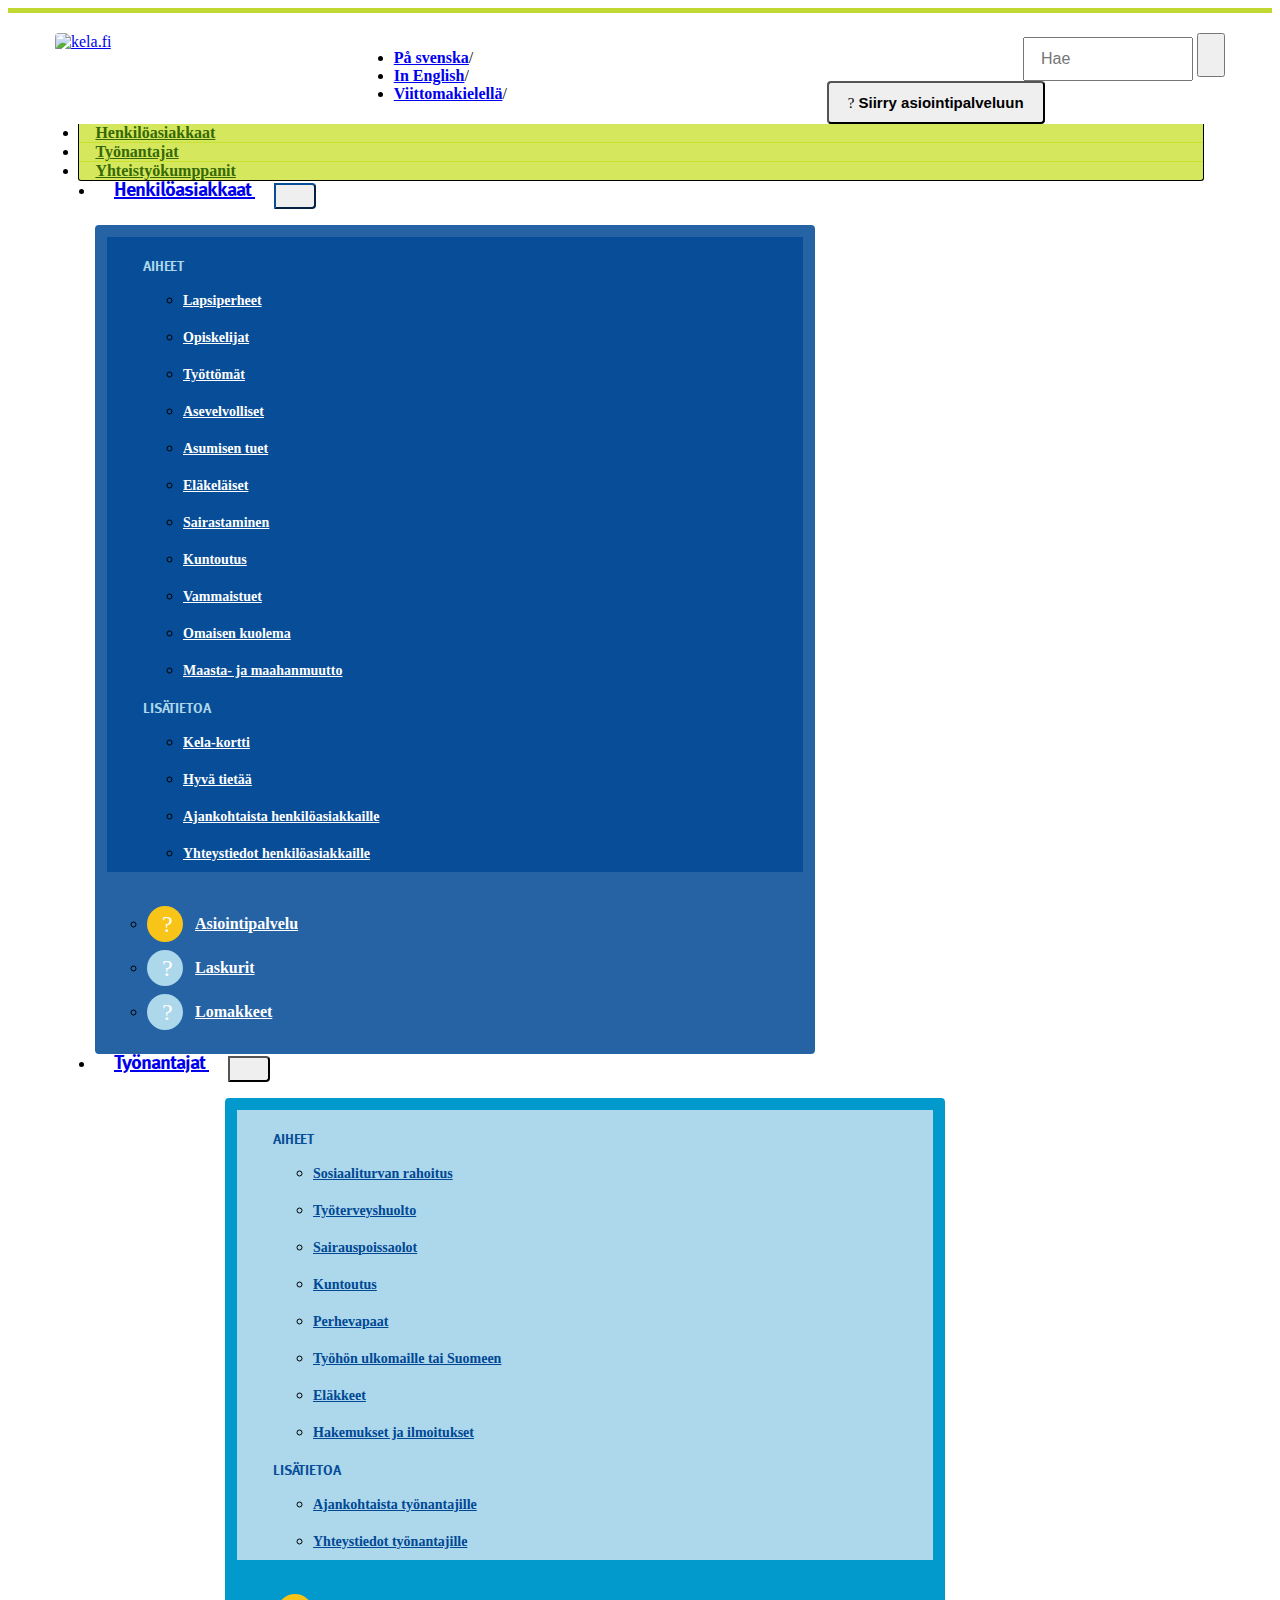
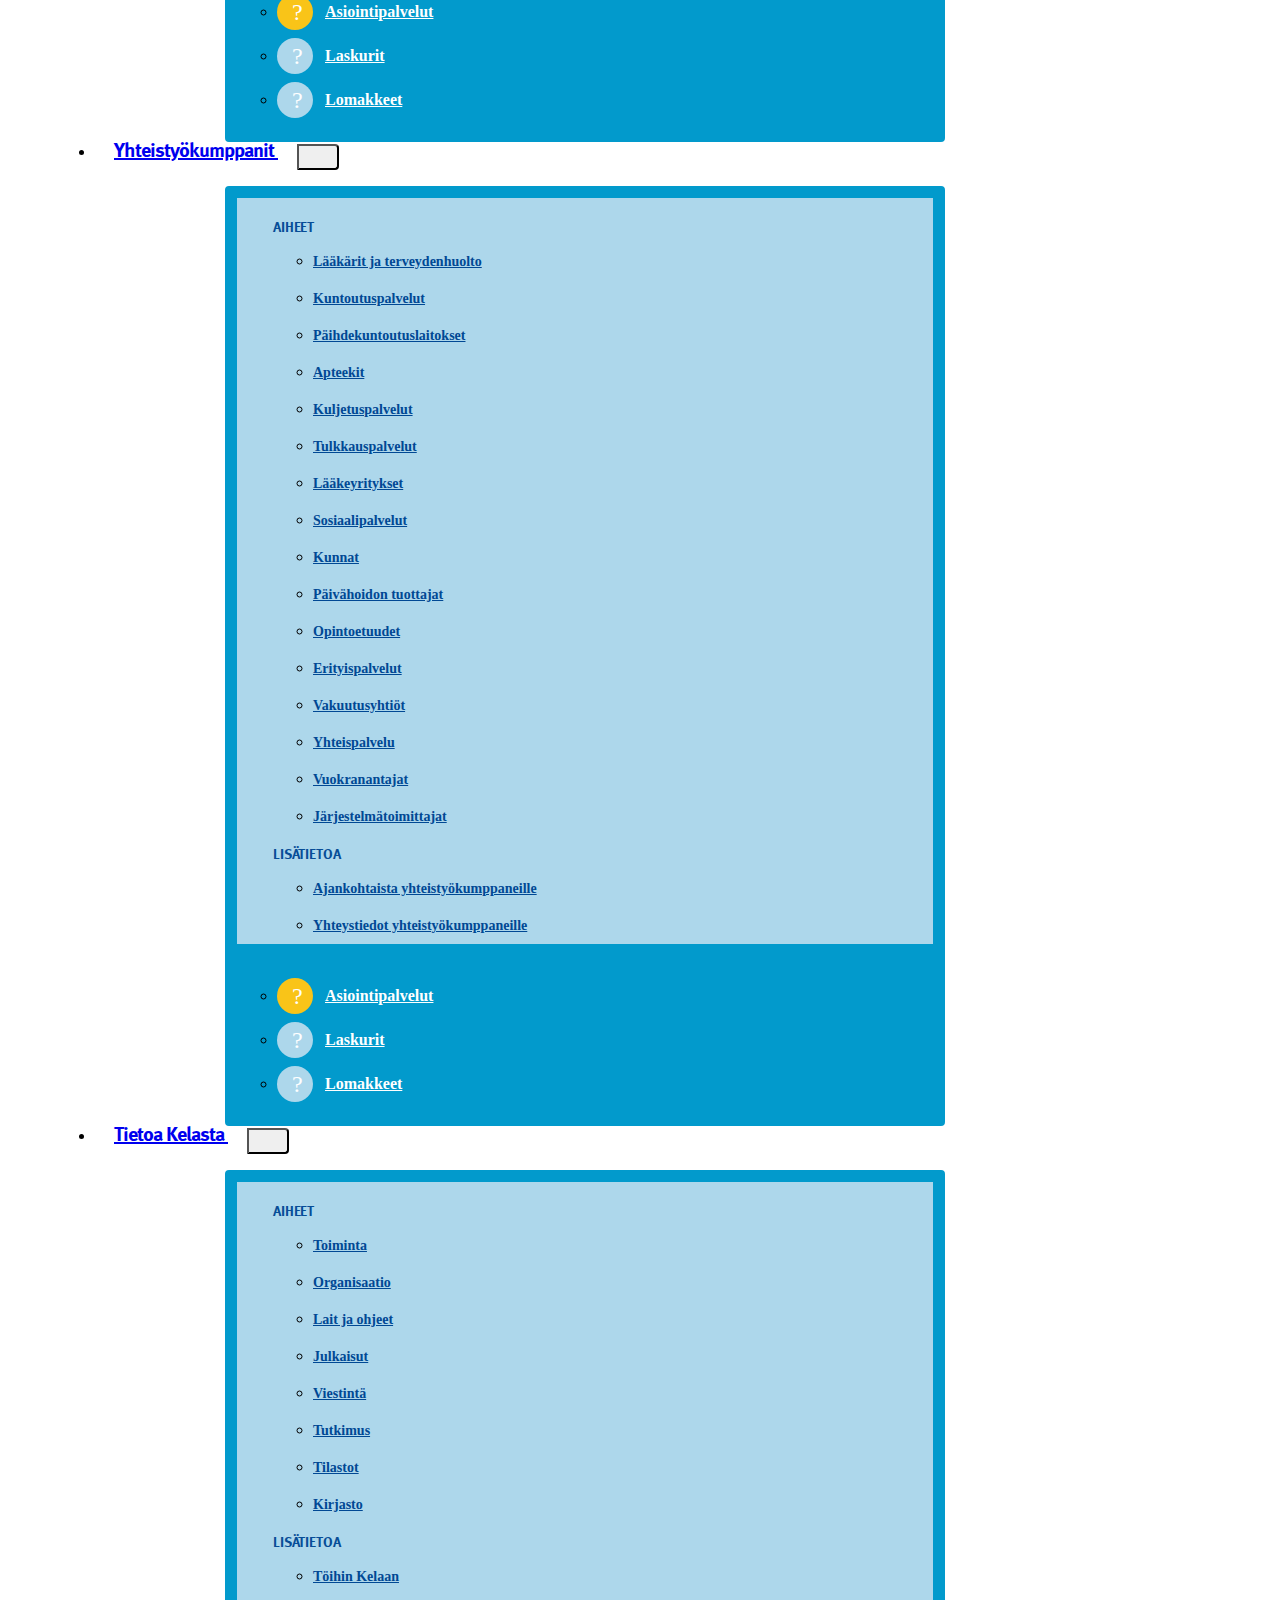
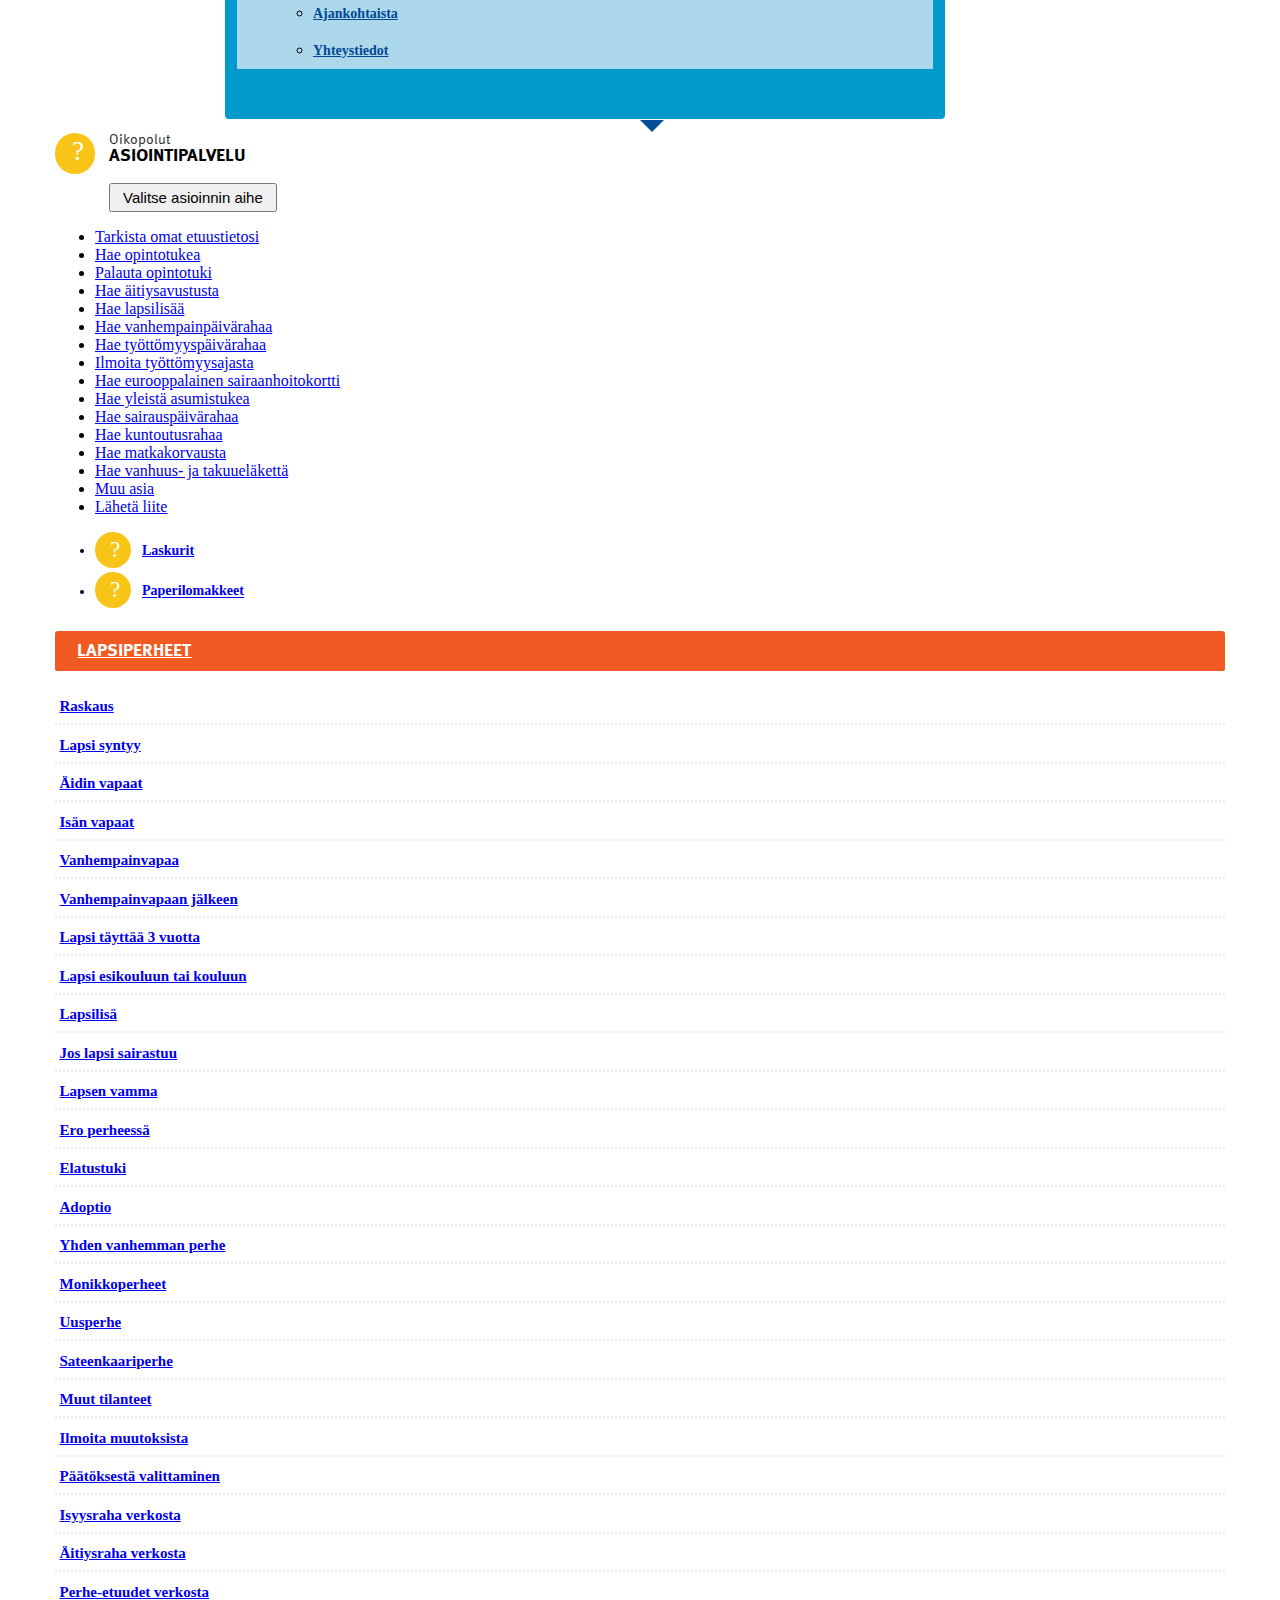
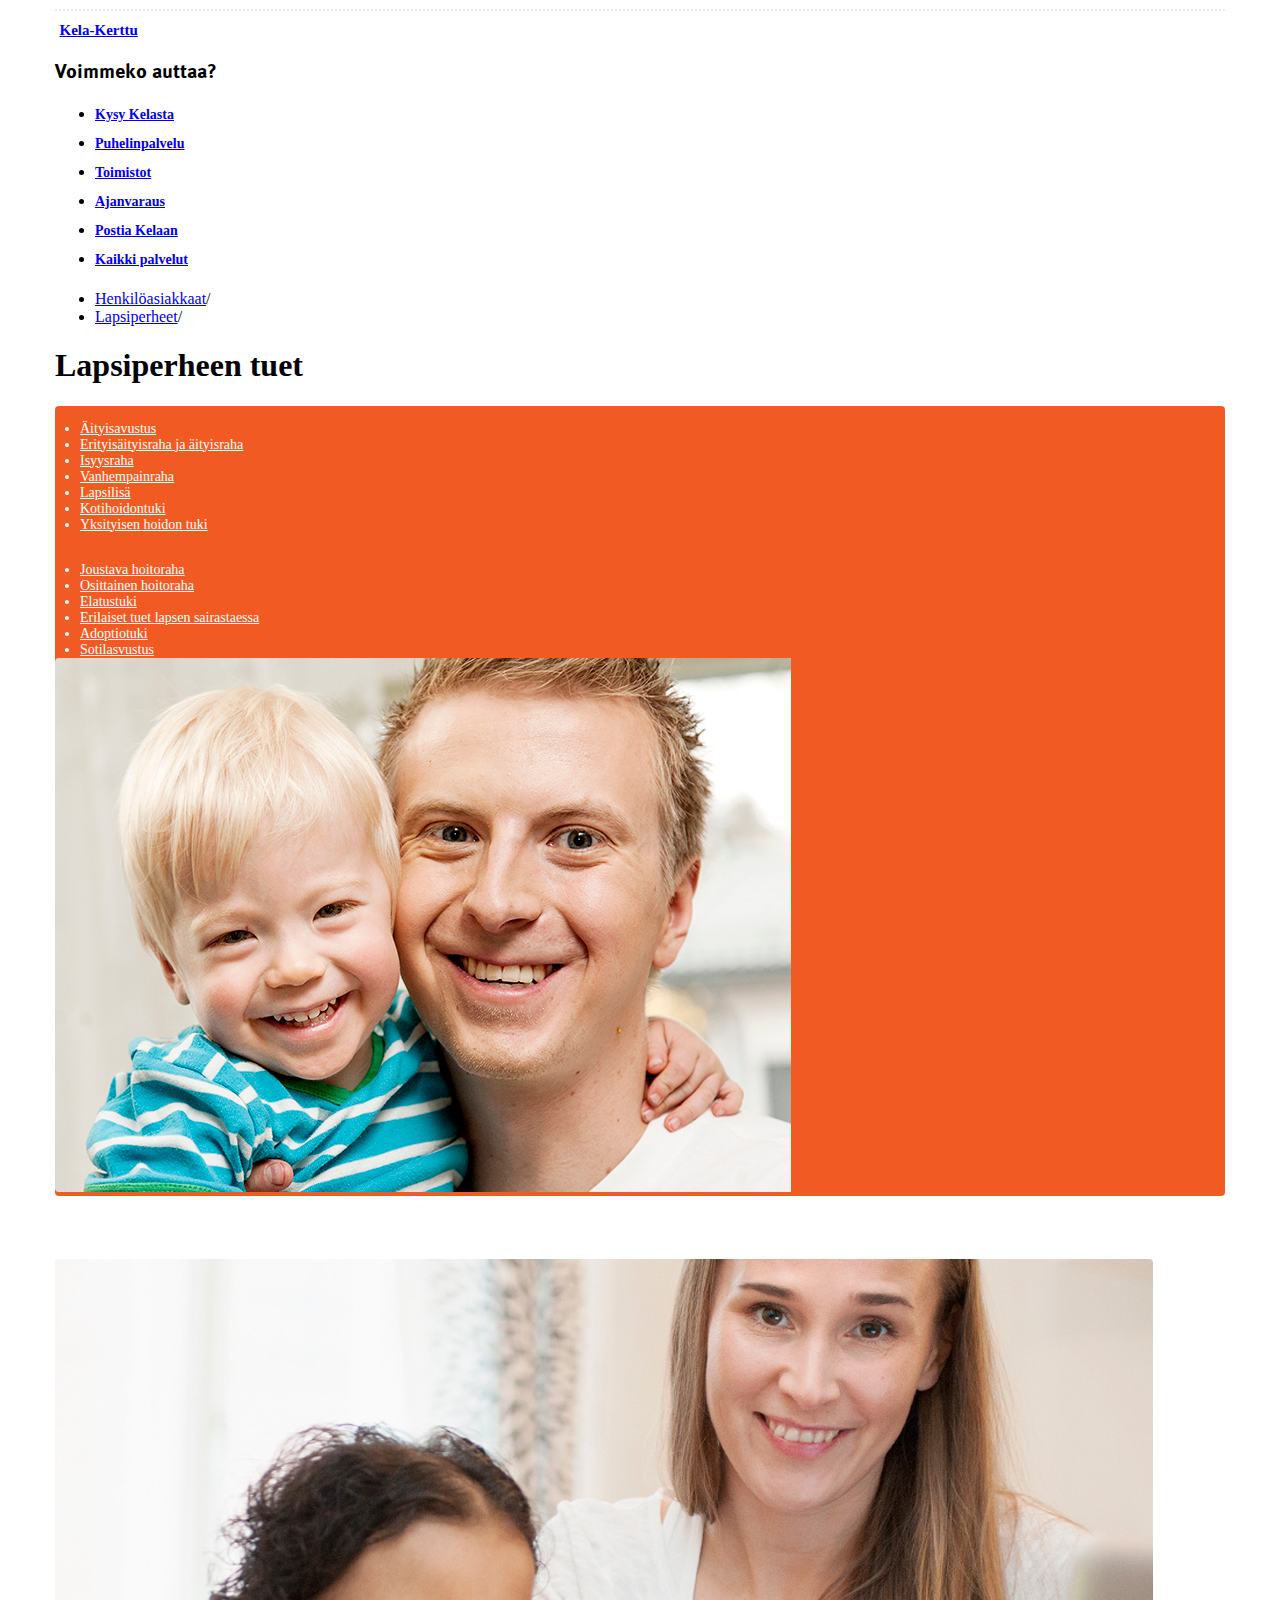
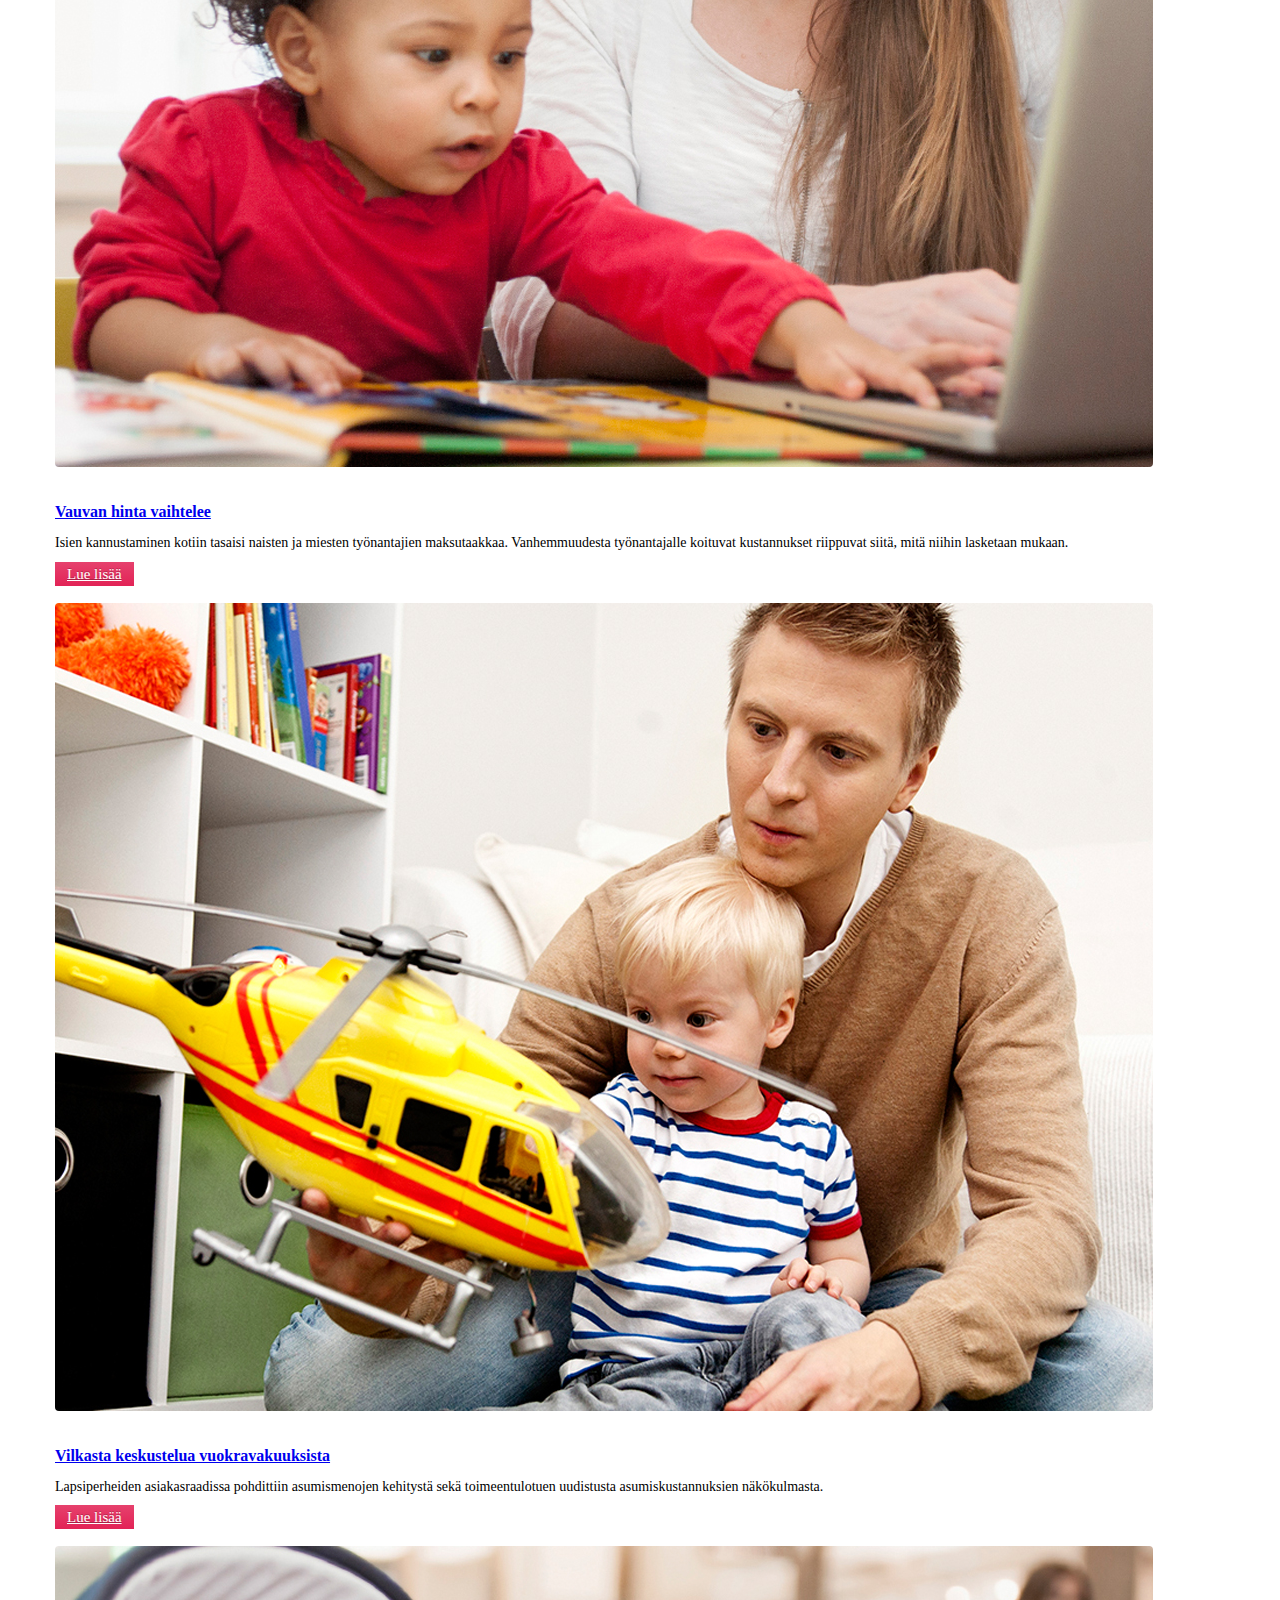
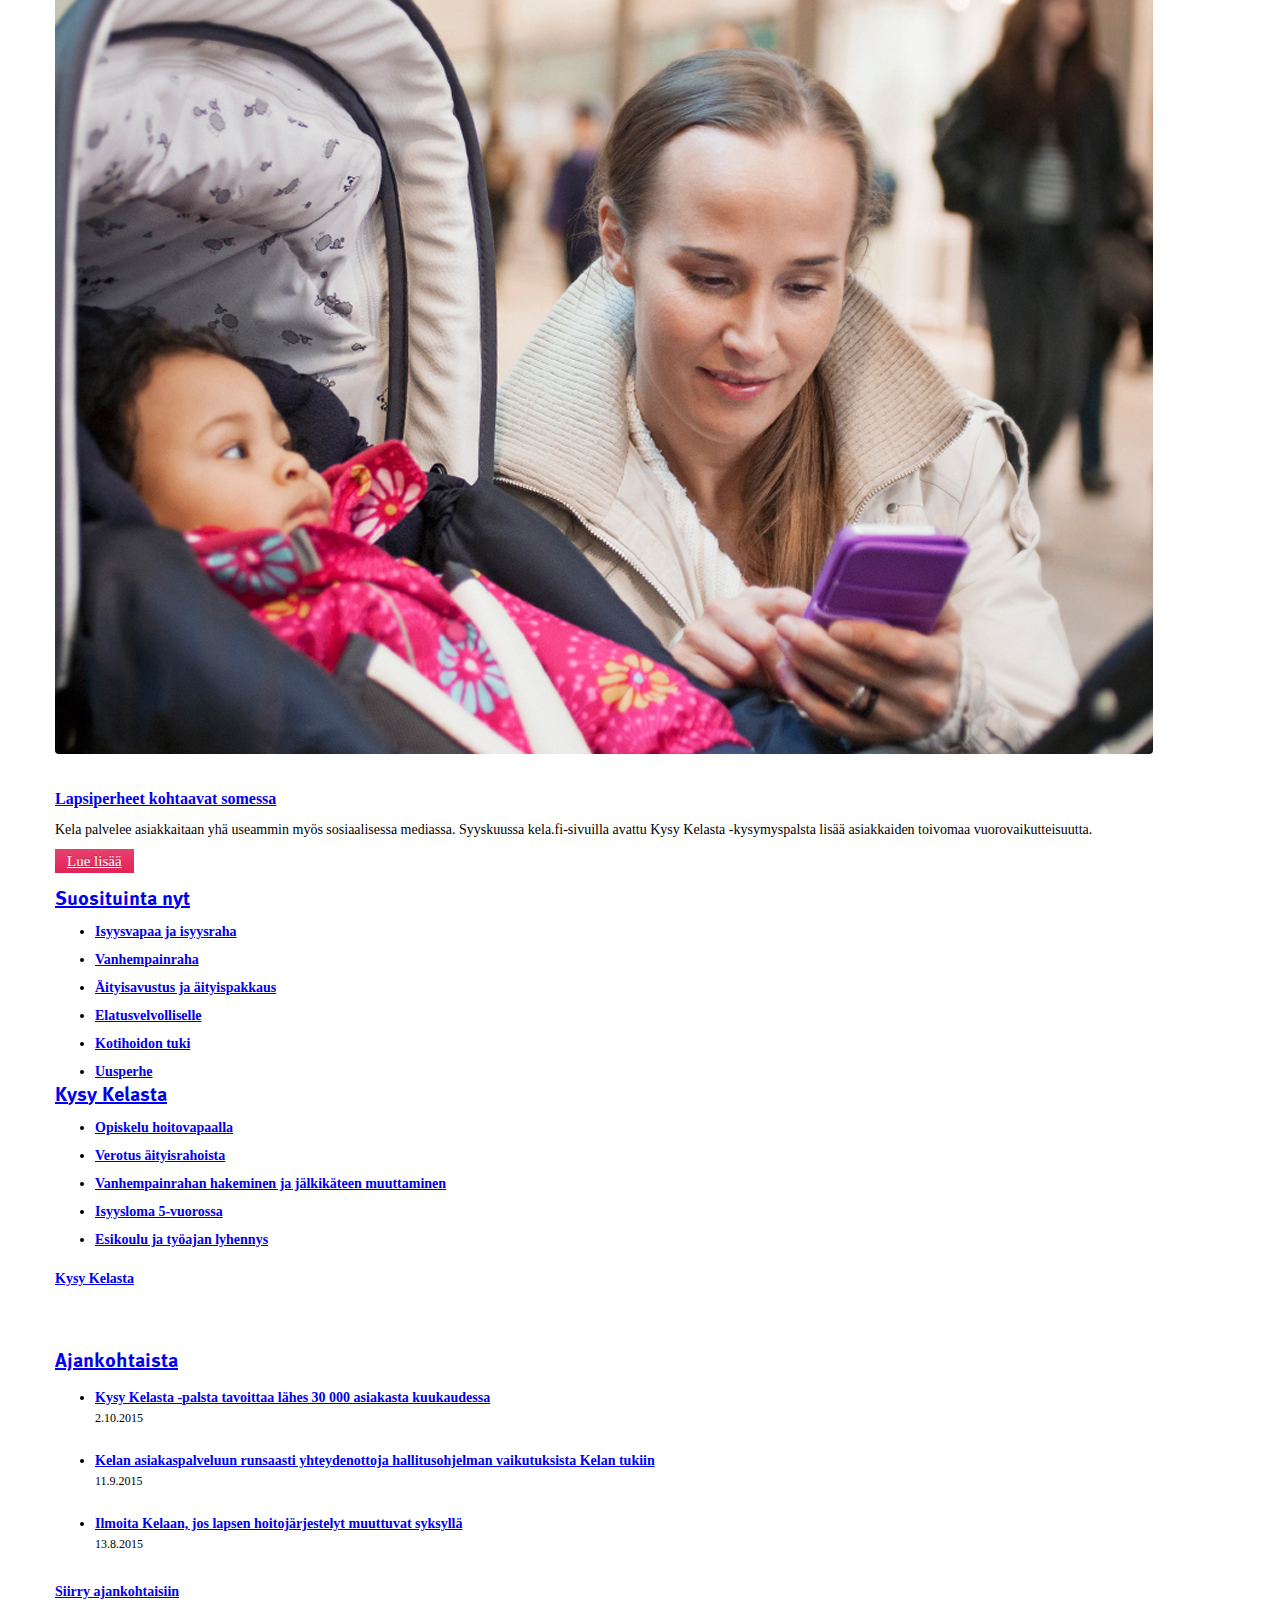
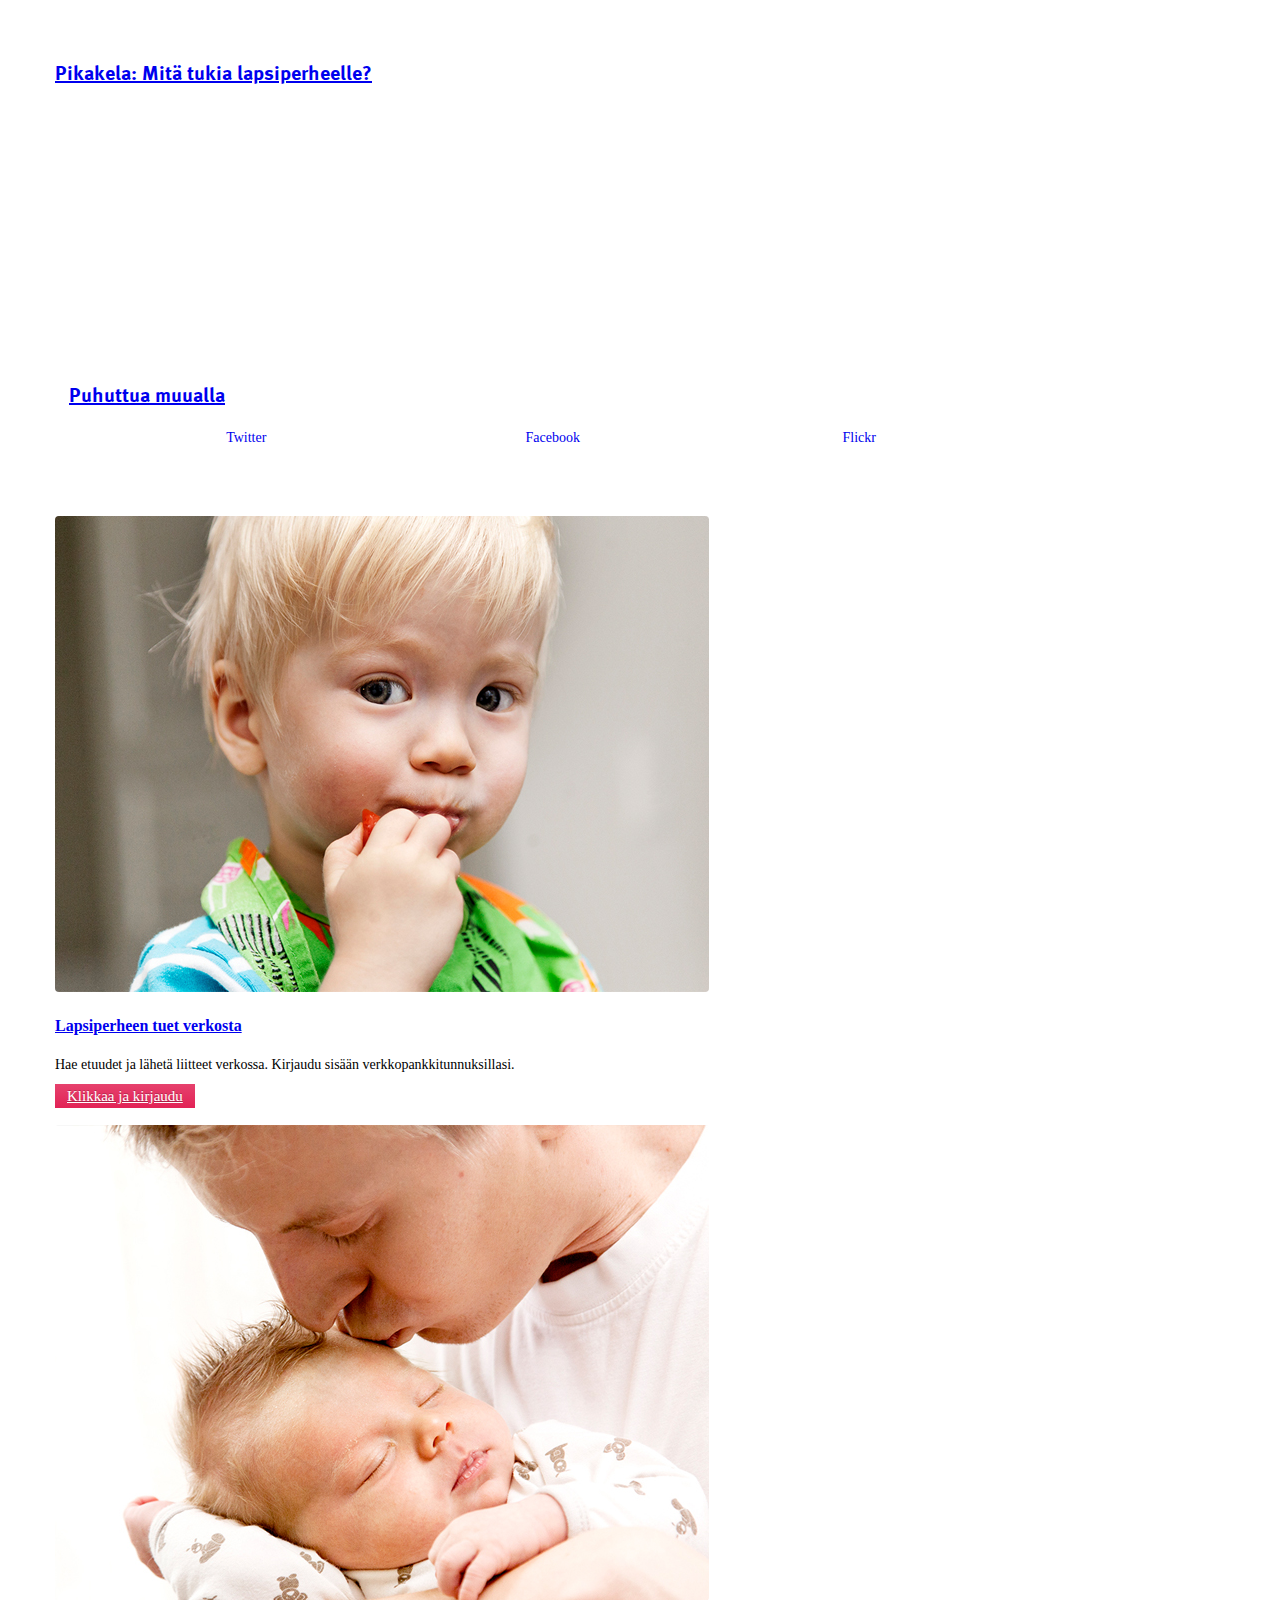
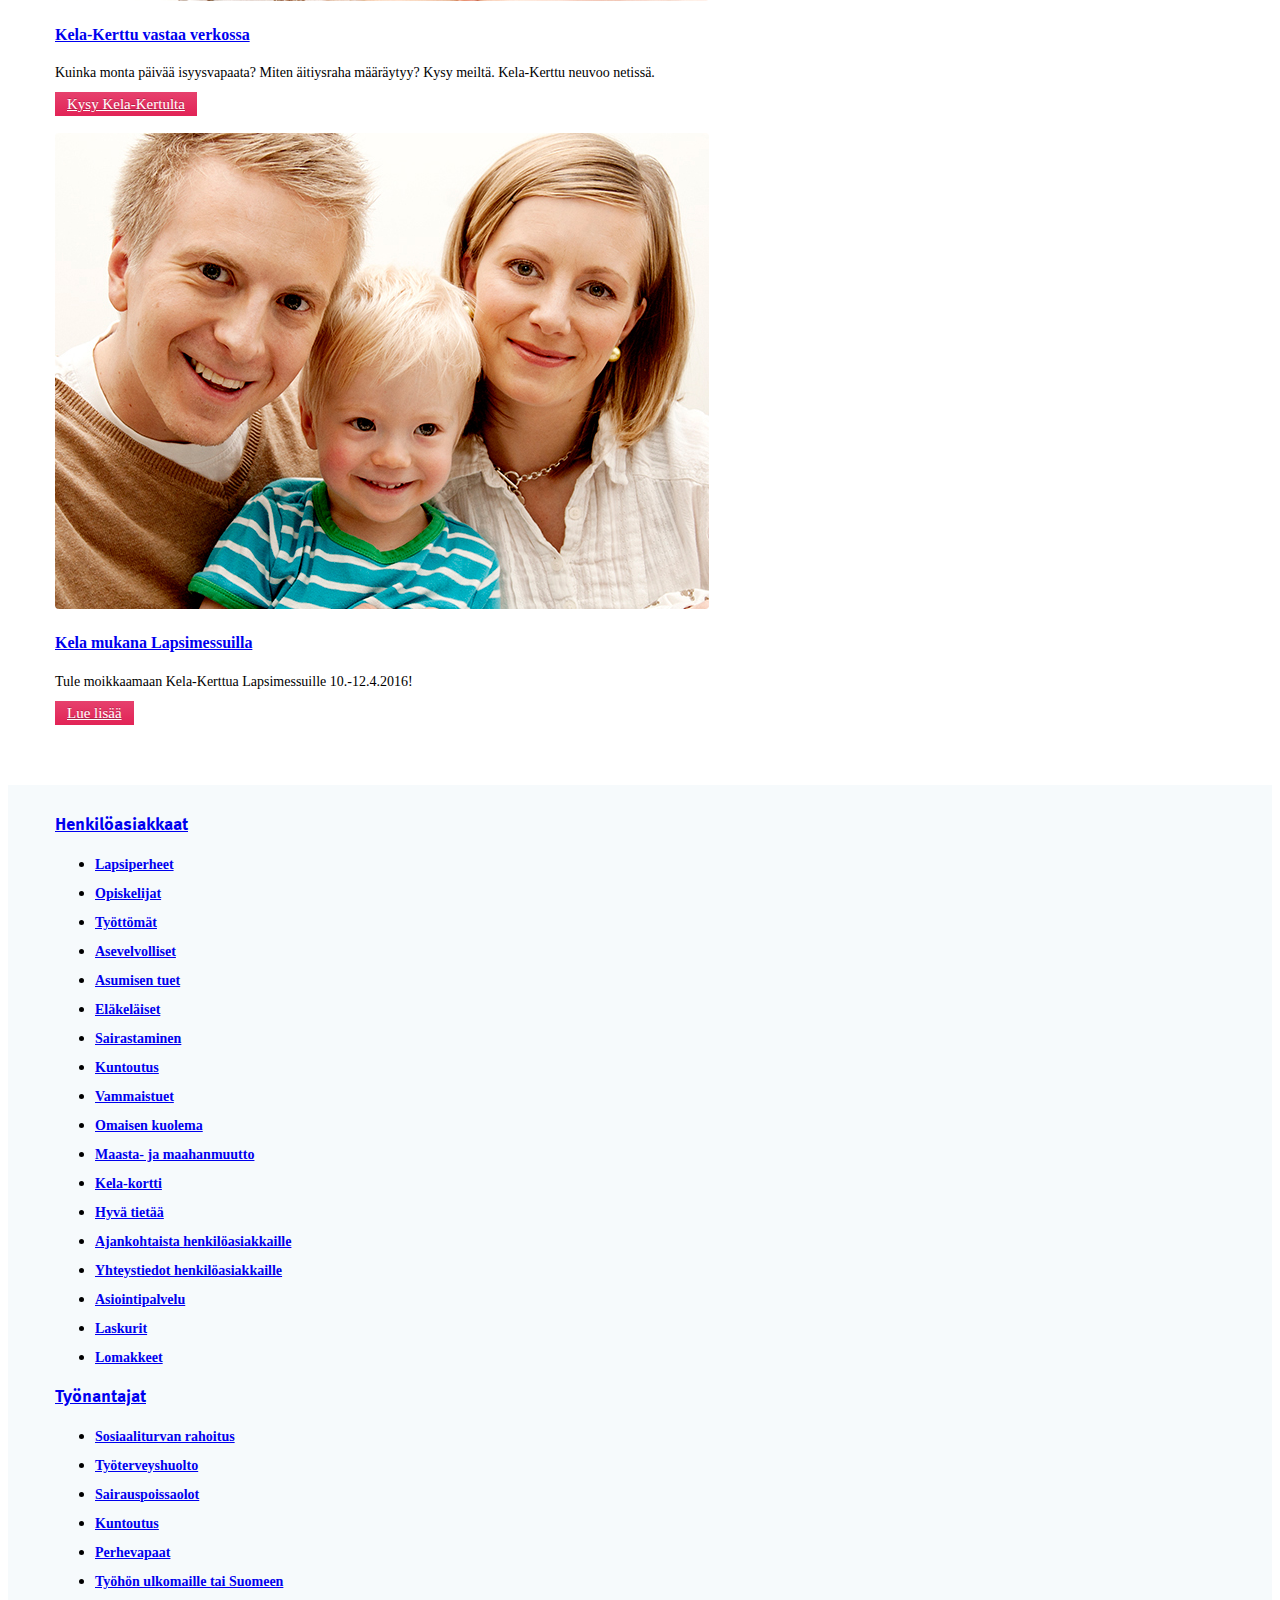
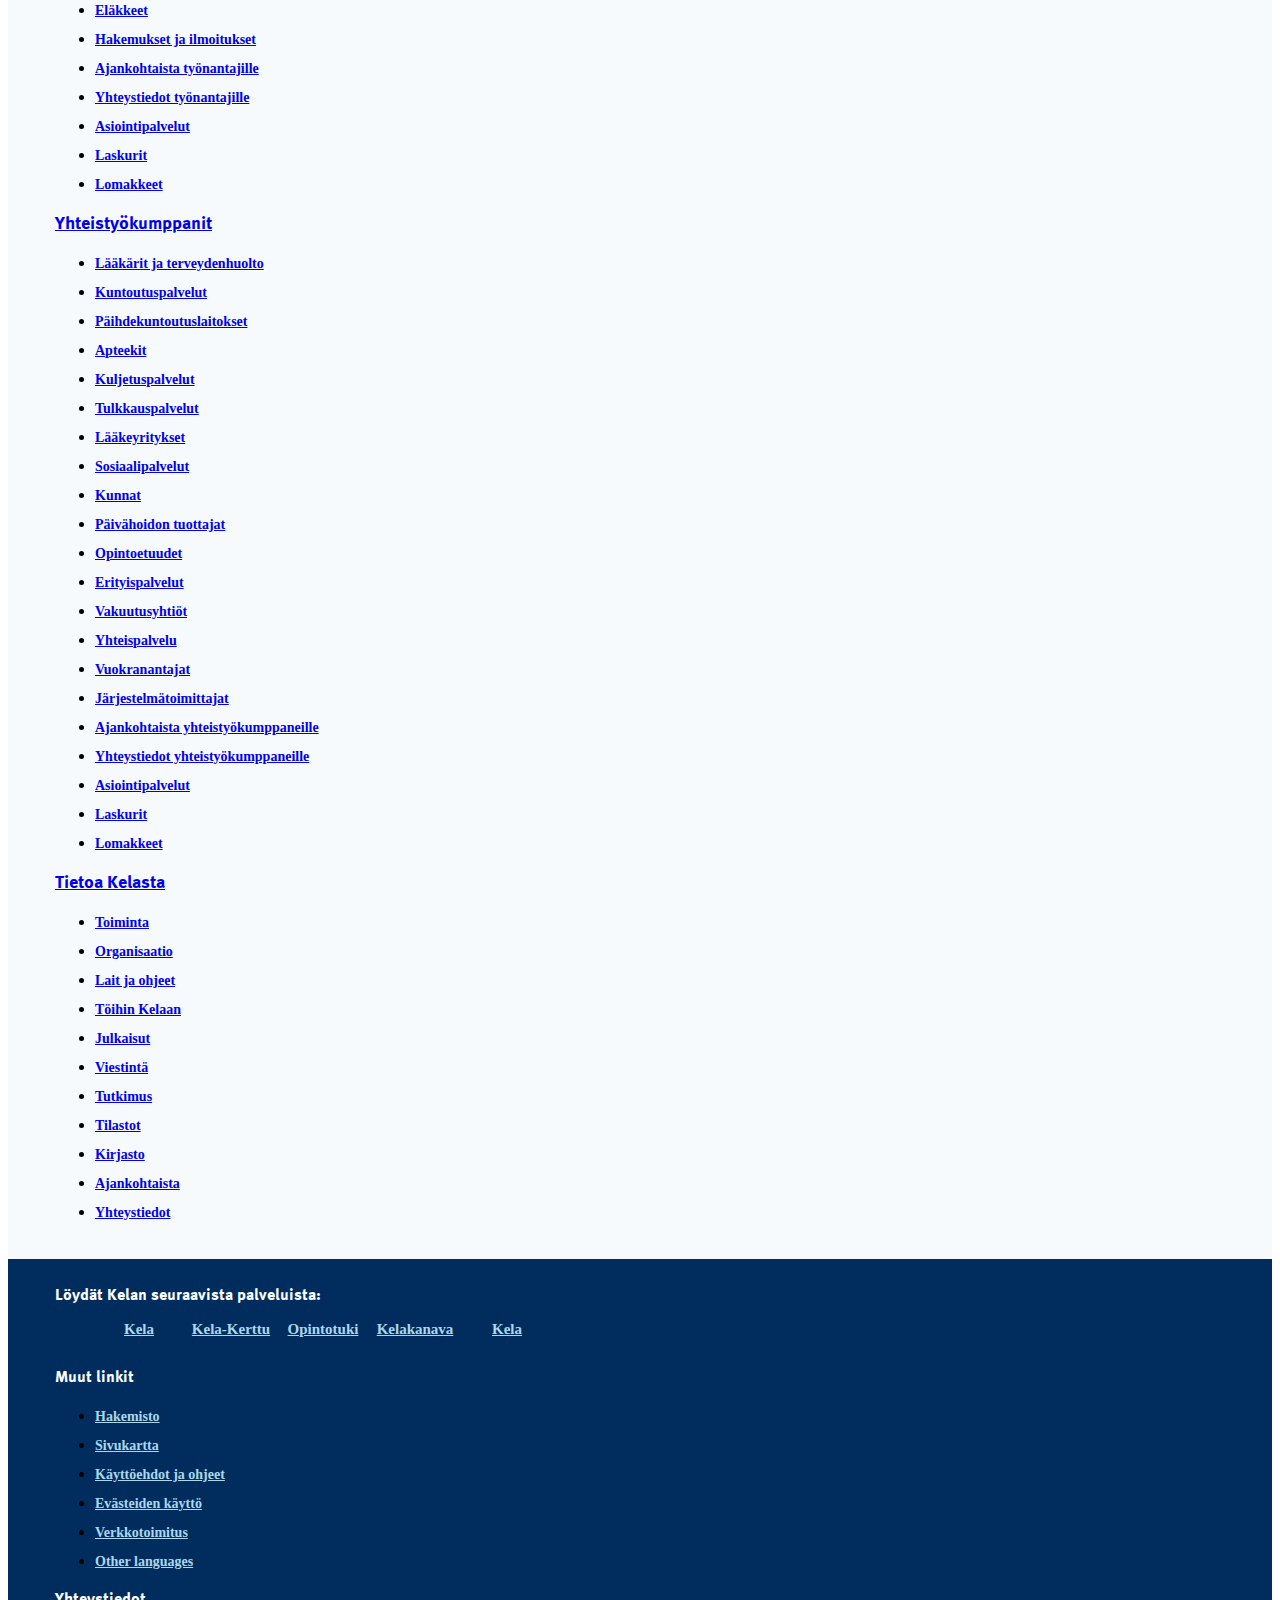
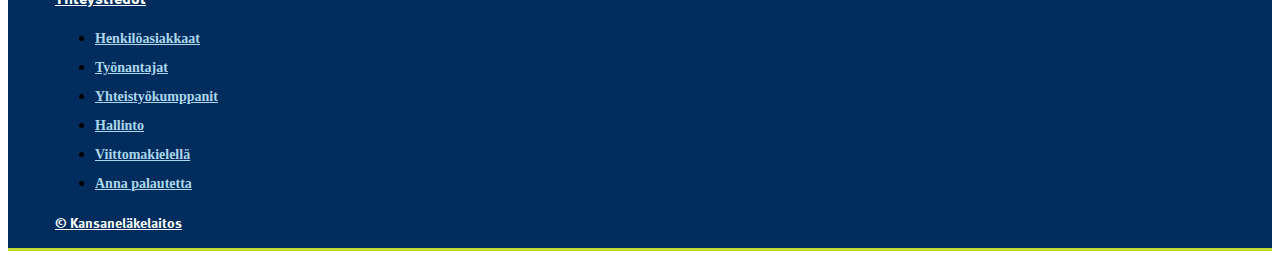
==== proto-osioetusivu/index.html @ a3a3db3a "fb & twitter feed" ====
<!DOCTYPE html>






  
  



















  














  
  
  
    
  
  
  
  
  
  
    
    
    
  
  
    
  
  
  
  
  

  
  
  

  
  
  

  
  
  
  
  











































                                     
<html class="aui ltr" dir="ltr" lang="fi-FI">

<head>
  <title>Lapsiperheet - kela.fi</title>

  <meta content="initial-scale=1.0, width=device-width" name="viewport" />

  

























































<meta content="text/html; charset=UTF-8" http-equiv="content-type" />





































































  

  

  

  
    <meta content="Vanhemmilla on oikeus Kelan etuuksiin ja perhevapaisiin lapsen syntyessä ja kasvaessa. Voit hakea lapsiperheet tuet verkossa." lang="fi-FI" name="description" />
  

  

  



<link href="http://www.kela.fi/kelafi-theme/images/favicon.ico" rel="Shortcut Icon" />





  <link href="http&#x3a;&#x2f;&#x2f;www&#x2e;kela&#x2e;fi&#x2f;lapsiperheet" rel="canonical" />

  





<link class="lfr-css-file" href="http&#x3a;&#x2f;&#x2f;www&#x2e;kela&#x2e;fi&#x2f;kelafi-theme&#x2f;css&#x2f;aui&#x2e;css&#x3f;browserId&#x3d;other&#x26;themeId&#x3d;kelafi_WAR_kelafitheme&#x26;minifierType&#x3d;css&#x26;languageId&#x3d;fi_FI&#x26;b&#x3d;6202&#x26;t&#x3d;1442299401000" rel="stylesheet" type="text/css" />

<link href="&#x2f;html&#x2f;css&#x2f;main&#x2e;css&#x3f;browserId&#x3d;other&#x26;themeId&#x3d;kelafi_WAR_kelafitheme&#x26;minifierType&#x3d;css&#x26;languageId&#x3d;fi_FI&#x26;b&#x3d;6202&#x26;t&#x3d;1441879616000" rel="stylesheet" type="text/css" />









  
        <link href="custom_css.css" rel="stylesheet" type="text/css" />
        <link href="slick.css" rel="stylesheet" type="text/css" />
        <link href="slick-theme.css" rel="stylesheet" type="text/css" />

        <link href="http://www.kela.fi/html/portlet/journal_content/css/main.css?browserId=other&amp;themeId=kelafi_WAR_kelafitheme&amp;minifierType=css&amp;languageId=fi_FI&amp;b=6202&amp;t=1444344411000" rel="stylesheet" type="text/css" />

  

        <link href="http://www.kela.fi/html/portlet/asset_publisher/css/main.css?browserId=other&amp;themeId=kelafi_WAR_kelafitheme&amp;minifierType=css&amp;languageId=fi_FI&amp;b=6202&amp;t=1444344411000" rel="stylesheet" type="text/css" />

  

        <link href="http://www.kela.fi/html/portlet/layouts_admin/css/main.css?browserId=other&amp;themeId=kelafi_WAR_kelafitheme&amp;minifierType=css&amp;languageId=fi_FI&amp;b=6202&amp;t=1444344411000" rel="stylesheet" type="text/css" />

  

        <link href="http://www.kela.fi/html/portlet/portlet_configuration/css/main.css?browserId=other&amp;themeId=kelafi_WAR_kelafitheme&amp;minifierType=css&amp;languageId=fi_FI&amp;b=6202&amp;t=1444344411000" rel="stylesheet" type="text/css" />

  

        <link href="http://www.kela.fi/html/portlet/search/css/main.css?browserId=other&amp;themeId=kelafi_WAR_kelafitheme&amp;minifierType=css&amp;languageId=fi_FI&amp;b=6202&amp;t=1444344411000" rel="stylesheet" type="text/css" />

  

        <link href="http://www.kela.fi/html/portlet/document_library/css/main.css?browserId=other&amp;themeId=kelafi_WAR_kelafitheme&amp;minifierType=css&amp;languageId=fi_FI&amp;b=6202&amp;t=1444344411000" rel="stylesheet" type="text/css" />

  

        <link href="http://www.kela.fi/html/portlet/dynamic_data_mapping/css/main.css?browserId=other&amp;themeId=kelafi_WAR_kelafitheme&amp;minifierType=css&amp;languageId=fi_FI&amp;b=6202&amp;t=1444344411000" rel="stylesheet" type="text/css" />

  







<script type="text/javascript">
  // <![CDATA[
    var Liferay = {
      Browser: {
        acceptsGzip: function() {
          return true;
        },
        getMajorVersion: function() {
          return 45.0;
        },
        getRevision: function() {
          return "537.36";
        },
        getVersion: function() {
          return "45.0";
        },
        isAir: function() {
          return false;
        },
        isChrome: function() {
          return true;
        },
        isFirefox: function() {
          return false;
        },
        isGecko: function() {
          return true;
        },
        isIe: function() {
          return false;
        },
        isIphone: function() {
          return false;
        },
        isLinux: function() {
          return false;
        },
        isMac: function() {
          return true;
        },
        isMobile: function() {
          return false;
        },
        isMozilla: function() {
          return false;
        },
        isOpera: function() {
          return false;
        },
        isRtf: function() {
          return true;
        },
        isSafari: function() {
          return true;
        },
        isSun: function() {
          return false;
        },
        isWap: function() {
          return false;
        },
        isWapXhtml: function() {
          return false;
        },
        isWebKit: function() {
          return true;
        },
        isWindows: function() {
          return false;
        },
        isWml: function() {
          return false;
        }
      },

      Data: {
        NAV_SELECTOR: '#navigation',

        isCustomizationView: function() {
          return false;
        },

        notices: [
          null

          

          
        ]
      },

      ThemeDisplay: {
        
          getLayoutId: function() {
            return "2440";
          },
          getLayoutURL: function() {
            return "http://www.kela.fi/lapsiperheet";
          },
          getParentLayoutId: function() {
            return "2428";
          },
          isPrivateLayout: function() {
            return "false";
          },
          isVirtualLayout: function() {
            return false;
          },
        

        getBCP47LanguageId: function() {
          return "fi-FI";
        },
        getCDNBaseURL: function() {
          return "http://www.kela.fi";
        },
        getCDNDynamicResourcesHost: function() {
          return "";
        },
        getCDNHost: function() {
          return "";
        },
        getCompanyId: function() {
          return "10154";
        },
        getCompanyGroupId: function() {
          return "10192";
        },
        getDefaultLanguageId: function() {
          return "fi_FI";
        },
        getDoAsUserIdEncoded: function() {
          return "";
        },
        getLanguageId: function() {
          return "fi_FI";
        },
        getParentGroupId: function() {
          return "10180";
        },
        getPathContext: function() {
          return "";
        },
        getPathImage: function() {
          return "/image";
        },
        getPathJavaScript: function() {
          return "/html/js";
        },
        getPathMain: function() {
          return "/c";
        },
        getPathThemeImages: function() {
          return "http://www.kela.fi/kelafi-theme/images";
        },
        getPathThemeRoot: function() {
          return "/kelafi-theme";
        },
        getPlid: function() {
          return "238496";
        },
        getPortalURL: function() {
          return "http://www.kela.fi";
        },
        getPortletSetupShowBordersDefault: function() {
          return false;
        },
        getScopeGroupId: function() {
          return "10180";
        },
        getScopeGroupIdOrLiveGroupId: function() {
          return "10180";
        },
        getSessionId: function() {
          
            
            
              return "";
            
          
        },
        getSiteGroupId: function() {
          return "10180";
        },
        getURLControlPanel: function() {
          return "/group/control_panel?refererPlid=238496";
        },
        getURLHome: function() {
          return "http\x3a\x2f\x2fwww\x2ekela\x2efi\x2fweb\x2ffi";
        },
        getUserId: function() {
          return "10158";
        },
        getUserName: function() {
          
            
            
              return "";
            
          
        },
        isAddSessionIdToURL: function() {
          return false;
        },
        isFreeformLayout: function() {
          return false;
        },
        isImpersonated: function() {
          return false;
        },
        isSignedIn: function() {
          return false;
        },
        isStateExclusive: function() {
          return false;
        },
        isStateMaximized: function() {
          return false;
        },
        isStatePopUp: function() {
          return false;
        }
      },

      PropsValues: {
        NTLM_AUTH_ENABLED: false
      }
    };

    var themeDisplay = Liferay.ThemeDisplay;

    

    Liferay.AUI = {
      getAvailableLangPath: function() {
        return 'available_languages.jsp?browserId=other&themeId=kelafi_WAR_kelafitheme&colorSchemeId=01&minifierType=js&languageId=fi_FI&b=6202&t=1444344387000';
      },
      getCombine: function() {
        return true;
      },
      getComboPath: function() {
        return '/combo/?browserId=other&minifierType=&languageId=fi_FI&b=6202&t=1444344387000&';
      },
      getFilter: function() {
        
          
            return 'min';
          
          
          
        
      },
      getJavaScriptRootPath: function() {
        return '/html/js';
      },
      getLangPath: function() {
        return 'aui_lang.jsp?browserId=other&themeId=kelafi_WAR_kelafitheme&colorSchemeId=01&minifierType=js&languageId=fi_FI&b=6202&t=1444344387000';
      }
    };

    Liferay.authToken = 'Yk6NFo3i';

    

    Liferay.currentURL = '\x2flapsiperheet';
    Liferay.currentURLEncoded = '%2Flapsiperheet';
  // ]]>
</script>


  
    
      
        <script src="/html/js/barebone.jsp?browserId=other&amp;themeId=kelafi_WAR_kelafitheme&amp;colorSchemeId=01&amp;minifierType=js&amp;minifierBundleId=javascript.barebone.files&amp;languageId=fi_FI&amp;b=6202&amp;t=1444344387000" type="text/javascript"></script>
      
      
    
  
  


<script type="text/javascript">
  // <![CDATA[
    

      

      
        Liferay.Portlet.list = ['kelafiinheritedelementsshortcuts_WAR_inheritedelementsshortcuts', '71_INSTANCE_SJThQcxpah8z', 'kelafiinheritedelementscontacts_WAR_inheritedelementscontacts', '73_INSTANCE_SK4wg4yQw7GA', '56_INSTANCE_E2zAbjDG5TXG', '118_INSTANCE_CB0Y2oZMNjgv', '56_INSTANCE_sC454cMSFeEq', '56_INSTANCE_7Rq4RfYTpQTU', '101_INSTANCE_G2SihtLQuWio', '56_INSTANCE_URV9lmVfqlSV', '56_INSTANCE_feecdKysRT29', '56_INSTANCE_1ooSXqLf0Htn', '101_INSTANCE_4kYPD27TjsLT', '56_INSTANCE_4LDoIwEvk1zK', '101', '3', '20'];
      
    

    

    
  // ]]>
</script>





  
    

      

      
    
    
  



  
    
    

      

      
    
  










  











<link class="lfr-css-file" href="http&#x3a;&#x2f;&#x2f;www&#x2e;kela&#x2e;fi&#x2f;kelafi-theme&#x2f;css&#x2f;main&#x2e;css&#x3f;browserId&#x3d;other&#x26;themeId&#x3d;kelafi_WAR_kelafitheme&#x26;minifierType&#x3d;css&#x26;languageId&#x3d;fi_FI&#x26;b&#x3d;6202&#x26;t&#x3d;1442299401000" rel="stylesheet" type="text/css" />








  <style type="text/css">

    

      

    

      

    

      

    

      

        

          

#p_p_id_73_INSTANCE_SK4wg4yQw7GA_ .portlet-borderless-container {
border-width:;
border-style:
}




        

      

    

      

    

      

    

      

    

      

        

          

#p_p_id_56_INSTANCE_7Rq4RfYTpQTU_ .portlet-borderless-container {
border-width:;
border-style:
}




        

      

    

      

        

          

#p_p_id_101_INSTANCE_G2SihtLQuWio_ .portlet-borderless-container {
border-width:;
border-style:
}




        

      

    

      

        

          

#p_p_id_56_INSTANCE_URV9lmVfqlSV_ .portlet-borderless-container {
border-width:;
border-style:
}




        

      

    

      

        

          

#p_p_id_56_INSTANCE_feecdKysRT29_ .portlet-borderless-container {
border-width:;
border-style:
}




        

      

    

      

    

      

        

          

#p_p_id_101_INSTANCE_4kYPD27TjsLT_ .portlet-borderless-container {
border-width:;
border-style:
}




        

      

    

      

        

          

#p_p_id_56_INSTANCE_4LDoIwEvk1zK_ .portlet-borderless-container {
border-width:;
border-style:
}




        

      

    

      

    

      

    

      

    

      

    

      

    

      

    

  </style>



</head>

<body class=" yui3-skin-sam controls-visible guest-site signed-out public-page site subpage">

<a href="#main-content" class="sr-only sr-only-focusable">Siirry sisältöön</a>
























































































































<div id="wrapper">
    <header id="banner" role="banner">
    <div class="container-fluid">
      <div class="row-fluid">
        <div class="site-title">
          <a class="logo custom-logo" href="http://www.kela.fi">
            <img alt="kela.fi" height="52" src="http://www.kela.fi/image/layout_set_logo?img_id=2174196&amp;t=1444389567648" width="90" style="height: 52px" />
          </a>  
                  </div>
                  <div class="language-links">
    <ul class="breadcrumb">
                    <li><a class="language-link" href="http://www.kela.fi/web/sv"><span>På svenska</span><abbr title="På svenska">sv</abbr></a><span class="divider">/</span></li>
                            <li><a class="language-link" href="http://www.kela.fi/web/en"><span>In English</span><abbr title="In English">en</abbr></a><span class="divider">/</span></li>
                            <li><a class="language-link" href="http://www.kela.fi/web/sgn-fi"><span>Viittomakielellä</span><abbr title="Viittomakielellä">sgn-fi</abbr></a><span class="divider">/</span></li>
                            </ul>                            
</div>
                <div class="site-search">
          



























































<form action="http&#x3a;&#x2f;&#x2f;www&#x2e;kela&#x2e;fi&#x2f;lapsiperheet&#x3f;p_p_id&#x3d;3&#x26;p_p_lifecycle&#x3d;0&#x26;p_p_state&#x3d;maximized&#x26;p_p_mode&#x3d;view&#x26;_3_struts_action&#x3d;&#x25;2Fsearch&#x25;2Fsearch&#x26;_3_redirect&#x3d;&#x25;2Flapsiperheet" method="get" name="ctem_null_null_3_fm" onSubmit="ctem_null_null_3_search(); return false;">
<input name="p_p_id" type="hidden" value="3" /><input name="p_p_lifecycle" type="hidden" value="0" /><input name="p_p_state" type="hidden" value="maximized" /><input name="p_p_mode" type="hidden" value="view" /><input name="_3_struts_action" type="hidden" value="&#x2f;search&#x2f;search" /><input name="_3_redirect" type="hidden" value="&#x2f;lapsiperheet" />

<input type="hidden" name="_3_groupId" value="10180" />
<div class="input-append">
<input name="_3_keywords" placeholder="Hae" title="Hae" type="text" value="" />

<button class="btn btn-info btn-large" type="submit"><i class="icon-search"></i><span class="sr-only"> Hae</span></button>
</div>
</form>
        </div>
      </div> <!-- .row-fluid -->

                  <nav class=" navbar site-navigation" id="navigation" role="navigation">
  <div class="navbar-inner">
          <div id="sign-in-wrapper" class="dropdown pull-right">
    <button class="btn btn-success dropdown-toggle"><i class="icon-kela_lukko"></i> <span>Siirry asiointipalveluun</span></button>
  <ul class="dropdown-menu">
    <li><a href="https://easiointi.kela.fi/go_app" target="_blank">Henkil&ouml;asiakkaat <i class="icon-angle-right"></i></a></li>
    <li><a href="http://www.kela.fi/asiointi-tyonantajat" target="_self">Ty&ouml;nantajat <i class="icon-angle-right"></i></a></li>
    <li><a href="http://www.kela.fi/asiointi-yhteistyokumppanit" target="_self">Yhteisty&ouml;kumppanit <i class="icon-angle-right"></i></a></li>
  </ul>
</div>

        <ul class="site-navigation-menubar" aria-label="Sivuston sivut" role="menubar">
                
                      
                      
          <li class="lfr-nav-item selected active dropdown btn-group" id="layout_2428" aria-selected='true' role="presentation">
            <a class="btn btn-large btn-primary" href="http&#x3a;&#x2f;&#x2f;www&#x2e;kela&#x2e;fi&#x2f;henkiloasiakkaat"  role="menuitem">
              <span>























































 Henkilöasiakkaat</span>
            </a>
  
                          <button type="button" aria-haspopup='true' class="dropdown-toggle btn btn-large btn-primary"><i class="icon-plus-sign"></i><span class="sr-only">Henkilöasiakkaat -osion valikko</span></button>
              <div class="dropdown-menu">
                <div class="regular-links row-fluid">
                  <div class="span8">
                    <span>Aiheet</span>
                                                                                                                                                                                                                                                                                                                                                                                                                                                                                                                                                                                                                                                                                                                                                                                                                                                                                                                                                                                                                                                                                                  <div class="span6 first"><ul class="highlighted icons-ul">
                                                                        <li>
                            <i class="icon-chevron-right icon-li"></i><a href="http&#x3a;&#x2f;&#x2f;www&#x2e;kela&#x2e;fi&#x2f;lapsiperheet" >Lapsiperheet</a>
                          </li>
                                                                                                                                                    <li>
                            <i class="icon-chevron-right icon-li"></i><a href="http&#x3a;&#x2f;&#x2f;www&#x2e;kela&#x2e;fi&#x2f;opiskelijat" >Opiskelijat</a>
                          </li>
                                                                                                                                                    <li>
                            <i class="icon-chevron-right icon-li"></i><a href="http&#x3a;&#x2f;&#x2f;www&#x2e;kela&#x2e;fi&#x2f;tyottomat" >Työttömät</a>
                          </li>
                                                                                                                                                    <li>
                            <i class="icon-chevron-right icon-li"></i><a href="http&#x3a;&#x2f;&#x2f;www&#x2e;kela&#x2e;fi&#x2f;asevelvolliset" >Asevelvolliset</a>
                          </li>
                                                                                                                                                    <li>
                            <i class="icon-chevron-right icon-li"></i><a href="http&#x3a;&#x2f;&#x2f;www&#x2e;kela&#x2e;fi&#x2f;asumistuki" >Asumisen tuet</a>
                          </li>
                                                                                                                                                    <li>
                            <i class="icon-chevron-right icon-li"></i><a href="http&#x3a;&#x2f;&#x2f;www&#x2e;kela&#x2e;fi&#x2f;elakelaiset" >Eläkeläiset</a>
                          </li>
                                                                                </ul></div><div class="span6"><ul class="highlighted icons-ul">
                                                                                                                          <li>
                            <i class="icon-chevron-right icon-li"></i><a href="http&#x3a;&#x2f;&#x2f;www&#x2e;kela&#x2e;fi&#x2f;sairastaminen" >Sairastaminen</a>
                          </li>
                                                                                                                                                    <li>
                            <i class="icon-chevron-right icon-li"></i><a href="http&#x3a;&#x2f;&#x2f;www&#x2e;kela&#x2e;fi&#x2f;kuntoutus" >Kuntoutus</a>
                          </li>
                                                                                                                                                    <li>
                            <i class="icon-chevron-right icon-li"></i><a href="http&#x3a;&#x2f;&#x2f;www&#x2e;kela&#x2e;fi&#x2f;vammaistuet" >Vammaistuet</a>
                          </li>
                                                                                                                                                    <li>
                            <i class="icon-chevron-right icon-li"></i><a href="http&#x3a;&#x2f;&#x2f;www&#x2e;kela&#x2e;fi&#x2f;omaisenkuolema" >Omaisen kuolema</a>
                          </li>
                                                                                                                                                    <li>
                            <i class="icon-chevron-right icon-li"></i><a href="http&#x3a;&#x2f;&#x2f;www&#x2e;kela&#x2e;fi&#x2f;maasta-ja-maahanmuutto" >Maasta- ja maahanmuutto</a>
                          </li>
                                                                                                                                                                                                                                                                                                                                                                                                                                                        </ul></div>
                  </div>
                  <div class="span4">
                    <span>Lisätietoa</span>
                    <ul class="highlighted icons-ul">
                                                                                                                                                                                                                                                                                                                                                                                                                                                                                                                                                                                                  <li>
                            <i class="icon-chevron-right icon-li"></i><a href="http&#x3a;&#x2f;&#x2f;www&#x2e;kela&#x2e;fi&#x2f;kela-kortti" >Kela-kortti</a>
                          </li>
                                                                                                <li>
                            <i class="icon-chevron-right icon-li"></i><a href="http&#x3a;&#x2f;&#x2f;www&#x2e;kela&#x2e;fi&#x2f;hyva-tietaa" >Hyvä tietää</a>
                          </li>
                                                                                                <li>
                            <i class="icon-chevron-right icon-li"></i><a href="http&#x3a;&#x2f;&#x2f;www&#x2e;kela&#x2e;fi&#x2f;ajankohtaista-henkiloasiakkaat" >Ajankohtaista henkilöasiakkaille</a>
                          </li>
                                                                                                <li>
                            <i class="icon-chevron-right icon-li"></i><a href="http&#x3a;&#x2f;&#x2f;www&#x2e;kela&#x2e;fi&#x2f;palvelunumerot" >Yhteystiedot henkilöasiakkaille</a>
                          </li>
                                                                                                                                                                                                            </ul>
                  </div>
                </div> <!-- .row-fluid -->
                <div class="service-links">
                                                                                                                                                                                                                                                                                                                                                                                                                                                                                                                                                                                                                                                                                                                                                                                                                                                                                                                                                                                                                                                                                                                                                                                                                                                                                                                                                                                                                                                                                                                                                                                                                                                                                                                                                                                                                                                                    <ul class="unstyled inline">
                                                                    <li><i class="icon-kela_lukko"></i><a href="http&#x3a;&#x2f;&#x2f;www&#x2e;kela&#x2e;fi&#x2f;asiointi">Asiointipalvelu</a></li>
                                                                                                                                                                                                                          <li><i class="icon-kela_plusmiinus"></i><a href="http&#x3a;&#x2f;&#x2f;www&#x2e;kela&#x2e;fi&#x2f;laskurit">Laskurit</a></li>
                                                                                                                                                                                                                          <li><i class="icon-kela_kirjanen"></i><a href="http&#x3a;&#x2f;&#x2f;www&#x2e;kela&#x2e;fi&#x2f;lomakkeet">Lomakkeet</a></li>
                                                                                                              </ul>
                                </div>
              </div>
                      </li>
                        
            
                      
          <li class="lfr-nav-item dropdown btn-group" id="layout_2429"  role="presentation">
            <a class="btn btn-large btn-info" href="http&#x3a;&#x2f;&#x2f;www&#x2e;kela&#x2e;fi&#x2f;tyonantajat"  role="menuitem">
              <span>























































 Työnantajat</span>
            </a>
  
                          <button type="button" aria-haspopup='true' class="dropdown-toggle btn btn-large btn-info"><i class="icon-plus-sign"></i><span class="sr-only">Työnantajat -osion valikko</span></button>
              <div class="dropdown-menu">
                <div class="regular-links row-fluid">
                  <div class="span8">
                    <span>Aiheet</span>
                                                                                                                                                                                                                                                                                                                                                                                                                                                                                                                                                                                                                                                                                                                                                                                                              <div class="span6 first"><ul class="highlighted icons-ul">
                                                                        <li>
                            <i class="icon-chevron-right icon-li"></i><a href="http&#x3a;&#x2f;&#x2f;www&#x2e;kela&#x2e;fi&#x2f;tyonantajan-maksut" >Sosiaaliturvan rahoitus</a>
                          </li>
                                                                                                                                                    <li>
                            <i class="icon-chevron-right icon-li"></i><a href="http&#x3a;&#x2f;&#x2f;www&#x2e;kela&#x2e;fi&#x2f;tyoterveyshuolto" >Työterveyshuolto</a>
                          </li>
                                                                                                                                                    <li>
                            <i class="icon-chevron-right icon-li"></i><a href="http&#x3a;&#x2f;&#x2f;www&#x2e;kela&#x2e;fi&#x2f;sairauspoissaolot" >Sairauspoissaolot</a>
                          </li>
                                                                                                                                                    <li>
                            <i class="icon-chevron-right icon-li"></i><a href="http&#x3a;&#x2f;&#x2f;www&#x2e;kela&#x2e;fi&#x2f;tyonantajat_kuntoutus" >Kuntoutus</a>
                          </li>
                                                                                </ul></div><div class="span6"><ul class="highlighted icons-ul">
                                                                                                                          <li>
                            <i class="icon-chevron-right icon-li"></i><a href="http&#x3a;&#x2f;&#x2f;www&#x2e;kela&#x2e;fi&#x2f;perhevapaat" >Perhevapaat</a>
                          </li>
                                                                                                                                                    <li>
                            <i class="icon-chevron-right icon-li"></i><a href="http&#x3a;&#x2f;&#x2f;www&#x2e;kela&#x2e;fi&#x2f;tyohon-ulkomaille-tai-suomeen2" >Työhön ulkomaille tai Suomeen</a>
                          </li>
                                                                                                                                                    <li>
                            <i class="icon-chevron-right icon-li"></i><a href="http&#x3a;&#x2f;&#x2f;www&#x2e;kela&#x2e;fi&#x2f;elakkeet" >Eläkkeet</a>
                          </li>
                                                                                                                                                    <li>
                            <i class="icon-chevron-right icon-li"></i><a href="http&#x3a;&#x2f;&#x2f;www&#x2e;kela&#x2e;fi&#x2f;tyonantajan-hakemukset" >Hakemukset ja ilmoitukset</a>
                          </li>
                                                                                                                                                                                                                                                                                                                                                            </ul></div>
                  </div>
                  <div class="span4">
                    <span>Lisätietoa</span>
                    <ul class="highlighted icons-ul">
                                                                                                                                                                                                                                                                                                                                                                                                                                                        <li>
                            <i class="icon-chevron-right icon-li"></i><a href="http&#x3a;&#x2f;&#x2f;www&#x2e;kela&#x2e;fi&#x2f;ajankohtaista-tyonantajat" >Ajankohtaista työnantajille</a>
                          </li>
                                                                                                <li>
                            <i class="icon-chevron-right icon-li"></i><a href="http&#x3a;&#x2f;&#x2f;www&#x2e;kela&#x2e;fi&#x2f;yhteystiedot-tyonantajat" >Yhteystiedot työnantajille</a>
                          </li>
                                                                                                                                                                                                            </ul>
                  </div>
                </div> <!-- .row-fluid -->
                <div class="service-links">
                                                                                                                                                                                                                                                                                                                                                                                                                                                                                                                                                                                                                                                                                                                                                                                                                                                                                                                                                                                                                                                                                                                                                                                                                                                                                    <ul class="unstyled inline">
                                                                    <li><i class="icon-kela_lukko"></i><a href="http&#x3a;&#x2f;&#x2f;www&#x2e;kela&#x2e;fi&#x2f;asiointi-tyonantajat">Asiointipalvelut</a></li>
                                                                                                                                                                                                                          <li><i class="icon-kela_plusmiinus"></i><a href="http&#x3a;&#x2f;&#x2f;www&#x2e;kela&#x2e;fi&#x2f;laskurit-tyonantajat">Laskurit</a></li>
                                                                                                                                                                                                                          <li><i class="icon-kela_kirjanen"></i><a href="http&#x3a;&#x2f;&#x2f;www&#x2e;kela&#x2e;fi&#x2f;lomakkeet-tyonantajat">Lomakkeet</a></li>
                                                                                                              </ul>
                                </div>
              </div>
                      </li>
                        
            
                      
          <li class="lfr-nav-item dropdown btn-group" id="layout_2430"  role="presentation">
            <a class="btn btn-large btn-info" href="http&#x3a;&#x2f;&#x2f;www&#x2e;kela&#x2e;fi&#x2f;yhteistyokumppanit"  role="menuitem">
              <span>























































 Yhteistyökumppanit</span>
            </a>
  
                          <button type="button" aria-haspopup='true' class="dropdown-toggle btn btn-large btn-info"><i class="icon-plus-sign"></i><span class="sr-only">Yhteistyökumppanit -osion valikko</span></button>
              <div class="dropdown-menu">
                <div class="regular-links row-fluid">
                  <div class="span8">
                    <span>Aiheet</span>
                                                                                                                                                                                                                                                                                                                                                                                                                                                                                                                                                                                                                                                                                                                                                                                                                                                                                                                                                                                                                                                                                                                                                                                                                                                                                                                                              <div class="span6 first"><ul class="highlighted icons-ul">
                                                                        <li>
                            <i class="icon-chevron-right icon-li"></i><a href="http&#x3a;&#x2f;&#x2f;www&#x2e;kela&#x2e;fi&#x2f;laakarit" >Lääkärit ja terveydenhuolto</a>
                          </li>
                                                                                                                                                    <li>
                            <i class="icon-chevron-right icon-li"></i><a href="http&#x3a;&#x2f;&#x2f;www&#x2e;kela&#x2e;fi&#x2f;kuntoutuspalvelut" >Kuntoutuspalvelut</a>
                          </li>
                                                                                                                                                    <li>
                            <i class="icon-chevron-right icon-li"></i><a href="http&#x3a;&#x2f;&#x2f;www&#x2e;kela&#x2e;fi&#x2f;paihdekuntoutuslaitokset" >Päihde­kuntoutus­­laitokset</a>
                          </li>
                                                                                                                                                    <li>
                            <i class="icon-chevron-right icon-li"></i><a href="http&#x3a;&#x2f;&#x2f;www&#x2e;kela&#x2e;fi&#x2f;apteekit" >Apteekit</a>
                          </li>
                                                                                                                                                    <li>
                            <i class="icon-chevron-right icon-li"></i><a href="http&#x3a;&#x2f;&#x2f;www&#x2e;kela&#x2e;fi&#x2f;kuljetuspalvelut" >Kuljetuspalvelut</a>
                          </li>
                                                                                                                                                    <li>
                            <i class="icon-chevron-right icon-li"></i><a href="http&#x3a;&#x2f;&#x2f;www&#x2e;kela&#x2e;fi&#x2f;tulkkauspalvelut" >Tulkkauspalvelut</a>
                          </li>
                                                                                                                                                    <li>
                            <i class="icon-chevron-right icon-li"></i><a href="http&#x3a;&#x2f;&#x2f;www&#x2e;kela&#x2e;fi&#x2f;laakeyritykset" >Lääkeyritykset</a>
                          </li>
                                                                                                                                                    <li>
                            <i class="icon-chevron-right icon-li"></i><a href="http&#x3a;&#x2f;&#x2f;www&#x2e;kela&#x2e;fi&#x2f;sosiaalipalvelut2" >Sosiaalipalvelut</a>
                          </li>
                                                                                </ul></div><div class="span6"><ul class="highlighted icons-ul">
                                                                                                                          <li>
                            <i class="icon-chevron-right icon-li"></i><a href="http&#x3a;&#x2f;&#x2f;www&#x2e;kela&#x2e;fi&#x2f;kunnat" >Kunnat</a>
                          </li>
                                                                                                                                                    <li>
                            <i class="icon-chevron-right icon-li"></i><a href="http&#x3a;&#x2f;&#x2f;www&#x2e;kela&#x2e;fi&#x2f;paivahoidon-tuottajat" >Päivähoidon tuottajat</a>
                          </li>
                                                                                                                                                    <li>
                            <i class="icon-chevron-right icon-li"></i><a href="http&#x3a;&#x2f;&#x2f;www&#x2e;kela&#x2e;fi&#x2f;opintoetuudet" >Opintoetuudet</a>
                          </li>
                                                                                                                                                    <li>
                            <i class="icon-chevron-right icon-li"></i><a href="http&#x3a;&#x2f;&#x2f;www&#x2e;kela&#x2e;fi&#x2f;kelaneuvonta" >Erityispalvelut</a>
                          </li>
                                                                                                                                                    <li>
                            <i class="icon-chevron-right icon-li"></i><a href="http&#x3a;&#x2f;&#x2f;www&#x2e;kela&#x2e;fi&#x2f;vakuutusyhtiot" >Vakuutusyhtiöt</a>
                          </li>
                                                                                                                                                    <li>
                            <i class="icon-chevron-right icon-li"></i><a href="http&#x3a;&#x2f;&#x2f;www&#x2e;kela&#x2e;fi&#x2f;yhteispalvelu" >Yhteispalvelu</a>
                          </li>
                                                                                                                                                    <li>
                            <i class="icon-chevron-right icon-li"></i><a href="http&#x3a;&#x2f;&#x2f;www&#x2e;kela&#x2e;fi&#x2f;vuokranantajat" >Vuokranantajat</a>
                          </li>
                                                                                                                                                    <li>
                            <i class="icon-chevron-right icon-li"></i><a href="http&#x3a;&#x2f;&#x2f;www&#x2e;kela&#x2e;fi&#x2f;jarjestelmatoimittajat" >Järjestelmä­toimittajat</a>
                          </li>
                                                                                                                                                                                                                                                                                                                                                            </ul></div>
                  </div>
                  <div class="span4">
                    <span>Lisätietoa</span>
                    <ul class="highlighted icons-ul">
                                                                                                                                                                                                                                                                                                                                                                                                                                                                                                                                                                                                                                                                                                                                                                                                                                        <li>
                            <i class="icon-chevron-right icon-li"></i><a href="http&#x3a;&#x2f;&#x2f;www&#x2e;kela&#x2e;fi&#x2f;ajankohtaista-yhteistyokumppanit" >Ajankohtaista yhteistyökumppaneille</a>
                          </li>
                                                                                                <li>
                            <i class="icon-chevron-right icon-li"></i><a href="http&#x3a;&#x2f;&#x2f;www&#x2e;kela&#x2e;fi&#x2f;yhteystiedot-yhteistyokumppanit" >Yhteystiedot yhteistyökumppaneille</a>
                          </li>
                                                                                                                                                                                                            </ul>
                  </div>
                </div> <!-- .row-fluid -->
                <div class="service-links">
                                                                                                                                                                                                                                                                                                                                                                                                                                                                                                                                                                                                                                                                                                                                                                                                                                                                                                                                                                                                                                                                                                                                                                                                                                                                                                                                                                                                                                                                                                                                                                                                                                                                                                                                                                                                              <ul class="unstyled inline">
                                                                    <li><i class="icon-kela_lukko"></i><a href="http&#x3a;&#x2f;&#x2f;www&#x2e;kela&#x2e;fi&#x2f;asiointi-yhteistyokumppanit">Asiointipalvelut</a></li>
                                                                                                                                                                                                                          <li><i class="icon-kela_plusmiinus"></i><a href="http&#x3a;&#x2f;&#x2f;www&#x2e;kela&#x2e;fi&#x2f;laskurit-yhteistyokumppanit">Laskurit</a></li>
                                                                                                                                                                                                                          <li><i class="icon-kela_kirjanen"></i><a href="http&#x3a;&#x2f;&#x2f;www&#x2e;kela&#x2e;fi&#x2f;lomakkeet-yhteistyokumppanit">Lomakkeet</a></li>
                                                                                                              </ul>
                                </div>
              </div>
                      </li>
                        
            
                      
          <li class="lfr-nav-item dropdown btn-group" id="layout_2431"  role="presentation">
            <a class="btn btn-large btn-info" href="http&#x3a;&#x2f;&#x2f;www&#x2e;kela&#x2e;fi&#x2f;tietoa-kelasta"  role="menuitem">
              <span>























































 Tietoa Kelasta</span>
            </a>
  
                          <button type="button" aria-haspopup='true' class="dropdown-toggle btn btn-large btn-info"><i class="icon-plus-sign"></i><span class="sr-only">Tietoa Kelasta -osion valikko</span></button>
              <div class="dropdown-menu">
                <div class="regular-links row-fluid">
                  <div class="span8">
                    <span>Aiheet</span>
                                                                                                                                                                                                                                                                                                                                                                                                                                                                                                                                                                                                                                                                                                                          <div class="span6 first"><ul class="highlighted icons-ul">
                                                                        <li>
                            <i class="icon-chevron-right icon-li"></i><a href="http&#x3a;&#x2f;&#x2f;www&#x2e;kela&#x2e;fi&#x2f;toiminta" >Toiminta</a>
                          </li>
                                                                                                                                                    <li>
                            <i class="icon-chevron-right icon-li"></i><a href="http&#x3a;&#x2f;&#x2f;www&#x2e;kela&#x2e;fi&#x2f;organisaatio" >Organisaatio</a>
                          </li>
                                                                                                                                                    <li>
                            <i class="icon-chevron-right icon-li"></i><a href="http&#x3a;&#x2f;&#x2f;www&#x2e;kela&#x2e;fi&#x2f;lait-ja-ohjeet" >Lait ja ohjeet</a>
                          </li>
                                                                                                                                                                                                  <li>
                            <i class="icon-chevron-right icon-li"></i><a href="http&#x3a;&#x2f;&#x2f;www&#x2e;kela&#x2e;fi&#x2f;julkaisut" >Julkaisut</a>
                          </li>
                                                                                </ul></div><div class="span6"><ul class="highlighted icons-ul">
                                                                                                                          <li>
                            <i class="icon-chevron-right icon-li"></i><a href="http&#x3a;&#x2f;&#x2f;www&#x2e;kela&#x2e;fi&#x2f;viestinta" >Viestintä</a>
                          </li>
                                                                                                                                                    <li>
                            <i class="icon-chevron-right icon-li"></i><a href="http&#x3a;&#x2f;&#x2f;www&#x2e;kela&#x2e;fi&#x2f;tutkimus" >Tutkimus</a>
                          </li>
                                                                                                                                                    <li>
                            <i class="icon-chevron-right icon-li"></i><a href="http&#x3a;&#x2f;&#x2f;www&#x2e;kela&#x2e;fi&#x2f;tilastot" >Tilastot</a>
                          </li>
                                                                                                                                                    <li>
                            <i class="icon-chevron-right icon-li"></i><a href="http&#x3a;&#x2f;&#x2f;www&#x2e;kela&#x2e;fi&#x2f;kirjasto" >Kirjasto</a>
                          </li>
                                                                                                                                                                                                                  </ul></div>
                  </div>
                  <div class="span4">
                    <span>Lisätietoa</span>
                    <ul class="highlighted icons-ul">
                                                                                                                                                                                                                  <li>
                            <i class="icon-chevron-right icon-li"></i><a href="http&#x3a;&#x2f;&#x2f;www&#x2e;kela&#x2e;fi&#x2f;rekrytoi" >Töihin Kelaan</a>
                          </li>
                                                                                                                                                                                                                                                                                                                                      <li>
                            <i class="icon-chevron-right icon-li"></i><a href="http&#x3a;&#x2f;&#x2f;www&#x2e;kela&#x2e;fi&#x2f;ajankohtaista" >Ajankohtaista</a>
                          </li>
                                                                                                <li>
                            <i class="icon-chevron-right icon-li"></i><a href="http&#x3a;&#x2f;&#x2f;www&#x2e;kela&#x2e;fi&#x2f;yhteystiedot" >Yhteystiedot</a>
                          </li>
                                                                  </ul>
                  </div>
                </div> <!-- .row-fluid -->
                <div class="service-links">
                                                                                                                                                                                                                                                                                                                                                                                                                                                                                                                                                                                                                                                                                                                                                                                                                                                                                                                                                                                                                                                                                                      </div>
              </div>
                      </li>
                                                                                        </ul>
  </div>
</nav>              </div> <!-- .container-fluid -->
  </header>

  <div id="content">
                                                                                                                                                                  <div class="container-fluid">
                                                                                                                                                                                                                                                                                                                                                                                                                                                                                                                                                                                                                                                                                                                                                                                                                                                                                                                                                                                                                                                                                                                                                                                                                                                                                                                                                                                                                                                                                                                                                                                                                                                                                                                                                                                                                                                                                                                                                                                                                                                                                                                                                                                                                                                                                                                                                                                                                                                                                                                                                                                                                                                                                                                                                                                                                                                                                                                                                                                                                                                                                                                                            </div>
      
          







































































































<div class="kelafi-alaetusivu-layout" id="main-content">
  <div class="portlet-layout row-fluid">
    <div class="portlet-column portlet-column-first span3" id="column-1">
      <div class="portlet-dropzone portlet-column-content portlet-column-content-first" id="layout-column_column-1">



























































  

  <div class="portlet-boundary portlet-boundary_kelafiinheritedelementsshortcuts_WAR_inheritedelementsshortcuts_  portlet-static portlet-static-end portlet-borderless kelafi-inherited-elements-shortcuts " id="p_p_id_kelafiinheritedelementsshortcuts_WAR_inheritedelementsshortcuts_" >
    <span id="p_kelafiinheritedelementsshortcuts_WAR_inheritedelementsshortcuts"></span>



  
  
  

    

      
        
          
            
          
























































  
  
  
  
  

    

    
      
      

        

        <div class="portlet-borderless-container" style="">
          

          


  <div class="portlet-body">



  
    
      
      
        
          



























































































































  

        

        
          
          
            


  

    








  






























































  

  

  <aside class="shortcut-subpage" role="complementary">
  <div class="well">
    <h2 class="shortcut-heading">
    <i class="icon-kela_lukko"></i>
          <span>Oikopolut</span> Asiointipalvelu</h2>
      <div id="shortcut-dropdown-wrapper" class="dropdown">
        <button class="btn dropdown-toggle">Valitse asioinnin aihe <i class="icon-caret-down"></i></button>
        <ul class="dropdown-menu">
                      <li><a target="_blank" href="https://easiointi.kela.fi/go_app">Tarkista omat etuustietosi</a></li>
                      <li><a target="_blank" href="https://easiointi.kela.fi/eOTh/EOThApplication">Hae opintotukea</a></li>
                      <li><a target="_blank" href="https://easiointi.kela.fi/eotm/EOTmApplication">Palauta opintotuki</a></li>
                      <li><a target="_blank" href="https://easiointi.kela.fi/evrh/EVRhApplication?EL=VB">Hae &auml;itiysavustusta</a></li>
                      <li><a target="_blank" href="https://easiointi.kela.fi/ellh/LLHakeminenApplication">Hae lapsilis&auml;&auml;</a></li>
                      <li><a target="_blank" href="https://easiointi.kela.fi/evrh/EVRhApplication?EL=VR">Hae vanhempainp&auml;iv&auml;rahaa</a></li>
                      <li><a target="_blank" href="https://easiointi.kela.fi/etthm/ETThmApplication?sivu=HakeminenHakemusSivu">Hae ty&ouml;tt&ouml;myysp&auml;iv&auml;rahaa</a></li>
                      <li><a target="_blank" href="https://easiointi.kela.fi/ett2_app">Ilmoita ty&ouml;tt&ouml;myysajasta</a></li>
                      <li><a target="_blank" href="https://asiointi.kela.fi/eEACh/ac/aloitus.faces">Hae eurooppalainen sairaanhoitokortti</a></li>
                      <li><a target="_blank" href="https://easiointi.kela.fi/eAYh/alku/hakemuksen_tyyppi.faces">Hae yleist&auml; asumistukea</a></li>
                      <li><a target="_blank" href="https://easiointi.kela.fi/esph">Hae sairausp&auml;iv&auml;rahaa</a></li>
                      <li><a target="_blank" href="https://easiointi.kela.fi/eKBh/kb/kuntoutusraha.faces">Hae kuntoutusrahaa</a></li>
                      <li><a target="_blank" href="https://easiointi.kela.fi/eMAHAh">Hae matkakorvausta</a></li>
                      <li><a target="_blank" href="https://easiointi.kela.fi/eVEGEh">Hae vanhuus- ja takuuel&auml;kett&auml;</a></li>
                      <li><a target="_blank" href="https://easiointi.kela.fi/go_app">Muu asia</a></li>
                      <li><a target="_blank" href="https://easiointi.kela.fi/eHALI">L&auml;het&auml; liite</a></li>
                  </ul>
      </div>
        <ul class="unstyled">
      <li><i class="icon-kela_plusmiinus"></i><a href="http://www.kela.fi/laskurit">Laskurit <i class="icon-angle-right"></i></a></li>
      <li><i class="icon-kela_kirjanen"></i><a href="http://www.kela.fi/lomakkeet">Paperilomakkeet <i class="icon-angle-right"></i></a></li>
    </ul>
  </div><!-- /.well -->
</aside>




  
  

          
        
      
    
  
  



  </div>

        </div>

        
      
    
  

        
        
      

    

  





    
  </div>
































































  

  <div class="portlet-boundary portlet-boundary_71_  portlet-static portlet-static-end portlet-borderless portlet-navigation " id="p_p_id_71_INSTANCE_SJThQcxpah8z_" >
    <span id="p_71_INSTANCE_SJThQcxpah8z"></span>



  
  
  

    
























































  
  
  
  
  

    

    
      
      

        

        <div class="portlet-borderless-container" style="">
          

          


  <div class="portlet-body">



  
    
      
      
        
          



























































































































  

        

        
          
          
            


  
  
    

























































































































  

  <nav id="secondary-navigation" role="navigation" aria-labelledby="secondary-navigation-title" class="navbar nav-menu nav-menu-style-">
    <button type="button" class="btn btn-navbar">
      <span class="icon-bar"></span>
      <span class="icon-bar"></span>
      <span class="icon-bar"></span>
    </button> 
    
      
        <h2 id="secondary-navigation-title">
          <a href="http://www.kela.fi/lapsiperheet" >Lapsiperheet</a>
        </h2>
      
      
      
      
    
    <ul class="nav-collapse collapse layouts level-1"><li class="has-children " ><a class="has-children " href="http&#x3a;&#x2f;&#x2f;www&#x2e;kela&#x2e;fi&#x2f;raskaus" > <i class="icon-angle-right"></i> Raskaus</a></li><li ><a href="http&#x3a;&#x2f;&#x2f;www&#x2e;kela&#x2e;fi&#x2f;lapsi-syntyy" > <i class="icon-angle-right"></i> Lapsi syntyy</a></li><li ><a href="http&#x3a;&#x2f;&#x2f;www&#x2e;kela&#x2e;fi&#x2f;aidin-vapaat" > <i class="icon-angle-right"></i> Äidin vapaat</a></li><li class="has-children " ><a class="has-children " href="http&#x3a;&#x2f;&#x2f;www&#x2e;kela&#x2e;fi&#x2f;isan-vapaat" > <i class="icon-angle-right"></i> Isän vapaat</a></li><li class="has-children " ><a class="has-children " href="http&#x3a;&#x2f;&#x2f;www&#x2e;kela&#x2e;fi&#x2f;vanhempainvapaa" > <i class="icon-angle-right"></i> Vanhempainvapaa</a></li><li class="has-children " ><a class="has-children " href="http&#x3a;&#x2f;&#x2f;www&#x2e;kela&#x2e;fi&#x2f;vanhempainvapaan-jalkeen" > <i class="icon-angle-right"></i> Vanhempainvapaan jälkeen</a></li><li ><a href="http&#x3a;&#x2f;&#x2f;www&#x2e;kela&#x2e;fi&#x2f;lapsi-tayttaa-3-vuotta" > <i class="icon-angle-right"></i> Lapsi täyttää 3 vuotta</a></li><li ><a href="http&#x3a;&#x2f;&#x2f;www&#x2e;kela&#x2e;fi&#x2f;lapsi-esikouluun-tai-kouluun" > <i class="icon-angle-right"></i> Lapsi esikouluun tai kouluun</a></li><li class="has-children " ><a class="has-children " href="http&#x3a;&#x2f;&#x2f;www&#x2e;kela&#x2e;fi&#x2f;lapsilisa" > <i class="icon-angle-right"></i> Lapsilisä</a></li><li ><a href="http&#x3a;&#x2f;&#x2f;www&#x2e;kela&#x2e;fi&#x2f;jos-lapsi-sairastuu" > <i class="icon-angle-right"></i> Jos lapsi sairastuu</a></li><li ><a href="http&#x3a;&#x2f;&#x2f;www&#x2e;kela&#x2e;fi&#x2f;lapsen-vamma" > <i class="icon-angle-right"></i> Lapsen vamma</a></li><li ><a href="http&#x3a;&#x2f;&#x2f;www&#x2e;kela&#x2e;fi&#x2f;ero-perheessa" > <i class="icon-angle-right"></i> Ero perheessä</a></li><li class="has-children " ><a class="has-children " href="http&#x3a;&#x2f;&#x2f;www&#x2e;kela&#x2e;fi&#x2f;elatustuki" > <i class="icon-angle-right"></i> Elatustuki</a></li><li class="has-children " ><a class="has-children " href="http&#x3a;&#x2f;&#x2f;www&#x2e;kela&#x2e;fi&#x2f;adoptio" > <i class="icon-angle-right"></i> Adoptio</a></li><li ><a href="http&#x3a;&#x2f;&#x2f;www&#x2e;kela&#x2e;fi&#x2f;yhden-vanhemman-perhe" > <i class="icon-angle-right"></i> Yhden vanhemman perhe</a></li><li ><a href="http&#x3a;&#x2f;&#x2f;www&#x2e;kela&#x2e;fi&#x2f;monikkoperheet" > <i class="icon-angle-right"></i> Monikkoperheet</a></li><li ><a href="http&#x3a;&#x2f;&#x2f;www&#x2e;kela&#x2e;fi&#x2f;uusperhe" > <i class="icon-angle-right"></i> Uusperhe</a></li><li ><a href="http&#x3a;&#x2f;&#x2f;www&#x2e;kela&#x2e;fi&#x2f;sateenkaariperhe" > <i class="icon-angle-right"></i> Sateenkaariperhe</a></li><li ><a href="http&#x3a;&#x2f;&#x2f;www&#x2e;kela&#x2e;fi&#x2f;muut-tilanteet" > <i class="icon-angle-right"></i> Muut tilanteet</a></li><li ><a href="http&#x3a;&#x2f;&#x2f;www&#x2e;kela&#x2e;fi&#x2f;lapsiperheiden-etuudet-ilmoita-muutoksista" > <i class="icon-angle-right"></i> Ilmoita muutoksista</a></li><li ><a href="http&#x3a;&#x2f;&#x2f;www&#x2e;kela&#x2e;fi&#x2f;paatoksesta-valittaminen" > <i class="icon-angle-right"></i> Päätöksestä valittaminen</a></li><li ><a href="http&#x3a;&#x2f;&#x2f;www&#x2e;kela&#x2e;fi&#x2f;kampanja-isyysraha-verkossa" > <i class="icon-angle-right"></i> Isyysraha verkosta</a></li><li ><a href="http&#x3a;&#x2f;&#x2f;www&#x2e;kela&#x2e;fi&#x2f;kampanja-aitiysraha-verkossa" > <i class="icon-angle-right"></i> Äitiysraha verkosta</a></li><li ><a href="http&#x3a;&#x2f;&#x2f;www&#x2e;kela&#x2e;fi&#x2f;kampanja-perhe-etuudet-verkossa" > <i class="icon-angle-right"></i> Perhe-etuudet verkosta</a></li><li ><a href="http&#x3a;&#x2f;&#x2f;www&#x2e;kela&#x2e;fi&#x2f;kerttu" > <i class="icon-angle-right"></i> Kela-Kerttu</a></li></ul>
  </nav>



  

          
        
      
    
  
  



  </div>

        </div>

        
      
    
  


  





    
  </div>
































































  

  <div class="portlet-boundary portlet-boundary_kelafiinheritedelementscontacts_WAR_inheritedelementscontacts_  portlet-static portlet-static-end portlet-borderless kelafi-inherited-elements-contacts " id="p_p_id_kelafiinheritedelementscontacts_WAR_inheritedelementscontacts_" >
    <span id="p_kelafiinheritedelementscontacts_WAR_inheritedelementscontacts"></span>



  
  
  

    

      
        
          
            
          
























































  
  
  
  
  

    

    
      
      

        

        <div class="portlet-borderless-container" style="">
          

          


  <div class="portlet-body">



  
    
      
      
        
          



























































































































  

        

        
          
          
            


  

    








  






























































  

  

  <section class="contactslinklist">
      <h2>Voimmeko auttaa?</h2>
    <ul class="highlighted unstyled">
                <li><i class="icon-chevron-right"></i> <a href="http://www.kela.fi/kysy-kelasta">Kysy Kelasta</a></li>
                      <li><i class="icon-chevron-right"></i> <a href="http://www.kela.fi/palvelunumerot">Puhelinpalvelu</a></li>
                      <li><i class="icon-chevron-right"></i> <a href="http://www.kela.fi/toimistot">Toimistot</a></li>
                      <li><i class="icon-chevron-right"></i> <a href="http://www.kela.fi/ajanvaraus">Ajanvaraus</a></li>
                      <li><i class="icon-chevron-right"></i> <a href="http://www.kela.fi/postia-kelaan">Postia Kelaan</a></li>
                      <li><i class="icon-chevron-right"></i> <a href="http://www.kela.fi/palvelut">Kaikki palvelut</a></li>
            </ul>
</section>





  
  

          
        
      
    
  
  



  </div>

        </div>

        
      
    
  

        
        
      

    

  





    
  </div>




</div>
    </div>
    <div class="portlet-column portlet-column-last span9" id="column-2" role="main">
      <div class="portlet-dropzone portlet-column-content portlet-column-content-last" id="layout-column_column-2">



























































  

  <div class="portlet-boundary portlet-boundary_73_  portlet-static portlet-static-end portlet-borderless portlet-breadcrumb " id="p_p_id_73_INSTANCE_SK4wg4yQw7GA_" >
    <span id="p_73_INSTANCE_SK4wg4yQw7GA"></span>



  
  
  

    
























































  
  
  
  
  

    

    
      
      

        

        <div class="portlet-borderless-container" style="">
          

          


  <div class="portlet-body">



  
    
      
      
        
          



























































































































  

        

        
          
          
            


  
  
    






















































































































  

























































<ul aria-label="Murupolku" class="breadcrumb breadcrumb-horizontal">
  <li class="first"><a href="http://www.kela.fi/henkiloasiakkaat" >Henkilöasiakkaat</a><span class="divider">/</span></li><li class="active last"><a href="http://www.kela.fi/lapsiperheet" >Lapsiperheet</a><span class="divider">/</span></li>
</ul>

  

          
        
      
    
  
  



  </div>

        </div>

        
      
    
  


  





    
  </div>
































































  

  <div class="portlet-boundary portlet-boundary_56_  portlet-static portlet-static-end portlet-borderless portlet-journal-content " id="p_p_id_56_INSTANCE_E2zAbjDG5TXG_" >
    <span id="p_56_INSTANCE_E2zAbjDG5TXG"></span>



  
  
  

    
























































  
  
  
  
  

    

    
      
      

        

        <div class="portlet-borderless-container" style="">
          

          


  <div class="portlet-body">



  
    
      
      
        
          



























































































































  

        

        
          
          
            


  
  
    
































































  
  

    

    
      
      

        

        
          

            

            

            <div class="journal-content-article">
              <h1>Lapsiperheen tuet</h1>
              
              <div class="headline-image--alt">
                <div class="row-fluid">
                  <div class="span8">
                    <div class="row-fluid">
                      
                      <div class="span6">
                        <ul>
                          <li><a href="http://www.kela.fi/raskaus_aitiysavustus-ja-aitiyspakkaus">Äityisavustus</a></li>
                          <li><a href="http://www.kela.fi/raskaus_erityisaitiysraha">Erityisäityisraha ja äityisraha</a></li>
                          <li><a href="http://www.kela.fi/isan-vapaat_isyysvapaa-ja-isyysraha">Isyysraha</a></li>
                          <li><a href="http://www.kela.fi/vanhempainvapaa">Vanhempainraha</a></li>
                          <li><a href="http://www.kela.fi/lapsilisa">Lapsilisä</a></li>
                          <li><a href="http://www.kela.fi/vanhempainvapaan-jalkeen_kotihoidon-tuki">Kotihoidontuki</a></li>
                          <li><a href="http://www.kela.fi/vanhempainvapaan-jalkeen_yksityisen-hoidon-tuki">Yksityisen hoidon tuki</a></li>
                        </ul>
                      </div>

                      <div class="span6">
                        <ul>
                          <li><a href="http://www.kela.fi/joustavahoitoraha">Joustava hoitoraha</a></li>
                          <li><a href="http://www.kela.fi/vanhempainvapaan-jalkeen_osittainen-hoitovapaa-ja-raha">Osittainen hoitoraha</a></li>
                          <li><a href="http://www.kela.fi/elatustuki">Elatustuki</a></li>
                          <li><a href="http://www.kela.fi/jos-lapsi-sairastuu">Erilaiset tuet lapsen sairastaessa</a></li>
                          <li><a href="http://www.kela.fi/adoptio">Adoptiotuki</a></li>
                          <li><a href="http://www.kela.fi/asevelvolliset">Sotilasvustus</a></li>
                        </ul>
                      </div>
                    </div>
                  </div>
                  <div class="span4 hide-mobile">
                    <img src="headerkuva.jpg" alt="Is&auml;, &auml;iti ja vastasyntynyt lapsi" />
                  </div>
                </div>
              </div>
              
            </div>
            
            <div class="row-fluid group">
              <div class="span12">
                
                <div class="span6 mobile-onecolumn">
                  
                  <div class="carousel">
                    <div>
                      <article class="frontpage__teaser">
                        <img src="kevytjuttukuva01.jpg" alt="">
                        
                        <h4><a href="#">Vauvan hinta vaihtelee</a></h4>
                        <p>Isien kannustaminen kotiin tasaisi naisten ja miesten työnantajien maksutaakkaa. Vanhemmuudesta työnantajalle koituvat kustannukset riippuvat siitä, mitä niihin lasketaan mukaan.</p>
                        <a class="btn btn-cta" href="#" target="_blank">Lue lisää <i class="icon-chevron-sign-right"></i></a>
                      </article>
                    </div>

                    <div>
                      <article class="frontpage__teaser">
                        <img src="kevytjuttukuva02.jpg" alt="">
                        
                        <h4><a href="#">Vilkasta keskustelua vuokravakuuksista</a></h4>
                        <p>Lapsiperheiden asiakasraadissa pohdittiin asumismenojen kehitystä sekä toimeentulotuen uudistusta asumiskustannuksien näkökulmasta.</p>
                        <p><a class="btn btn-cta" href="#" target="_blank">Lue lisää <i class="icon-chevron-sign-right"></i></a></p>
                      </article>
                    </div>

                    <div>
                      <article class="frontpage__teaser">
                        <img src="kevytjuttukuva03.jpg" alt="">
                        
                        <h4><a href="#">Lapsiperheet kohtaavat somessa</a></h4>
                        <p>Kela palvelee asiakkaitaan yhä useammin myös sosiaalisessa mediassa. Syyskuussa kela.fi-sivuilla avattu Kysy Kelasta -kysymyspalsta lisää asiakkaiden toivomaa vuorovaikutteisuutta.</p>
                        <a class="btn btn-cta" href="#" target="_blank">Lue lisää <i class="icon-chevron-sign-right"></i></a>
                      </article>
                    </div>
                  </div>
                </div>

                <div class="span6 mobile-onecolumn">
                  <div class="row-fluid">
                    
                    <div class="popular span12">
                    <h4 class="heading-bold"><a href="#">Suosituinta nyt</a></h4>
                      <div class="well">
                        
                        <ul class="highlighted unstyled">
                          <li><i class="icon-chevron-right"></i> <a href="http://www.kela.fi/isan-vapaat_isyysvapaa-ja-isyysraha">Isyysvapaa ja isyysraha</a></li>
                          <li><i class="icon-chevron-right"></i> <a href="http://www.kela.fi/vanhempainvapaa">Vanhempainraha</a></li>
                          <li><i class="icon-chevron-right"></i> <a href="http://www.kela.fi/raskaus_aitiysavustus-ja-aitiyspakkaus">Äityisavustus ja äityispakkaus</a></li>
                          <li><i class="icon-chevron-right"></i> <a href="http://www.kela.fi/elatustuki">Elatusvelvolliselle</a></li>
                          <li><i class="icon-chevron-right"></i> <a href="http://www.kela.fi/vanhempainvapaan-jalkeen_kotihoidon-tuki">Kotihoidon tuki</a></li>
                          <li><i class="icon-chevron-right"></i> <a href="http://www.kela.fi/uusperhe">Uusperhe</a></li>
                        </ul>
                      </div>
                    </div>
                    
                    <div class="ask-kela span12">
                      <h4 class="heading-bold"><a href="https://kysykelasta.kela.fi/viewforum.php?f=3&sid=dccb54dc82660f6f8eaf83ca111623d1">Kysy Kelasta</a></h4>
                      <div class="well">
                        <ul class="highlighted unstyled">
                          <li><i class="icon-chevron-right"></i> <a href="#">Opiskelu hoitovapaalla</a></li>
                          <li><i class="icon-chevron-right"></i> <a href="#">Verotus äityisrahoista</a></li>
                          <li><i class="icon-chevron-right"></i> <a href="#">Vanhempainrahan hakeminen ja jälkikäteen muuttaminen</a></li>
                          <li><i class="icon-chevron-right"></i> <a href="#">Isyysloma 5-vuorossa</a></li>
                          <li><i class="icon-chevron-right"></i> <a href="#">Esikoulu ja työajan lyhennys</a></li>
                        </ul>
                        <p><a href="https://kysykelasta.kela.fi/viewforum.php?f=3&sid=dccb54dc82660f6f8eaf83ca111623d1">Kysy Kelasta <i class="icon-angle-right"></i></a></p>
                      </div>
                    </div>    
                    
                  </div>
                </div>

                <div class="recent-news span12">
                      
                      <section id="current-topics"> 
                        <h2><a href="http://www.kela.fi/ajankohtaista-henkiloasiakkaat">Ajankohtaista</a></h2>
                        <div class="well">
                          <ul class="unstyled">
                                <li>
                                  <article>
                                    <a href="http://www.kela.fi/ajankohtaista-lapsiperheet/-/asset_publisher/I7X3vuEkReGH/content/kysy-kelasta-palsta-tavoittaa-lahes-30-000-asiakasta-kuukaudessa?_101_INSTANCE_4kYPD27TjsLT_redirect=%2Flapsiperheet">Kysy Kelasta -palsta tavoittaa lähes 30 000 asiakasta kuukaudessa <i class="icon-angle-right"></i></a>
                                      <time datetime="2015-10-02">2.10.2015</time>
                                  </article>
                                </li>
                                <li>
                                  <article>
                                    <a href="http://www.kela.fi/ajankohtaista-lapsiperheet/-/asset_publisher/I7X3vuEkReGH/content/kelan-asiakaspalveluun-runsaasti-yhteydenottoja-hallitusohjelman-vaikutuksista-kelan-tukiin?_101_INSTANCE_4kYPD27TjsLT_redirect=%2Flapsiperheet">Kelan asiakaspalveluun runsaasti yhteydenottoja hallitusohjelman vaikutuksista Kelan tukiin <i class="icon-angle-right"></i></a>
                                      <time datetime="2015-09-11">11.9.2015</time>
                                  </article>
                                </li>
                                <li>
                                  <article>
                                    <a href="http://www.kela.fi/ajankohtaista-lapsiperheet/-/asset_publisher/I7X3vuEkReGH/content/ilmoita-kelaan-jos-lapsen-hoitojarjestelyt-muuttuvat-syksyl-2?_101_INSTANCE_4kYPD27TjsLT_redirect=%2Flapsiperheet">Ilmoita Kelaan, jos lapsen hoitojärjestelyt muuttuvat syksyllä <i class="icon-angle-right"></i></a>
                                      <time datetime="2015-08-13">13.8.2015</time>
                                  </article>
                                </li>
                          </ul>
                          <p><a href="http://www.kela.fi/ajankohtaista-henkiloasiakkaat">Siirry ajankohtaisiin <i class="icon-angle-right"></i></a></p>
                        </div>
                      </section>
                      

                      
                    </div>
              </div>
 
            </div>
          
        
      
    
  







  
    <div class="entry-links">
      































































    </div>
  

  

  
  
  
  

  

          
        
      
    
  
  



  </div>

        </div>

        
      
    
  


  





    
  </div>
































































  

  <div class="portlet-boundary portlet-boundary_118_  portlet-static portlet-static-end portlet-borderless portlet-nested-portlets " id="p_p_id_118_INSTANCE_CB0Y2oZMNjgv_" >
    <span id="p_118_INSTANCE_CB0Y2oZMNjgv"></span>



  
  
  

    
























































  
  
  
  
  

    

    
      
      

        

        <div class="portlet-borderless-container" style="">
          

          


  <div class="portlet-body">



  
    
      
      
        
          



























































































































  

        

        
          
          
            


  
  
    



























































<div class="kelafi-nestedportlet-layout" id="_118_INSTANCE_CB0Y2oZMNjgv_main-content">
  <div class="row-fluid">
    <div id="_118_INSTANCE_CB0Y2oZMNjgv_column-1">
      <div class="portlet-dropzone" id="layout-column__118_INSTANCE_CB0Y2oZMNjgv__column-1">



























































  

  <div class="portlet-boundary portlet-boundary_56_  portlet-static portlet-static-end portlet-borderless portlet-journal-content " id="p_p_id_56_INSTANCE_1ooSXqLf0Htn_" >
    <span id="p_56_INSTANCE_1ooSXqLf0Htn"></span>



  
  
  

    
























































  
  
  
  
  

    

    
      
      

        

        <div class="portlet-borderless-container" style="">
          

          


  <div class="portlet-body">



  
    
      
      
        
          



























































































































  

        

        
          
          
            


  
  
    
































































  
  

    

    
      
      

        

        
          

            

            

            

            
          
          
        
      
    
  







  
    <div class="entry-links">
      































































    </div>
  

  

  
  
  
  

  

          
        
      
    
  
  



  </div>

        </div>

        
      
    
  


  





    
  </div>




</div>
    </div>
    <div id="_118_INSTANCE_CB0Y2oZMNjgv_column-2">
      <div class="portlet-dropzone" id="layout-column__118_INSTANCE_CB0Y2oZMNjgv__column-2">



























































  

  <div class="portlet-boundary portlet-boundary_101_  portlet-static portlet-static-end portlet-borderless portlet-asset-publisher " id="p_p_id_101_INSTANCE_4kYPD27TjsLT_" >
    <span id="p_101_INSTANCE_4kYPD27TjsLT"></span>



  
  
  

    
























































  
  
  
  
  

    

    
      
      

        

        <div class="portlet-borderless-container" style="">
          

          


  <div class="portlet-body">



  
    
      
      
        
          



























































































































  

        

        
          
          
            


  
  
    









































































  

    <div class="lfr-meta-actions add-asset-selector">
      




    </div>

  





  






























































  
  
  

































  
    



    
        <div class="row-fluid group">

          <div class="span6 mobile-onecolumn">
            <section class="kelafi-article">
      
            <h4 class="heading-bold"><a href="#">Pikakela: Mitä tukia lapsiperheelle?</a></h4>
            <iframe allowfullscreen="" class="youtube-player" frameborder="0" height="315" src="https://www.youtube.com/embed/NPem8pJSvoU" title="YouTube video player - Kelakanava" width="560"></iframe>

            </section>

          </div>
          <div class="span6 mobile-onecolumn">
          <section id="current-topics"> 
            <h4 class="heading-bold heading-hack"><a href="#">Puhuttua muualla</a></h4>
            <ul clas="tab-feed">
              <li class="feed__tab feed__tab--twitter"><a href="#" class="feed__link feed__link--twitter">Twitter</a></li>
              <li class="feed__tab feed__tab--fb"><a href="#" class="feed__link feed__link--fb">Facebook</a></li>
              <li class="feed__tab feed__tab--flickr"><a href="#" class="feed__link feed__link--flickr">Flickr</a></li>
            </ul>
            <div class="tab__content tab__content--twitter is-hidden">
              <a href="https://twitter.com/kela_uutiset"><img src="twitter_feed.png" alt="" /></a>
            </div>

            <div class="tab__content tab__content--fb is-hidden">
              <a href="https://www.facebook.com/kelakerttu"><img src="face_feed.png" alt="" /></a>
            </div>

            <div class="tab__content tab__content--flickr is-hidden">
              <a href="https://www.flickr.com/photos/131345140@N02/">Flickr</a>
            </div>

          </section>
          </div>
        </div>

      
      
    


  
  



<div class="subscribe-action">
  

  
</div>


  

          
        
      
    
  
  



  </div>

        </div>

        
      
  </div>
































































  

  <div class="portlet-boundary portlet-boundary_56_  portlet-static portlet-static-end portlet-borderless portlet-journal-content " id="p_p_id_56_INSTANCE_4LDoIwEvk1zK_" >
    <span id="p_56_INSTANCE_4LDoIwEvk1zK"></span>



  
  
  

    
























































  
  
  
  
  

    

    
      
      

        

        <div class="portlet-borderless-container" style="">
          

          


  <div class="portlet-body">



  
    
      
      
        
          



























































































































  

        

        
          
          
            


  
  
    
































































  
  

    

    
      
      

        

        
          

            

            

            
    
    <div class="entry-links">
      































































    </div>
  

  

  
  
  
  

  

          
        
      
    
  
  



  </div>

        </div>

        
      
    
  


  





    
  </div>




</div>

    </div>

  </div>

</div>


  

          
        
      
    
  
  



  </div>

        </div>

        
      
    
  


  





    
  </div>


  <div class="group row-fluid">
              <div class="span12">
                <div class="span4 mobile-onecolumn">
                  <article class="frontpage__teaser">
                    <img src="markkinointikuva01.jpg" alt="">
                    
                    <h4><a href="#">Lapsiperheen tuet verkosta</a></h4>
                    <p>Hae etuudet ja lähetä liitteet verkossa. Kirjaudu sisään verkkopankkitunnuksillasi.</p>
                    <a class="btn btn-cta" href="#" target="_blank">Klikkaa ja kirjaudu <i class="icon-chevron-sign-right"></i></a>
                  </article>
                </div>
                <div class="span4 mobile-onecolumn">
                  <article class="frontpage__teaser">
                    <img src="markkinointikuva02.jpg" alt="">
                    
                    <h4><a href="#">Kela-Kerttu vastaa verkossa</a></h4>
                    <p>Kuinka monta päivää isyysvapaata? Miten äitiysraha määräytyy? Kysy meiltä. Kela-Kerttu neuvoo netissä.
</p>
                    <a class="btn btn-cta" href="#" target="_blank">Kysy Kela-Kertulta <i class="icon-chevron-sign-right"></i></a>
                  </article>
                </div>
                <div class="span4 mobile-onecolumn">
                  <article class="frontpage__teaser">
                    <img src="markkinointikuva03.jpg" alt="">
                    
                    <h4><a href="#">Kela mukana Lapsimessuilla</a></h4>
                    <p>Tule moikkaamaan Kela-Kerttua Lapsimessuille 10.-12.4.2016!</p>
                    <a class="btn btn-cta" href="#" target="_blank">Lue lisää <i class="icon-chevron-sign-right"></i></a>
                  </article>
                </div>
              </div>
            </div>

</div>
    </div>
  </div>
</div>
<div>
  <div class="portlet-layout">
    <div class="portlet-column portlet-column-only" id="column-3">
      <div class="portlet-dropzone portlet-column-content portlet-column-content-only" id="layout-column_column-3"></div>
    </div>
  </div>
</div>





  





<form action="#" id="hrefFm" method="post" name="hrefFm">
  <span></span>
</form>
      </div> <!-- #content -->

                  <div id="bottom-navigation">
  <nav class="container-fluid" role="navigation">
      <h1 class="sr-only">Sivustonavigaatio</h1>
      <div class="row-fluid">
                            <section class="span3">
                <h2><a href="http&#x3a;&#x2f;&#x2f;www&#x2e;kela&#x2e;fi&#x2f;henkiloasiakkaat">Henkilöasiakkaat</a></h2>
                      <ul class="unstyled highlighted">
                          <li><i class="icon-chevron-right"></i> <a href="http&#x3a;&#x2f;&#x2f;www&#x2e;kela&#x2e;fi&#x2f;lapsiperheet">Lapsiperheet</a></li>
                          <li><i class="icon-chevron-right"></i> <a href="http&#x3a;&#x2f;&#x2f;www&#x2e;kela&#x2e;fi&#x2f;opiskelijat">Opiskelijat</a></li>
                          <li><i class="icon-chevron-right"></i> <a href="http&#x3a;&#x2f;&#x2f;www&#x2e;kela&#x2e;fi&#x2f;tyottomat">Työttömät</a></li>
                          <li><i class="icon-chevron-right"></i> <a href="http&#x3a;&#x2f;&#x2f;www&#x2e;kela&#x2e;fi&#x2f;asevelvolliset">Asevelvolliset</a></li>
                          <li><i class="icon-chevron-right"></i> <a href="http&#x3a;&#x2f;&#x2f;www&#x2e;kela&#x2e;fi&#x2f;asumistuki">Asumisen tuet</a></li>
                          <li><i class="icon-chevron-right"></i> <a href="http&#x3a;&#x2f;&#x2f;www&#x2e;kela&#x2e;fi&#x2f;elakelaiset">Eläkeläiset</a></li>
                          <li><i class="icon-chevron-right"></i> <a href="http&#x3a;&#x2f;&#x2f;www&#x2e;kela&#x2e;fi&#x2f;sairastaminen">Sairastaminen</a></li>
                          <li><i class="icon-chevron-right"></i> <a href="http&#x3a;&#x2f;&#x2f;www&#x2e;kela&#x2e;fi&#x2f;kuntoutus">Kuntoutus</a></li>
                          <li><i class="icon-chevron-right"></i> <a href="http&#x3a;&#x2f;&#x2f;www&#x2e;kela&#x2e;fi&#x2f;vammaistuet">Vammaistuet</a></li>
                          <li><i class="icon-chevron-right"></i> <a href="http&#x3a;&#x2f;&#x2f;www&#x2e;kela&#x2e;fi&#x2f;omaisenkuolema">Omaisen kuolema</a></li>
                          <li><i class="icon-chevron-right"></i> <a href="http&#x3a;&#x2f;&#x2f;www&#x2e;kela&#x2e;fi&#x2f;maasta-ja-maahanmuutto">Maasta- ja maahanmuutto</a></li>
                          <li><i class="icon-chevron-right"></i> <a href="http&#x3a;&#x2f;&#x2f;www&#x2e;kela&#x2e;fi&#x2f;kela-kortti">Kela-kortti</a></li>
                          <li><i class="icon-chevron-right"></i> <a href="http&#x3a;&#x2f;&#x2f;www&#x2e;kela&#x2e;fi&#x2f;hyva-tietaa">Hyvä tietää</a></li>
                          <li><i class="icon-chevron-right"></i> <a href="http&#x3a;&#x2f;&#x2f;www&#x2e;kela&#x2e;fi&#x2f;ajankohtaista-henkiloasiakkaat">Ajankohtaista henkilöasiakkaille</a></li>
                          <li><i class="icon-chevron-right"></i> <a href="http&#x3a;&#x2f;&#x2f;www&#x2e;kela&#x2e;fi&#x2f;palvelunumerot">Yhteystiedot henkilöasiakkaille</a></li>
                          <li><i class="icon-chevron-right"></i> <a href="http&#x3a;&#x2f;&#x2f;www&#x2e;kela&#x2e;fi&#x2f;asiointi">Asiointipalvelu</a></li>
                          <li><i class="icon-chevron-right"></i> <a href="http&#x3a;&#x2f;&#x2f;www&#x2e;kela&#x2e;fi&#x2f;laskurit">Laskurit</a></li>
                          <li><i class="icon-chevron-right"></i> <a href="http&#x3a;&#x2f;&#x2f;www&#x2e;kela&#x2e;fi&#x2f;lomakkeet">Lomakkeet</a></li>
                        </ul>
                        </section>
                                      <section class="span3">
                <h2><a href="http&#x3a;&#x2f;&#x2f;www&#x2e;kela&#x2e;fi&#x2f;tyonantajat">Työnantajat</a></h2>
                      <ul class="unstyled highlighted">
                          <li><i class="icon-chevron-right"></i> <a href="http&#x3a;&#x2f;&#x2f;www&#x2e;kela&#x2e;fi&#x2f;tyonantajan-maksut">Sosiaaliturvan rahoitus</a></li>
                          <li><i class="icon-chevron-right"></i> <a href="http&#x3a;&#x2f;&#x2f;www&#x2e;kela&#x2e;fi&#x2f;tyoterveyshuolto">Työterveyshuolto</a></li>
                          <li><i class="icon-chevron-right"></i> <a href="http&#x3a;&#x2f;&#x2f;www&#x2e;kela&#x2e;fi&#x2f;sairauspoissaolot">Sairauspoissaolot</a></li>
                          <li><i class="icon-chevron-right"></i> <a href="http&#x3a;&#x2f;&#x2f;www&#x2e;kela&#x2e;fi&#x2f;tyonantajat_kuntoutus">Kuntoutus</a></li>
                          <li><i class="icon-chevron-right"></i> <a href="http&#x3a;&#x2f;&#x2f;www&#x2e;kela&#x2e;fi&#x2f;perhevapaat">Perhevapaat</a></li>
                          <li><i class="icon-chevron-right"></i> <a href="http&#x3a;&#x2f;&#x2f;www&#x2e;kela&#x2e;fi&#x2f;tyohon-ulkomaille-tai-suomeen2">Työhön ulkomaille tai Suomeen</a></li>
                          <li><i class="icon-chevron-right"></i> <a href="http&#x3a;&#x2f;&#x2f;www&#x2e;kela&#x2e;fi&#x2f;elakkeet">Eläkkeet</a></li>
                          <li><i class="icon-chevron-right"></i> <a href="http&#x3a;&#x2f;&#x2f;www&#x2e;kela&#x2e;fi&#x2f;tyonantajan-hakemukset">Hakemukset ja ilmoitukset</a></li>
                          <li><i class="icon-chevron-right"></i> <a href="http&#x3a;&#x2f;&#x2f;www&#x2e;kela&#x2e;fi&#x2f;ajankohtaista-tyonantajat">Ajankohtaista työnantajille</a></li>
                          <li><i class="icon-chevron-right"></i> <a href="http&#x3a;&#x2f;&#x2f;www&#x2e;kela&#x2e;fi&#x2f;yhteystiedot-tyonantajat">Yhteystiedot työnantajille</a></li>
                          <li><i class="icon-chevron-right"></i> <a href="http&#x3a;&#x2f;&#x2f;www&#x2e;kela&#x2e;fi&#x2f;asiointi-tyonantajat">Asiointipalvelut</a></li>
                          <li><i class="icon-chevron-right"></i> <a href="http&#x3a;&#x2f;&#x2f;www&#x2e;kela&#x2e;fi&#x2f;laskurit-tyonantajat">Laskurit</a></li>
                          <li><i class="icon-chevron-right"></i> <a href="http&#x3a;&#x2f;&#x2f;www&#x2e;kela&#x2e;fi&#x2f;lomakkeet-tyonantajat">Lomakkeet</a></li>
                        </ul>
                        </section>
                                      <section class="span3">
                <h2><a href="http&#x3a;&#x2f;&#x2f;www&#x2e;kela&#x2e;fi&#x2f;yhteistyokumppanit">Yhteistyökumppanit</a></h2>
                      <ul class="unstyled highlighted">
                          <li><i class="icon-chevron-right"></i> <a href="http&#x3a;&#x2f;&#x2f;www&#x2e;kela&#x2e;fi&#x2f;laakarit">Lääkärit ja terveydenhuolto</a></li>
                          <li><i class="icon-chevron-right"></i> <a href="http&#x3a;&#x2f;&#x2f;www&#x2e;kela&#x2e;fi&#x2f;kuntoutuspalvelut">Kuntoutuspalvelut</a></li>
                          <li><i class="icon-chevron-right"></i> <a href="http&#x3a;&#x2f;&#x2f;www&#x2e;kela&#x2e;fi&#x2f;paihdekuntoutuslaitokset">Päihde­kuntoutus­­laitokset</a></li>
                          <li><i class="icon-chevron-right"></i> <a href="http&#x3a;&#x2f;&#x2f;www&#x2e;kela&#x2e;fi&#x2f;apteekit">Apteekit</a></li>
                          <li><i class="icon-chevron-right"></i> <a href="http&#x3a;&#x2f;&#x2f;www&#x2e;kela&#x2e;fi&#x2f;kuljetuspalvelut">Kuljetuspalvelut</a></li>
                          <li><i class="icon-chevron-right"></i> <a href="http&#x3a;&#x2f;&#x2f;www&#x2e;kela&#x2e;fi&#x2f;tulkkauspalvelut">Tulkkauspalvelut</a></li>
                          <li><i class="icon-chevron-right"></i> <a href="http&#x3a;&#x2f;&#x2f;www&#x2e;kela&#x2e;fi&#x2f;laakeyritykset">Lääkeyritykset</a></li>
                          <li><i class="icon-chevron-right"></i> <a href="http&#x3a;&#x2f;&#x2f;www&#x2e;kela&#x2e;fi&#x2f;sosiaalipalvelut2">Sosiaalipalvelut</a></li>
                          <li><i class="icon-chevron-right"></i> <a href="http&#x3a;&#x2f;&#x2f;www&#x2e;kela&#x2e;fi&#x2f;kunnat">Kunnat</a></li>
                          <li><i class="icon-chevron-right"></i> <a href="http&#x3a;&#x2f;&#x2f;www&#x2e;kela&#x2e;fi&#x2f;paivahoidon-tuottajat">Päivähoidon tuottajat</a></li>
                          <li><i class="icon-chevron-right"></i> <a href="http&#x3a;&#x2f;&#x2f;www&#x2e;kela&#x2e;fi&#x2f;opintoetuudet">Opintoetuudet</a></li>
                          <li><i class="icon-chevron-right"></i> <a href="http&#x3a;&#x2f;&#x2f;www&#x2e;kela&#x2e;fi&#x2f;kelaneuvonta">Erityispalvelut</a></li>
                          <li><i class="icon-chevron-right"></i> <a href="http&#x3a;&#x2f;&#x2f;www&#x2e;kela&#x2e;fi&#x2f;vakuutusyhtiot">Vakuutusyhtiöt</a></li>
                          <li><i class="icon-chevron-right"></i> <a href="http&#x3a;&#x2f;&#x2f;www&#x2e;kela&#x2e;fi&#x2f;yhteispalvelu">Yhteispalvelu</a></li>
                          <li><i class="icon-chevron-right"></i> <a href="http&#x3a;&#x2f;&#x2f;www&#x2e;kela&#x2e;fi&#x2f;vuokranantajat">Vuokranantajat</a></li>
                          <li><i class="icon-chevron-right"></i> <a href="http&#x3a;&#x2f;&#x2f;www&#x2e;kela&#x2e;fi&#x2f;jarjestelmatoimittajat">Järjestelmä­toimittajat</a></li>
                          <li><i class="icon-chevron-right"></i> <a href="http&#x3a;&#x2f;&#x2f;www&#x2e;kela&#x2e;fi&#x2f;ajankohtaista-yhteistyokumppanit">Ajankohtaista yhteistyökumppaneille</a></li>
                          <li><i class="icon-chevron-right"></i> <a href="http&#x3a;&#x2f;&#x2f;www&#x2e;kela&#x2e;fi&#x2f;yhteystiedot-yhteistyokumppanit">Yhteystiedot yhteistyökumppaneille</a></li>
                          <li><i class="icon-chevron-right"></i> <a href="http&#x3a;&#x2f;&#x2f;www&#x2e;kela&#x2e;fi&#x2f;asiointi-yhteistyokumppanit">Asiointipalvelut</a></li>
                          <li><i class="icon-chevron-right"></i> <a href="http&#x3a;&#x2f;&#x2f;www&#x2e;kela&#x2e;fi&#x2f;laskurit-yhteistyokumppanit">Laskurit</a></li>
                          <li><i class="icon-chevron-right"></i> <a href="http&#x3a;&#x2f;&#x2f;www&#x2e;kela&#x2e;fi&#x2f;lomakkeet-yhteistyokumppanit">Lomakkeet</a></li>
                        </ul>
                        </section>
                                      <section class="span3">
                <h2><a href="http&#x3a;&#x2f;&#x2f;www&#x2e;kela&#x2e;fi&#x2f;tietoa-kelasta">Tietoa Kelasta</a></h2>
                      <ul class="unstyled highlighted">
                          <li><i class="icon-chevron-right"></i> <a href="http&#x3a;&#x2f;&#x2f;www&#x2e;kela&#x2e;fi&#x2f;toiminta">Toiminta</a></li>
                          <li><i class="icon-chevron-right"></i> <a href="http&#x3a;&#x2f;&#x2f;www&#x2e;kela&#x2e;fi&#x2f;organisaatio">Organisaatio</a></li>
                          <li><i class="icon-chevron-right"></i> <a href="http&#x3a;&#x2f;&#x2f;www&#x2e;kela&#x2e;fi&#x2f;lait-ja-ohjeet">Lait ja ohjeet</a></li>
                          <li><i class="icon-chevron-right"></i> <a href="http&#x3a;&#x2f;&#x2f;www&#x2e;kela&#x2e;fi&#x2f;rekrytoi">Töihin Kelaan</a></li>
                          <li><i class="icon-chevron-right"></i> <a href="http&#x3a;&#x2f;&#x2f;www&#x2e;kela&#x2e;fi&#x2f;julkaisut">Julkaisut</a></li>
                          <li><i class="icon-chevron-right"></i> <a href="http&#x3a;&#x2f;&#x2f;www&#x2e;kela&#x2e;fi&#x2f;viestinta">Viestintä</a></li>
                          <li><i class="icon-chevron-right"></i> <a href="http&#x3a;&#x2f;&#x2f;www&#x2e;kela&#x2e;fi&#x2f;tutkimus">Tutkimus</a></li>
                          <li><i class="icon-chevron-right"></i> <a href="http&#x3a;&#x2f;&#x2f;www&#x2e;kela&#x2e;fi&#x2f;tilastot">Tilastot</a></li>
                          <li><i class="icon-chevron-right"></i> <a href="http&#x3a;&#x2f;&#x2f;www&#x2e;kela&#x2e;fi&#x2f;kirjasto">Kirjasto</a></li>
                          <li><i class="icon-chevron-right"></i> <a href="http&#x3a;&#x2f;&#x2f;www&#x2e;kela&#x2e;fi&#x2f;ajankohtaista">Ajankohtaista</a></li>
                          <li><i class="icon-chevron-right"></i> <a href="http&#x3a;&#x2f;&#x2f;www&#x2e;kela&#x2e;fi&#x2f;yhteystiedot">Yhteystiedot</a></li>
                        </ul>
                        </section>
                                                                                                      </div><!-- /.row-fluid -->
    </nav><!-- /.container-fluid -->
</div><!-- /#bottom-navigation -->        
  <footer id="footer" role="contentinfo">
    <div class="container-fluid">
              <div class="row-fluid">
  <div class="span6">
    <section>
      <h2>L&ouml;yd&auml;t Kelan seuraavista palveluista:</h2>
      <ul class="somelinks unstyled">
                                                                    <li><a href="https://twitter.com/Kela_uutiset"  target="_blank" ><i class="icon-twitter icon-2x"></i> Kela</a></li>
                                                                    <li><a href="https://www.facebook.com/kelakerttu"  target="_blank" ><i class="icon-facebook icon-2x"></i> Kela-Kerttu</a></li>
                                                                    <li><a href="https://www.facebook.com/opintotuki"  target="_blank" ><i class="icon-facebook icon-2x"></i> Opintotuki</a></li>
                                                                    <li><a href="http://www.youtube.com/user/Kelakanava"  target="_blank" ><i class="icon-youtube icon-2x"></i> Kelakanava</a></li>
                                                                    <li><a href="http://www.linkedin.com/company/kela"  target="_blank" ><i class="icon-linkedin icon-2x"></i> Kela</a></li>
              </ul>
    </section>
  </div>
  <div class="span3">
    <section>
      <h2>Muut linkit</h2>
      <ul class="highlighted unstyled">
                  <li><i class="icon-chevron-right"></i> <a href="http://www.kela.fi/hakemisto"  >Hakemisto</a></li>
                  <li><i class="icon-chevron-right"></i> <a href="http://www.kela.fi/sivukartta"  >Sivukartta</a></li>
                  <li><i class="icon-chevron-right"></i> <a href="http://www.kela.fi/kayttoehdot-ja-ohjeet"  >K&auml;ytt&ouml;ehdot ja ohjeet</a></li>
                  <li><i class="icon-chevron-right"></i> <a href="http://www.kela.fi/evasteiden-kaytto "  >Ev&auml;steiden k&auml;ytt&ouml;</a></li>
                  <li><i class="icon-chevron-right"></i> <a href="http://www.kela.fi/verkkotoimitus"  >Verkkotoimitus</a></li>
                  <li><i class="icon-chevron-right"></i> <a href="http://www.kela.fi/muutkielet"  >Other languages</a></li>
              </ul>
    </section>
  </div>
  <div class="span3">
    <section>
      <h2><a href="http://www.kela.fi/yhteystiedot">Yhteystiedot</a></h2>
      <ul class="highlighted unstyled">
                  <li><i class="icon-chevron-right"></i> <a href="http://www.kela.fi/palvelunumerot"  >Henkil&ouml;asiakkaat</a></li>
                  <li><i class="icon-chevron-right"></i> <a href="http://www.kela.fi/yhteystiedot-tyonantajat"  >Ty&ouml;nantajat</a></li>
                  <li><i class="icon-chevron-right"></i> <a href="http://www.kela.fi/yhteystiedot-yhteistyokumppanit"  >Yhteisty&ouml;kumppanit</a></li>
                  <li><i class="icon-chevron-right"></i> <a href="http://www.kela.fi/yhteystiedot-hallinto"  >Hallinto</a></li>
                  <li><i class="icon-chevron-right"></i> <a href="http://www.kela.fi/web/sgn-fi/yhteystiedot"  >Viittomakielell&auml;</a></li>
                  <li><i class="icon-chevron-right"></i> <a href="http://www.kela.fi/palaute"  >Anna palautetta</a></li>
              </ul>
    </section>
    <p><a href="http://www.kela.fi/kayttoehdot-ja-ohjeet">&copy; Kansanel&auml;kelaitos</a></p>
  </div>
</div>
          </div>
  </footer>
</div>



























































<script src="http://www.kela.fi/kelafi-theme/js/jquery-1.8.3.min.js"></script>




























































  









  

        <script src="http://www.kela.fi/html/portlet/layouts_admin/js/main.js?browserId=other&amp;minifierType=js&amp;languageId=fi_FI&amp;b=6202&amp;t=1444344411000" type="text/javascript"></script>

  

        <script src="http://www.kela.fi/html/portlet/dynamic_data_lists/js/main.js?browserId=other&amp;minifierType=js&amp;languageId=fi_FI&amp;b=6202&amp;t=1444344411000" type="text/javascript"></script>

  

        <script src="http://www.kela.fi/html/portlet/dynamic_data_mapping/js/main.js?browserId=other&amp;minifierType=js&amp;languageId=fi_FI&amp;b=6202&amp;t=1444344411000" type="text/javascript"></script>

  

        <script src="http://www.kela.fi/html/portlet/document_library/js/main.js?browserId=other&amp;minifierType=js&amp;languageId=fi_FI&amp;b=6202&amp;t=1444344411000" type="text/javascript"></script>

  

        <script src="http://www.kela.fi/html/portlet/document_library/js/upload.js?browserId=other&amp;minifierType=js&amp;languageId=fi_FI&amp;b=6202&amp;t=1444344411000" type="text/javascript"></script>

  











<script type="text/javascript">
// <![CDATA[

  Liferay.Util.addInputFocus();

  

  
    
    

      

      
    
  

// ]]>
</script>

















  

  

    

    
  


<script type="text/javascript">
// <![CDATA[

      Liferay.Portlet.onLoad(
        {
          canEditTitle: false,
          columnPos: 0,
          isStatic: 'end',
          namespacedId: 'p_p_id_73_INSTANCE_SK4wg4yQw7GA_',
          portletId: '73_INSTANCE_SK4wg4yQw7GA',
          refreshURL: '\x2fc\x2fportal\x2frender_portlet\x3fp_l_id\x3d238496\x26p_p_id\x3d73_INSTANCE_SK4wg4yQw7GA\x26p_p_lifecycle\x3d0\x26p_t_lifecycle\x3d0\x26p_p_state\x3dnormal\x26p_p_mode\x3dview\x26p_p_col_id\x3dcolumn-2\x26p_p_col_pos\x3d0\x26p_p_col_count\x3d3\x26p_p_isolated\x3d1\x26currentURL\x3d\x252Flapsiperheet'
        }
      );
    
      Liferay.Portlet.onLoad(
        {
          canEditTitle: false,
          columnPos: 0,
          isStatic: 'end',
          namespacedId: 'p_p_id_56_INSTANCE_sC454cMSFeEq_',
          portletId: '56_INSTANCE_sC454cMSFeEq',
          refreshURL: '\x2fc\x2fportal\x2frender_portlet\x3fp_l_id\x3d238496\x26p_p_id\x3d56_INSTANCE_sC454cMSFeEq\x26p_p_lifecycle\x3d0\x26p_t_lifecycle\x3d0\x26p_p_state\x3dnormal\x26p_p_mode\x3dview\x26p_p_col_id\x3dcolumn-3\x26p_p_col_pos\x3d0\x26p_p_col_count\x3d1\x26p_p_isolated\x3d1\x26currentURL\x3d\x252Flapsiperheet'
        }
      );
    
  function ctem_null_null_3_search() {
    var keywords = document.ctem_null_null_3_fm._3_keywords.value;

    keywords = keywords.replace(/^\s+|\s+$/, '');

    if (keywords != '') {
      submitForm(document.ctem_null_null_3_fm);
    }
  }

      Liferay.Portlet.onLoad(
        {
          canEditTitle: false,
          columnPos: 2,
          isStatic: 'end',
          namespacedId: 'p_p_id_118_INSTANCE_CB0Y2oZMNjgv_',
          portletId: '118_INSTANCE_CB0Y2oZMNjgv',
          refreshURL: '\x2fc\x2fportal\x2frender_portlet\x3fp_l_id\x3d238496\x26p_p_id\x3d118_INSTANCE_CB0Y2oZMNjgv\x26p_p_lifecycle\x3d0\x26p_t_lifecycle\x3d0\x26p_p_state\x3dnormal\x26p_p_mode\x3dview\x26p_p_col_id\x3dcolumn-2\x26p_p_col_pos\x3d2\x26p_p_col_count\x3d3\x26p_p_isolated\x3d1\x26currentURL\x3d\x252Flapsiperheet'
        }
      );
    
      Liferay.Portlet.onLoad(
        {
          canEditTitle: false,
          columnPos: 0,
          isStatic: 'end',
          namespacedId: 'p_p_id_kelafiinheritedelementsshortcuts_WAR_inheritedelementsshortcuts_',
          portletId: 'kelafiinheritedelementsshortcuts_WAR_inheritedelementsshortcuts',
          refreshURL: '\x2fc\x2fportal\x2frender_portlet\x3fp_l_id\x3d238496\x26p_p_id\x3dkelafiinheritedelementsshortcuts_WAR_inheritedelementsshortcuts\x26p_p_lifecycle\x3d0\x26p_t_lifecycle\x3d0\x26p_p_state\x3dnormal\x26p_p_mode\x3dview\x26p_p_col_id\x3dcolumn-1\x26p_p_col_pos\x3d0\x26p_p_col_count\x3d3\x26p_p_isolated\x3d1\x26currentURL\x3d\x252Flapsiperheet'
        }
      );
    
      Liferay.Portlet.onLoad(
        {
          canEditTitle: false,
          columnPos: 0,
          isStatic: 'end',
          namespacedId: 'p_p_id_101_INSTANCE_4kYPD27TjsLT_',
          portletId: '101_INSTANCE_4kYPD27TjsLT',
          refreshURL: '\x2fc\x2fportal\x2frender_portlet\x3fp_l_id\x3d238496\x26p_p_id\x3d101_INSTANCE_4kYPD27TjsLT\x26p_p_lifecycle\x3d0\x26p_t_lifecycle\x3d0\x26p_p_state\x3dnormal\x26p_p_mode\x3dview\x26p_p_col_id\x3d_118_INSTANCE_CB0Y2oZMNjgv__column-2\x26p_p_col_pos\x3d0\x26p_p_col_count\x3d2\x26p_p_isolated\x3d1\x26currentURL\x3d\x252Flapsiperheet'
        }
      );
    
      Liferay.Portlet.onLoad(
        {
          canEditTitle: false,
          columnPos: 2,
          isStatic: 'end',
          namespacedId: 'p_p_id_kelafiinheritedelementscontacts_WAR_inheritedelementscontacts_',
          portletId: 'kelafiinheritedelementscontacts_WAR_inheritedelementscontacts',
          refreshURL: '\x2fc\x2fportal\x2frender_portlet\x3fp_l_id\x3d238496\x26p_p_id\x3dkelafiinheritedelementscontacts_WAR_inheritedelementscontacts\x26p_p_lifecycle\x3d0\x26p_t_lifecycle\x3d0\x26p_p_state\x3dnormal\x26p_p_mode\x3dview\x26p_p_col_id\x3dcolumn-1\x26p_p_col_pos\x3d2\x26p_p_col_count\x3d3\x26p_p_isolated\x3d1\x26currentURL\x3d\x252Flapsiperheet'
        }
      );
    
      Liferay.Portlet.onLoad(
        {
          canEditTitle: false,
          columnPos: 1,
          isStatic: 'end',
          namespacedId: 'p_p_id_71_INSTANCE_SJThQcxpah8z_',
          portletId: '71_INSTANCE_SJThQcxpah8z',
          refreshURL: '\x2fc\x2fportal\x2frender_portlet\x3fp_l_id\x3d238496\x26p_p_id\x3d71_INSTANCE_SJThQcxpah8z\x26p_p_lifecycle\x3d0\x26p_t_lifecycle\x3d0\x26p_p_state\x3dnormal\x26p_p_mode\x3dview\x26p_p_col_id\x3dcolumn-1\x26p_p_col_pos\x3d1\x26p_p_col_count\x3d3\x26p_p_isolated\x3d1\x26currentURL\x3d\x252Flapsiperheet'
        }
      );
    
      Liferay.Portlet.onLoad(
        {
          canEditTitle: false,
          columnPos: 1,
          isStatic: 'end',
          namespacedId: 'p_p_id_56_INSTANCE_E2zAbjDG5TXG_',
          portletId: '56_INSTANCE_E2zAbjDG5TXG',
          refreshURL: '\x2fc\x2fportal\x2frender_portlet\x3fp_l_id\x3d238496\x26p_p_id\x3d56_INSTANCE_E2zAbjDG5TXG\x26p_p_lifecycle\x3d0\x26p_t_lifecycle\x3d0\x26p_p_state\x3dnormal\x26p_p_mode\x3dview\x26p_p_col_id\x3dcolumn-2\x26p_p_col_pos\x3d1\x26p_p_col_count\x3d3\x26p_p_isolated\x3d1\x26currentURL\x3d\x252Flapsiperheet'
        }
      );
    
      Liferay.Portlet.onLoad(
        {
          canEditTitle: false,
          columnPos: 1,
          isStatic: 'end',
          namespacedId: 'p_p_id_56_INSTANCE_4LDoIwEvk1zK_',
          portletId: '56_INSTANCE_4LDoIwEvk1zK',
          refreshURL: '\x2fc\x2fportal\x2frender_portlet\x3fp_l_id\x3d238496\x26p_p_id\x3d56_INSTANCE_4LDoIwEvk1zK\x26p_p_lifecycle\x3d0\x26p_t_lifecycle\x3d0\x26p_p_state\x3dnormal\x26p_p_mode\x3dview\x26p_p_col_id\x3d_118_INSTANCE_CB0Y2oZMNjgv__column-2\x26p_p_col_pos\x3d1\x26p_p_col_count\x3d2\x26p_p_isolated\x3d1\x26currentURL\x3d\x252Flapsiperheet'
        }
      );
    
      Liferay.Portlet.onLoad(
        {
          canEditTitle: false,
          columnPos: 0,
          isStatic: 'end',
          namespacedId: 'p_p_id_56_INSTANCE_1ooSXqLf0Htn_',
          portletId: '56_INSTANCE_1ooSXqLf0Htn',
          refreshURL: '\x2fc\x2fportal\x2frender_portlet\x3fp_l_id\x3d238496\x26p_p_id\x3d56_INSTANCE_1ooSXqLf0Htn\x26p_p_lifecycle\x3d0\x26p_t_lifecycle\x3d0\x26p_p_state\x3dnormal\x26p_p_mode\x3dview\x26p_p_col_id\x3d_118_INSTANCE_CB0Y2oZMNjgv__column-1\x26p_p_col_pos\x3d0\x26p_p_col_count\x3d1\x26p_p_isolated\x3d1\x26currentURL\x3d\x252Flapsiperheet'
        }
      );
    AUI().use('aui-base', 'liferay-menu', 'liferay-notice', 'liferay-poller', 'liferay-session', function(A) {(function() {
  Liferay.Util.addInputType();

  Liferay.Portlet.ready(
    function(portletId, node) {
      Liferay.Util.addInputType(node);
    }
  );

  if (A.UA.mobile) {
    Liferay.Util.addInputCancel();
  }
})();(function() {
  new Liferay.Menu();

  var liferayNotices = Liferay.Data.notices;

  for (var i = 1; i < liferayNotices.length; i++) {
    new Liferay.Notice(liferayNotices[i]);
  }

  
})();(function() {
      Liferay.Session = new Liferay.SessionBase(
        {
          autoExtend: true,
          sessionLength: 30,
          redirectOnExpire: false,
          redirectUrl: 'http\x3a\x2f\x2fwww\x2ekela\x2efi\x2fweb\x2ffi',
          warningLength: 1
        }
      );

      
    })();});
// ]]>
</script>









<script src="http://www.kela.fi/kelafi-theme/js/main.js?browserId=other&amp;minifierType=js&amp;languageId=fi_FI&amp;b=6202&amp;t=1442299401000" type="text/javascript"></script>



  

  

  <script type="text/javascript">
    // <![CDATA[
      

      var _adftrack = {
    pm: 175348,
    id: 3723612
};
(function(){var s=document.createElement('script');s.type='text/javascript';s.async=true;s.src='https://track.adform.net/serving/scripts/trackpoint/async/';var x = document.getElementsByTagName('script')[0];x.parentNode.insertBefore(s, x);})();

if(1>(Math.random()*2.5))setTimeout(function(){
var t="script",d=document,e=d.createElement(t),f=d.getElementsByTagName(t)[0];
e.async=1;e.src="//survey.interquest.com/cgi/invite?id=d6ba37133c13953a&js20";
f.parentNode.insertBefore(e,f);},1);
    // ]]>
  </script>





<script src="http://www.kela.fi/kelafi-theme/js/google_analytics_ua_22042015.js"></script>
<script src="http://www.kela.fi/kelafi-theme/js/touchcarousel/jquery.touchcarousel-1.1.min.js"></script>
<script src="./slick.js"></script>
<script type="text/javascript">
    $(document).ready(function(){
      $('.carousel').slick({
        arrows: true,
        
      });
      
      $('.feed__link--twitter').click(function(e) {
        $(e.preventDefault());
        $('.feed__tab--twitter').addClass('is-active');
        $('.feed__tab--fb').removeClass('is-active');
        $('.feed__tab--flickr').removeClass('is-active');
        $('.tab__content--twitter').removeClass('is-hidden');
        $('.tab__content--fb').addClass('is-hidden');
        $('.tab__content--flickr').addClass('is-hidden');
      });

      $('.feed__link--fb').click(function(e) {
        $(e.preventDefault());
        $('.feed__tab--fb').addClass('is-active');
        $('.feed__tab--twitter').removeClass('is-active');
        $('.feed__tab--flickr').removeClass('is-active');
        $('.tab__content--fb').removeClass('is-hidden');
        $('.tab__content--twitter').addClass('is-hidden');
        $('.tab__content--flickr').addClass('is-hidden');
      });

      $('.feed__link--flickr').click(function(e) {
        $(e.preventDefault());
        $('.feed__tab--flickr').addClass('is-active');
        $('.feed__tab--fb').removeClass('is-active');
        $('.feed__tab--twitter').removeClass('is-active');
        $('.tab__content--flickr').removeClass('is-hidden');
        $('.tab__content--fb').addClass('is-hidden');
        $('.tab__content--twitter').addClass('is-hidden');
      });

      $('.feed__link--twitter').click();

    });
</script>
</body>

</html>
---- proto-osioetusivu/custom_css.css ----
/*Only for prototype*/
@font-face {
    font-family:'fontawesome-alloy';
    src:url("fonts/fontawesome-alloy.eot");
    src:url("fonts/fontawesome-alloy.eot?#iefix") format("embedded-opentype"),
    url("fonts/fontawesome-alloy.woff") format("woff"),
    url("fonts/fontawesome-alloy.ttf") format("truetype"),
    url("fonts/fontawesome-alloy.svg#fontawesome-alloy") format("svg");
    font-weight:normal;
    font-style:normal
}

/*Only for prototype*/
@font-face {
    font-family: "kela";
    font-style: normal;
    font-weight: normal;
    src: url("fonts/kela.eot?#iefix") format("embedded-opentype"), 
    url("fonts/kela.woff") format("woff"), 
    url("fonts/kela.ttf") format("truetype"), 
    url("../fonts/KelaWeb/kela.svg#kela") format("svg");
}

/*Only for prototype*/
@font-face {
    font-family: "MetaWeb-Bold";
    font-style: normal;
    font-weight: bold;
    src: url("fonts/MetaWeb-Bold.eot?#iefix") format("embedded-opentype"), 
    url("fonts/MetaWeb-Bold.woff") format("woff");
}

/*Only for prototype*/
@font-face {
    font-family: "MetaWeb-Normal";
    font-style: normal;
    font-weight: bold;
    src: url("fonts/MetaWeb-Normal.eot?#iefix") format("embedded-opentype"), 
    url("fonts/MetaWeb-Normal.woff") format("woff");
}


/*@font-face {
    font-family: "MetaWeb-Bold";
    font-style: normal;
    font-weight: bold;
    src: url("../fonts/MetaWeb-Bold/MetaWeb-Bold.eot?#iefix") format("embedded-opentype"), url("../fonts/MetaWeb-Bold/MetaWeb-Bold.woff") format("woff");
}
@font-face {
    font-family: "MetaWeb-Normal";
    font-style: normal;
    font-weight: bold;
    src: url("../fonts/MetaWeb-Normal/MetaWeb-Normal.eot?#iefix") format("embedded-opentype"), url("../fonts/MetaWeb-Normal/MetaWeb-Normal.woff") format("woff");
}

@font-face {
    font-family: "kela";
    font-style: normal;
    font-weight: normal;
    src: url("../fonts/KelaWeb/kela.eot?#iefix") format("embedded-opentype"), url("../fonts/KelaWeb/kela.woff") format("woff"), url("../fonts/KelaWeb/kela.ttf") format("truetype"), url("../fonts/KelaWeb/kela.svg#kela") format("svg");
}
@media not all {
@font-face {
    font-family: "kela";
    src: url("../fonts/KelaWeb/kela.svg#kela") format("svg");
}
}*/
html {
}
.aui {
}
.aui body {
    border-top: 5px solid #c1d732;
}

.group {
    margin-bottom: 63px;
}
.feed__tab {
    display: inline-block;
    width: 25%;
    padding: 5px 10px;
    margin: 0;
    font-size: 14px;
}



/*Dirty hack for proto*/
.is-hidden {
    display: none;
}

.aui .heading-bold {
    font-family: MetaWeb-Bold,Arial,"Helvetica Neue","HelveticaNeue",Helvetica,"Lucida Grande",sans-serif;
    font-size: 20px;
}

iframe.youtube-player {
    height: 290px !important;
}

ul.highlighted>li>a {
    font-size: 14px !important;
}

.aui .span6.mobile-onecolumn h4 {
    margin: 0 0 8px;
}

.aui .span6.mobile-onecolumn .carousel h4 {
    margin: 32px 0 8px;
}

.ask-kela,
.recent-news {
    margin-left: 0 !important;
}

.feed__tab.is-active {
    background-color: #e3f2f8;
    border-radius: 4px;
}
.feed__link  {
    text-align: center;
    display: block;
}


.aui .feed__link:link,
.aui .feed__link:hover,
.aui .feed__link:visited,
.aui .feed__link:active {
    text-decoration: none;
}

.frontpage__teaser {
    margin-bottom: 20px;
}
.frontpage__teaser p {
    font-size: 14px;
}

@media (min-width: 979px) {
    .headline-image--alt {
        background-image: url("http://www.kela.fi/kelafi-theme/css/../images/illu-nokka-small.png");
        background-repeat: no-repeat;
        background-position: 69.5% 0;
        border-bottom-right-radius: 0;

    }
    .heading-hack {
        padding-left: 14px;
    }
    .recent-news {
        margin-top: 63px;
    }
}

@media (max-width: 767px) {
.aui body {
    padding-left: 15px;
    padding-right: 15px;
}

/*proto hack*/
.hide-mobile {
    display: none !important;
}
}
@media (max-width: 767px) {
.aui .container-full-width, .aui #banner, .aui #bottom-navigation, .aui #footer, .aui .carousel-wrapper {
    margin-left: -15px;
    margin-right: -15px;
    padding-left: 15px;
    padding-right: 15px;
}
}
.aui .ekstranet-info {
    border-radius: 0;
    font-family: MetaWeb-Bold,Arial,"Helvetica Neue","HelveticaNeue",Helvetica,"Lucida Grande",sans-serif;
    font-size: 18px;
    letter-spacing: -0.02em;
    text-shadow: none;
}
.aui #banner {
    padding-bottom: 10px;
    padding-top: 20px;
}
@media (max-width: 767px) {
.aui #banner {
    padding-top: 10px;
}
}
.aui .site-title {
    float: left;
    width: 23.4043%;
}
@media (max-width: 767px) {
.aui .site-title {
    min-width: 90px;
}
}
.aui .site-title > .site-name {
    color: #004894;
    display: block;
    font-family: MetaWeb-Bold,Arial,"Helvetica Neue","HelveticaNeue",Helvetica,"Lucida Grande",sans-serif;
    font-size: 20px;
    letter-spacing: -1px;
    vertical-align: bottom;
}
.aui .language-links {
    float: left;
    margin-left: 2.12766%;
    width: 40.4255%;
}
@media (max-width: 1012px) {
.aui .language-links {
    width: auto;
}
}
@media (max-width: 767px) {
.aui .language-links {
    float: right;
}
}
.aui .language-link {
    font-weight: bold;
}
.aui .language-link > abbr {
    display: none;
}
@media (max-width: 1012px) {
.aui .language-link > abbr {
    display: inline;
}
}
@media (max-width: 1012px) {
.aui .language-link > span {
    display: none;
}
}
.aui .site-search {
    float: right;
}
@media (max-width: 767px) {
.aui .site-search {
    clear: both;
    float: none;
}
}
.aui .site-search > form {
    margin: 0;
}
.aui .site-search > form input[type="text"] {
    box-sizing: border-box;
    font-size: 16px;
    height: 44px;
    line-height: 1.33333;
    max-width: 170px;
    padding: 10px 16px;
}
@media (max-width: 979px) {
.aui .site-search > form input[type="text"] {
    font-size: 16px;
    height: 44px;
    line-height: 1.33333;
    max-width: none;
    padding: 10px 16px;
}
}
@media (max-width: 530px) {
.aui .site-search > form input[type="text"] {
    width: 170px;
}
}
.aui .site-search > form .btn-large {
    box-sizing: border-box;
    height: 44px;
    padding-left: 12px;
    padding-right: 12px;
}
.aui #sign-in-wrapper {
    z-index: 999;
}
@media (max-width: 767px) {
.aui #sign-in-wrapper {
    margin-bottom: 15px;
}
}
.aui #sign-in-wrapper > .dropdown-toggle {
    border-radius: 4px;
    font-weight: bold;
    padding: 11px 8px;
}
@media (min-width: 1200px) {
.aui #sign-in-wrapper > .dropdown-toggle {
    padding: 11px 19px;
}
}
@media (max-width: 1012px) and (min-width: 768px) {
.aui #sign-in-wrapper > .dropdown-toggle {
    padding: 11px 19px;
}
.aui #sign-in-wrapper > .dropdown-toggle > span {
    border: 0 none;
    clip: rect(0px, 0px, 0px, 0px);
    height: 1px;
    margin: -1px;
    overflow: hidden;
    padding: 0;
    position: absolute;
    width: 1px;
}
}
@media (max-width: 470px) {
.aui #sign-in-wrapper > .dropdown-toggle {
    padding: 11px 19px;
}
.aui #sign-in-wrapper > .dropdown-toggle > span {
    border: 0 none;
    clip: rect(0px, 0px, 0px, 0px);
    height: 1px;
    margin: -1px;
    overflow: hidden;
    padding: 0;
    position: absolute;
    width: 1px;
}
}
@media (max-width: 767px) {
.aui #sign-in-wrapper > .dropdown-toggle {
    margin-top: 0;
}
}
.aui #sign-in-wrapper.open > .dropdown-toggle {
    background: #366805 none repeat scroll 0 0;
    border-bottom-color: transparent;
    color: #d5e85d;
    outline: 0 none;
}
.aui #sign-in-wrapper.open > .dropdown-toggle::after {
    border-left: 8px solid rgba(255, 255, 255, 0);
    border-right: 8px solid rgba(255, 255, 255, 0);
    border-top: 8px solid #366805;
    bottom: -8px;
    content: "";
    height: 0;
    left: 16px;
    position: absolute;
    width: 0;
    z-index: 1001;
}
@media (max-width: 1012px) and (min-width: 768px) {
.aui #sign-in-wrapper.open > .dropdown-toggle {
    border-radius: 4px 4px 0 0;
}
}
@media (max-width: 470px) {
.aui #sign-in-wrapper.open > .dropdown-toggle {
    border-radius: 4px 4px 0 0;
}
}
.aui #sign-in-wrapper > .dropdown-menu {
    -moz-border-bottom-colors: none;
    -moz-border-left-colors: none;
    -moz-border-right-colors: none;
    -moz-border-top-colors: none;
    background-color: #d5e85d;
    border-color: -moz-use-text-color #c9e230 #c9e230;
    border-image: none;
    border-radius: 0 0 3px 3px;
    border-style: none solid solid;
    border-width: 0 1px 1px;
    margin: 0 2%;
    padding: 0;
    width: 96%;
}
@media (max-width: 1012px) and (min-width: 768px) {
.aui #sign-in-wrapper > .dropdown-menu {
    width: auto;
}
}
@media (max-width: 470px) {
.aui #sign-in-wrapper > .dropdown-menu {
    width: auto;
}
}
.aui #sign-in-wrapper > .dropdown-menu > li {
    border-top: 1px solid #c9e230;
}
.aui #sign-in-wrapper > .dropdown-menu > li:first-child {
    border-top: 0 none;
}
.aui #sign-in-wrapper > .dropdown-menu > li > a {
    color: #366805;
    font-weight: bold;
    padding: 11px 16px;
}
.aui #sign-in-wrapper > .dropdown-menu > li > a:hover, .aui #sign-in-wrapper > .dropdown-menu > li > a:focus {
    background: inherit;
    color: #1d3703;
    text-decoration: underline;
}
@media (max-width: 767px) {
.aui .site-navigation {
    margin-bottom: 10px;
    margin-top: -54px;
}
}
.aui #navigation > .navbar-inner {
    border: 0 none;
    box-shadow: none;
    padding: 0;
}
.aui .site-navigation-menubar {
    margin: 0;
    position: relative;
}
@media (max-width: 767px) {
.aui .site-navigation-menubar {
    clear: both;
}
}
.aui .site-navigation-menubar > .dropdown {
    position: static;
}
.aui .site-navigation-menubar > .dropdown .dropdown-menu {
    background-color: #029acc;
    border: 12px solid #029acc;
    border-radius: 4px;
    box-shadow: none;
    margin-left: 8.125em;
    margin-top: 16px;
    padding: 0;
    white-space: normal;
    width: 43.5em;
    z-index: 1001;
}
.aui .site-navigation-menubar > .dropdown .dropdown-menu .first {
    margin-left: 0;
}
.aui .site-navigation-menubar > .dropdown .dropdown-menu span {
    color: #074d97;
    display: block;
    font-family: MetaWeb-Bold,Arial,"Helvetica Neue","HelveticaNeue",Helvetica,"Lucida Grande",sans-serif;
    font-size: 14px;
    letter-spacing: -0.01em;
    line-height: 20px;
    margin: 0 0 5px 16px;
    text-transform: uppercase;
}
.aui .site-navigation-menubar > .dropdown .dropdown-menu > .regular-links {
    background: #add7eb none repeat scroll 0 0;
    box-sizing: border-box;
    padding: 20px 20px 0;
}
.aui .site-navigation-menubar > .dropdown .dropdown-menu > .regular-links > div {
    margin-bottom: 10px;
}
.aui .site-navigation-menubar > .dropdown .dropdown-menu .icons-ul {
    margin-left: 16px;
}
.aui .site-navigation-menubar > .dropdown .dropdown-menu li {
    padding: 4px 0;
}
.aui .site-navigation-menubar > .dropdown .dropdown-menu a, .aui .site-navigation-menubar > .dropdown .dropdown-menu a:visited {
    color: #004894;
    display: inline-block;
    font-size: 16px;
    font-weight: bold;
}
.aui .site-navigation-menubar > .dropdown .dropdown-menu a:hover, .aui .site-navigation-menubar > .dropdown .dropdown-menu a:focus {
    background-color: transparent;
}
.aui .site-navigation-menubar > .dropdown .dropdown-menu > .service-links {
    clear: both;
    padding: 20px 0 8px;
}
.aui .site-navigation-menubar > .dropdown .dropdown-menu > .service-links a, .aui .site-navigation-menubar > .dropdown .dropdown-menu > .service-links a:visited {
    color: white;
}
@media (min-width: 768px) and (max-width: 979px) {
.aui .site-navigation-menubar > .dropdown .dropdown-menu {
    margin-left: 0;
    margin-right: 0;
}

/*dirty hack*/
.aui .span4.mobile-onecolumn,
.aui .span6.mobile-onecolumn {
    width: 100% !important;
    float: none !important;
    margin-left:0 !important;
    margin-bottom: 20px;
}
}
@media (max-width: 767px) {
/*dirty hack*/

.aui .span4.mobile-onecolumn,
.aui .span6.mobile-onecolumn {
    width: 100% !important;
    float: none !important;
    margin-left:0 !important;
    margin-bottom: 20px;
}
.aui .site-navigation-menubar > .dropdown .dropdown-menu {
    border-radius: 4px;
    box-sizing: border-box;
    margin-left: 0;
    margin-right: 0;
    position: static;
    width: 100%;
}
}
.aui .site-navigation-menubar > .dropdown.selected .dropdown-menu {
    background-color: #2563a4;
    border-color: #2563a4;
}
.aui .site-navigation-menubar > .dropdown.selected .dropdown-menu span {
    color: #add7eb;
}
.aui .site-navigation-menubar > .dropdown.selected .dropdown-menu > .regular-links {
    background: #074d97 none repeat scroll 0 0;
}
.aui .site-navigation-menubar > .dropdown.selected .dropdown-menu a, .aui .site-navigation-menubar > .dropdown.selected .dropdown-menu a:visited {
    color: white;
}
.aui .site-navigation-menubar > .dropdown.selected .dropdown-menu i {
    color: #f9c418;
}
.aui .site-navigation-menubar > .dropdown:first-child .dropdown-menu {
    margin-left: 0;
}
@media (max-width: 767px) {
.aui .site-navigation-menubar > .dropdown {
    overflow: hidden;
    position: relative;
}
.aui .site-navigation-menubar > .dropdown > .btn:first-child {
    margin-right: 43px;
}
.aui .site-navigation-menubar > .dropdown > .btn:first-child + .dropdown-toggle {
    position: absolute;
    right: 0;
    top: 0;
}
}
.aui .site-navigation-menubar > .selected > a::after {
    border-left: 12px solid transparent;
    border-right: 12px solid transparent;
    border-top: 12px solid #074d97;
    bottom: -13px;
    content: "";
    height: 0;
    left: 50%;
    position: absolute;
    width: 0;
}
@media (max-width: 767px) {
.aui .site-navigation-menubar > .selected > a::after {
    border: 0 none;
}
}
.aui .site-navigation-menubar > .selected + .open > a::after {
    border-top: 12px solid #074d97;
}
.aui .site-navigation-menubar > .open > a::after, .aui .site-navigation-menubar > .open + .selected > a::after {
    border-top-color: transparent !important;
}
.aui .site-navigation-menubar > .open > a::after {
    border-bottom: 12px solid #029acc;
    border-left: 12px solid transparent;
    border-right: 12px solid transparent;
    bottom: -17px;
    content: "";
    height: 0;
    left: 107%;
    position: absolute;
    width: 0;
}
.aui .site-navigation-menubar > .selected > a::after {
    border-bottom-color: #2563a4;
}
.aui .site-navigation-menubar > .btn-group > .btn {
    border-radius: 0;
    padding-bottom: 11px;
    padding-top: 11px;
}
.aui .site-navigation-menubar > .btn-group > .btn:first-child {
    border-bottom-left-radius: 4px;
    border-top-left-radius: 4px;
    font-family: MetaWeb-Bold,Arial,"Helvetica Neue","HelveticaNeue",Helvetica,"Lucida Grande",sans-serif;
    letter-spacing: -1px;
    margin-left: 0;
    padding-left: 8px;
    padding-right: 8px;
}
.aui .site-navigation-menubar > .btn-group > .btn:first-child:hover, .aui .site-navigation-menubar > .btn-group > .btn:first-child:focus {
    text-decoration: underline;
}
@media (min-width: 1200px) {
.aui .site-navigation-menubar > .btn-group > .btn:first-child {
    padding: 11px 19px;
}
}
@media (min-width: 768px) and (max-width: 979px) {
.aui .site-navigation-menubar > .btn-group > .btn:first-child {
    font-size: 18px;
    padding-left: 4px;
    padding-right: 4px;
}
}
@media (max-width: 767px) {
.aui .site-navigation-menubar > .btn-group > .btn:first-child {
    display: block;
}
}
.aui .site-navigation-menubar > .btn-group > .btn:last-child, .aui .site-navigation-menubar > .btn-group > .dropdown-toggle {
    border-bottom-right-radius: 4px;
    border-top-right-radius: 4px;
}
.aui .site-navigation-menubar .btn-group + .btn-group {
    margin-left: 0;
}
.aui .site-navigation-menubar > .btn-group > .btn-primary {
    border-color: #074d97;
}
.aui #bottom-navigation {
    background: #f6fafc none repeat scroll 0 0;
    padding-bottom: 16px;
    padding-top: 16px;
}
.aui #bottom-navigation h2 {
    font-family: MetaWeb-Bold,Arial,"Helvetica Neue","HelveticaNeue",Helvetica,"Lucida Grande",sans-serif;
    font-size: 18px;
    letter-spacing: normal;
}
.aui #footer {
    background: #002d5d none repeat scroll 0 0;
    border-bottom: 3px solid #c0d72f;
}
.aui #footer > .container-fluid {
    background: transparent url("../images/illu-nokka.png") no-repeat scroll left top;
    padding-top: 16px;
}
.aui #footer h2 {
    color: white;
    font-family: MetaWeb-Bold,Arial,"Helvetica Neue","HelveticaNeue",Helvetica,"Lucida Grande",sans-serif;
    font-size: 16px;
    letter-spacing: normal;
    margin-bottom: 16px;
}
.aui #footer h2 > a {
    color: white;
    font-size: 16px;
}
.aui #footer h2 > a:visited {
    color: white;
}
.aui #footer a, .aui #footer a:visited {
    color: #add7eb;
    font-size: 15px;
    font-weight: bold;
}
.aui #footer p > a, .aui #footer p > a:visited {
    color: white;
    font-family: MetaWeb-Bold,Arial,"Helvetica Neue","HelveticaNeue",Helvetica,"Lucida Grande",sans-serif;
    font-size: 14px;
    font-weight: normal;
}
.aui #footer .somelinks > li {
    display: inline-block;
    margin-bottom: 16px;
    min-width: 88px;
    padding: 0;
    text-align: center;
}
.aui #footer .somelinks > li > a {
    display: inline-block;
}
.aui #footer .somelinks > li > a > i {
    color: white;
    display: block;
    opacity: 0.8;
    transition: opacity 0.2s ease-out 0s;
    will-change: opacity;
}
.aui #footer .somelinks > li > a:hover > i, .aui #footer .somelinks > li > a:focus > i {
    opacity: 1;
    text-decoration: none;
}
.aui #main-content, .aui .container-fluid {
    margin-left: auto;
    margin-right: auto;
    max-width: 1170px;
}
.aui #main-content {
    padding-left: 15px;
    padding-right: 15px;
}
.aui #main-content::before, .aui #main-content::after {
    content: "";
    display: table;
    line-height: 0;
}
.aui #main-content::after {
    clear: both;
}
@media (max-width: 767px) {
.aui #main-content {
    padding: 0;
}
}
.aui .kelafi-article {
    -moz-hyphens: auto;
    max-width: 640px;
    word-wrap: normal;
}
.aui .kelafi-article ul:not(.highlighted):not(.inline) {
    list-style-type: none;
    margin-left: 0;
}
.aui .kelafi-article ul:not(.highlighted):not(.inline) li {
    margin-left: 2em;
    padding-left: 0.2em;
    position: relative;
}
.aui .kelafi-article ol {
    counter-reset: li;
    margin-left: 0;
}
.aui .kelafi-article ol > li {
    list-style-type: none;
    margin: 0 0 2em 2.5em;
    padding-left: 0.2em;
    position: relative;
}
.aui .kelafi-article ol > li::before {
    background: #d5e85d none repeat scroll 0 0;
    border-radius: 50%;
    color: #366805;
    content: counter(li, decimal);
    counter-increment: li;
    font-family: MetaWeb-Bold,Arial,"Helvetica Neue","HelveticaNeue",Helvetica,"Lucida Grande",sans-serif;
    font-size: 15px;
    height: 1.3em;
    left: -2.5em;
    margin-top: -0.3em;
    padding: 4px;
    position: absolute;
    text-align: center;
    width: 1.3em;
}
.aui .kelafi-article ul:not(.highlighted):not(.inline) li::before {
    background: #d5e85d none repeat scroll 0 0;
    border-radius: 50%;
    content: "";
    height: 0.4375em;
    left: -0.9em;
    position: absolute;
    top: 0.5em;
    width: 0.4375em;
}
.aui .subpage .kelafi-one-column-layout .kelafi-article {
    max-width: none;
}
.aui .updated {
    border-top: 3px dotted #e3f2f8;
    font-size: 14px;
    line-height: 20px;
    padding: 21px 0 0;
}
.aui .alert {
    text-shadow: none;
}
.aui .alert > p {
    margin: 0;
}
.aui .alert > p > a, .aui .alert > p a:visited {
    color: #004894;
}
.aui img {
    border-radius: 4px;
}
.aui .somelink {
    font-size: 30px;
}
.aui .somelink:hover, .aui .somelink:focus {
    text-decoration: none;
}
.aui .somelink > .icon-facebook-sign {
    color: #3b5998;
}
.aui .somelink > .icon-twitter-sign {
    color: #55acee;
}
.aui .somelink > .icon-google-plus-sign {
    color: #dd4b39;
}
.aui .nav-menu > .btn-navbar {
    background: transparent none repeat scroll 0 0 !important;
    border: 0 none;
    box-shadow: none;
}
.aui .nav-menu > .btn-navbar > .icon-bar {
    box-shadow: none;
    height: 3px;
}
.aui .nav-menu > h2 {
    background-color: #f15b23;
    border-radius: 3px 3px 2px 2px;
    font-family: MetaWeb-Bold,Arial,"Helvetica Neue","HelveticaNeue",Helvetica,"Lucida Grande",sans-serif;
    font-size: 18px;
    margin-top: 0;
    padding: 11px 10.8px;
    text-transform: uppercase;
}
.aui .nav-menu > h2 > a {
    color: white;
}
.aui .nav-menu > h2 > a:visited {
    color: white;
}
.aui .nav-menu ul {
    list-style: outside none none;
}
.aui .nav-menu > ul {
    margin-left: 0;
    padding: 0;
}
.aui .nav-menu li {
    border-top: 2px dotted #efebe9;
}
.aui .nav-menu li:first-child {
    border: 0 none;
}
.aui .nav-menu li.selected {
    background-color: #e3f2f8;
    border-radius: 3px;
    border-top: 2px solid white;
}
.aui .nav-menu li.selected:first-child {
    border: 0 none;
}
.aui .nav-menu li a {
    -moz-hyphens: auto;
    display: block;
    font-size: 15px;
    font-weight: bold;
    padding: 11px 19px 11px 0;
    word-wrap: break-word;
}
.aui .nav-menu li a:visited {
    color: #107cb6;
}
.aui .nav-menu li a:hover > i, .aui .nav-menu li a:focus > i, .aui .nav-menu li a:hover > i::before, .aui .nav-menu li a:focus > i::before {
    text-decoration: none;
}
.aui .nav-menu li a > i {
    color: transparent;
}
.aui .nav-menu li a.selected, .aui .nav-menu li a.open, .aui .nav-menu li a.selected:visited, .aui .nav-menu li a.open:visited {
    color: #f15b23;
}
.aui .nav-menu li a.selected > i, .aui .nav-menu li a.open > i, .aui .nav-menu li a.selected:visited > i, .aui .nav-menu li a.open:visited > i {
    color: #f15b23;
}
.aui .nav-menu li a.has-children > i {
    color: #f15b23;
}
.aui .result h2 {
    color: inherit;
    font-family: Arial,"Helvetica Neue","HelveticaNeue",Helvetica,"Lucida Grande",sans-serif;
    font-size: 16px;
    font-weight: normal;
    letter-spacing: normal;
    margin: 0;
}
.aui .searchcontainer-content > .table {
    background-color: white;
}
.aui .searchcontainer-content > .table > thead {
    display: none;
}
.aui .searchcontainer-content > .table td {
    padding: 15px 0;
}
.aui .lfr-token-list {
    margin: 0 0 8px;
}
.aui .portlet-search .search-layout .result .asset-entry .asset-entry-title {
    color: #107cb6;
    font-size: 22px;
}
.aui .portlet-search .search-layout .result .asset-entry .asset-entry-title > a:visited {
    color: #107cb6;
}
.aui .portlet-search .search-layout .result .asset-entry .asset-entry-title > a:hover, .aui .portlet-search .search-layout .result .asset-entry .asset-entry-title > a:focus, .aui .portlet-search .search-layout .result .asset-entry .asset-entry-title > a:visited:hover {
    color: #004894;
    text-decoration: underline;
}
.aui .portlet-search .search-layout .result .asset-entry .asset-entry-summary, .aui .lfr-search-container {
    margin: 0;
}
@media (max-width: 979px) {
.aui .taglib-page-iterator .lfr-pagination-buttons {
    margin: 0;
    width: auto;
}
.aui .taglib-page-iterator .lfr-pagination-buttons > li {
    display: inline;
    float: none;
    width: auto;
}
.aui .taglib-page-iterator .lfr-pagination-buttons > li > a {
    padding: 5px 14px;
    width: auto;
}
}
@media (max-width: 979px) and (max-width: 767px) {
.aui .taglib-page-iterator .lfr-pagination-buttons {
    display: inline-block;
    float: none;
}
}
.aui .taglib-page-iterator .lfr-pagination-buttons > li.disabled, .aui .taglib-page-iterator .lfr-pagination-buttons > li.first {
    display: none;
}
.aui .taglib-page-iterator .search-results {
    line-height: 20px;
    margin: 8px 0;
}
@media (max-width: 979px) {
.aui .taglib-page-iterator .search-results {
    display: inline-block;
    float: none;
}
}
.aui .portlet-search .search-layout .search-facet {
    border-top: 1px solid #dddddd;
}
.aui #kelafiFacetToggle {
    display: none;
}
@media (max-width: 767px) {
.aui #kelafiFacetToggle {
    display: block;
    margin-bottom: 20px;
}
}
.aui .kelafi-facets > h4 {
    margin-top: 8px;
}
@media (max-width: 767px) {
.aui .kelafi-facets > h4 {
    margin-top: 0;
}
}
@media (max-width: 767px) {
.aui .kelafi-facets {
    display: none;
}
}
.aui .carousel-wrapper {
    background-color: #e3f2f8;
    margin-top: 24px;
    overflow: hidden;
    padding-bottom: 32px;
    padding-top: 32px;
}
.aui .carousel-heading, .aui .carousel-ingress {
    color: #107cb6;
}
.aui .carousel-heading {
    border-top: 2px solid white;
    font-family: MetaWeb-Bold,Arial,"Helvetica Neue","HelveticaNeue",Helvetica,"Lucida Grande",sans-serif;
    font-size: 1px;
    margin: 16px auto;
    max-width: 860px;
    text-align: center;
}
@media (min-width: 768px) and (max-width: 979px) {
.aui .carousel-heading {
    max-width: 566px;
}
}
@media (max-width: 767px) {
.aui .carousel-heading {
    border: 0 none;
    font-size: 34px;
    margin: 0 0 5px;
}
}
.aui .carousel-heading-s {
    background-color: #e3f2f8;
    font-size: 34px;
    letter-spacing: -0.06em;
    padding: 0 44px;
}
@media (max-width: 767px) {
.aui .carousel-heading-s {
    font: inherit;
    margin: 0;
    padding: 0;
}
}
.aui .carousel-ingress {
    font-family: MetaWeb-Normal,Arial,"Helvetica Neue","HelveticaNeue",Helvetica,"Lucida Grande",sans-serif;
    margin: 0 0 22px;
    text-align: center;
}
@media (max-width: 767px) {
.aui .carousel-ingress {
    margin: 0 59px 22px;
}
}
.aui .no-js #carousel-image-text-horizontal {
    height: auto;
}
.aui .no-js #carousel-image-text-horizontal .touchcarousel-item {
    margin-bottom: 1.5em;
}
@media (max-width: 767px) {
.aui .no-js #carousel-image-text-horizontal .arrow-holder {
    display: none !important;
}
}
.aui .touchcarousel {
    height: 420px;
    margin: 0 auto;
    overflow: hidden;
    position: relative;
    width: 860px;
}
@media (min-width: 768px) and (max-width: 979px) {
.aui .touchcarousel {
    width: 566px;
}
}
@media (max-width: 767px) {
.aui .touchcarousel {
    width: 277px;
}
}
.aui .touchcarousel-wrapper {
    height: 100%;
    overflow: hidden;
    position: relative;
    width: 100%;
}
.aui .touchcarousel-container {
    left: 0;
    list-style: outside none none;
    margin: 0;
    padding: 0;
    position: relative;
}
.aui .touchcarousel-item {
    background: white none repeat scroll 0 0;
    border-radius: 4px;
    float: left;
    height: 350px;
    margin-right: 12px;
    padding: 15px;
    position: relative;
    width: 247px;
}
.aui .touchcarousel-item.last {
    margin-right: 0 !important;
}
.aui .touchcarousel-item img {
    margin-bottom: 20px;
    width: 100%;
}
.aui .touchcarousel-item h2 {
    font-family: MetaWeb-Normal,Arial,"Helvetica Neue","HelveticaNeue",Helvetica,"Lucida Grande",sans-serif;
    font-size: 20px;
    letter-spacing: -0.02em;
    margin: 0 0 0.5em;
}
.aui .touchcarousel-item p {
    font-size: 14px;
    line-height: 1.5em;
}
.aui .touchcarousel > .arrow-holder {
    cursor: pointer;
    display: block;
    height: 50px;
    left: -58px;
    margin-top: 170px;
    position: absolute;
    top: 0;
    width: 50px;
    z-index: 25;
}
.aui .touchcarousel > .arrow-holder.right {
    left: auto;
    right: -58px;
}
.aui .touchcarousel > .arrow-holder:hover, .aui .touchcarousel > .arrow-holder:focus {
    text-decoration: none;
}
@media (max-width: 767px) {
.aui .touchcarousel > .arrow-holder {
    display: none;
}
}
.aui .touchcarousel > .arrow-holder.disabled {
    cursor: default;
}
.aui .touchcarousel > .arrow-holder.disabled .arrow-icon {
    cursor: default;
}
.aui .tc-paging-container {
    margin-top: -20px;
    overflow: hidden;
    position: absolute;
    width: 100%;
    z-index: 25;
}
.aui .tc-paging-centerer {
    float: left;
    left: 50%;
    position: relative;
}
.aui .tc-paging-centerer-inside {
    float: left;
    left: -50%;
    position: relative;
}
.aui .tc-paging-item, .aui #tc-pause-item {
    background: #bde1f4 none repeat scroll 0 0;
    border-radius: 10px;
    cursor: pointer;
    display: block;
    float: left;
    height: 20px;
    margin-left: 20px;
    position: relative;
    text-indent: -9999px;
    width: 20px;
}
.aui #tc-pause-item::before {
    border: 4px solid #107cb6;
    content: "";
    height: 0;
    left: 6px;
    position: absolute;
    top: 6px;
    width: 0;
}
.aui #tc-pause-item.play::before {
    border-color: transparent transparent transparent #107cb6;
    border-style: solid;
    border-width: 6px;
    content: "";
    height: 0;
    left: 8px;
    position: absolute;
    top: 5px;
    width: 0;
}
.aui .tc-paging-item:first-child {
    margin-left: 0;
}
.aui .tc-paging-item.current, .aui #tc-pause-item:hover {
    background: #c0d732 none repeat scroll 0 0;
}
.aui .touchcarousel .scrollbar-holder {
    bottom: 5px;
    height: 4px;
    left: 6px;
    overflow: hidden;
    position: absolute;
    right: 6px;
    z-index: 30;
}
.aui .touchcarousel .scrollbar {
    bottom: 0;
    height: 4px;
    left: 0;
    position: absolute;
}
.aui .touchcarousel .scrollbar.dark {
    background-color: rgba(0, 0, 0, 0.5);
}
.aui .touchcarousel .scrollbar.light {
    background-color: rgba(255, 255, 255, 0.5);
}
.aui .touchcarousel .grab-cursor {
    cursor: url("../images/grab.png") 8 8, move;
}
.aui .touchcarousel .grabbing-cursor {
    cursor: url("../images/grabbing.png") 8 8, move;
}
.aui .touchcarousel .auto-cursor {
    cursor: auto;
}
.aui .btn {
    font-size: 15px;
    padding: 4px 12px;
}
@media (max-width: 767px) {
.aui .btn {
    box-sizing: content-box;
    display: inline-block;
    margin-top: 0;
    width: auto;
}
}
.aui #category-items-header, .aui .category-navigation-coltop {
    border-bottom: 3px dotted #e3f2f8;
    margin-bottom: 0;
    padding-bottom: 8px;
}
.aui .btn-large {
    font-size: 20px;
    max-height: 44px;
    padding: 11px 19px;
}
.aui .btn-small {
    font-size: 13.6px;
    padding: 2px 10px;
}
.aui .btn-small [class^="icon-"], .aui .btn-small [class*=" icon-"] {
    margin-top: 0;
}
.aui .btn-mini [class^="icon-"], .aui .btn-mini [class*=" icon-"] {
    margin-top: -1px;
}
.aui .btn-mini {
    font-size: 12px;
    padding: 0 6px;
}
.aui .btn-block {
    box-sizing: border-box;
    display: block;
    padding-left: 0;
    padding-right: 0;
    width: 100%;
}
.aui .btn-cta {
    background-color: #e43563;
    background-image: linear-gradient(to bottom, #e6416d, #e22356);
    background-repeat: repeat-x;
    border-color: rgba(0, 0, 0, 0.1) rgba(0, 0, 0, 0.1) rgba(0, 0, 0, 0.25);
    color: white;
    text-shadow: 0 -1px 0 rgba(0, 0, 0, 0.25);
}
.aui .btn-cta:hover, .aui .btn-cta:focus, .aui .btn-cta:active, .aui .btn-cta.active, .aui .btn-cta.disabled, .aui .btn-cta[disabled] {
    background-color: #e22356;
    color: white;
}
.aui .btn-cta:active, .aui .btn-cta.active {
}
.aui .btn-cta:visited {
    color: white;
}
@media (max-width: 767px) {
.aui .shortcut-subpage, .aui .subpage .contactslinklist {
    display: none;
}
}
#wrapper {
    padding: 0;
}
.gate > h2, .gate-sm > h2 {
    margin-top: 0;
}
.gate > img, .gate-sm > img {
    margin-bottom: 10px;
}
.gate-sm {
    margin-bottom: 14px;
}
.gate-sm::before, .gate-sm::after {
    content: "";
    display: table;
    line-height: 0;
}
.gate-sm::after {
    clear: both;
}
.gate-sm > h2 {
    float: right;
    font-size: 22px;
    width: 50%;
}
.gate-sm > img {
    float: left;
    width: 45%;
}
ul.highlighted > li {
    line-height: 27px;
}
ul.highlighted > li > i {
    color: #f15b23;
    font-size: 11px;
}
ul.highlighted > li > a {
    font-size: 15px;
    font-weight: bold;
}
ul.highlighted > li > a:visited {
    color: #107cb6;
}
ul.highlighted > li > a:hover, ul.highlighted > li > a:focus {
    color: #004894;
}
.well > h2 {
    font-size: 22px;
    margin-bottom: 1em;
    margin-top: 4px;
}
.well > p, .well > ul, .well > ol {
    font-size: 14px;
    line-height: 21px;
    margin: 0 0 14px;
}
.well > p:last-child, .well > ul:last-child, .well > ol:last-child {
    margin: 0;
}
.well > p > a, .well > p > li > a, .well > ul > a, .well > ul > li > a, .well > ol > a, .well > ol > li > a {
    font-weight: bold;
}
.well > p > a:visited, .well > p > li > a:visited, .well > ul > a:visited, .well > ul > li > a:visited, .well > ol > a:visited, .well > ol > li > a:visited {
    color: #107cb6;
}
.well > p > a:hover, .well > p > a:focus, .well > p > li > a:hover, .well > p > li > a:focus, .well > ul > a:hover, .well > ul > a:focus, .well > ul > li > a:hover, .well > ul > li > a:focus, .well > ol > a:hover, .well > ol > a:focus, .well > ol > li > a:hover, .well > ol > li > a:focus {
    color: #004894;
}
@media (max-width: 767px) {
.example {
    text-align: center;
}
}
.example > h2, .example > p {
    padding-left: 80px;
}
@media (max-width: 767px) {
.example > h2, .example > p {
    padding: 0;
    text-align: left;
}
}
.example > i {
    color: #add7eb;
    float: left;
}
@media (max-width: 767px) {
.example > i {
    display: block !important;
    float: none;
    margin-bottom: 20px;
}
}
h2.shortcut-heading {
    font-family: MetaWeb-Bold,Arial,"Helvetica Neue","HelveticaNeue",Helvetica,"Lucida Grande",sans-serif;
    font-size: 18px;
    letter-spacing: normal;
    text-transform: uppercase;
}
h2.shortcut-heading > span {
    color: #2a2a2a;
    display: block;
    font-family: MetaWeb-Normal,Arial,"Helvetica Neue","HelveticaNeue",Helvetica,"Lucida Grande",sans-serif;
    font-size: 14px;
    text-transform: none;
}
#shortcut-dropdown-wrapper {
    margin-bottom: 15px;
}
.headline-image {
    margin: 0 0 20px;
    position: relative;
}

.headline-image a {
    color: #fff;
}

.headline-image--alt a:link,
.headline-image--alt a:visited,
.headline-image--alt a:hover,
.headline-image--alt a:active {
    color: inherit;
}

@media (max-width: 767px) {
.headline-image > img {
    border-radius: 4px 4px 0 0;
}
}
.headline-image > figcaption {
    background: #f15b23 url("../images/illu-nokka-small.png") no-repeat scroll 0 0;
    border-radius: 0 4px 4px 0;
    height: 100%;
    padding: 0 20px;
    position: absolute;
    right: 0;
    top: 0;
}

.headline-image > figcaption > h2 {
    color: white;
    font-family: MetaWeb-Bold,Arial,"Helvetica Neue","HelveticaNeue",Helvetica,"Lucida Grande",sans-serif;
    font-size: 18px;
    letter-spacing: -0.02em;
    margin: 30px 0 18px;
    text-transform: uppercase;
}
.headline-image > figcaption > p {
    color: white;
    margin: 0;
}

.headline-image--alt > figcaption > a,
.headline-image > figcaption > a {
    color: white;
}

.headline-image--alt {
    background-color: #f15b23;
    color:#fff;
    margin-bottom: 63px;
    border-top-left-radius: 4px;
    border-top-right-radius: 4px;
    border-bottom-left-radius: 4px;
    border-bottom-right-radius: 4px;
    font-size: 14px;
}

.aui .headline-image--alt img {
    border-radius: 0;
    border-top-left-radius: 4px;
    border-bottom-left-radius: 4px;

}

.headline-image--alt .span6 > ul {
    padding: 15px 25px;
    padding-bottom: 0;
    margin-bottom: 0;

}

.headline-image--alt > img {
    border-radius 4px;
}

.headline-image--alt > figcaption {
    background: #f15b23;
    background-image: none !important;
    border-radius: 0 4px 0 0;
}

@media (max-width: 979px) {
.headline-image > figcaption > h2 {
    font-size: 16px;
    margin-bottom: 8px;
}
.headline-image > figcaption > p {
    font-size: 14px;
}
}
@media (max-width: 767px) {
.headline-image > figcaption {
    background-image: none;
    border-radius: 0 0 4px 4px;
    padding: 20px;
    position: static;
}
.headline-image > figcaption > h2 {
    margin: 0 0 8px;
}
}
.campaign-tout {
    margin: 0 0 3em;
    position: relative;
}
@media (max-width: 767px) {
.campaign-tout {
    margin-bottom: 1.5em;
}
}
.campaign-box {
    background-color: white;
    border-radius: 50%;
    font-size: 100%;
    height: 19.25em;
    left: 1.25em;
    min-width: 0;
    position: absolute;
    top: 1.25em;
    width: 19.25em;
}
@media (max-width: 979px) {
.campaign-box {
    font-size: 87.5%;
}
}
@media (max-width: 767px) {
.campaign-box {
    background: rgba(255, 255, 255, 0.9) none repeat scroll 0 0;
    border-radius: 0;
    bottom: -1px;
    height: auto;
    left: auto;
    min-width: 100%;
    top: auto;
    width: auto;
}
}
.campaign-box-text {
    margin: 3em 1.5em;
    overflow: hidden;
    padding: 0.5em;
    text-align: center;
}
@media (max-width: 767px) {
.campaign-box-text {
    margin: 0;
    text-align: left;
}
}
.campaign-box-text > h2 {
    color: #107cb6;
    font-family: MetaWeb-Bold,Arial,"Helvetica Neue","HelveticaNeue",Helvetica,"Lucida Grande",sans-serif;
    font-size: 42px;
    letter-spacing: -0.06em;
    margin: 0 0 8px;
}
@media (min-width: 768px) and (max-width: 979px) {
.campaign-box-text > h2 {
    font-size: 36px;
}
}
@media (max-width: 767px) {
.campaign-box-text > h2 {
    font-size: 18px;
    margin: 0;
}
}
.campaign-box-text > p {
    line-height: 20px;
    margin: 0;
}
@media (max-width: 767px) {
.campaign-box-text > p {
    font-size: 14px;
}
}
.aui #category-items-header, .aui .category-navigation-coltop, .sidebar-info > h2, .contactslinklist > h2, #current-topics > h2, .portlet-rss .feed-title {
    font-family: MetaWeb-Bold,Arial,"Helvetica Neue","HelveticaNeue",Helvetica,"Lucida Grande",sans-serif;
    font-size: 20px;
    letter-spacing: normal;
    margin-top: 0;
}
.sidebar-info {
    margin-bottom: 30px;
}
.sidebar-info > img {
    margin-bottom: 10px;
}
.sidebar-info > p {
    font-size: 14px;
    line-height: 1.5;
    margin-bottom: 8px;
}
#current-topics li {
    line-height: 20px;
}
#current-topics li time {
    display: block;
    font-size: 12px;
}
#current-topics li article {
    border-bottom: 3px dotted white;
    margin-bottom: 10px;
    padding-bottom: 10px;
}
#current-topics li article > a {
    font-size: 14px;
    font-weight: bold;
}
#current-topics li article.fault-info {
    border-bottom: 2px dotted #f15b23;
}
#current-topics li article.fault-info span.fault-text {
    color: #f15b23;
    display: block;
    font-size: 14px;
    font-weight: bold;
}
.portlet-rss .portlet-borderless-bar, .portlet-rss .portlet-topper {
    display: none;
}
.dockbar-ready .portlet-rss .portlet-borderless-bar, .dockbar-ready .portlet-rss .portlet-topper {
    display: block;
}
.portlet-rss .feed {
    padding: 0;
}
.portlet-rss .feed .opens-new-window-accessible {
    display: none;
}
.portlet-rss .feed-title {
    line-height: 1em;
    margin: 0 0 8px;
}
.portlet-rss .feed-title > a {
    background: rgba(0, 0, 0, 0) none repeat scroll 0 0;
    color: #004894;
    padding: 0;
}
.portlet-rss .feed-title > a:visited {
    color: #004894;
}
.portlet-rss .feed-entries {
    font-size: 1em;
}
.portlet-rss .feed-entry {
    border-bottom: 3px dotted white;
    line-height: 20px;
    margin-bottom: 10px;
    padding-bottom: 10px;
}
.portlet-rss .feed-entry:last-child {
    border-bottom: 0 none;
    margin-bottom: 0;
    padding-bottom: 0;
}
.portlet-rss .feed-entry-title > a {
    -moz-hyphens: auto;
    font-size: 14px;
    word-wrap: break-word;
}
.portlet-rss .feed-entry-title > a:visited {
    color: #107cb6;
}
.portlet-rss .feed-entry-title > a:hover, .portlet-rss .feed-entry-title > a:focus {
    color: #004894;
}
.portlet-rss .feed-entry-expander, .portlet-rss .feed-entry-content {
    display: none;
}
.portlet-asset-publisher .asset-actions {
    float: left;
}
.portlet-asset-publisher .asset-content, .portlet-asset-publisher .asset-full-content .asset-content {
    clear: none;
    margin: 0;
}
.vacancies {
    -moz-hyphens: auto;
    list-style: outside none none;
    margin-left: 0 !important;
    max-width: 640px;
    word-wrap: normal;
}
.vacancy {
    -moz-border-bottom-colors: none;
    -moz-border-left-colors: none;
    -moz-border-right-colors: none;
    -moz-border-top-colors: none;
    border-color: #efebe9 white white;
    border-image: none;
    border-style: solid;
    border-width: 1px;
    padding: 0.5em;
    position: relative;
}
.vacancy-active {
    border: 1px solid #ccc;
    box-shadow: 0 0 3px rgba(0, 0, 0, 0.15);
    margin-bottom: 2em;
}
.vacancy-title {
    display: block;
    font-weight: bold;
}
.vacancy-until {
    font-size: 0.875em;
}
.vacancy-toggle {
    position: absolute;
    right: 0.571em;
    top: 0.571em;
}
@media (max-width: 767px) {
.vacancy-toggle {
    position: static;
}
}
.vacancy-description {
    display: none;
    margin: 1em 0;
}
.vacancy-active > .vacancy-description {
    display: block;
}
.sr-only {
    border: 0 none;
    clip: rect(0px, 0px, 0px, 0px);
    height: 1px;
    margin: -1px;
    overflow: hidden;
    padding: 0;
    position: absolute;
    width: 1px;
}
.sr-only-focusable:active, .sr-only-focusable:focus {
    clip: auto;
    height: auto;
    margin: 0;
    overflow: visible;
    position: static;
    width: auto;
}
#hrefFm {
    margin: 0;
}
iframe {
    height: 1500px;
    overflow: auto;
    width: 100%;
}
iframe.youtube-player {
    height: 375px;
    max-width: 100%;
    width: 630px;
}
.iframe-high iframe {
    height: 1700px !important;
    overflow: hidden;
}
@media (min-width: 768px) and (max-width: 979px) {
.iframe-high iframe {
    height: 2200px !important;
}
}
@media (max-width: 767px) {
.iframe-high iframe {
    height: 3500px !important;
}
}
.signed-out .portlet-borderless-container {
    min-height: 0;
}
@media print {
.aui body {
    border-top: 0 none;
}
.aui h1, .aui h2, .aui h3, .aui h4, .aui h5 {
    font-family: Arial,"Helvetica Neue","HelveticaNeue",Helvetica,"Lucida Grande",sans-serif !important;
}
.aui .language-links, .aui .site-search, .aui .site-navigation, .aui #bottom-navigation, .aui #footer, .aui .portlet-column-first, .aui .kelafi-article ul.inline, .aui #content > .container-fluid > .alert, .aui .carousel-wrapper {
    display: none !important;
}
.aui .site-title {
    float: none;
    width: auto;
}
.aui .site-title a[href]::after, .aui .breadcrumb a[href]::after {
    display: none !important;
}
.aui .updated {
    border: 0 none;
}
.aui a[href]::after {
    font-size: 10pt !important;
    font-weight: normal !important;
}
.aui .kelafi-article ul li {
    color: black;
    list-style-type: disc;
}
.aui .kelafi-article ul:not(.highlighted):not(.inline) li::before {
    display: none;
}
.aui .aui .kelafi-article ul:not(.highlighted):not(.inline) li::before {
    background: rgba(0, 0, 0, 0) none repeat scroll 0 0;
    color: black;
    list-style-type: disc;
}
.aui ul.unstyled li {
    list-style-type: none;
}
}
.controls-hidden .kela-signed-in, .controls-hidden .kela-signed-in-error {
    display: none;
}
.site-search {
    position: relative;
}
[data-icon]::before {
    content: attr(data-icon);
}
[data-icon]::before, .icon-kela_huutomerkki::before, .icon-kela_kela::before, .icon-kela_kirjanen::before, .icon-kela_lukko::before, .icon-kela_nokka::before, .icon-kela_plusmiinus::before, .icon-kela_puhelin::before, .icon-kela_svt::before, .icon-kela_viittoma::before {
    display: inline-block;
    font-family: "kela";
    font-style: normal;
    font-variant: normal;
    font-weight: normal;
    line-height: 1;
    text-decoration: inherit;
    text-rendering: optimizelegibility;
    text-transform: none;
}
.icon-kela_huutomerkki::before {
    content: "?";
}
.icon-kela_kirjanen::before {
    content: "?";
}
.icon-kela_kela::before {
    content: "?";
}
.icon-kela_lukko::before {
    content: "?";
}
.icon-kela_nokka::before {
    content: "?";
}
.icon-kela_plusmiinus::before {
    content: "?";
}
.icon-kela_puhelin::before {
    content: "?";
}
.icon-kela_svt::before {
    content: "?";
}
.icon-kela_viittoma::before {
    content: "?";
}
.well i.icon-kela_lukko, div.service-links ul.unstyled li i {
    background-color: #f9c418;
    border-radius: 50%;
    color: white !important;
    display: inline-block;
    float: left;
    font-size: 1.5em;
    height: 1.5em;
    line-height: 1.5em;
    margin-bottom: 0.5em;
    margin-right: 0.5em;
    padding-left: 0.2em;
    text-align: center;
    vertical-align: bottom;
    width: 1.3em;
}
@media (max-width: 979px) {
.well i.icon-kela_lukko, div.service-links ul.unstyled li i {
    float: none;
}
}
.well i.icon-kela_plusmiinus, .well i.icon-kela_kirjanen {
    background-color: #f9c418;
    border-radius: 50%;
    color: white;
    display: inline-block;
    font-size: 1.6em;
    height: 1.6em;
    line-height: 1.6em;
    margin-bottom: 0.2em;
    margin-right: 0.5em;
    padding-left: 0.2em;
    text-align: center;
    vertical-align: middle;
    width: 1.4em;
}
@media (min-width: 768px) and (max-width: 979px) {
.well i.icon-kela_plusmiinus, .well i.icon-kela_kirjanen {
    display: none;
    margin-top: 0.5em;
}
}
div.service-links ul.unstyled li i {
    margin-bottom: 0;
}
div.service-links ul.unstyled li {
    line-height: 2.25em;
    margin-right: 1em;
}
div.service-links ul.unstyled li i.icon-kela_plusmiinus, div.service-links ul.unstyled li i.icon-kela_kirjanen {
    background-color: #add7eb;
}
ul.unstyled article li time {
    display: block;
}
ul.unstyled article li a {
    font-weight: bold;
}
ul.unstyled article li {
    margin-bottom: 1em;
}
@media (min-width: 640px) and (max-width: 767px) {
.aui .row-fluid .span6 {
    float: left;
    margin-left: 1.5%;
    width: 49.1525%;
}
}
@media (max-width: 979px) {
section.kelafi-article ol, section.kelafi-article ul {
    clear: both;
}
}
@media (max-width: 979px) {
section.kelafi-article section.pull-right.span5 {
    clear: both;
    display: block;
    float: none;
    width: 100%;
}
}
a.btn-cta {
    position: relative;
    z-index: 10001;
}
ul.layouts[class*="level-"] li {
    line-height: 1.25em;
}
ul.layouts[class*="level-"] li a {
    margin: 0;
    padding-bottom: 0.45em;
    padding-top: 0.65em;
}
ul.layouts.level-4 li a {
    margin: 0;
    padding-bottom: 0.25em;
    padding-top: 0.25em;
}
nav#secondary-navigation a.selected i.icon-angle-right {
    color: transparent !important;
}
nav#secondary-navigation a.selected {
    margin-left: 0.65em;
    text-indent: -0.35em;
}
nav#secondary-navigation a {
    margin-left: 0.65em;
    text-indent: -0.35em;
}
nav#secondary-navigation a.open {
    margin-left: 1.25em;
    text-indent: -0.45em;
}
button.vacancy-toggle.btn {
    float: right;
}
span.phone {
    white-space: nowrap;
}
span.asset-entry-title {
    word-break: break-all;
}
span.asset-entry-summary {
    -moz-hyphens: auto;
    word-wrap: break-word;
}
.aui .searchcontainer-content > .table > thead {
    display: table-header-group;
}
.aui .searchcontainer-content > .table td {
    padding: 15px 25px;
}
img[usemap] {
    max-width: none;
}
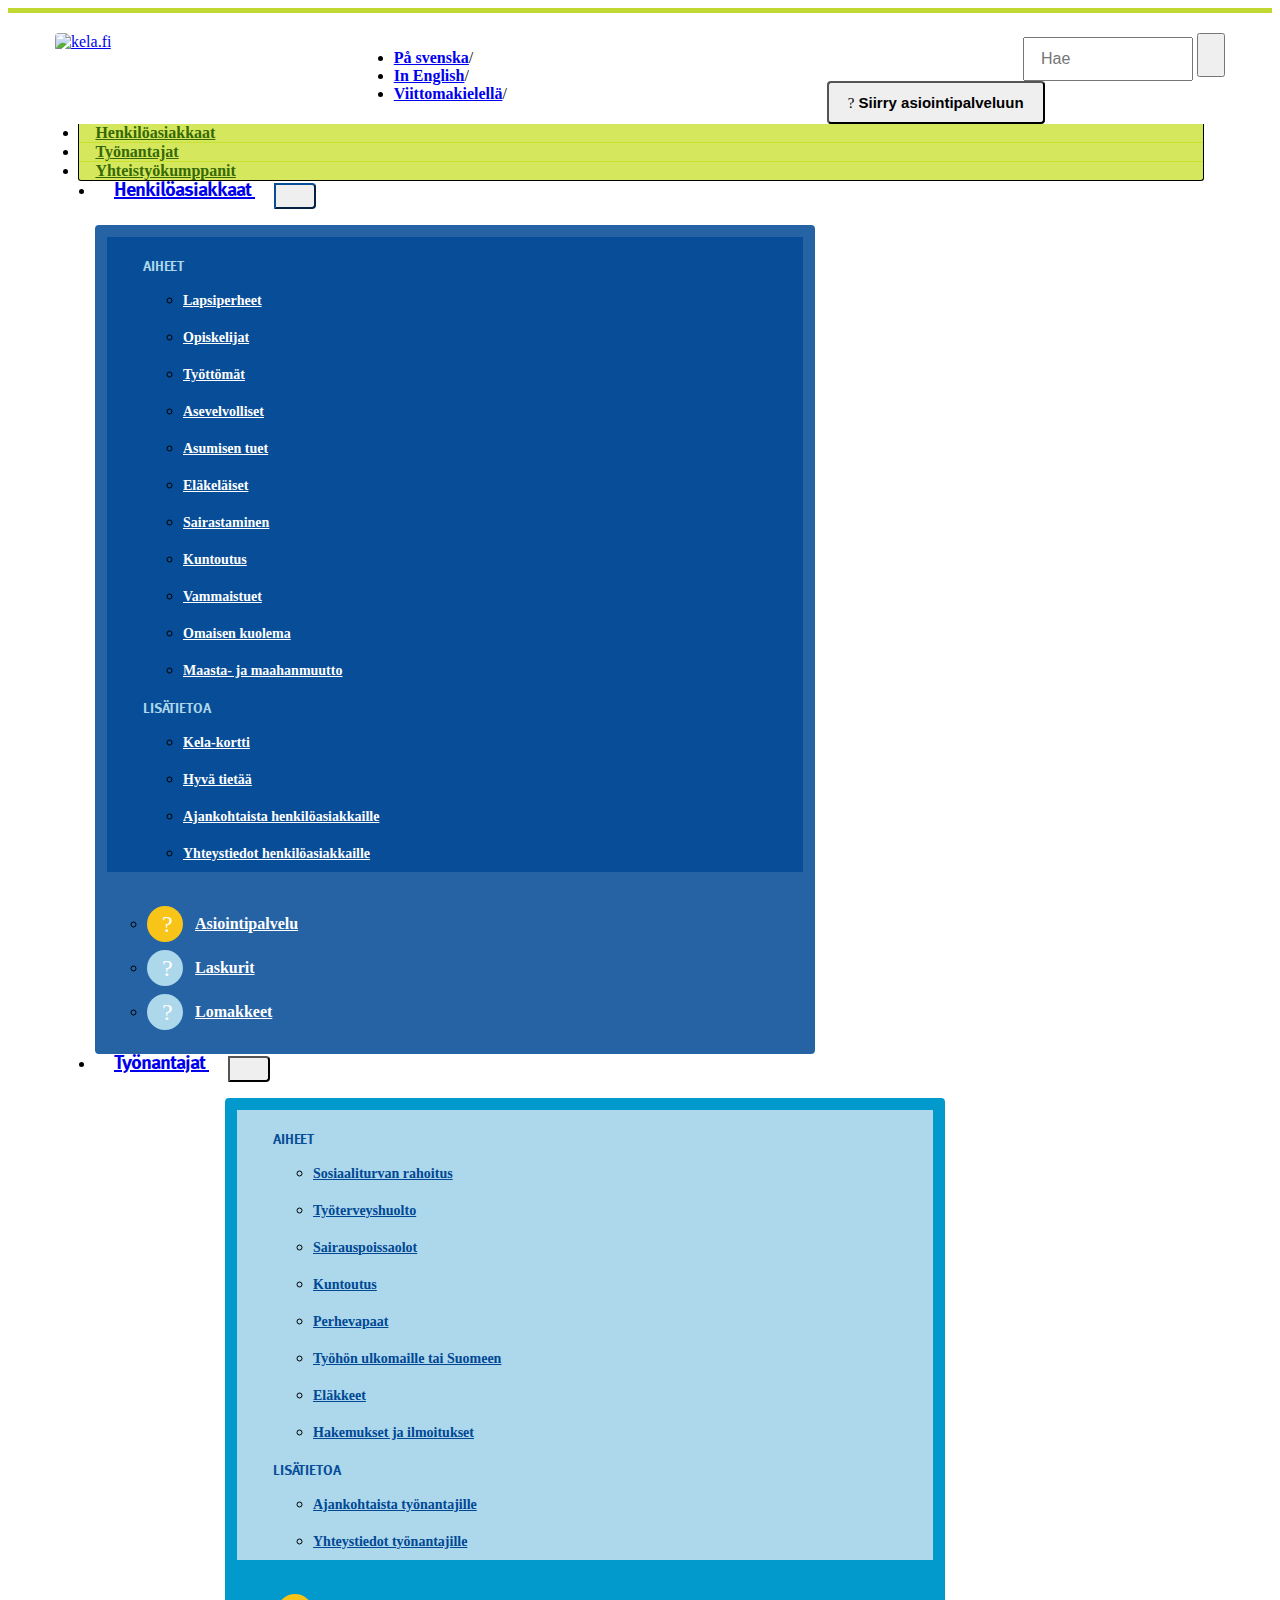
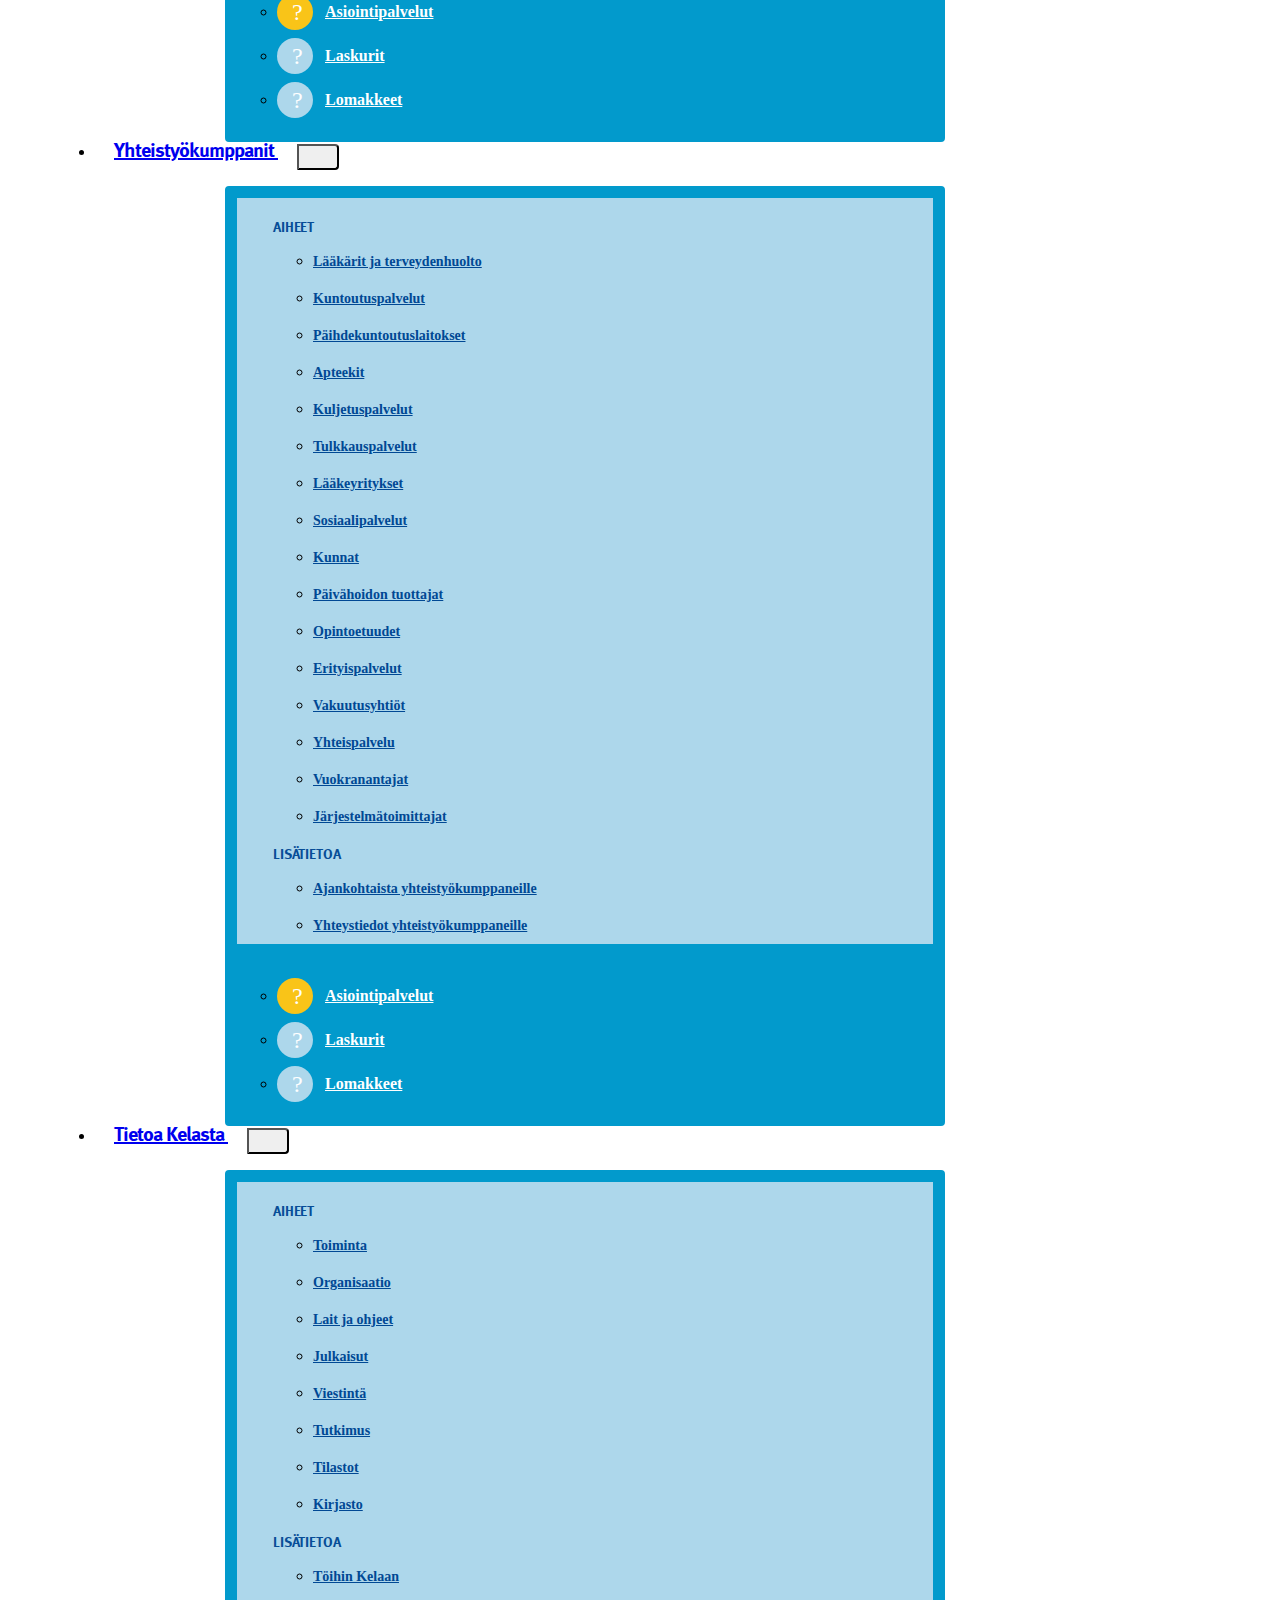
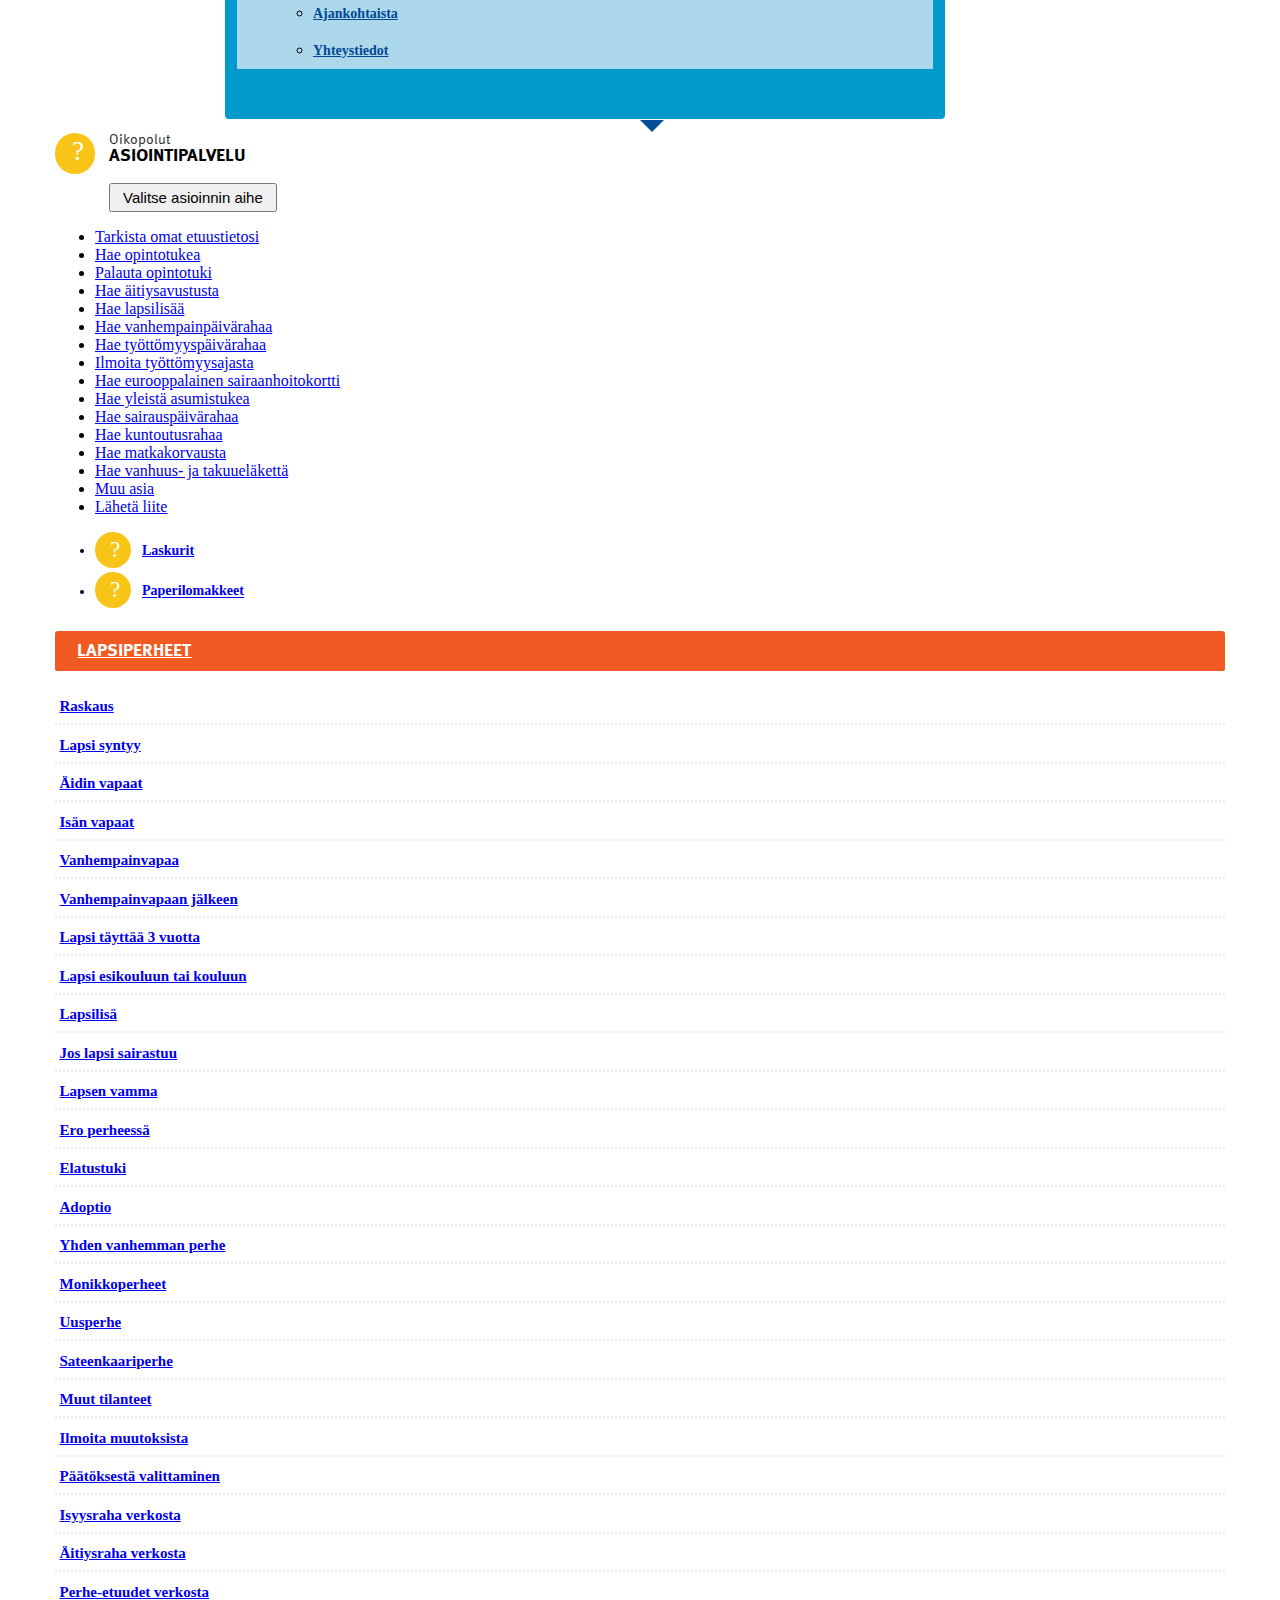
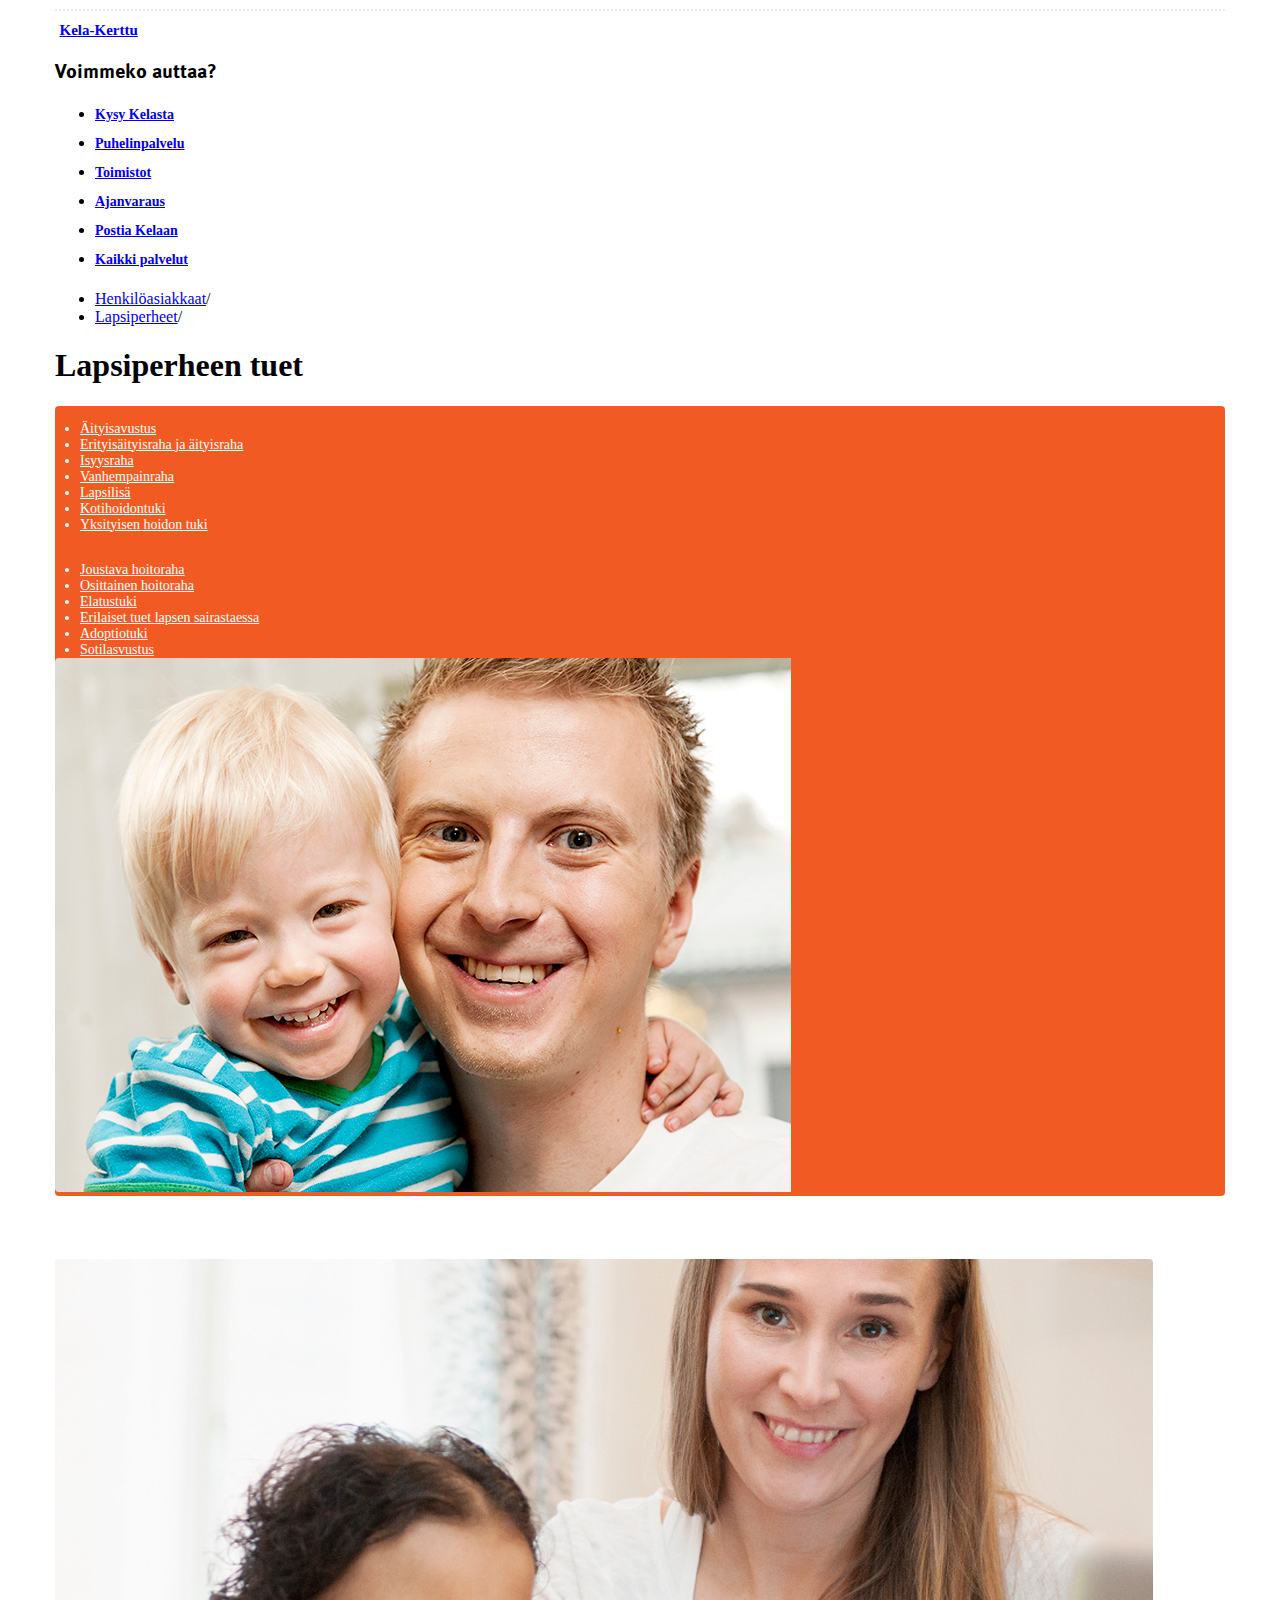
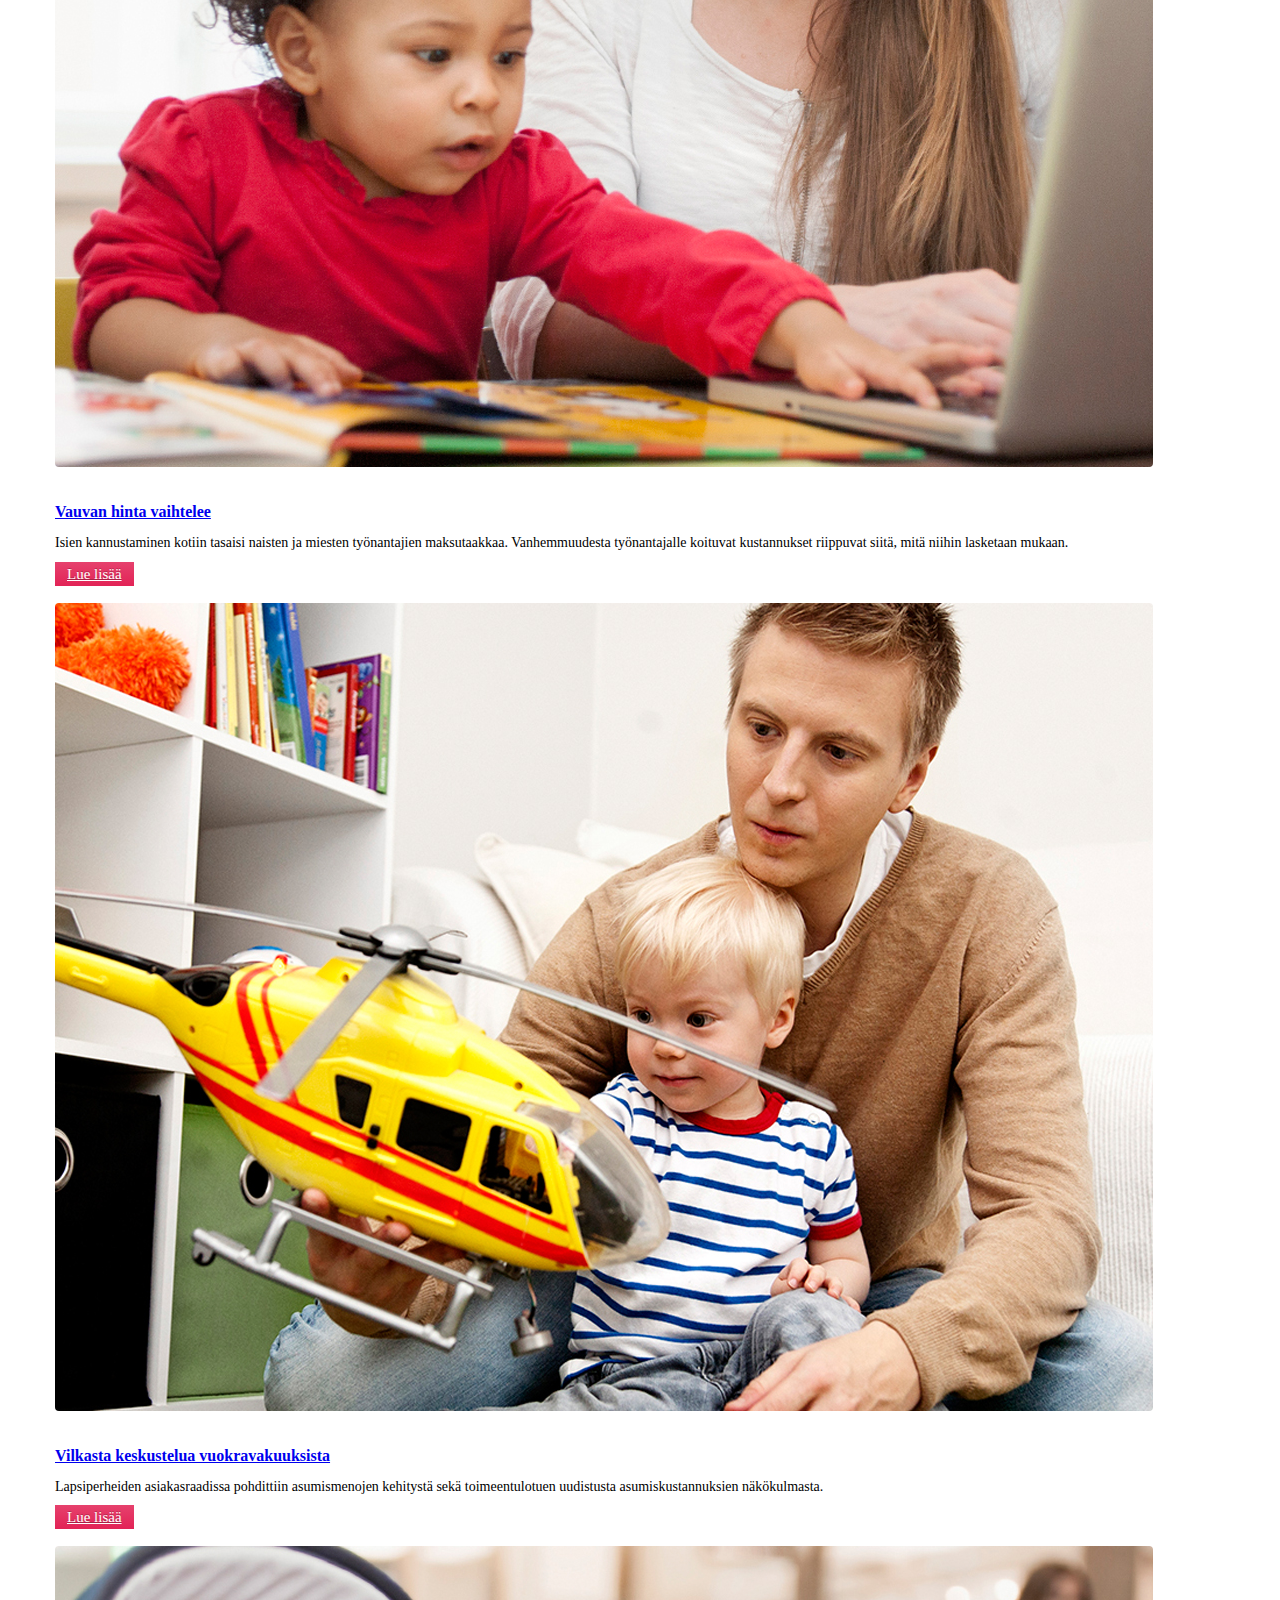
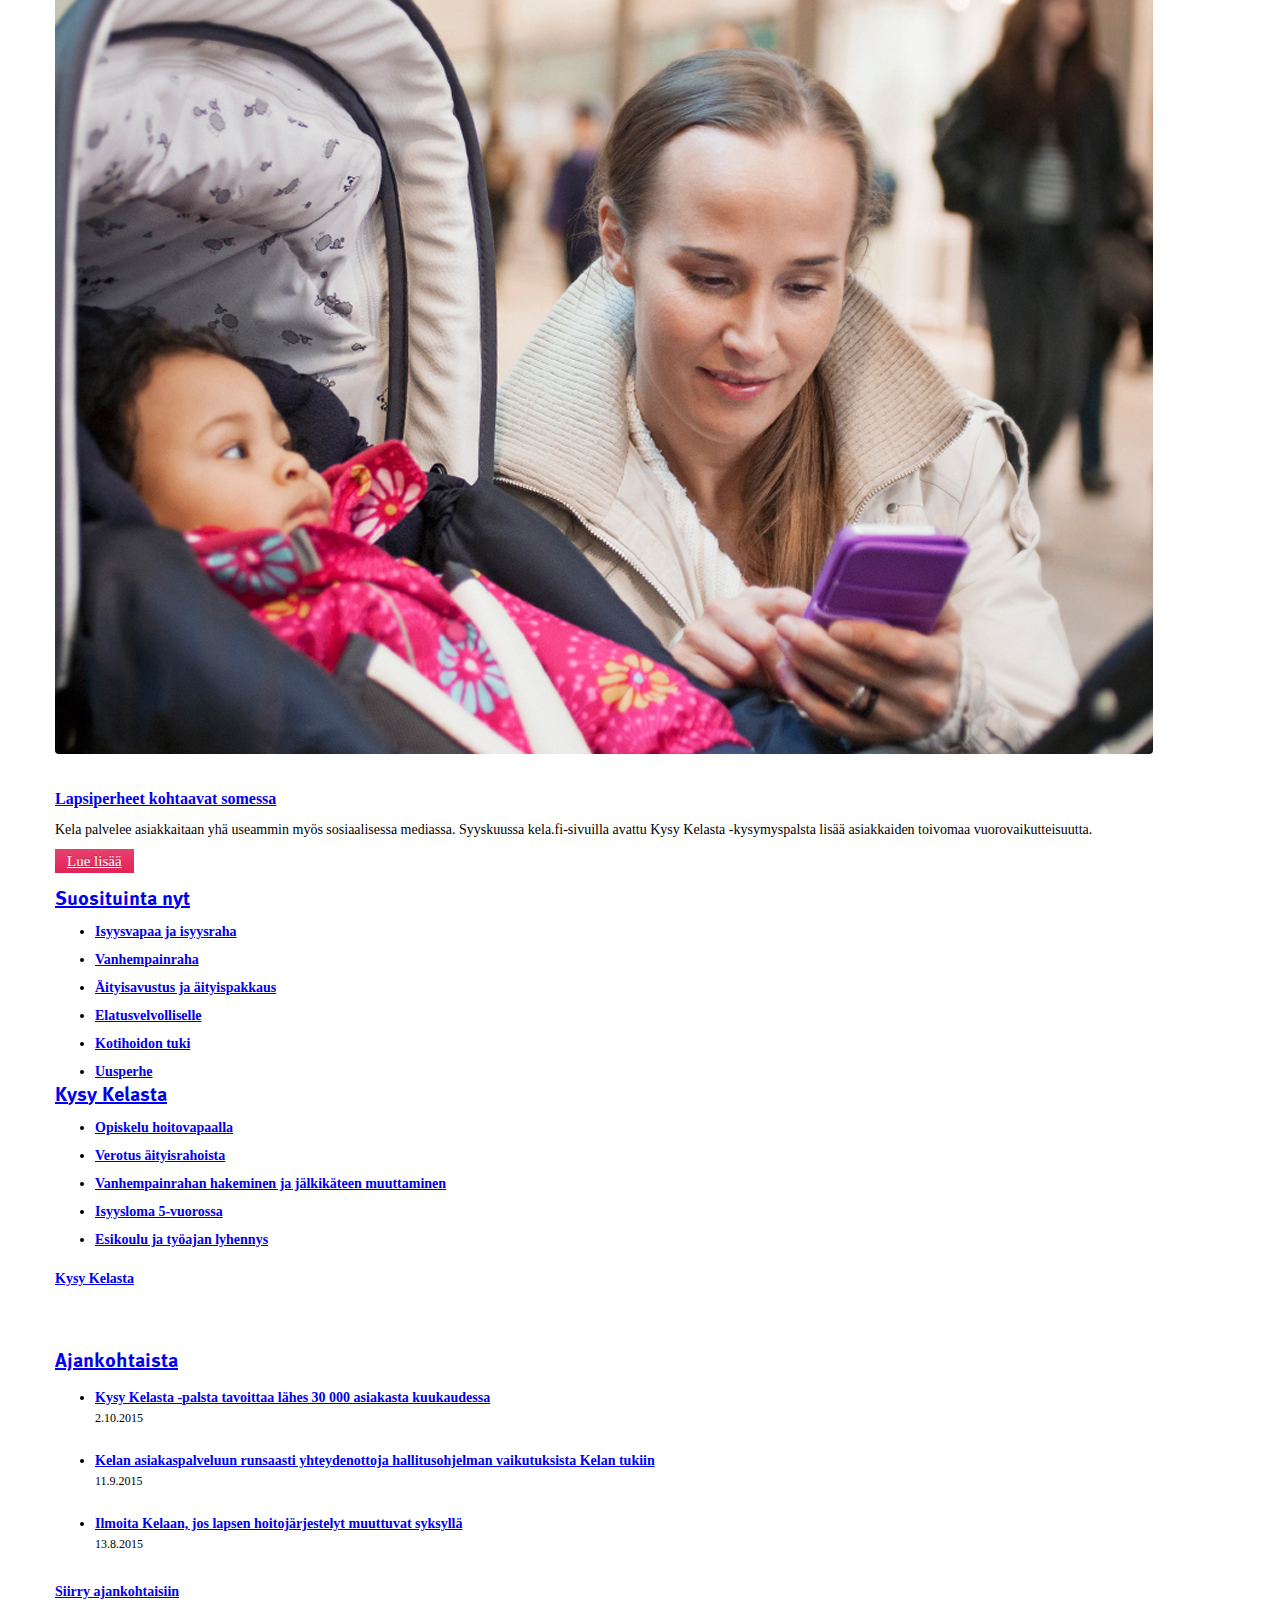
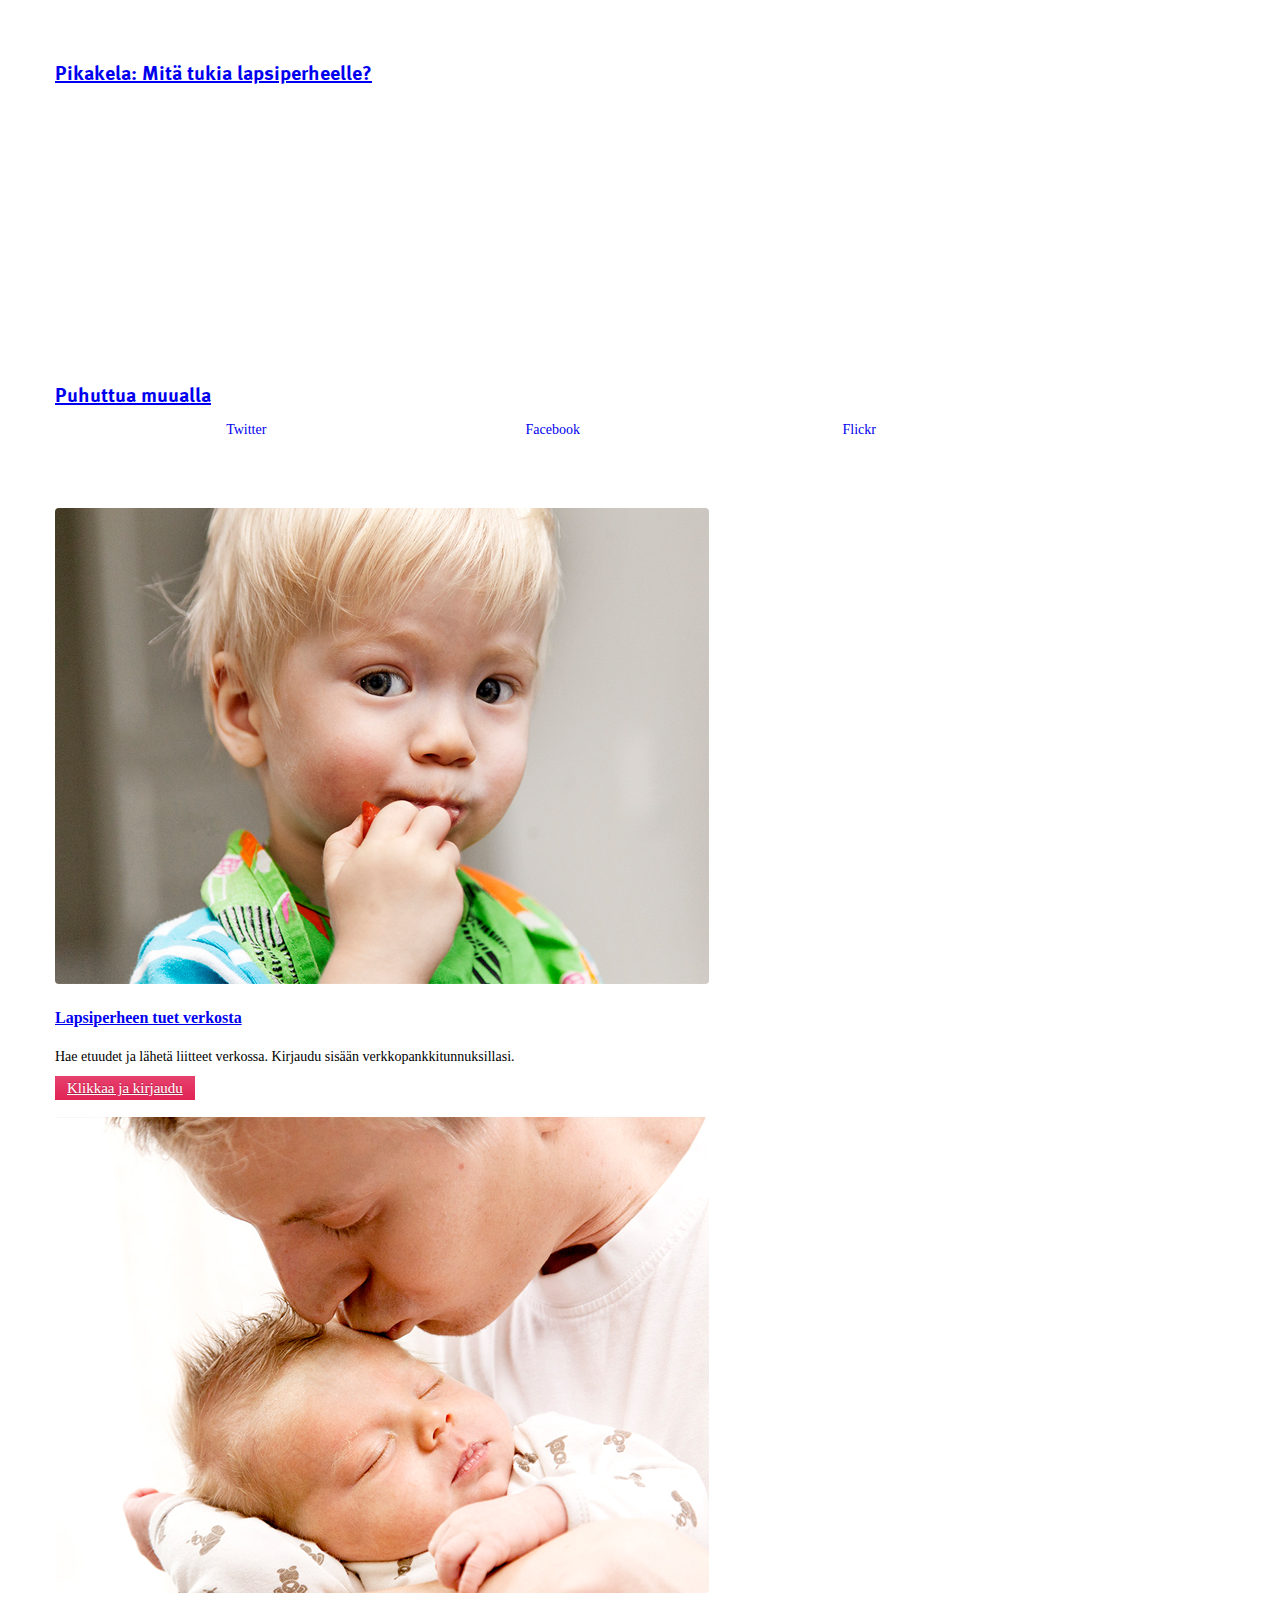
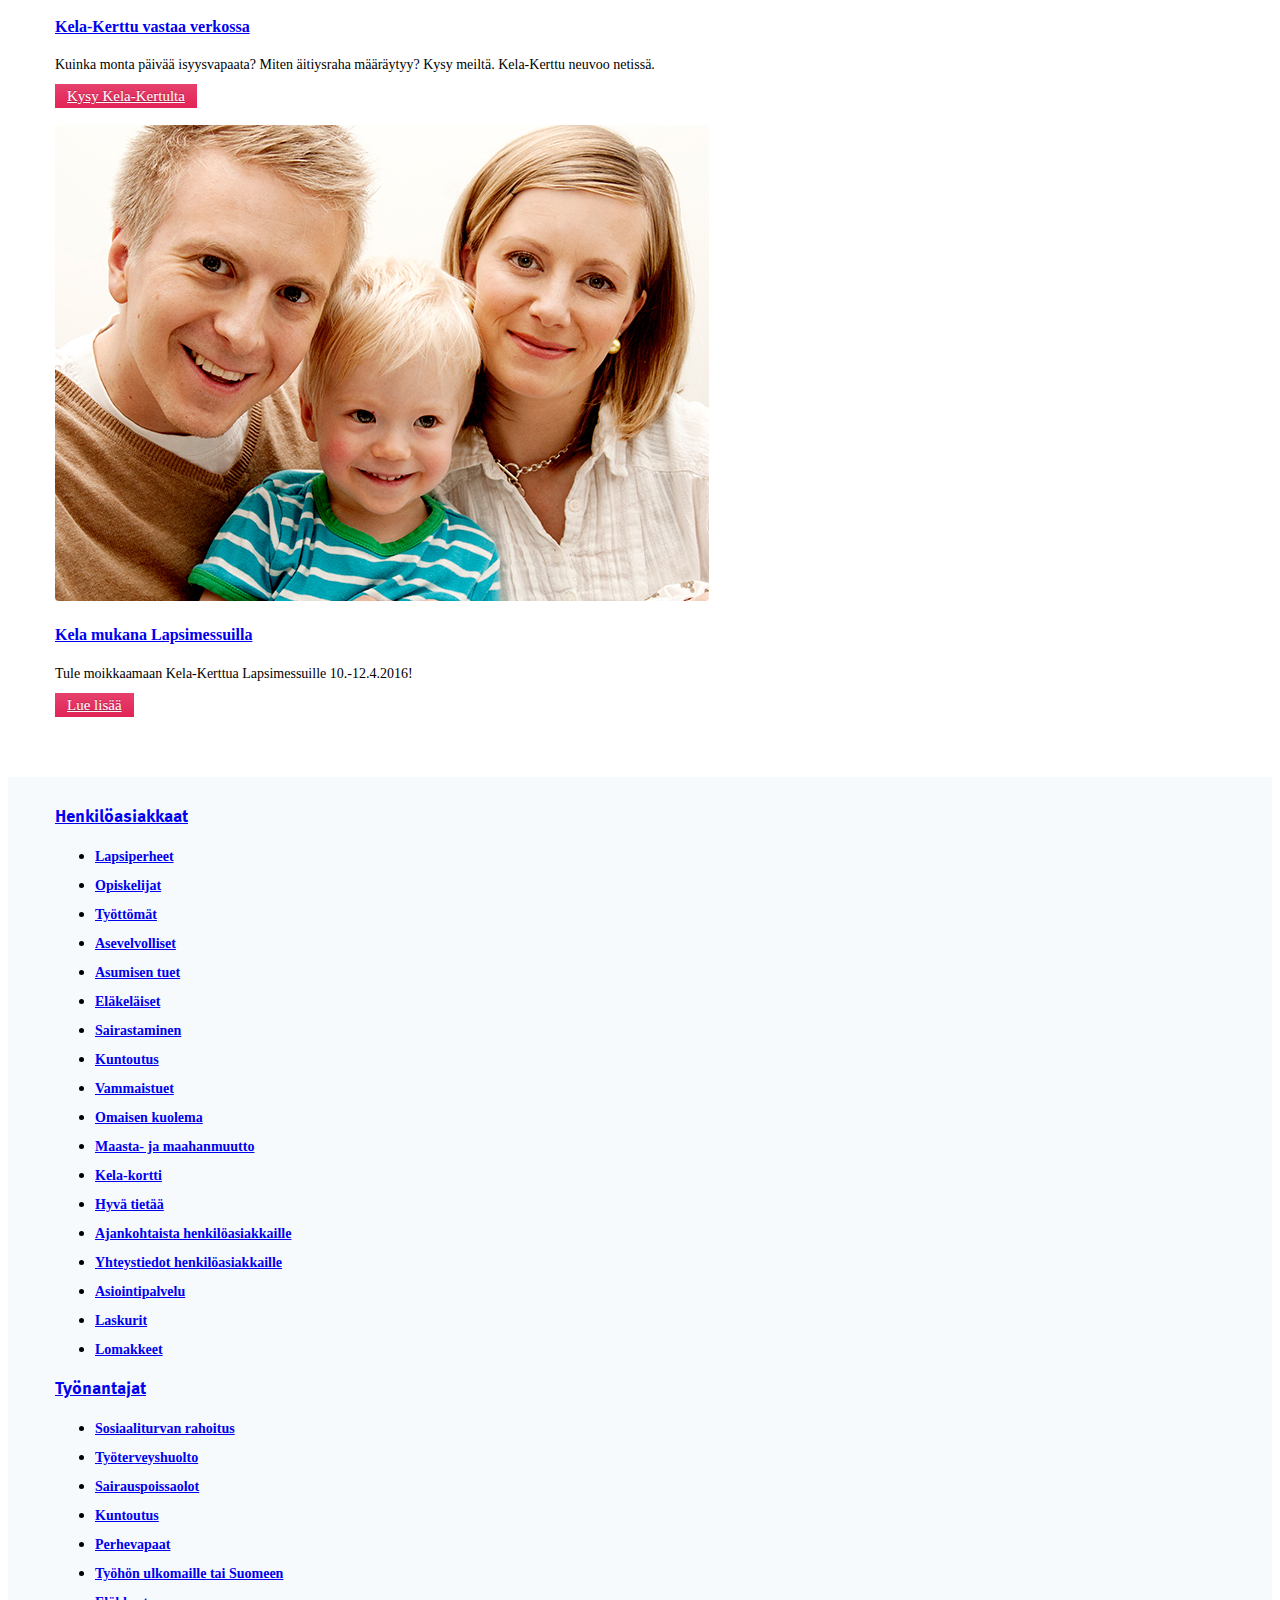
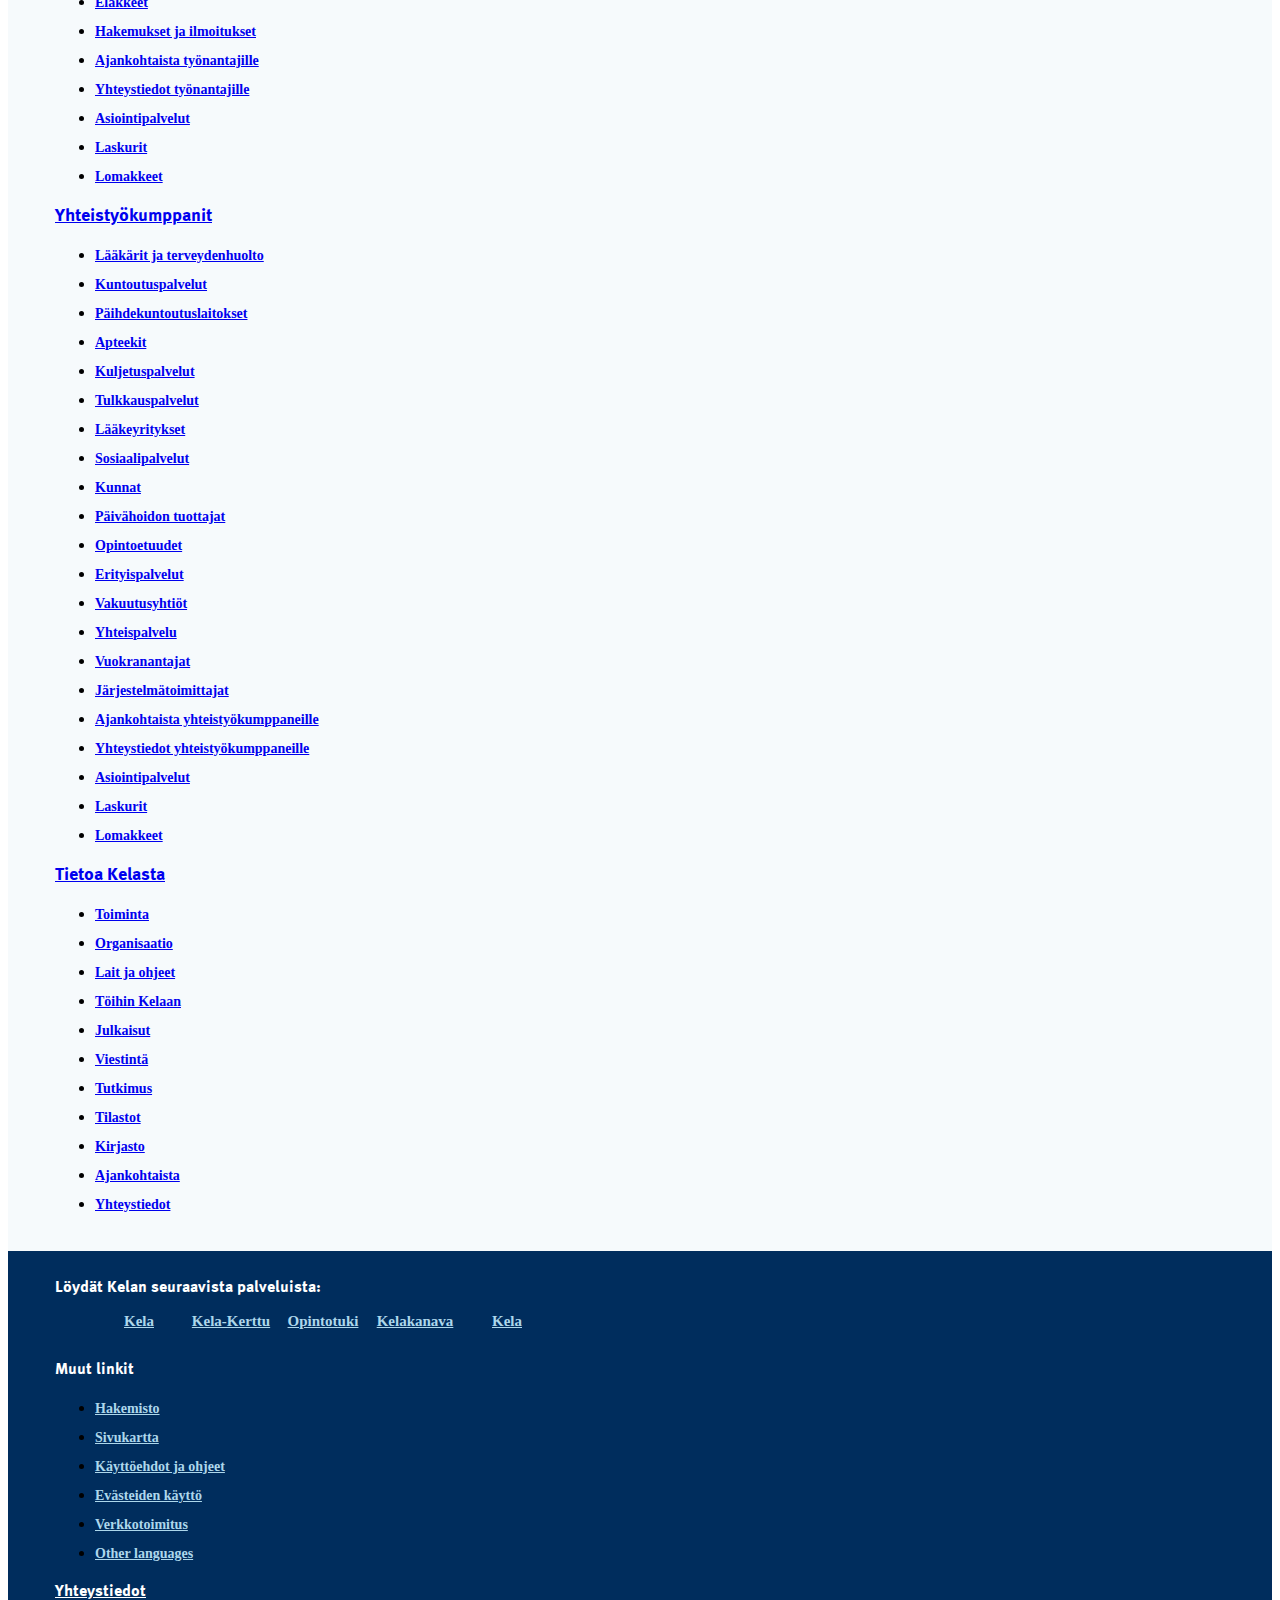
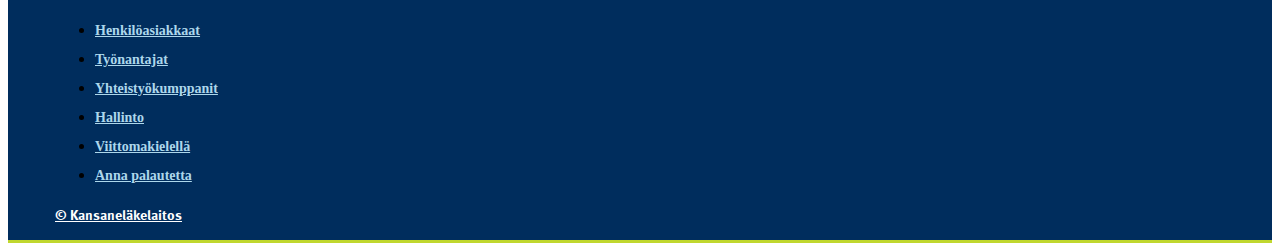
==== commit 2f06b08d: "fixes" ====
--- a/proto-osioetusivu/index.html
+++ b/proto-osioetusivu/index.html
@@ -5664,8 +5664,8 @@
           </div>
           <div class="span6 mobile-onecolumn">
           <section id="current-topics"> 
-            <h4 class="heading-bold heading-hack"><a href="#">Puhuttua muualla</a></h4>
-            <ul clas="tab-feed">
+            <h4 class="heading-bold"><a href="#">Puhuttua muualla</a></h4>
+            <ul class="tab-feed">
               <li class="feed__tab feed__tab--twitter"><a href="#" class="feed__link feed__link--twitter">Twitter</a></li>
               <li class="feed__tab feed__tab--fb"><a href="#" class="feed__link feed__link--fb">Facebook</a></li>
               <li class="feed__tab feed__tab--flickr"><a href="#" class="feed__link feed__link--flickr">Flickr</a></li>
--- a/proto-osioetusivu/custom_css.css
+++ b/proto-osioetusivu/custom_css.css
@@ -116,6 +116,11 @@
 .recent-news {
     margin-left: 0 !important;
 }
+
+.aui .tab-feed {
+    margin: 0 0 24px 0;    
+}
+
 
 .feed__tab.is-active {
     background-color: #e3f2f8;
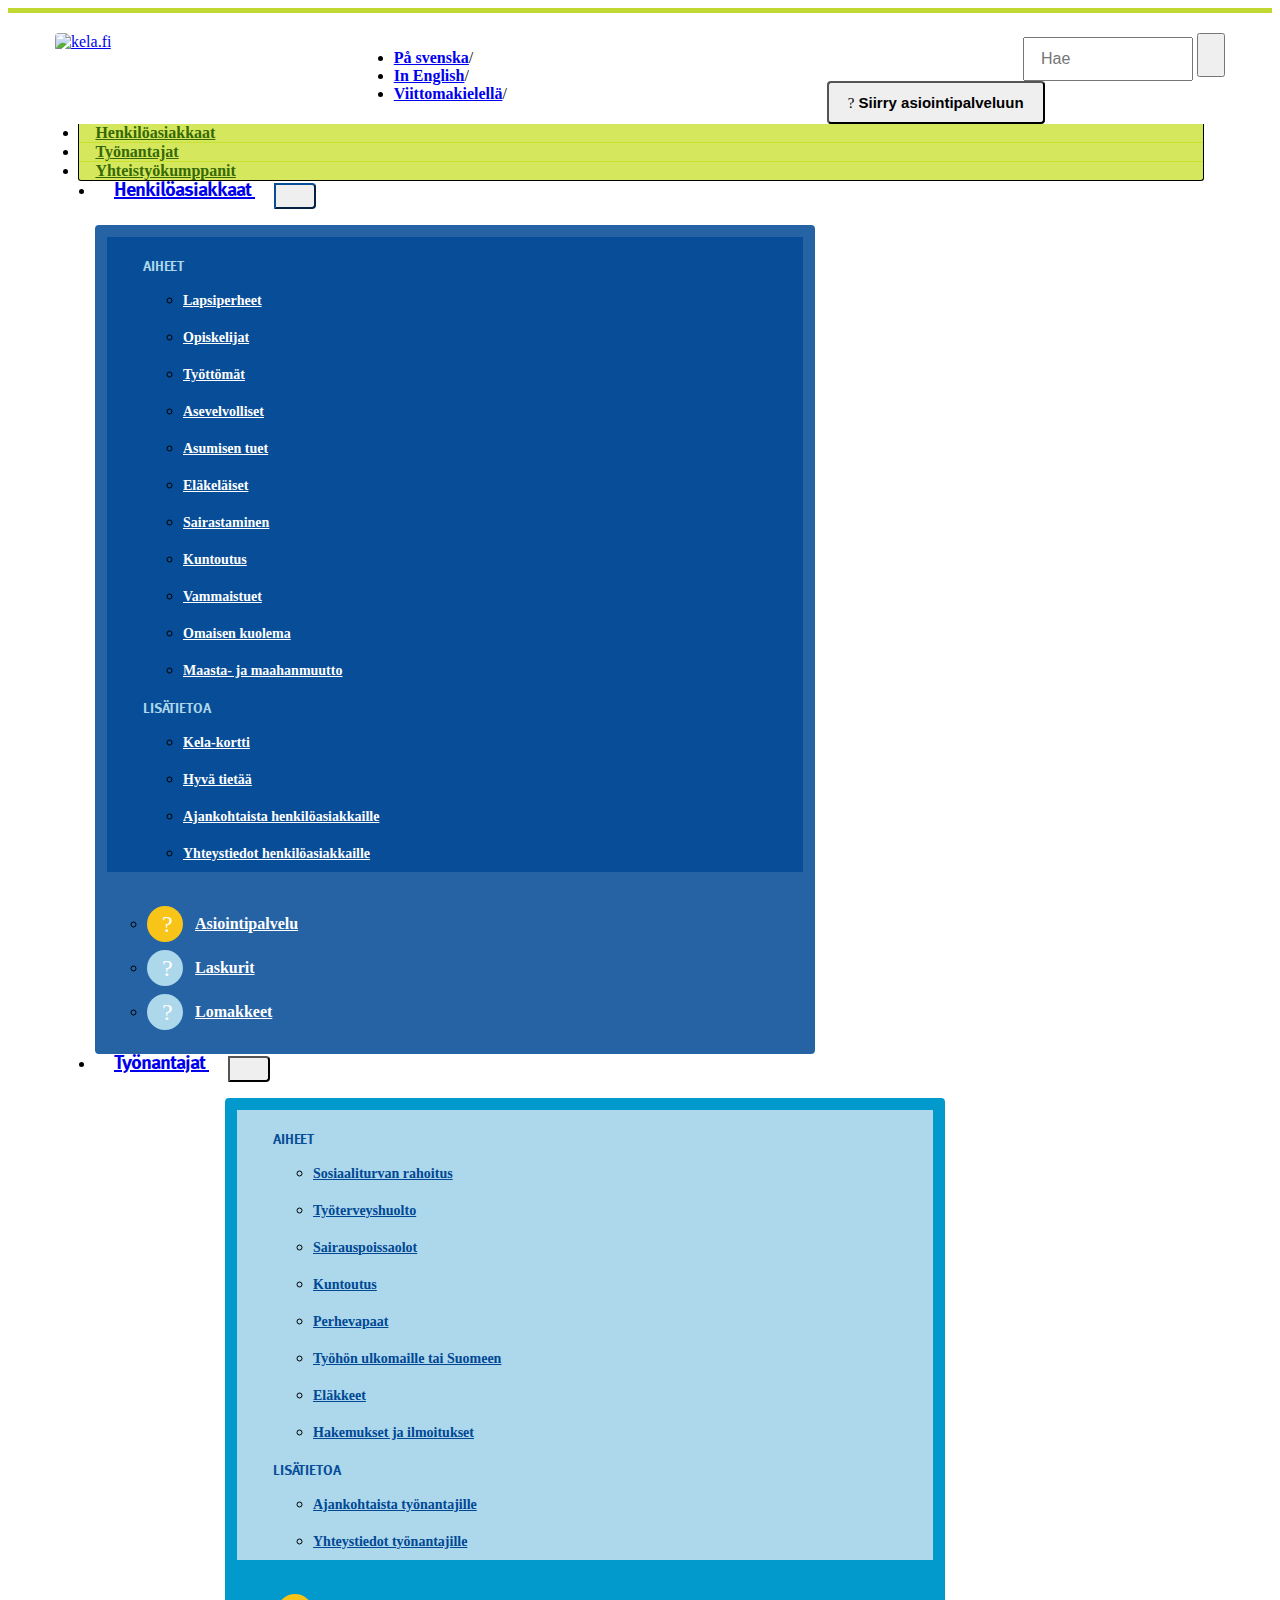
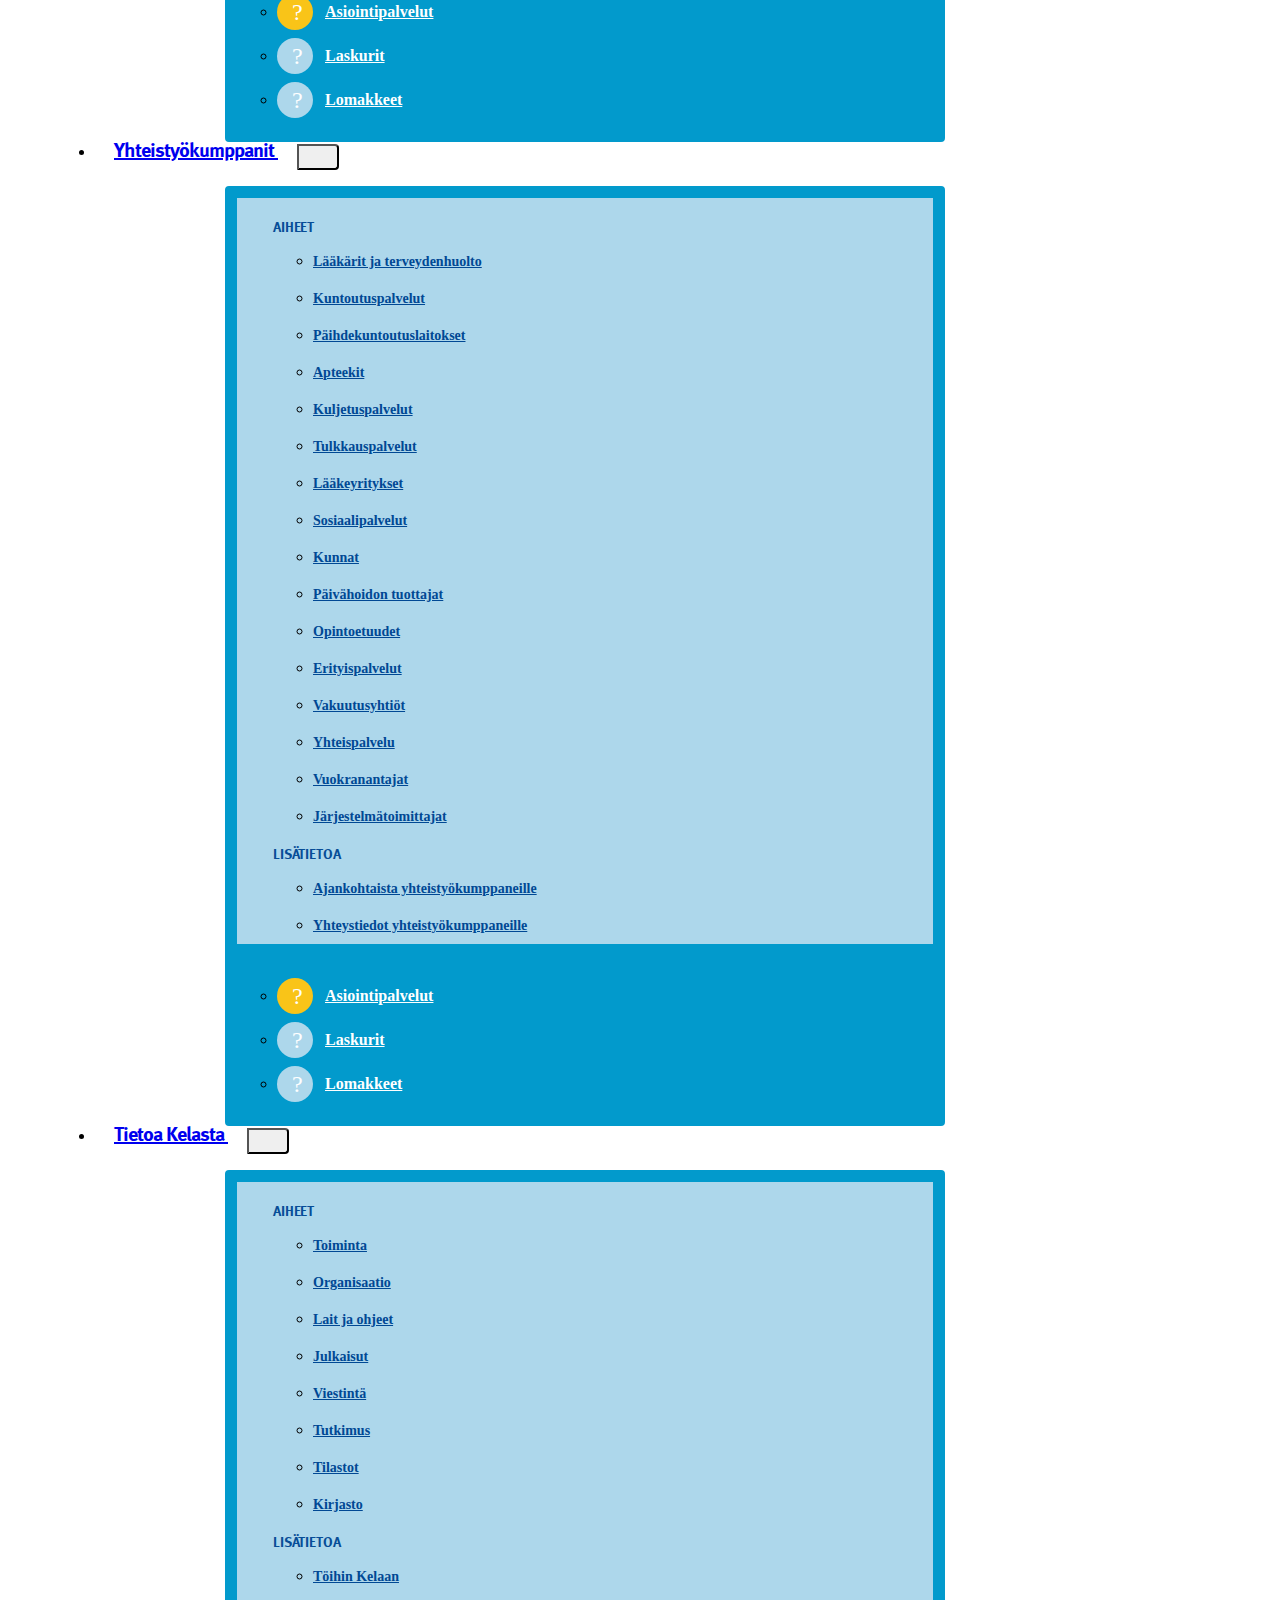
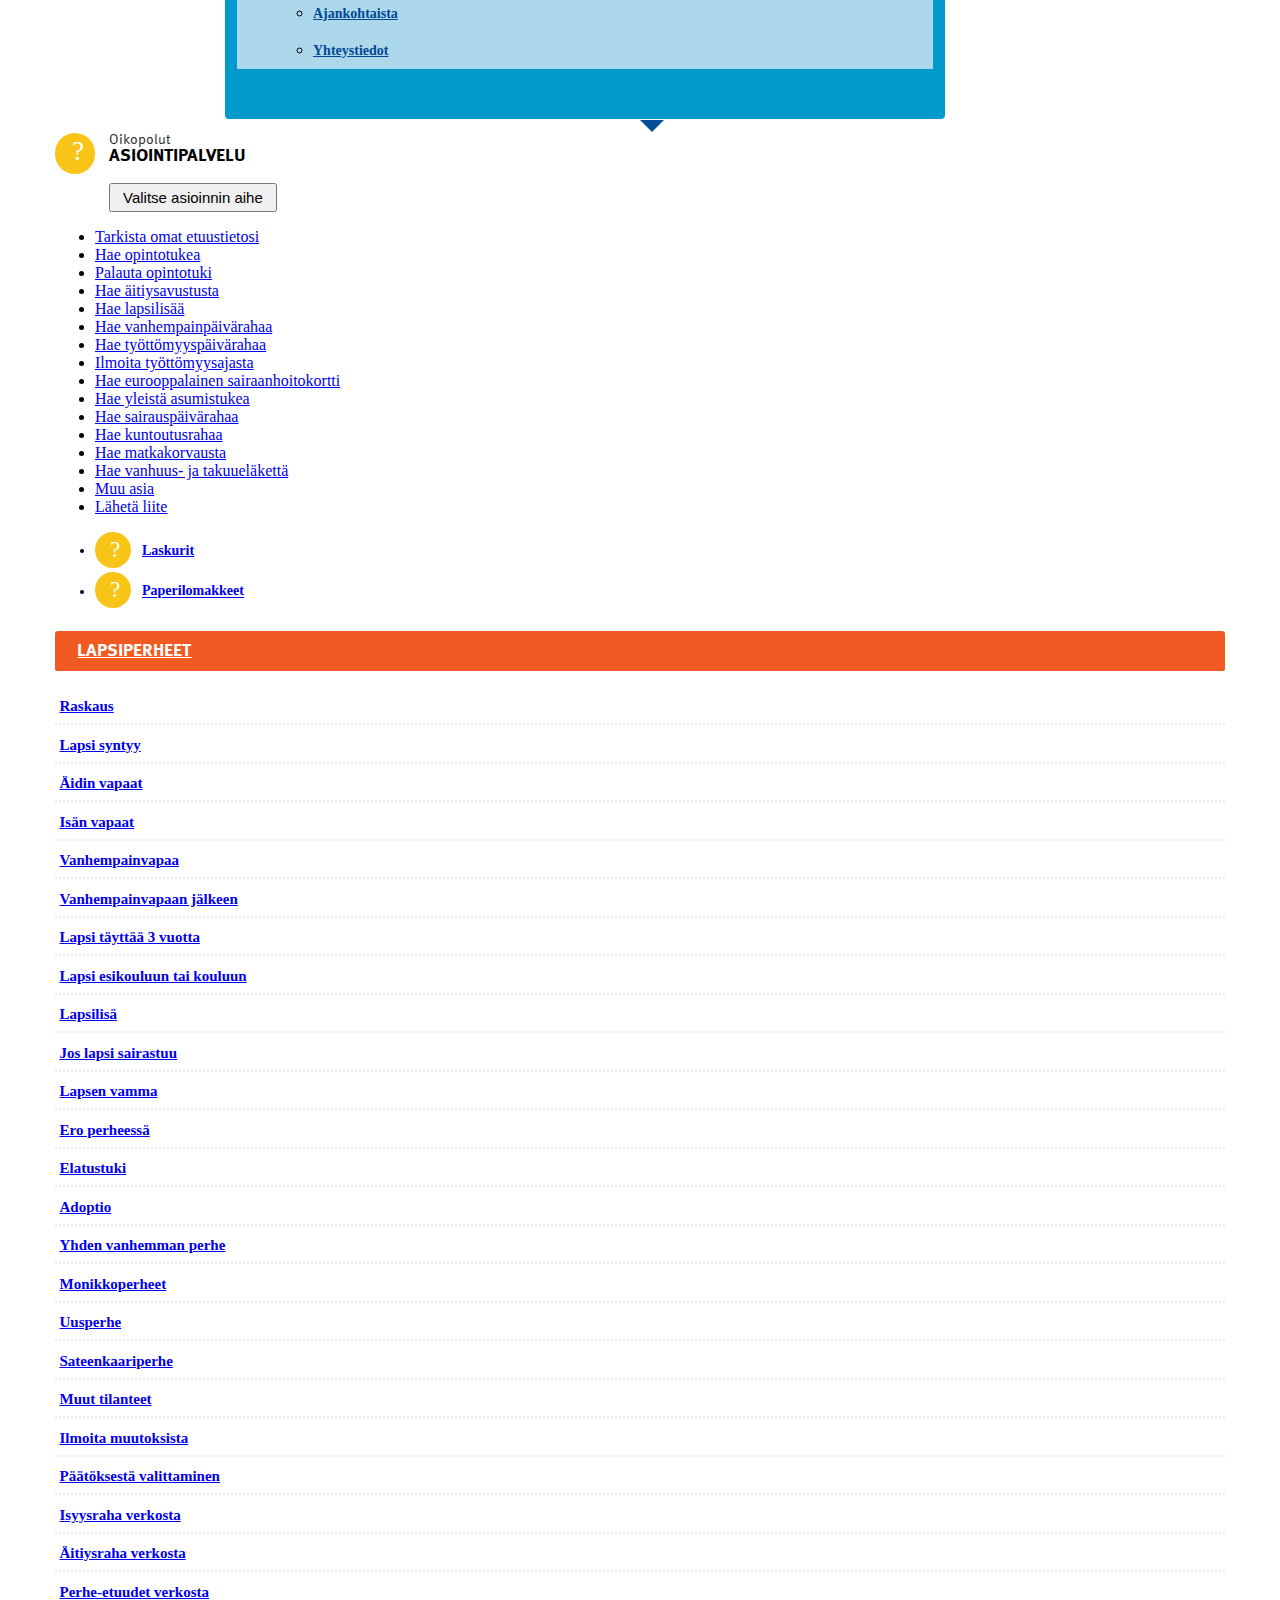
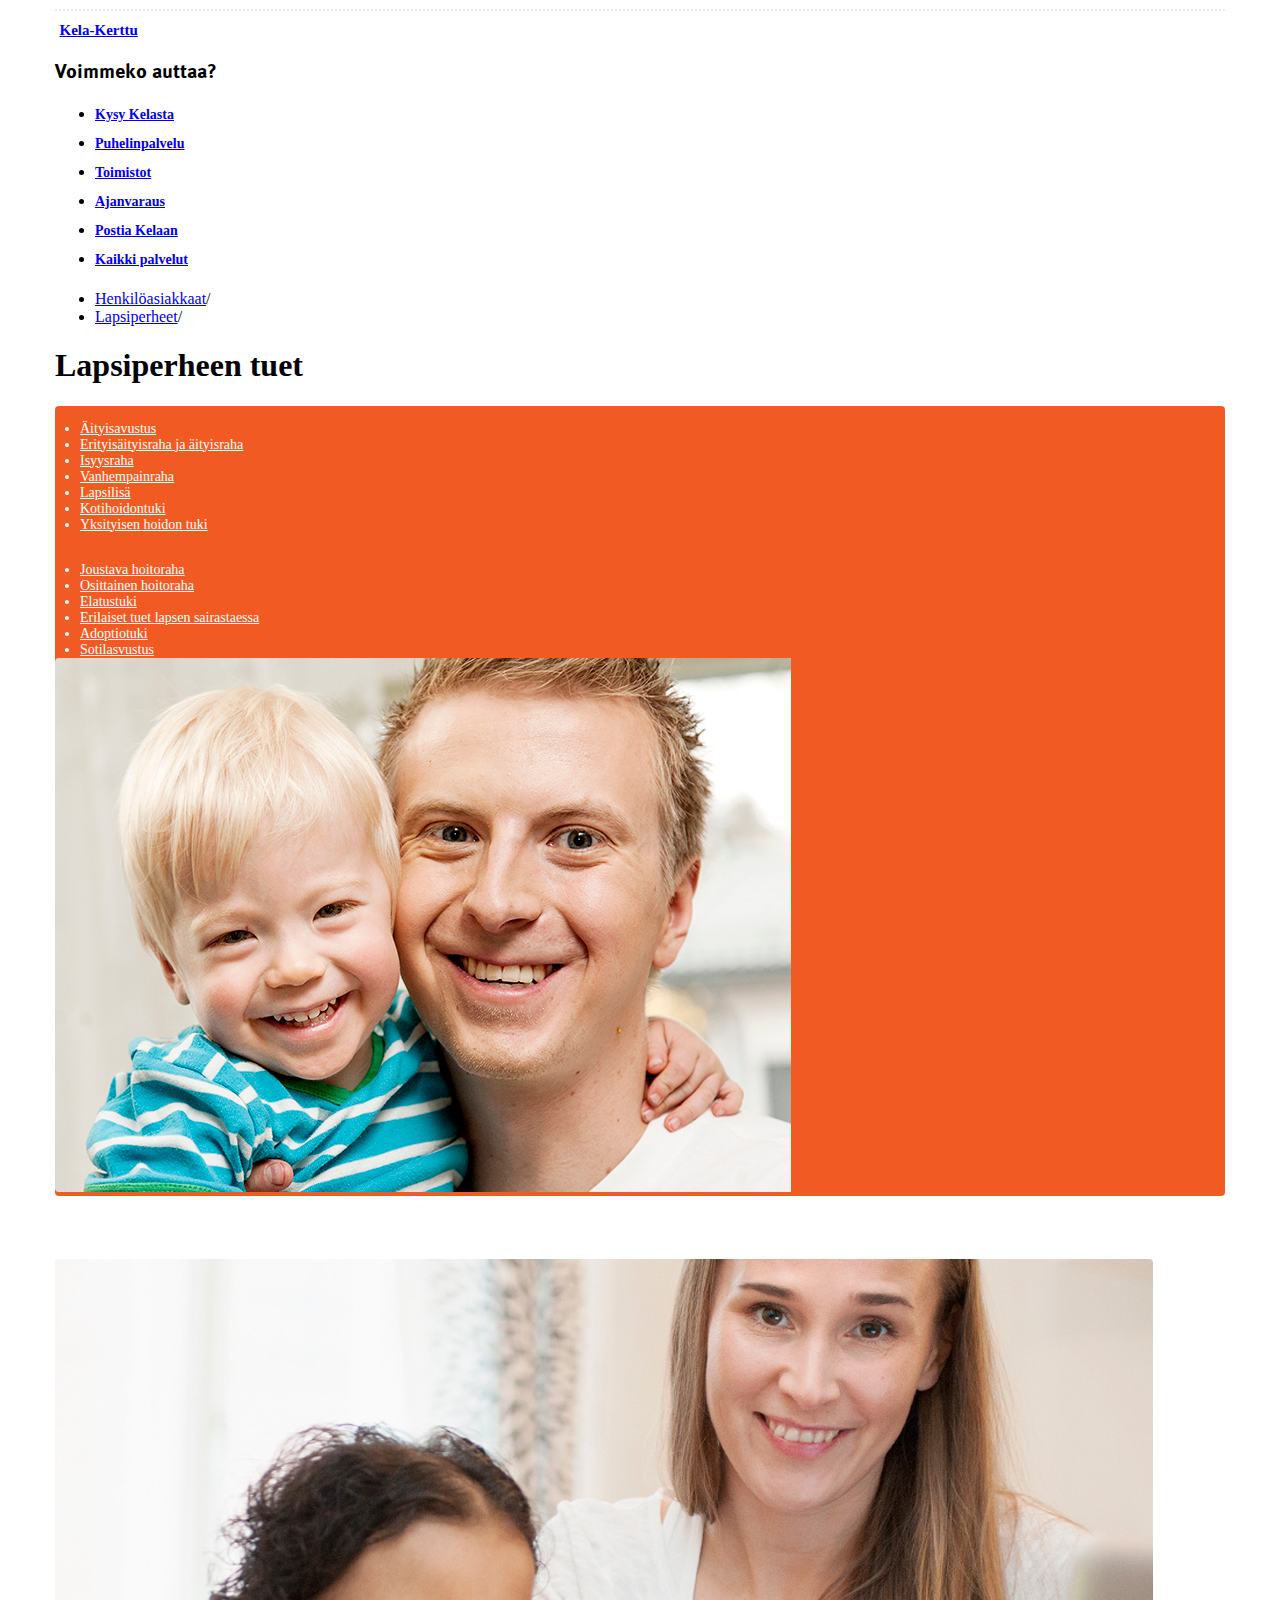
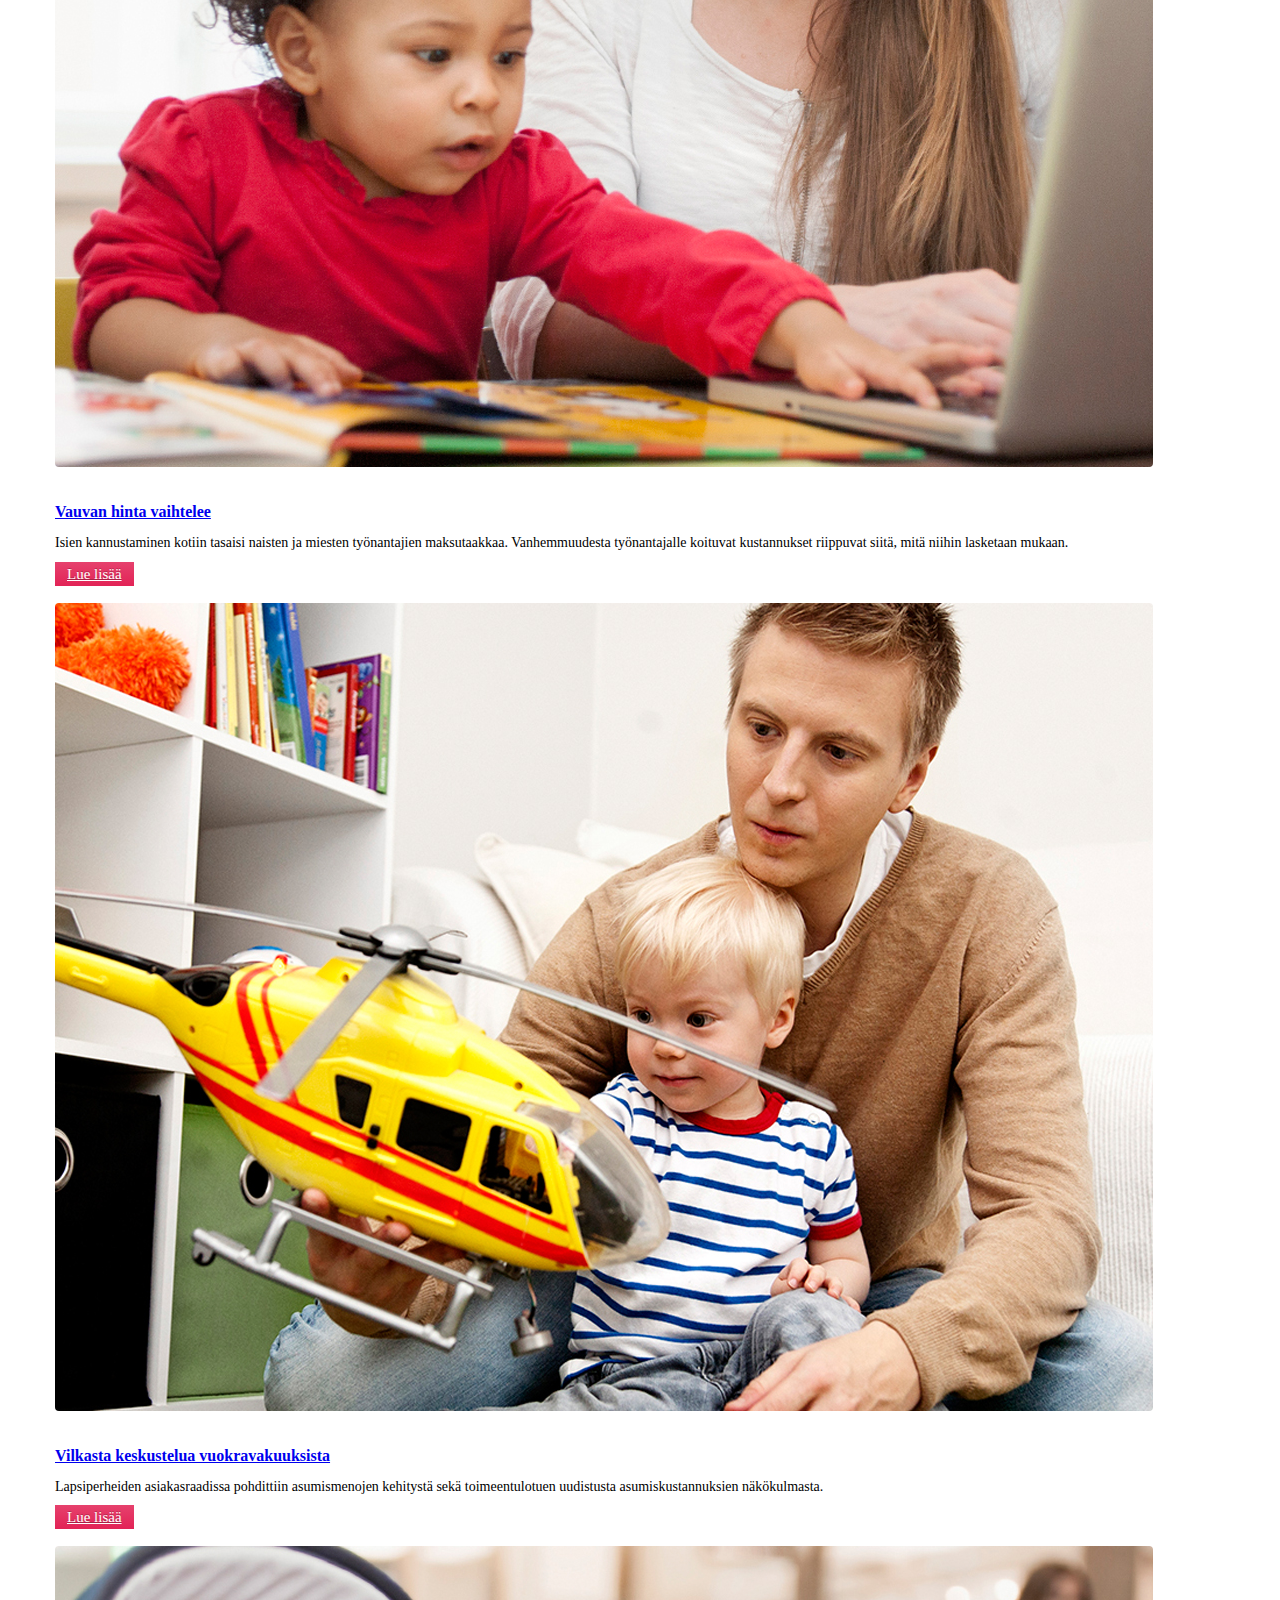
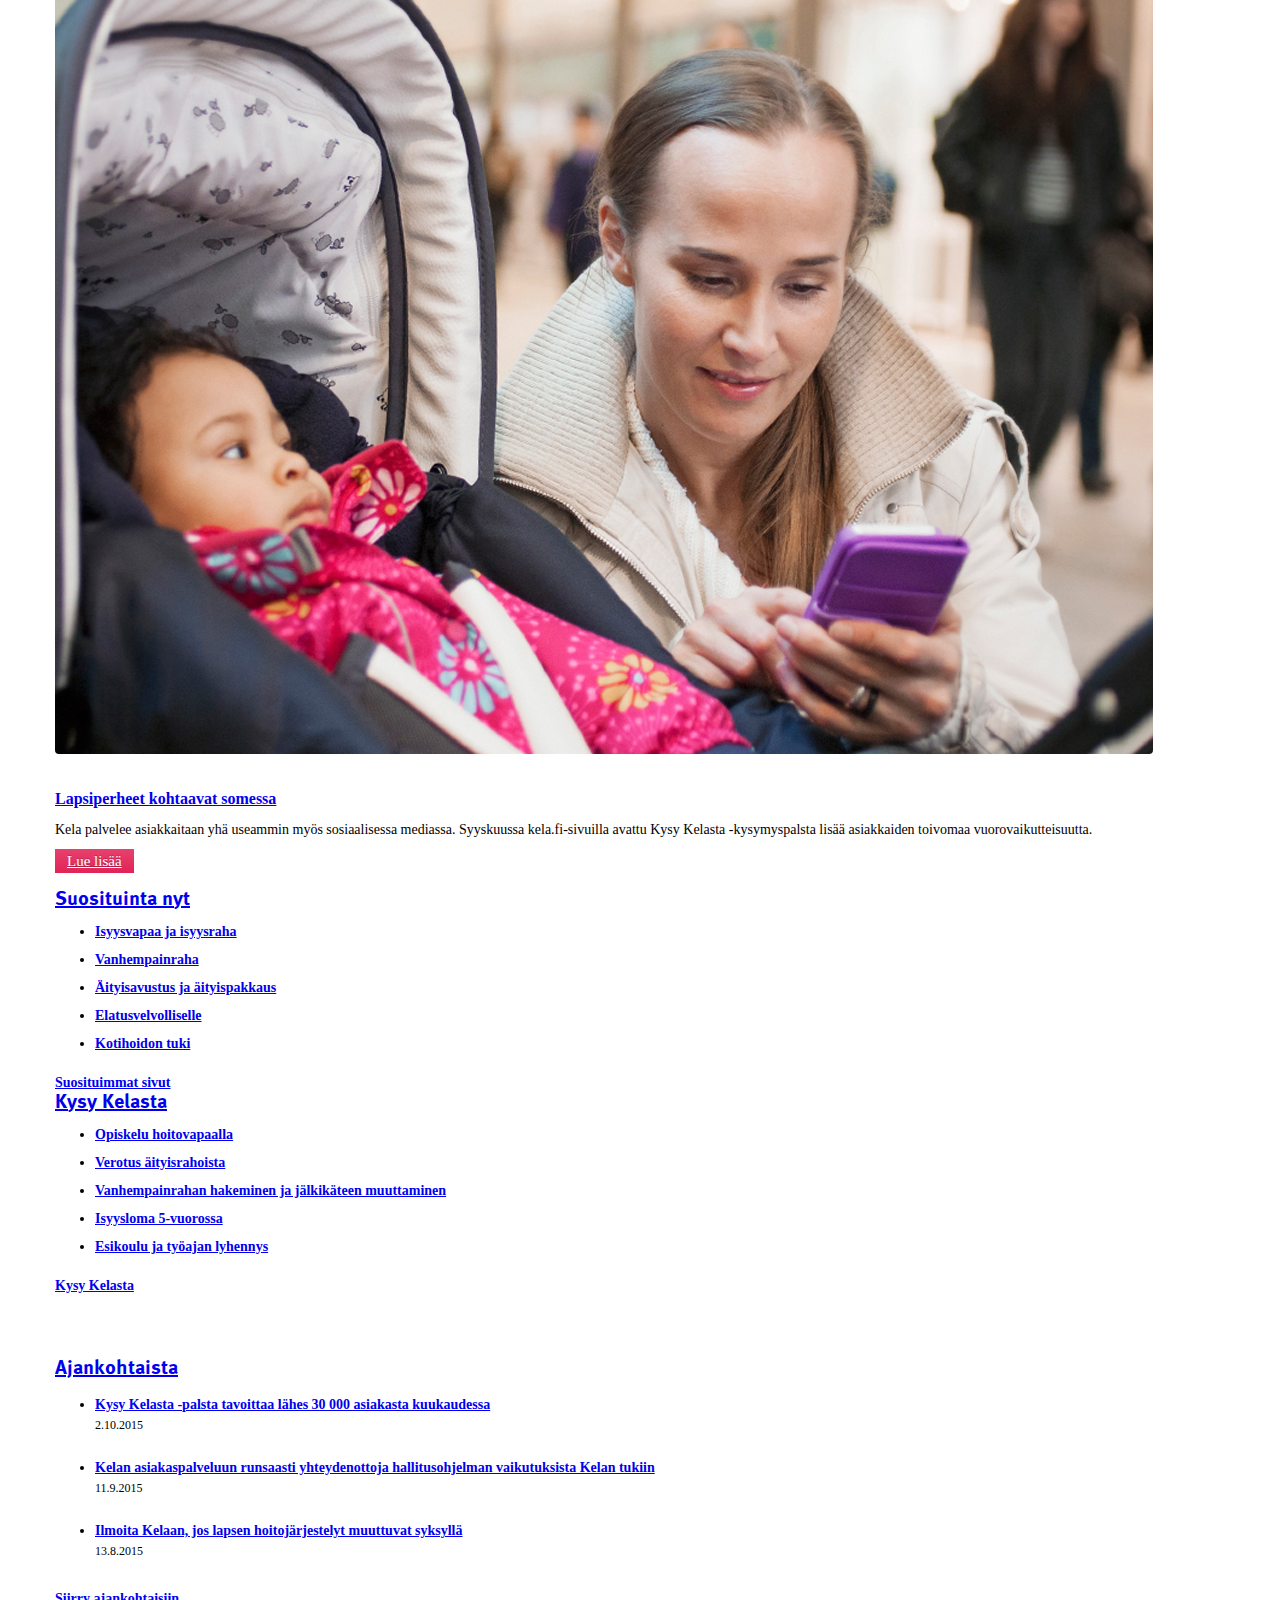
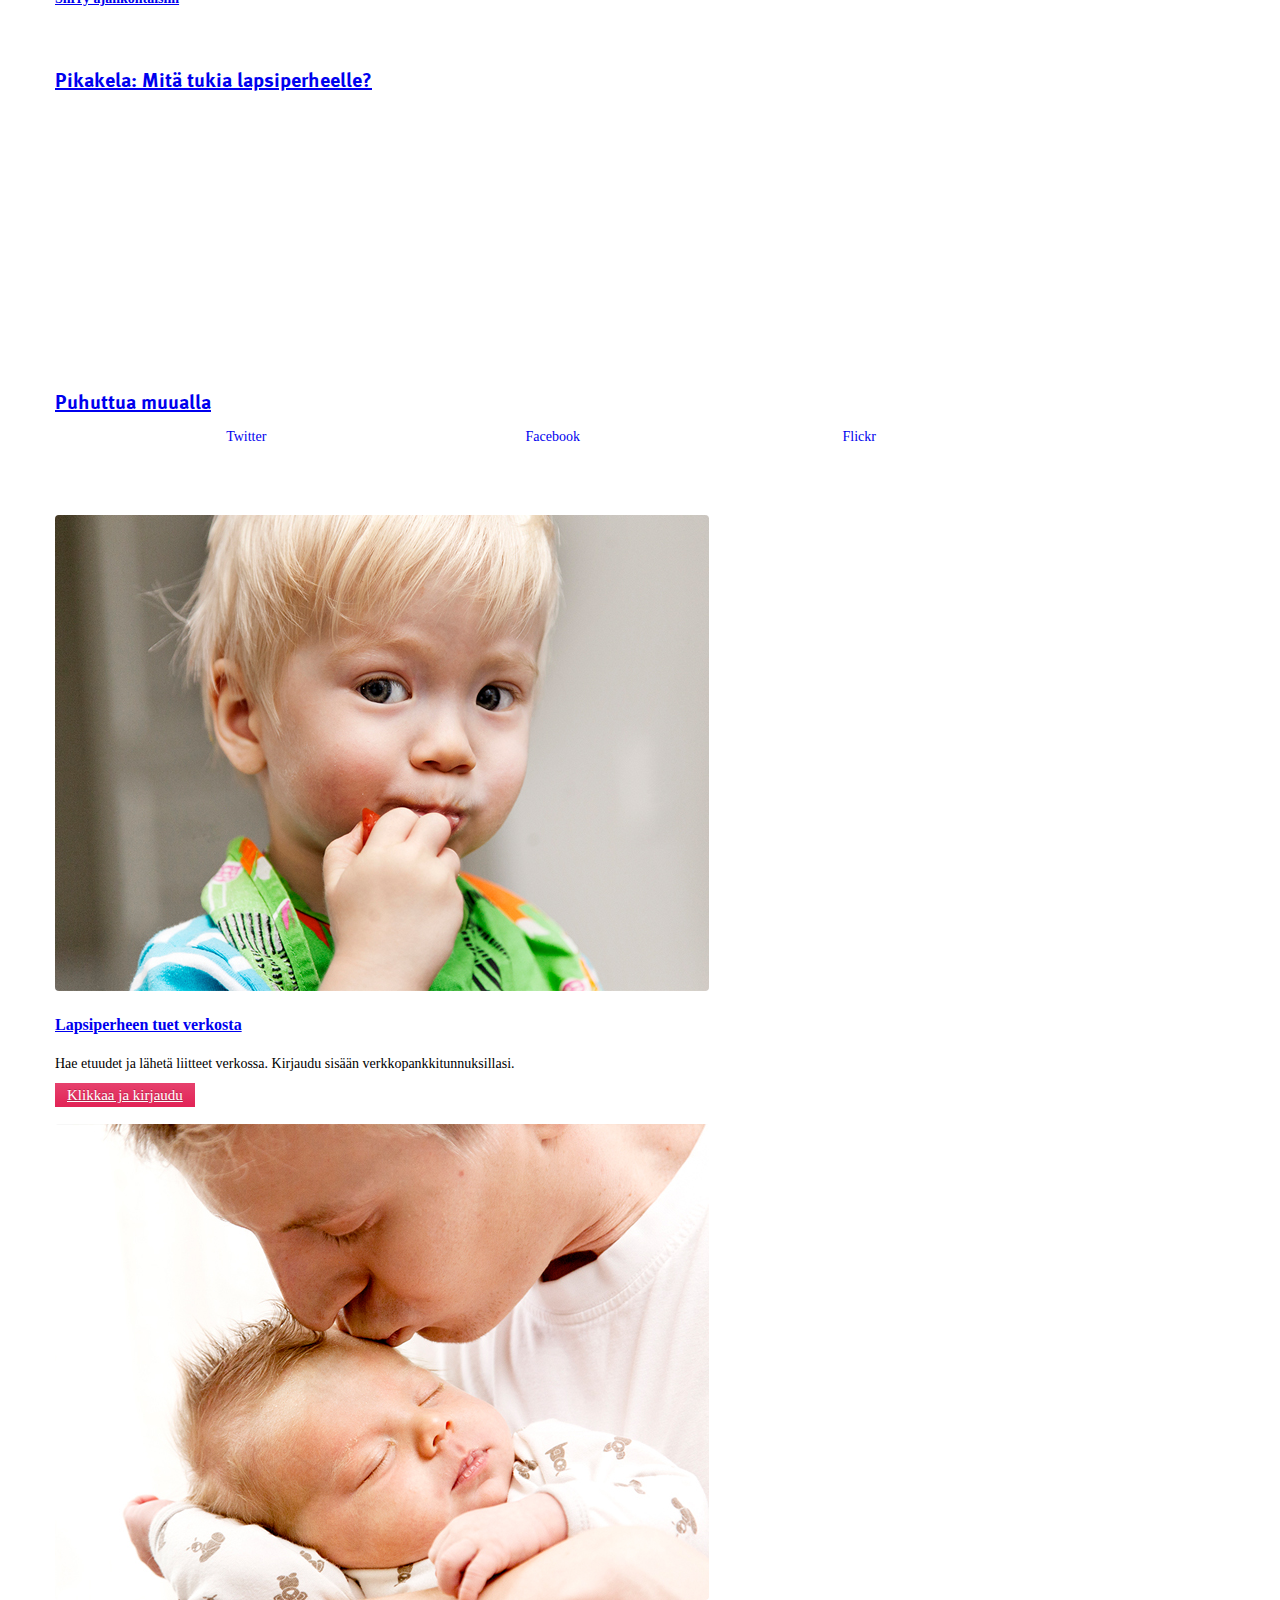
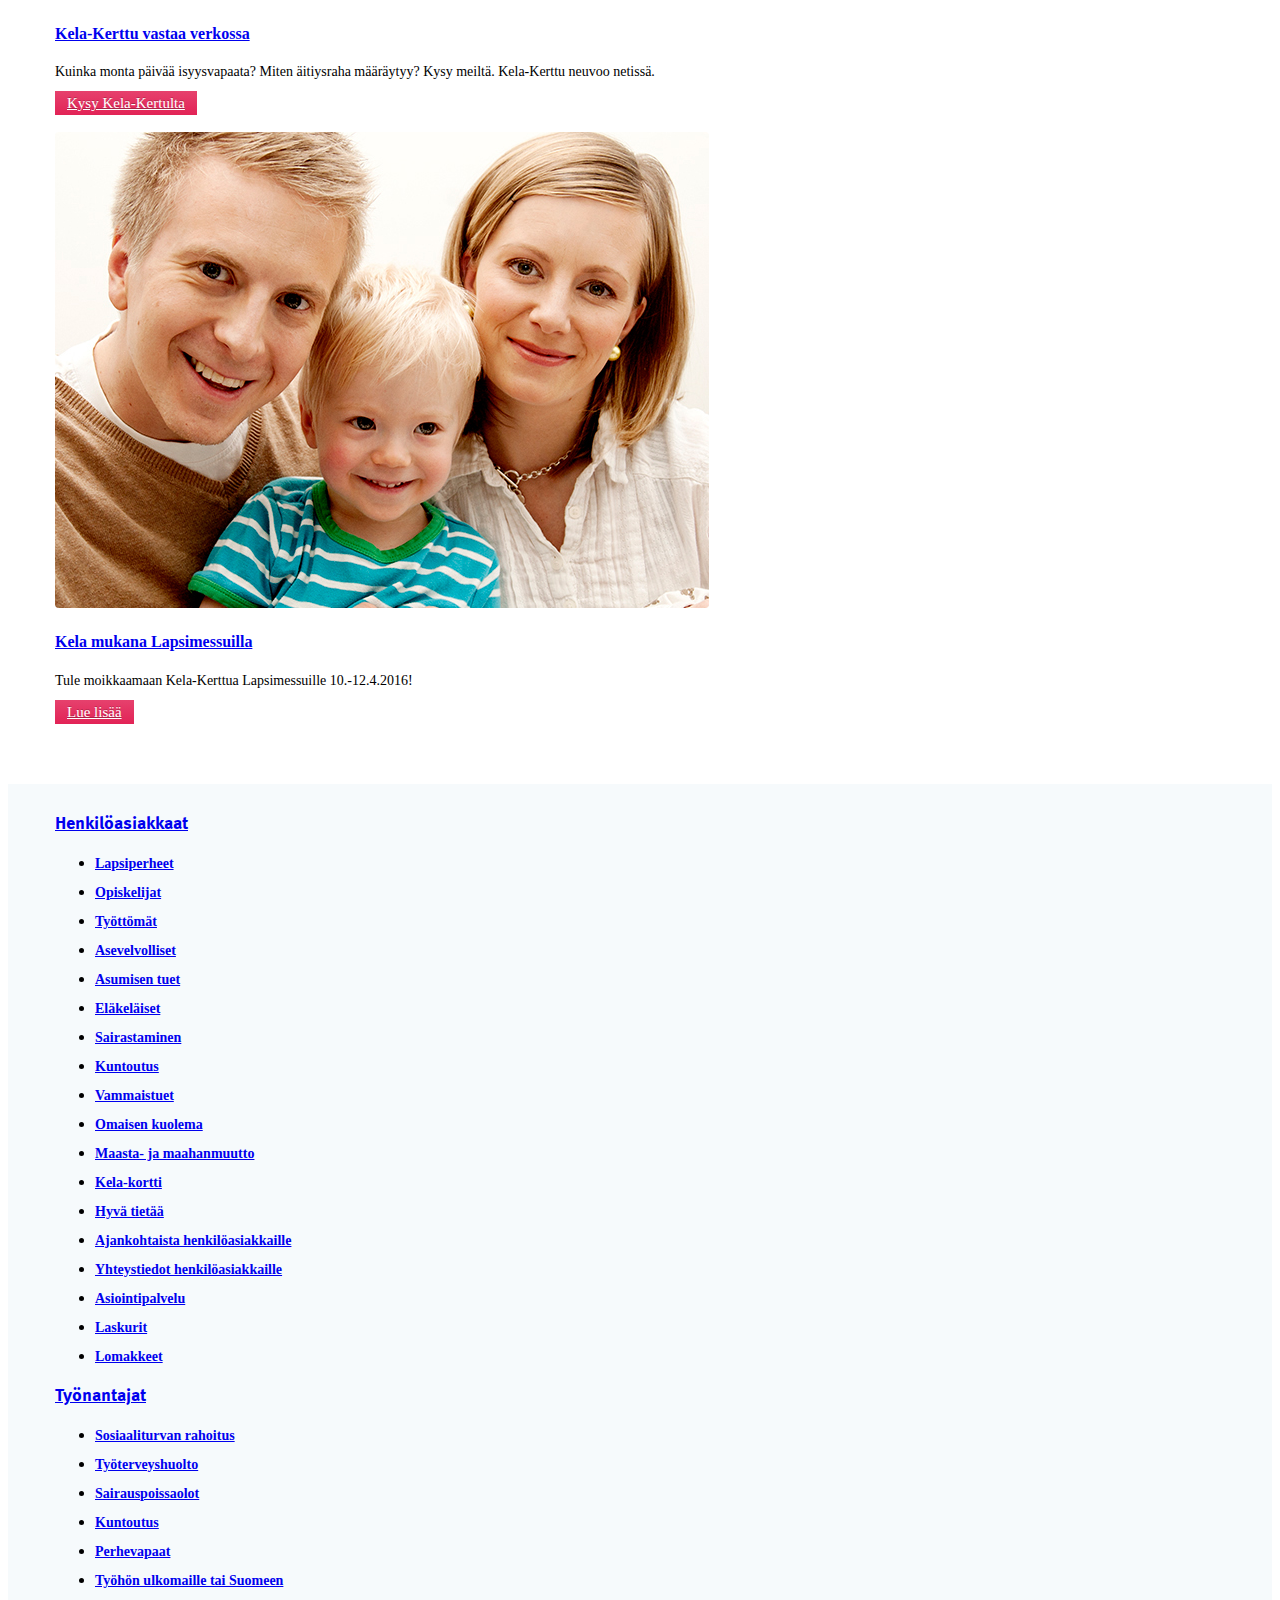
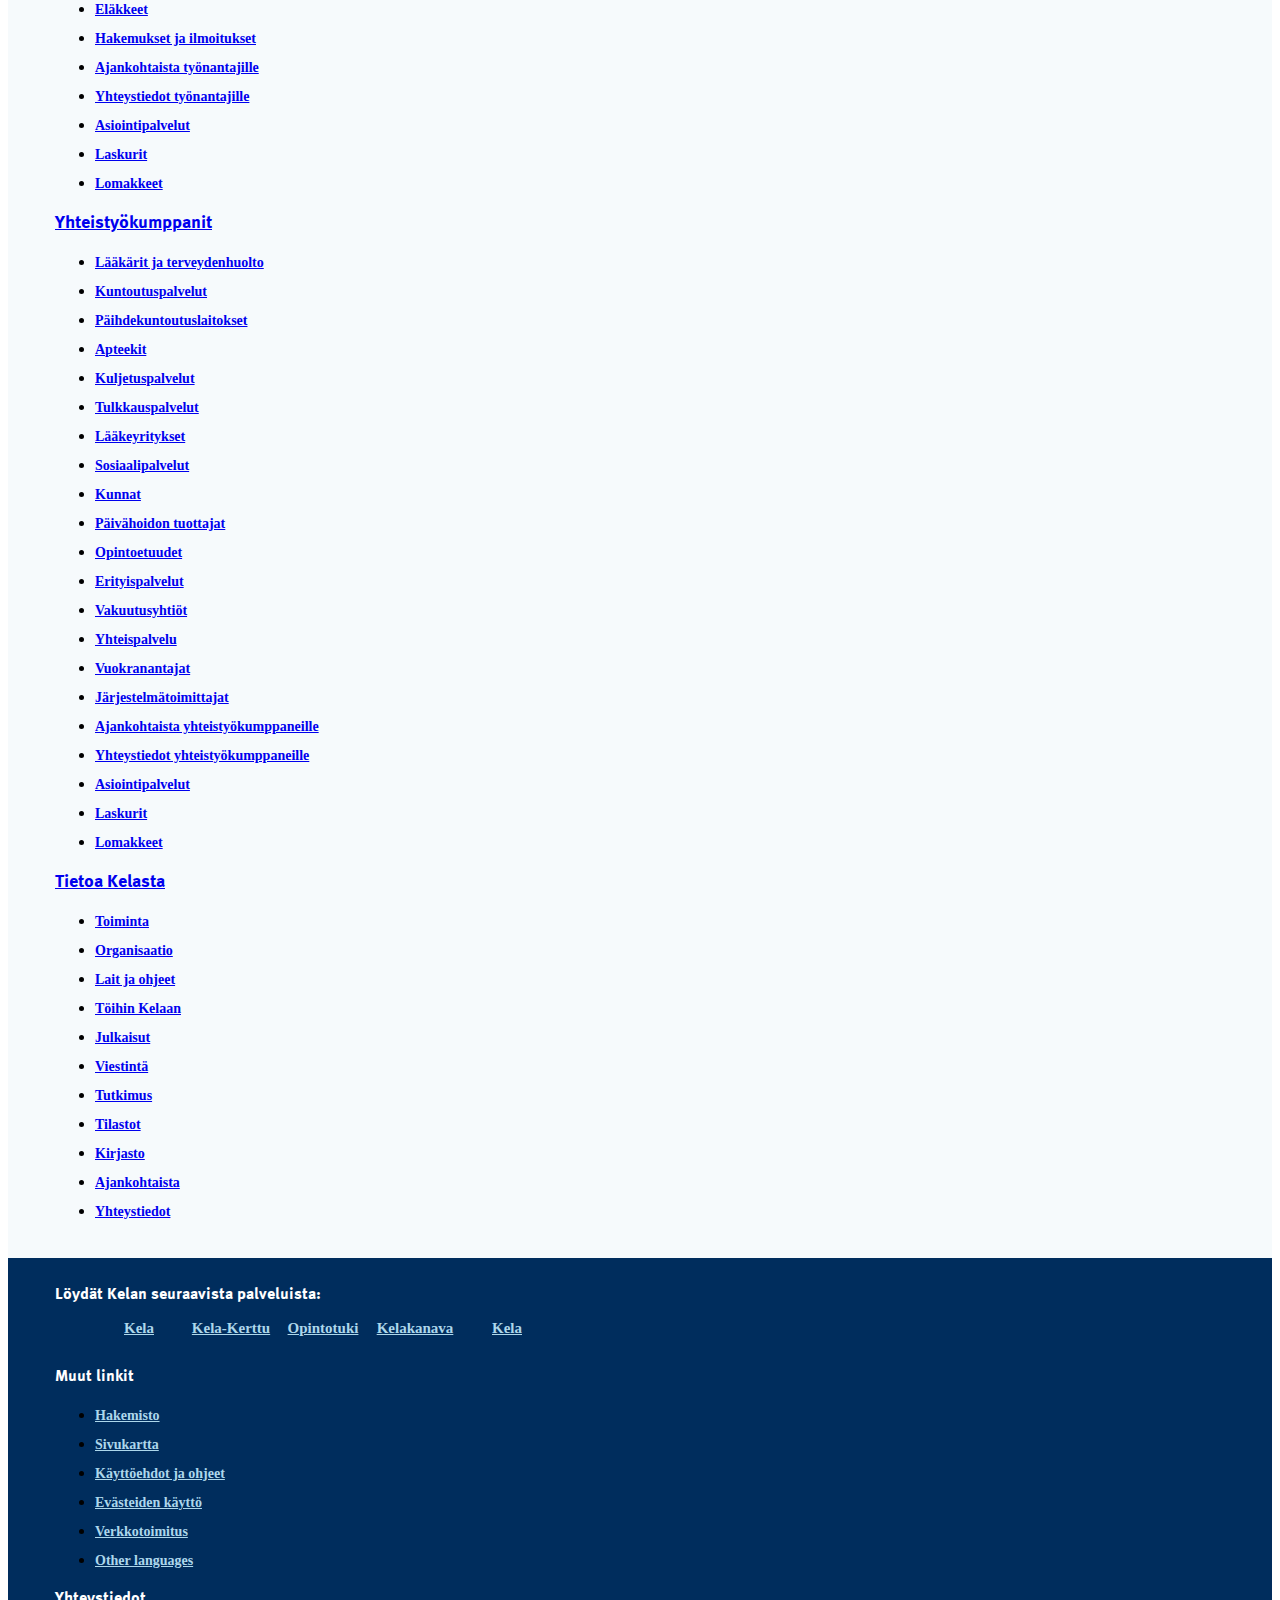
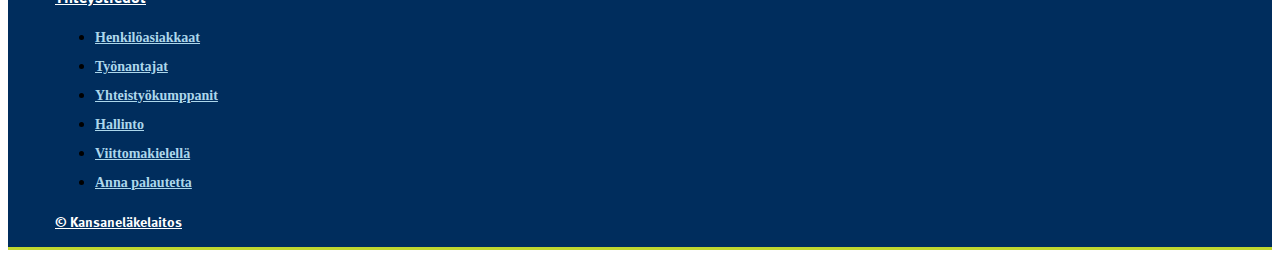
==== commit d62f71ae: "fixes" ====
--- a/proto-osioetusivu/index.html
+++ b/proto-osioetusivu/index.html
@@ -4082,7 +4082,7 @@
                   <div class="carousel">
                     <div>
                       <article class="frontpage__teaser">
-                        <img src="kevytjuttukuva01.jpg" alt="">
+                        <a href="#"><img src="kevytjuttukuva01.jpg" alt=""></a>
                         
                         <h4><a href="#">Vauvan hinta vaihtelee</a></h4>
                         <p>Isien kannustaminen kotiin tasaisi naisten ja miesten työnantajien maksutaakkaa. Vanhemmuudesta työnantajalle koituvat kustannukset riippuvat siitä, mitä niihin lasketaan mukaan.</p>
@@ -4092,7 +4092,7 @@
 
                     <div>
                       <article class="frontpage__teaser">
-                        <img src="kevytjuttukuva02.jpg" alt="">
+                        <a href="#"><img src="kevytjuttukuva02.jpg" alt=""></a>
                         
                         <h4><a href="#">Vilkasta keskustelua vuokravakuuksista</a></h4>
                         <p>Lapsiperheiden asiakasraadissa pohdittiin asumismenojen kehitystä sekä toimeentulotuen uudistusta asumiskustannuksien näkökulmasta.</p>
@@ -4102,7 +4102,7 @@
 
                     <div>
                       <article class="frontpage__teaser">
-                        <img src="kevytjuttukuva03.jpg" alt="">
+                        <a href="#"><img src="kevytjuttukuva03.jpg" alt=""></a>
                         
                         <h4><a href="#">Lapsiperheet kohtaavat somessa</a></h4>
                         <p>Kela palvelee asiakkaitaan yhä useammin myös sosiaalisessa mediassa. Syyskuussa kela.fi-sivuilla avattu Kysy Kelasta -kysymyspalsta lisää asiakkaiden toivomaa vuorovaikutteisuutta.</p>
@@ -4125,8 +4125,8 @@
                           <li><i class="icon-chevron-right"></i> <a href="http://www.kela.fi/raskaus_aitiysavustus-ja-aitiyspakkaus">Äityisavustus ja äityispakkaus</a></li>
                           <li><i class="icon-chevron-right"></i> <a href="http://www.kela.fi/elatustuki">Elatusvelvolliselle</a></li>
                           <li><i class="icon-chevron-right"></i> <a href="http://www.kela.fi/vanhempainvapaan-jalkeen_kotihoidon-tuki">Kotihoidon tuki</a></li>
-                          <li><i class="icon-chevron-right"></i> <a href="http://www.kela.fi/uusperhe">Uusperhe</a></li>
                         </ul>
+                        <p><a href="#">Suosituimmat sivut <i class="icon-angle-right"></i></a></p>
                       </div>
                     </div>
                     
@@ -5679,7 +5679,7 @@
             </div>
 
             <div class="tab__content tab__content--flickr is-hidden">
-              <a href="https://www.flickr.com/photos/131345140@N02/">Flickr</a>
+              <a href="https://www.flickr.com/photos/131345140@N02/"><img src="flickr_feed.png" alt="" /></a>
             </div>
 
           </section>
@@ -6255,7 +6255,7 @@
               <div class="span12">
                 <div class="span4 mobile-onecolumn">
                   <article class="frontpage__teaser">
-                    <img src="markkinointikuva01.jpg" alt="">
+                    <a href="#"><img src="markkinointikuva01.jpg" alt=""></a>
                     
                     <h4><a href="#">Lapsiperheen tuet verkosta</a></h4>
                     <p>Hae etuudet ja lähetä liitteet verkossa. Kirjaudu sisään verkkopankkitunnuksillasi.</p>
@@ -6264,7 +6264,7 @@
                 </div>
                 <div class="span4 mobile-onecolumn">
                   <article class="frontpage__teaser">
-                    <img src="markkinointikuva02.jpg" alt="">
+                    <a href="#"><img src="markkinointikuva02.jpg" alt=""></a>
                     
                     <h4><a href="#">Kela-Kerttu vastaa verkossa</a></h4>
                     <p>Kuinka monta päivää isyysvapaata? Miten äitiysraha määräytyy? Kysy meiltä. Kela-Kerttu neuvoo netissä.
@@ -6274,7 +6274,7 @@
                 </div>
                 <div class="span4 mobile-onecolumn">
                   <article class="frontpage__teaser">
-                    <img src="markkinointikuva03.jpg" alt="">
+                    <a href="#"><img src="markkinointikuva03.jpg" alt=""></a>
                     
                     <h4><a href="#">Kela mukana Lapsimessuilla</a></h4>
                     <p>Tule moikkaamaan Kela-Kerttua Lapsimessuille 10.-12.4.2016!</p>
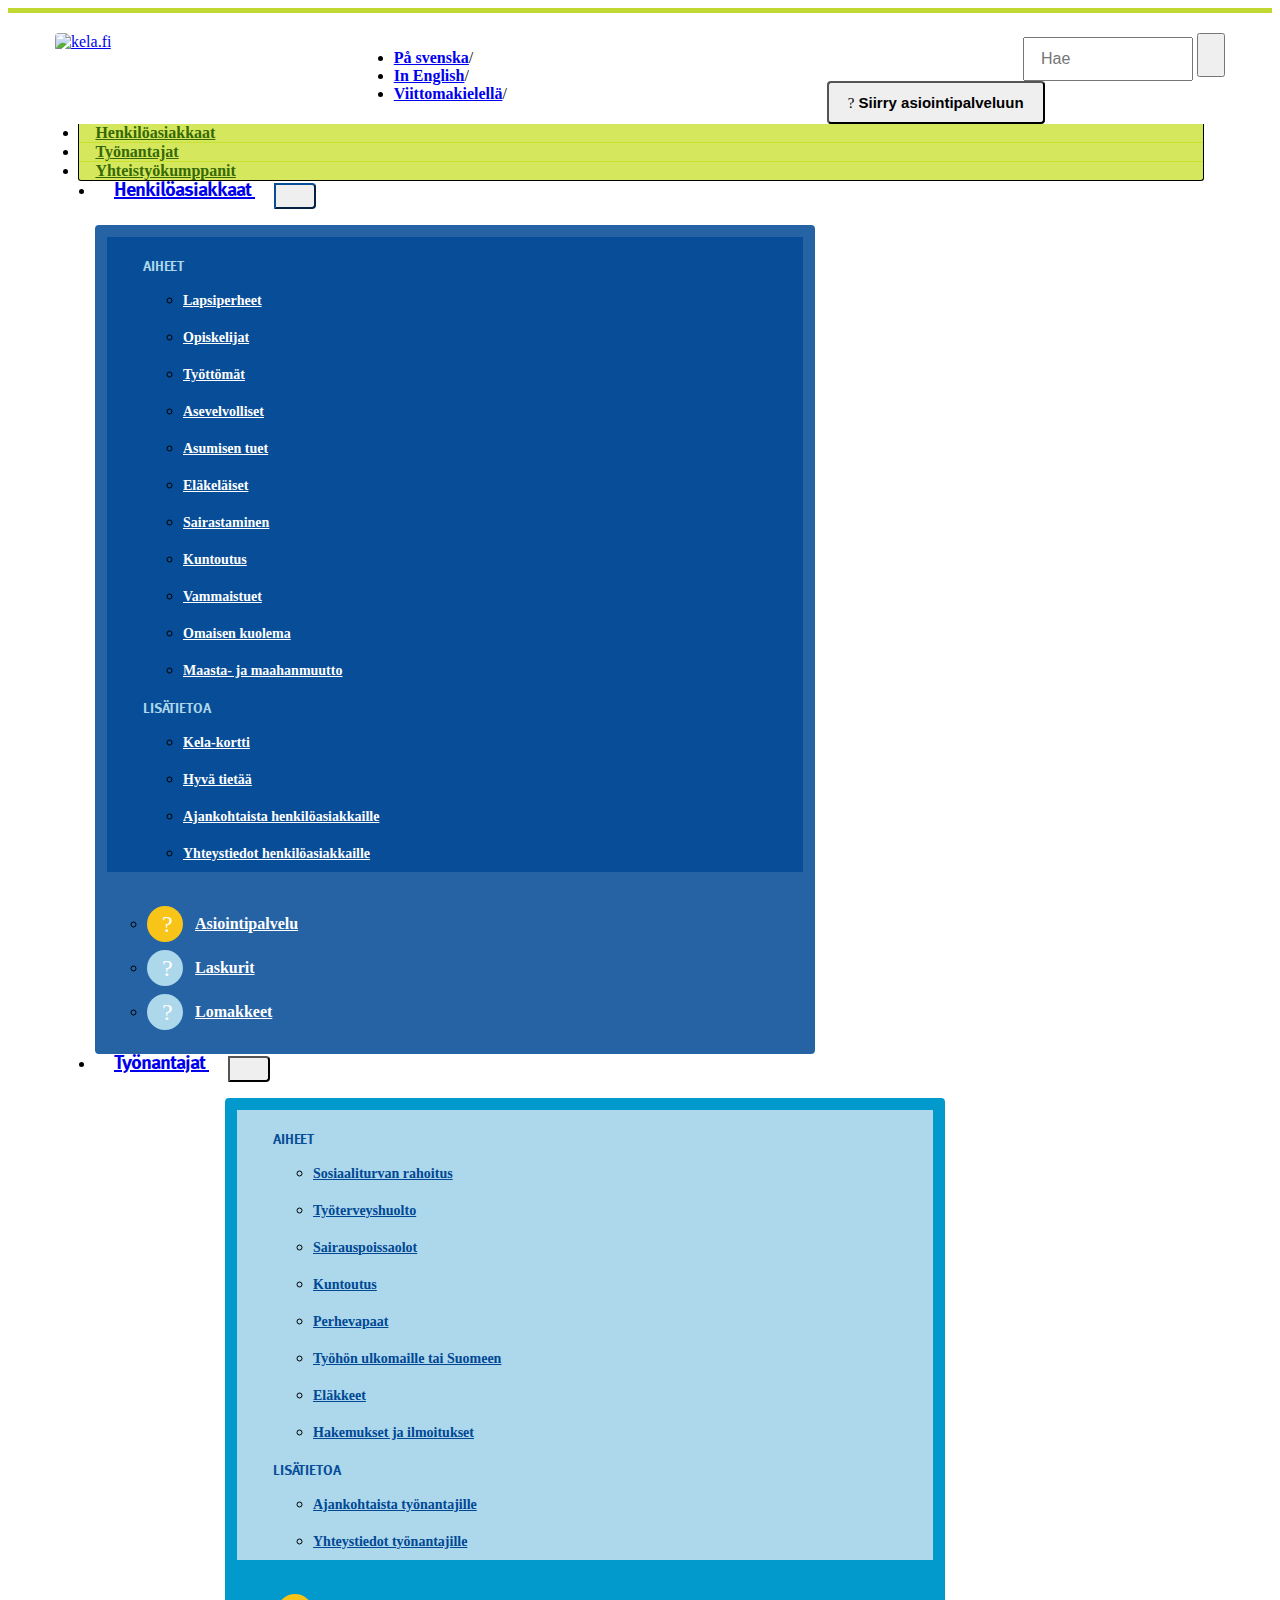
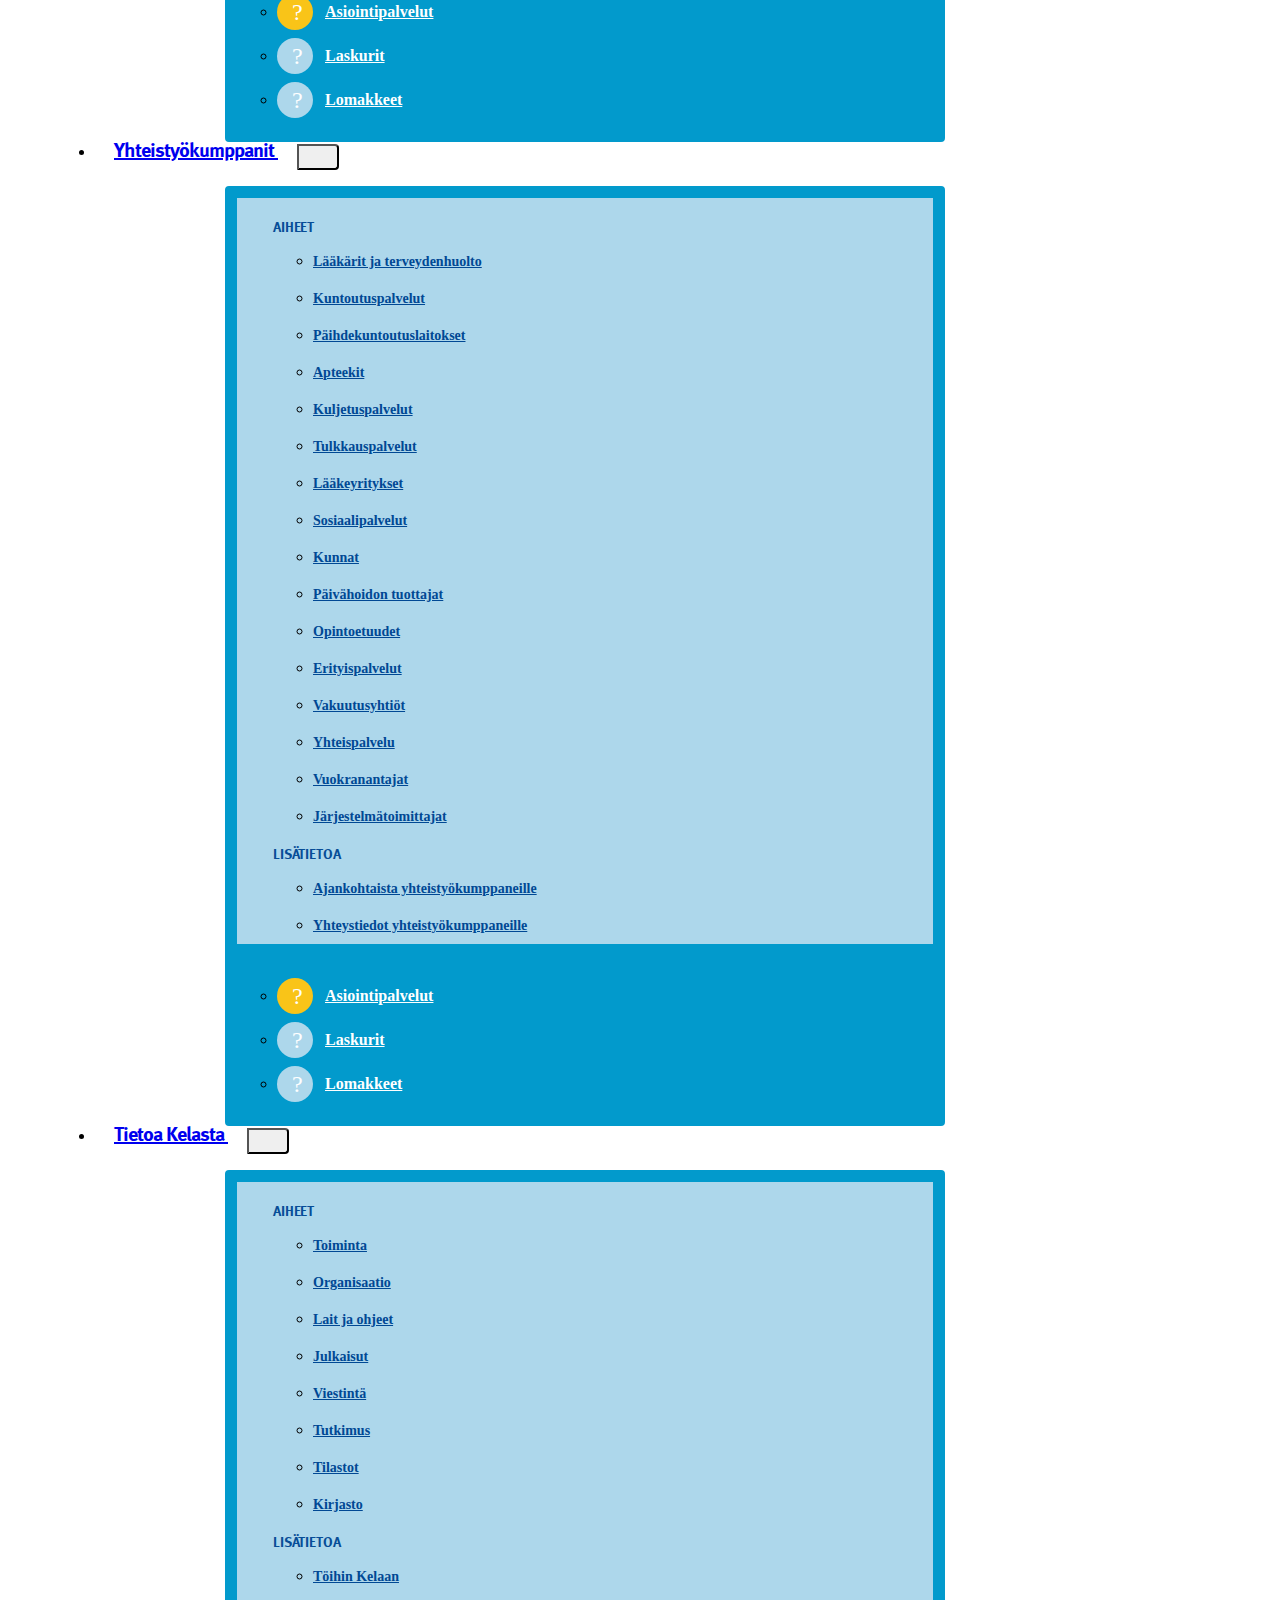
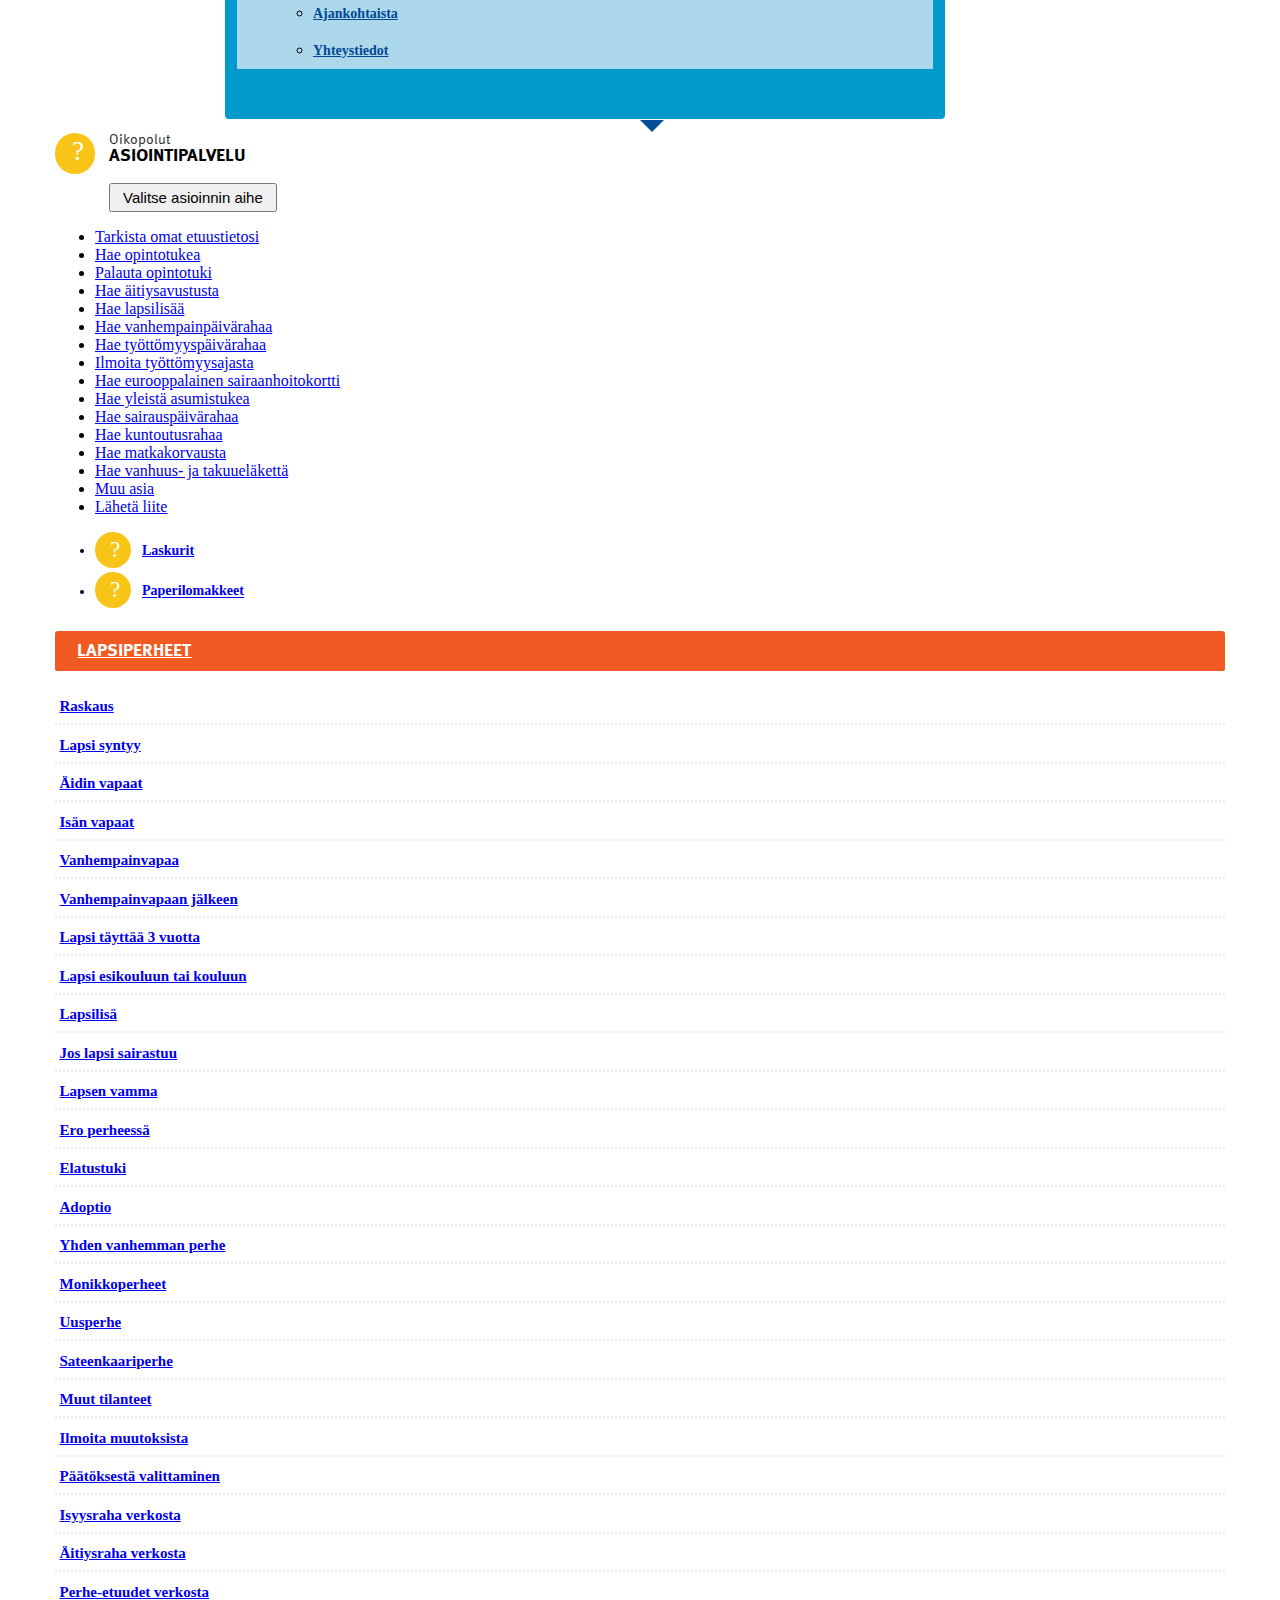
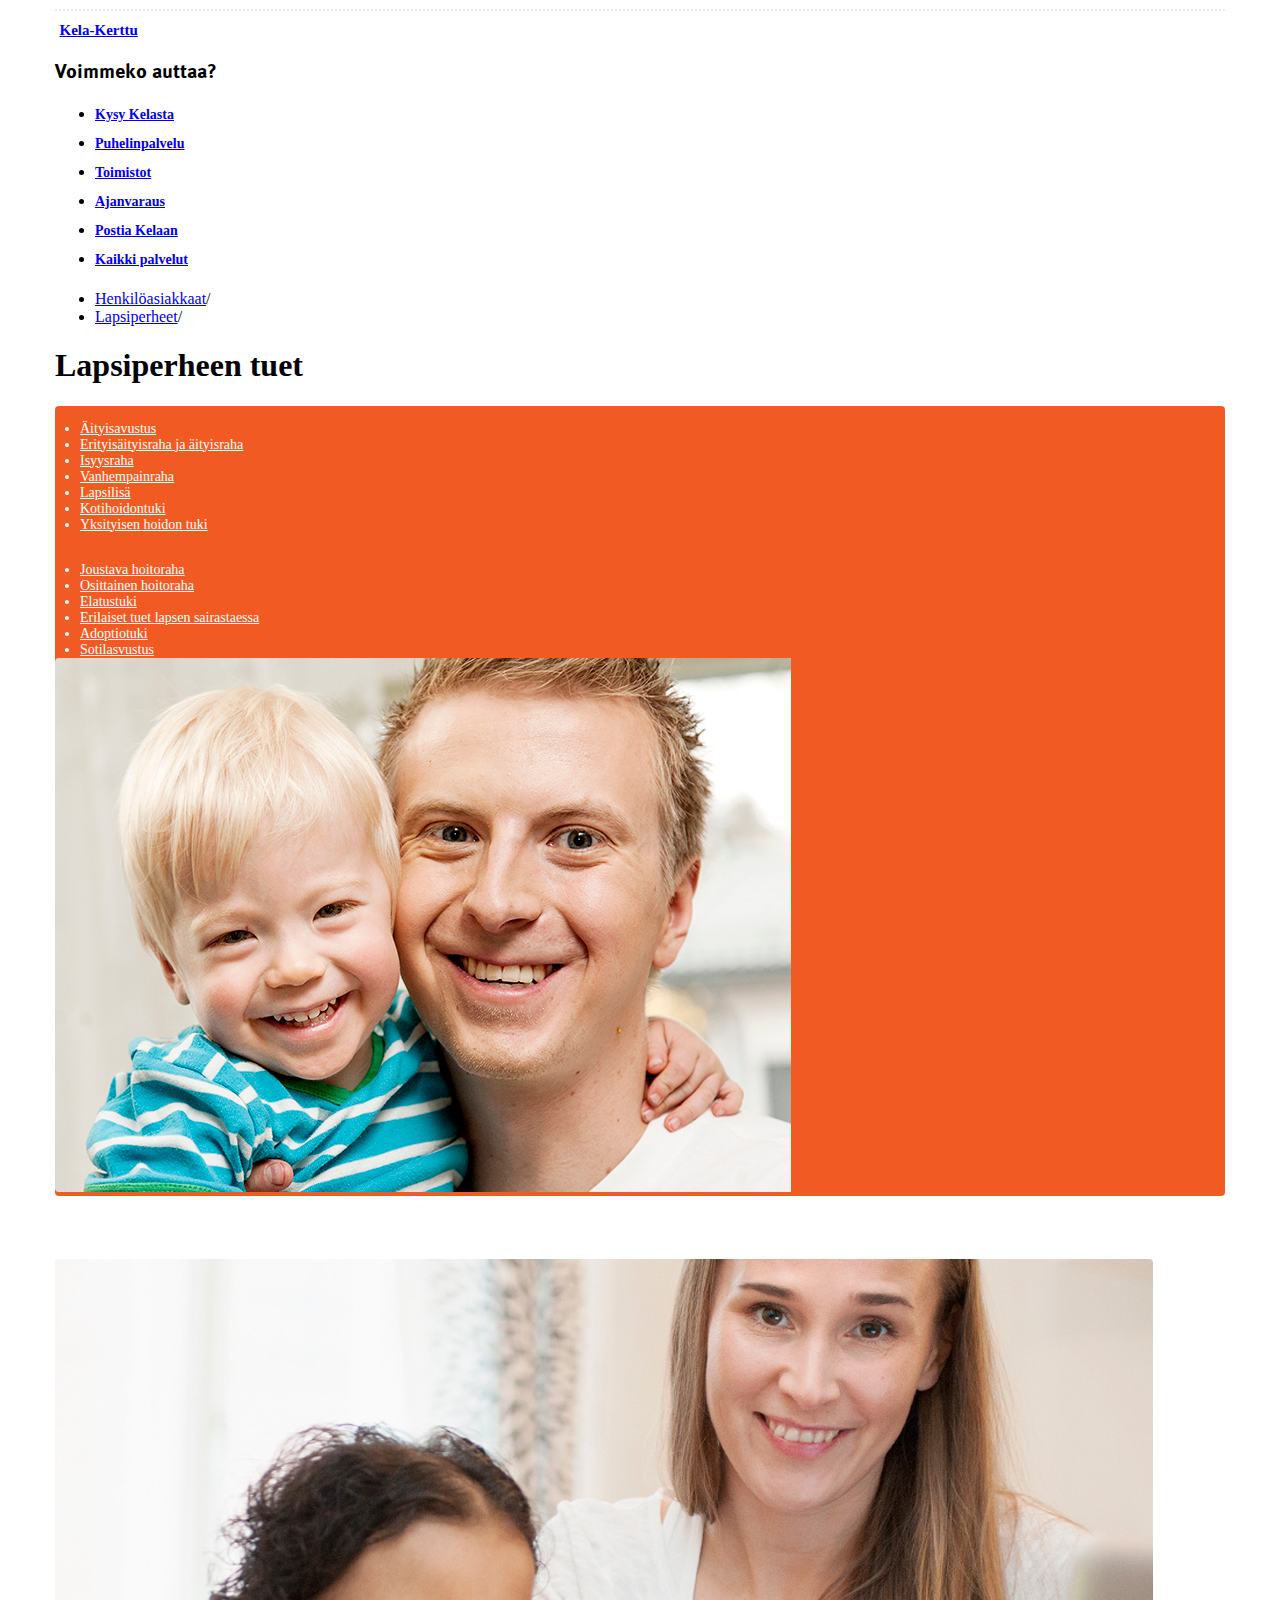
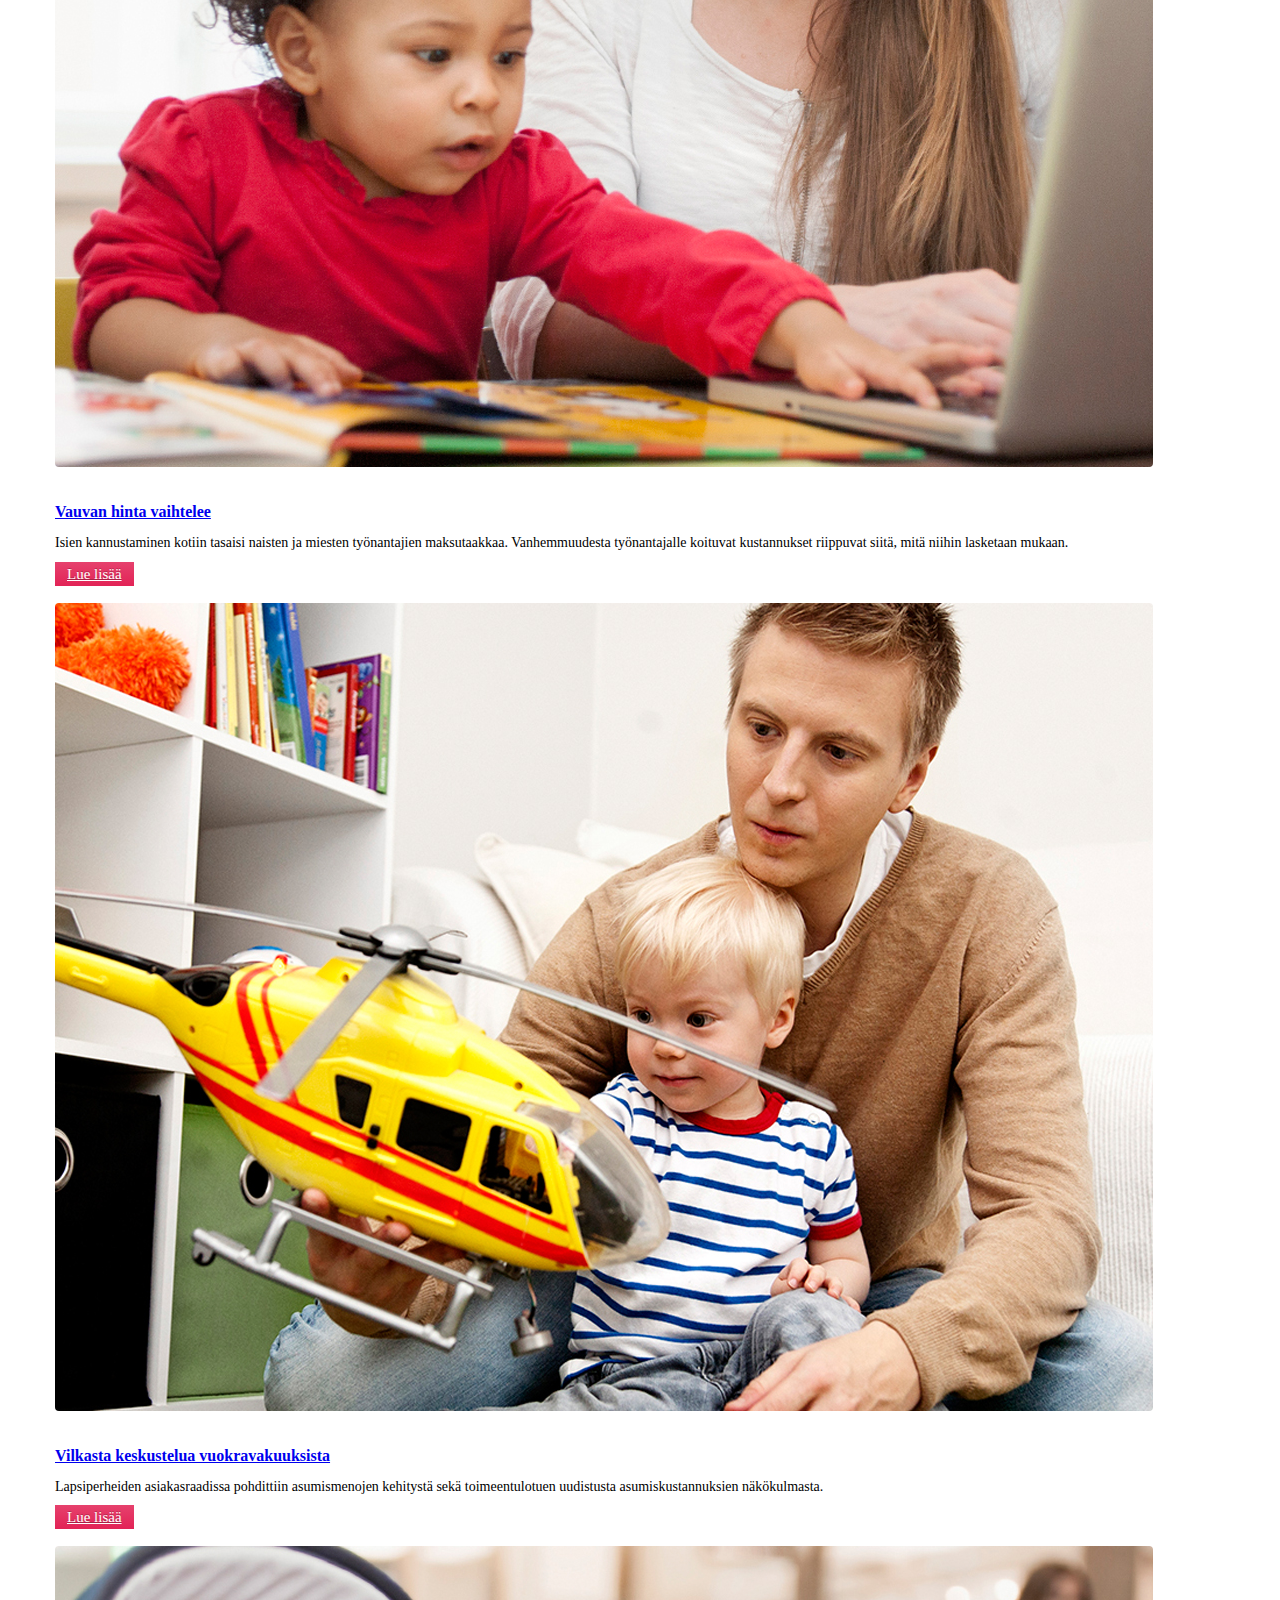
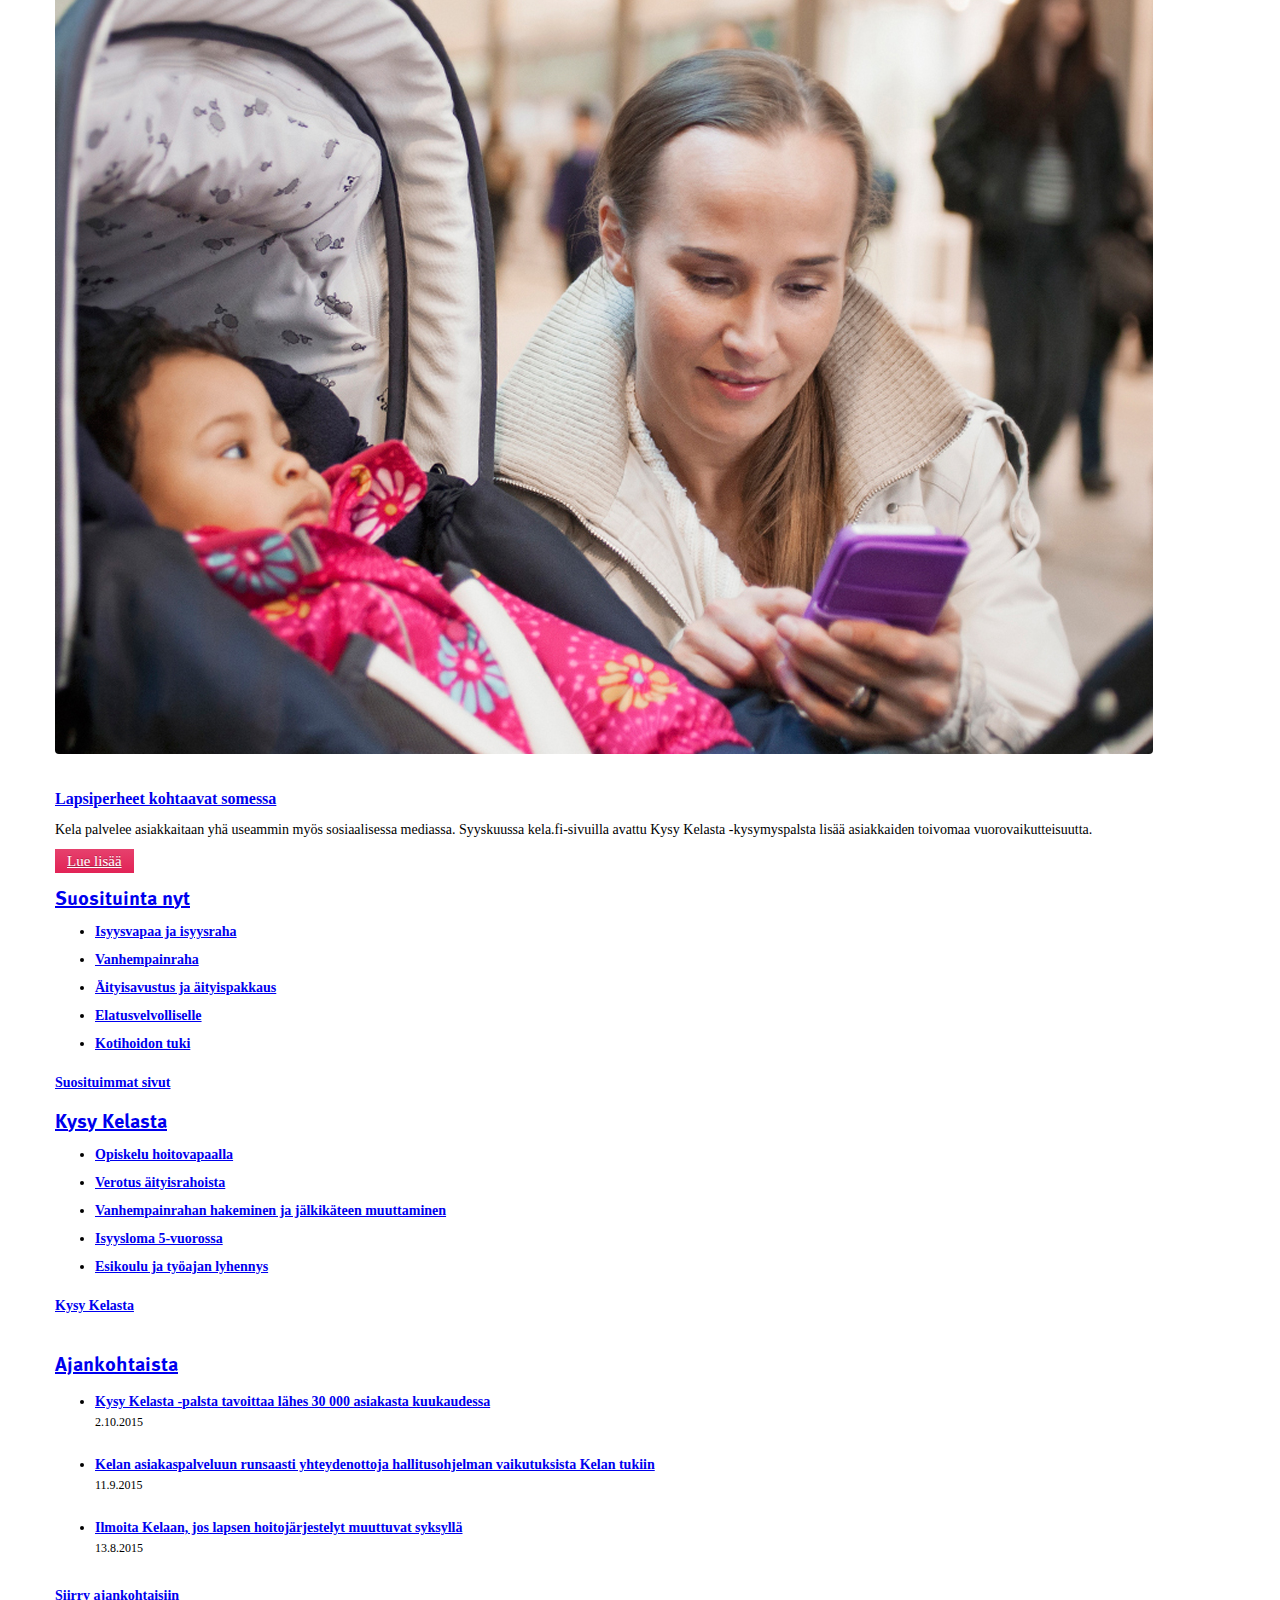
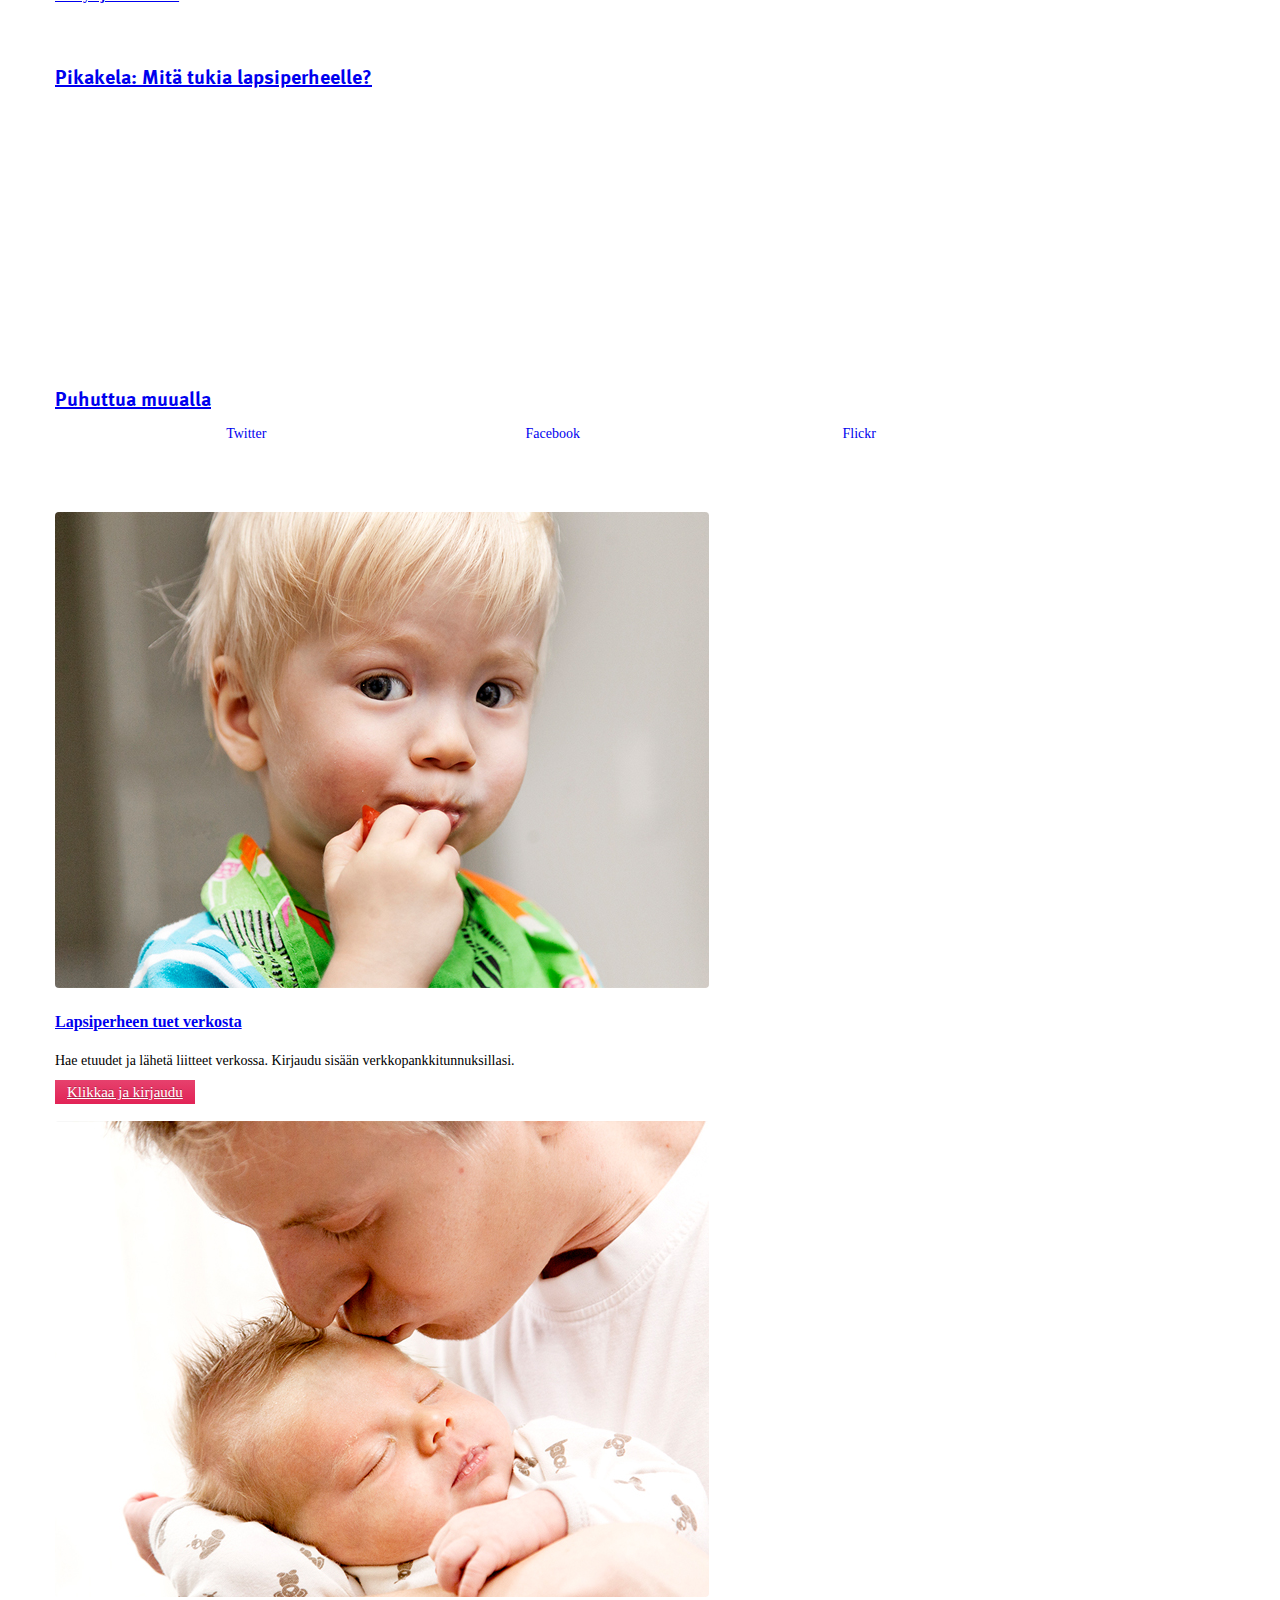
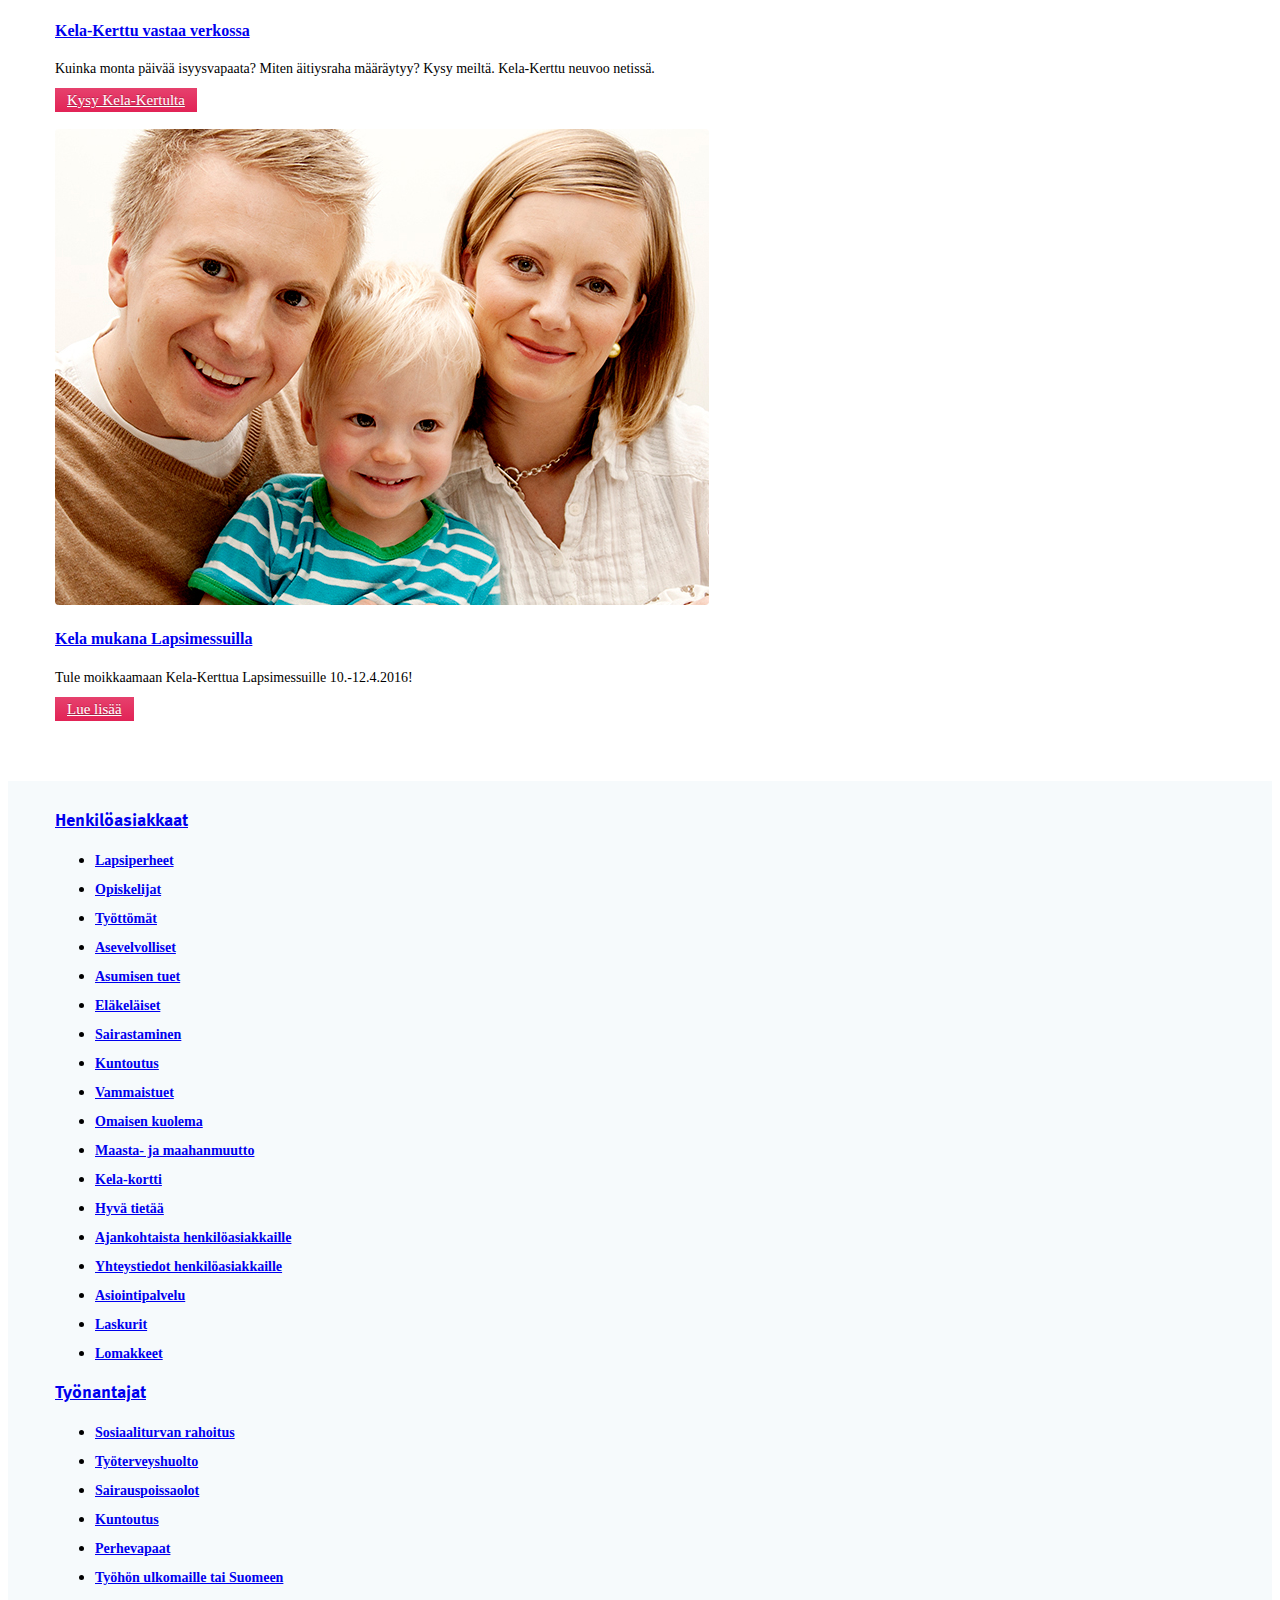
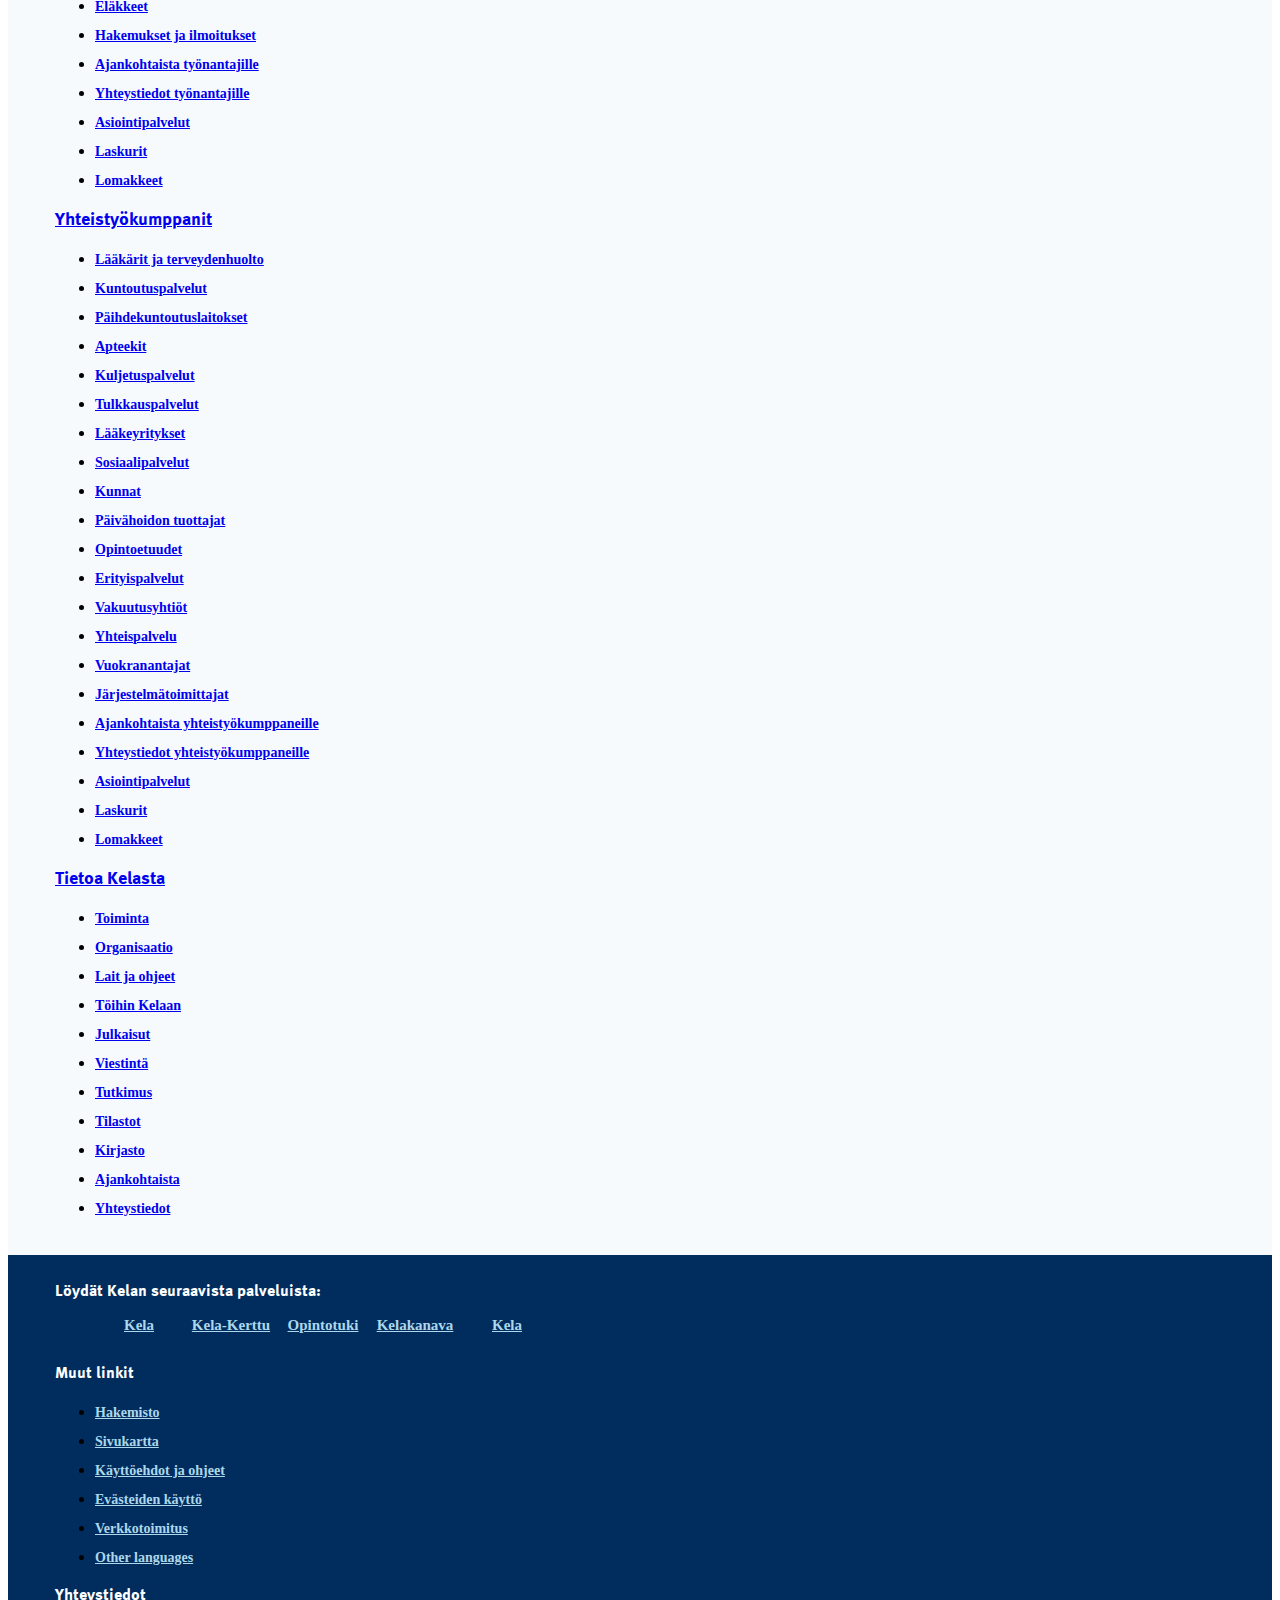
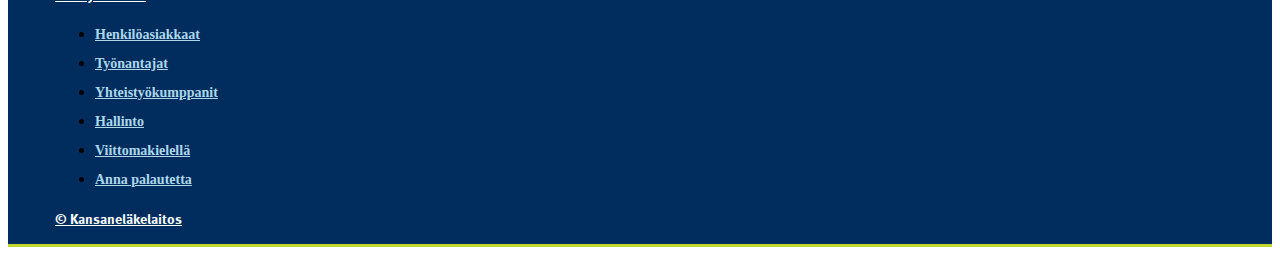
==== commit dcbeeee8: "fixes" ====
--- a/proto-osioetusivu/index.html
+++ b/proto-osioetusivu/index.html
@@ -4039,7 +4039,7 @@
               
               <div class="headline-image--alt">
                 <div class="row-fluid">
-                  <div class="span8">
+                  <div class="span8 mobile-onecolumn">
                     <div class="row-fluid">
                       
                       <div class="span6">
--- a/proto-osioetusivu/custom_css.css
+++ b/proto-osioetusivu/custom_css.css
@@ -73,9 +73,12 @@
     border-top: 5px solid #c1d732;
 }
 
-.group {
-    margin-bottom: 63px;
-}
+/*Used for tabbed nav*/
+.aui .tab-feed {
+    margin: 0 0 24px 0;    
+}
+
+/*Used for tabbed nav*/
 .feed__tab {
     display: inline-block;
     width: 25%;
@@ -84,54 +87,18 @@
     font-size: 14px;
 }
 
-
-
-/*Dirty hack for proto*/
-.is-hidden {
-    display: none;
-}
-
-.aui .heading-bold {
-    font-family: MetaWeb-Bold,Arial,"Helvetica Neue","HelveticaNeue",Helvetica,"Lucida Grande",sans-serif;
-    font-size: 20px;
-}
-
-iframe.youtube-player {
-    height: 290px !important;
-}
-
-ul.highlighted>li>a {
-    font-size: 14px !important;
-}
-
-.aui .span6.mobile-onecolumn h4 {
-    margin: 0 0 8px;
-}
-
-.aui .span6.mobile-onecolumn .carousel h4 {
-    margin: 32px 0 8px;
-}
-
-.ask-kela,
-.recent-news {
-    margin-left: 0 !important;
-}
-
-.aui .tab-feed {
-    margin: 0 0 24px 0;    
-}
-
-
+/*Used for tabbed nav*/
 .feed__tab.is-active {
     background-color: #e3f2f8;
     border-radius: 4px;
 }
+/*Used for tabbed nav*/
 .feed__link  {
     text-align: center;
     display: block;
 }
 
-
+/*Used for tabbed nav*/
 .aui .feed__link:link,
 .aui .feed__link:hover,
 .aui .feed__link:visited,
@@ -139,6 +106,43 @@
     text-decoration: none;
 }
 
+/*Dirty hack for proto*/
+.is-hidden {
+    display: none;
+}
+
+/*Dirty hack for proto*/
+.aui .heading-bold {
+    font-family: MetaWeb-Bold,Arial,"Helvetica Neue","HelveticaNeue",Helvetica,"Lucida Grande",sans-serif;
+    font-size: 20px;
+}
+
+/*Dirty hack for proto*/
+iframe.youtube-player {
+    height: 290px !important;
+}
+
+/*Dirty hack for proto*/
+ul.highlighted>li>a {
+    font-size: 14px !important;
+}
+
+/*Dirty hack for proto*/
+.aui .span6.mobile-onecolumn h4 {
+    margin: 0 0 8px;
+}
+
+/*Dirty hack for proto*/
+.aui .span6.mobile-onecolumn .carousel h4 {
+    margin: 32px 0 8px;
+}
+
+/*Dirty hack for proto*/
+.ask-kela,
+.recent-news {
+    margin-left: 0 !important;
+}
+
 .frontpage__teaser {
     margin-bottom: 20px;
 }
@@ -147,18 +151,28 @@
 }
 
 @media (min-width: 979px) {
+    /*Used for orange element */
     .headline-image--alt {
         background-image: url("http://www.kela.fi/kelafi-theme/css/../images/illu-nokka-small.png");
         background-repeat: no-repeat;
-        background-position: 69.5% 0;
+        background-position: 66.5% 0;
         border-bottom-right-radius: 0;
-
+        
     }
-    .heading-hack {
-        padding-left: 14px;
+    
+    /*Dirty hack for proto*/
+    .recent-news {
+        margin-top: 40px;
     }
-    .recent-news {
-        margin-top: 63px;
+    
+    /*Dirty hack for proto*/
+    .ask-kela {
+        margin-top: 20px;
+    }
+    
+    /*Dirty hack for proto*/
+    .group {
+        margin-bottom: 63px;
     }
 }
 
@@ -168,7 +182,7 @@
     padding-right: 15px;
 }
 
-/*proto hack*/
+/*Dirty hack for proto*/
 .hide-mobile {
     display: none !important;
 }
@@ -491,9 +505,10 @@
     margin-right: 0;
 }
 
-/*dirty hack*/
+/*Dirty hack for proto*/
 .aui .span4.mobile-onecolumn,
-.aui .span6.mobile-onecolumn {
+.aui .span6.mobile-onecolumn,
+.aui .span8.mobile-onecolumn {
     width: 100% !important;
     float: none !important;
     margin-left:0 !important;
@@ -501,10 +516,10 @@
 }
 }
 @media (max-width: 767px) {
-/*dirty hack*/
-
+/*Dirty hack for proto*/
 .aui .span4.mobile-onecolumn,
-.aui .span6.mobile-onecolumn {
+.aui .span6.mobile-onecolumn,
+.aui .span8.mobile-onecolumn {
     width: 100% !important;
     float: none !important;
     margin-left:0 !important;
@@ -1397,6 +1412,10 @@
 .headline-image > img {
     border-radius: 4px 4px 0 0;
 }
+
+.headline-image--alt {
+    padding-bottom: 14px;
+}
 }
 .headline-image > figcaption {
     background: #f15b23 url("../images/illu-nokka-small.png") no-repeat scroll 0 0;
@@ -1421,11 +1440,11 @@
     margin: 0;
 }
 
-.headline-image--alt > figcaption > a,
 .headline-image > figcaption > a {
     color: white;
 }
 
+/*orange element*/
 .headline-image--alt {
     background-color: #f15b23;
     color:#fff;
@@ -1435,6 +1454,7 @@
     border-bottom-left-radius: 4px;
     border-bottom-right-radius: 4px;
     font-size: 14px;
+    
 }
 
 .aui .headline-image--alt img {
@@ -1444,21 +1464,17 @@
 
 }
 
+/**/
 .headline-image--alt .span6 > ul {
     padding: 15px 25px;
     padding-bottom: 0;
     margin-bottom: 0;
-
-}
-
+    -moz-hyphens: auto;
+    hyphens: auto;
+
+}
 .headline-image--alt > img {
     border-radius 4px;
-}
-
-.headline-image--alt > figcaption {
-    background: #f15b23;
-    background-image: none !important;
-    border-radius: 0 4px 0 0;
 }
 
 @media (max-width: 979px) {
@@ -1468,6 +1484,14 @@
 }
 .headline-image > figcaption > p {
     font-size: 14px;
+}
+
+.headline-image--alt {
+    padding-bottom: 14px;
+}
+
+.hide-mobile {
+    display: none !important;
 }
 }
 @media (max-width: 767px) {
@@ -1477,6 +1501,7 @@
     padding: 20px;
     position: static;
 }
+
 .headline-image > figcaption > h2 {
     margin: 0 0 8px;
 }
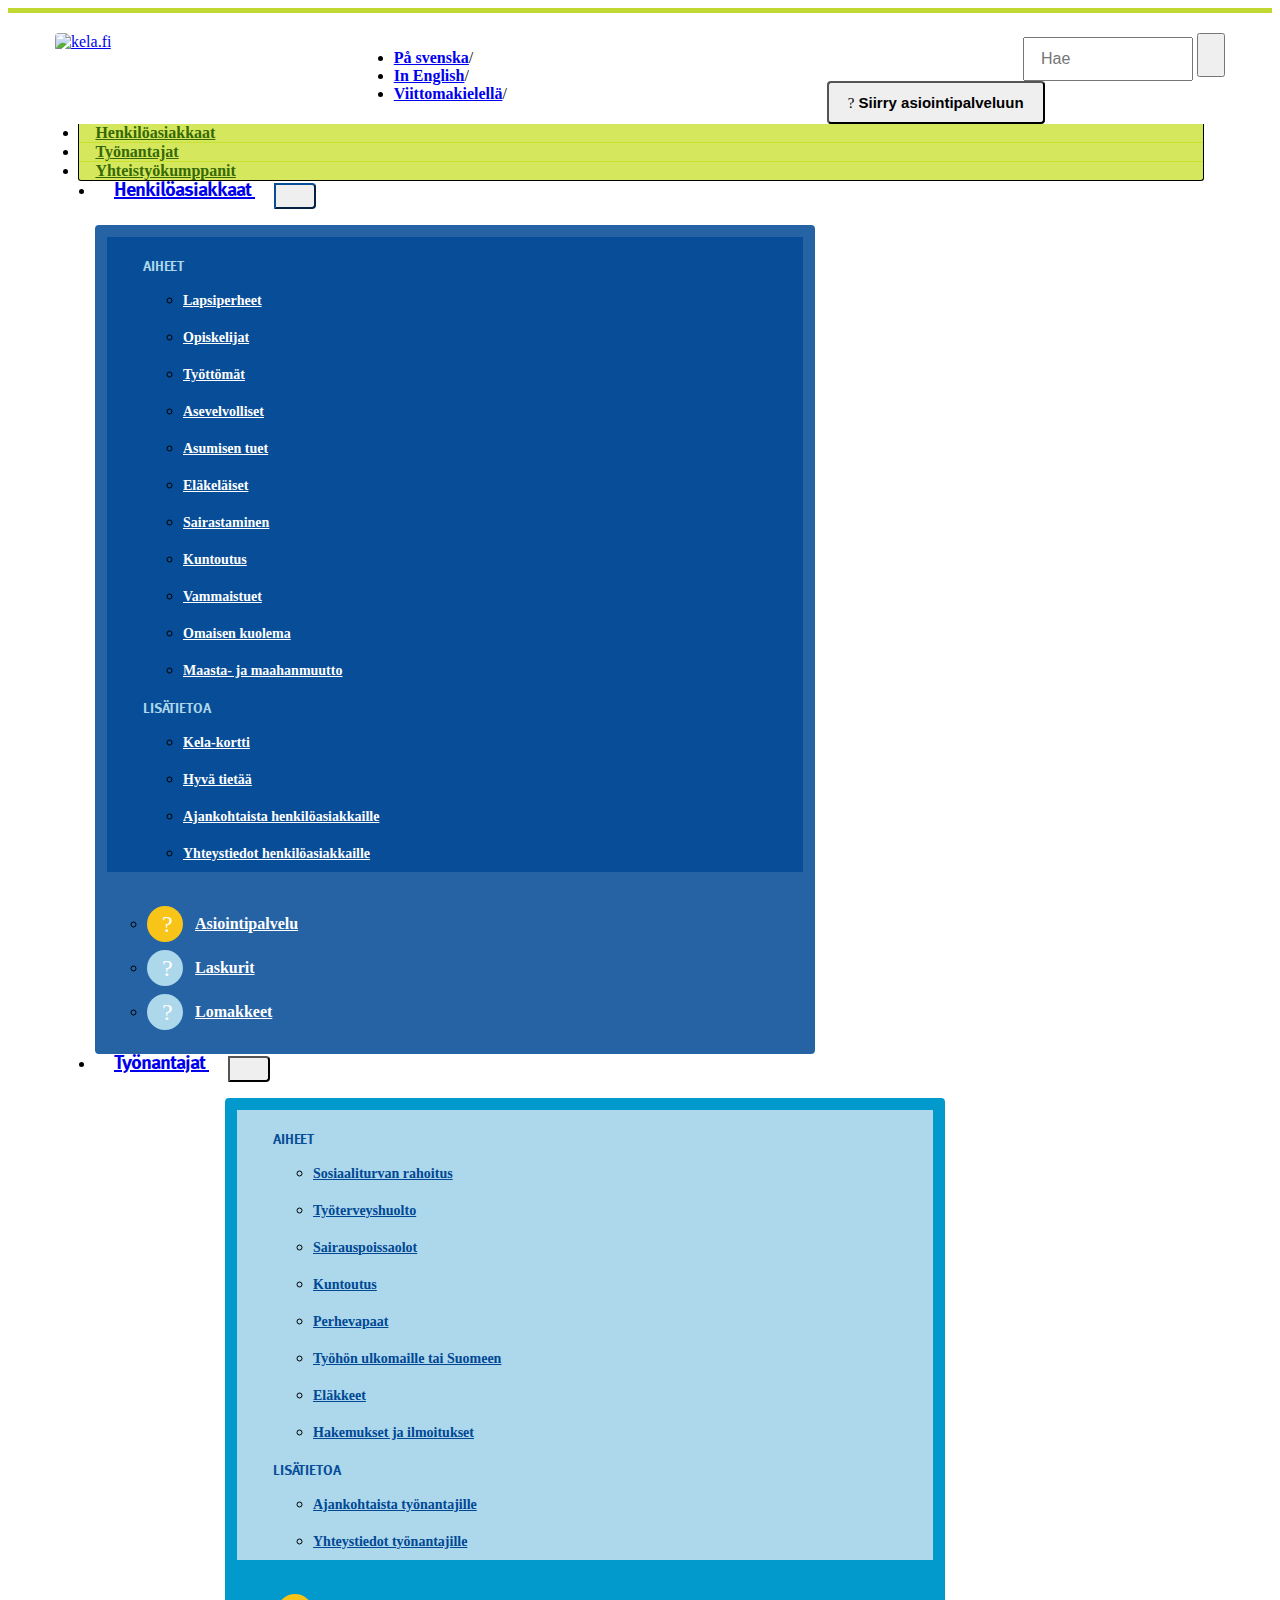
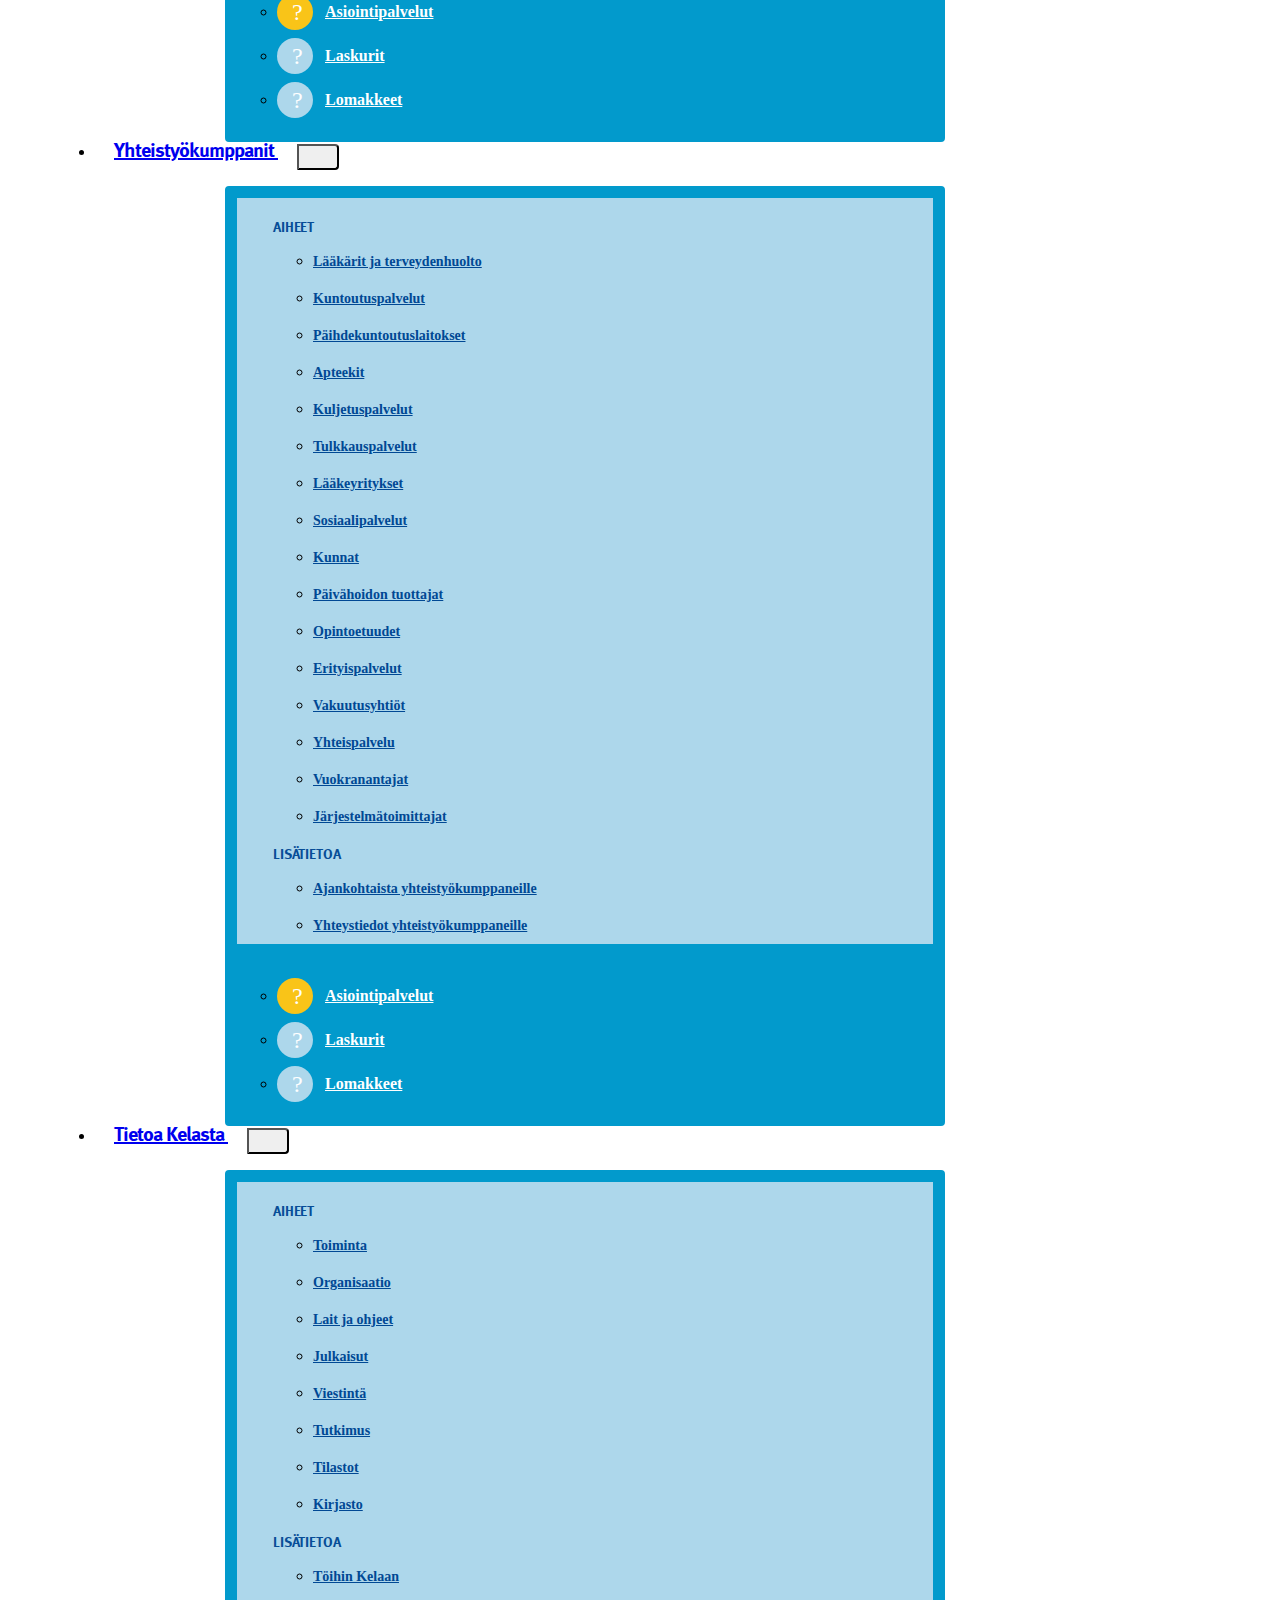
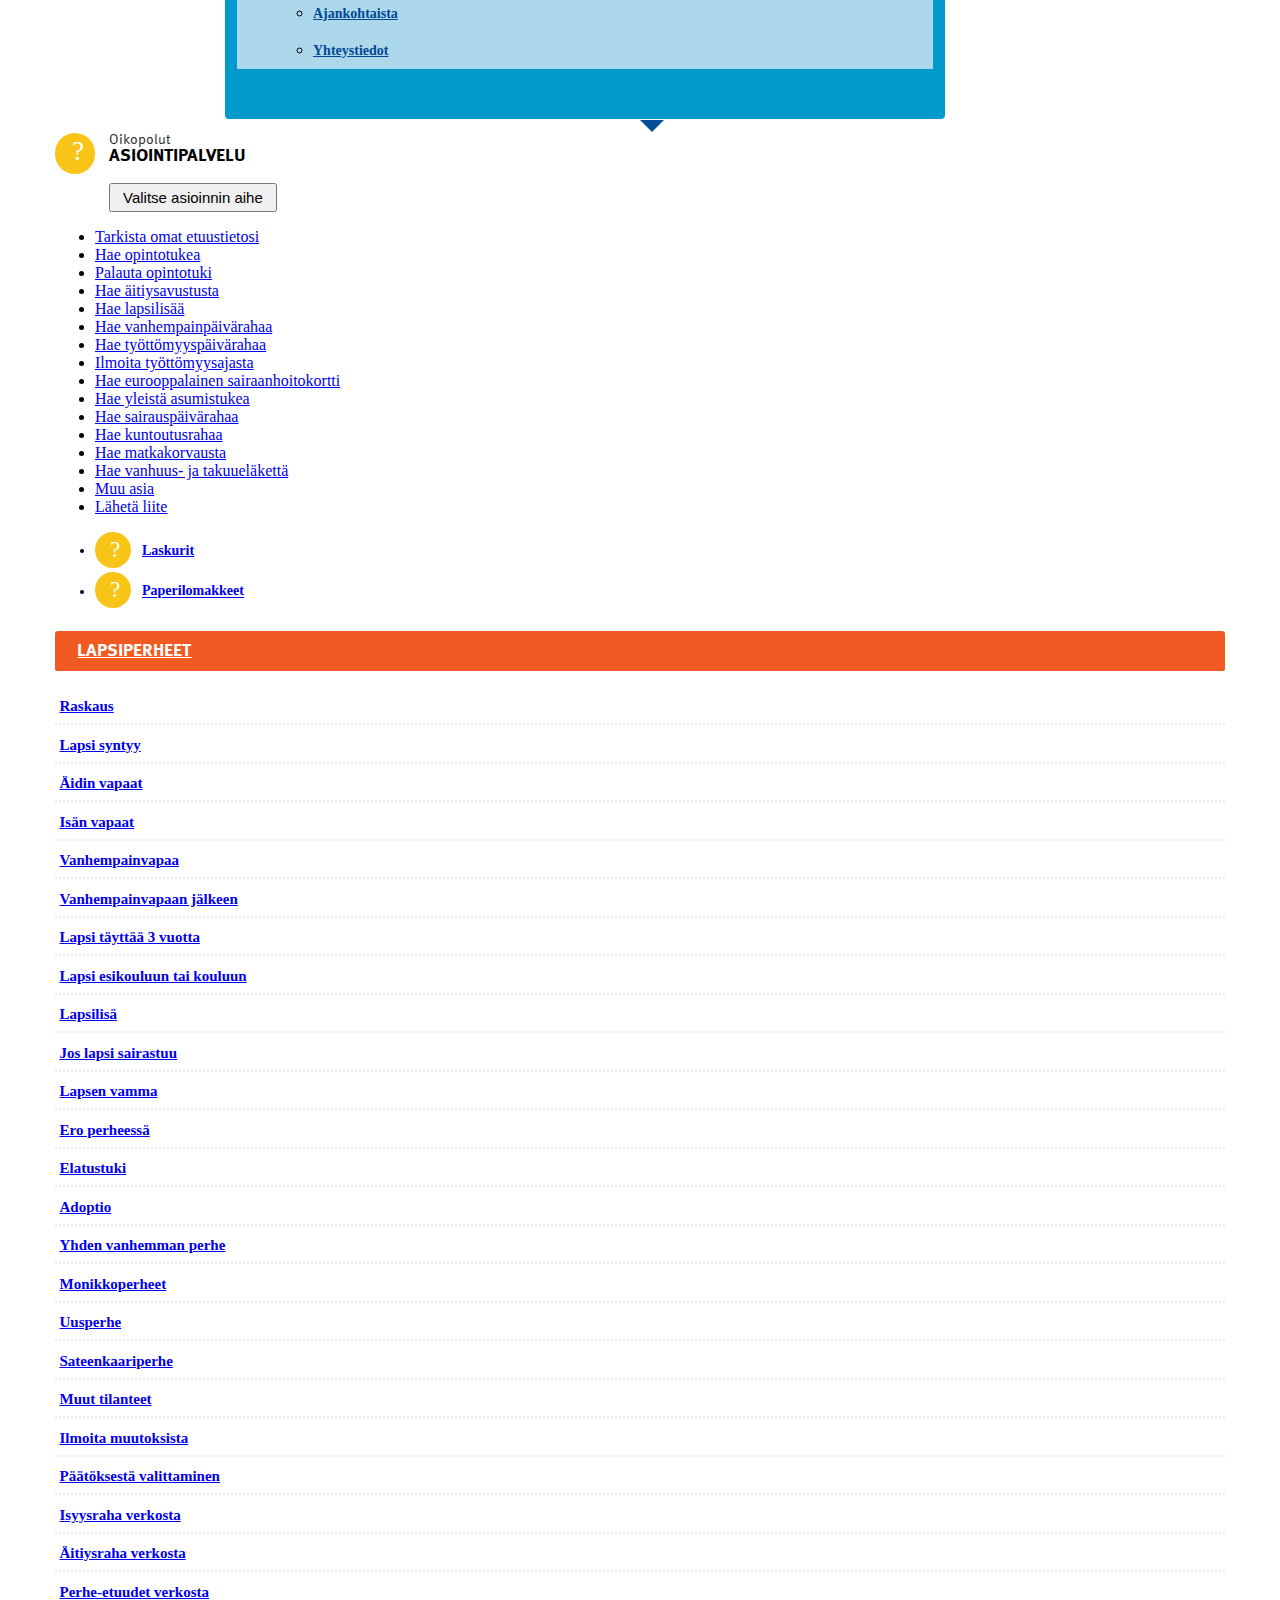
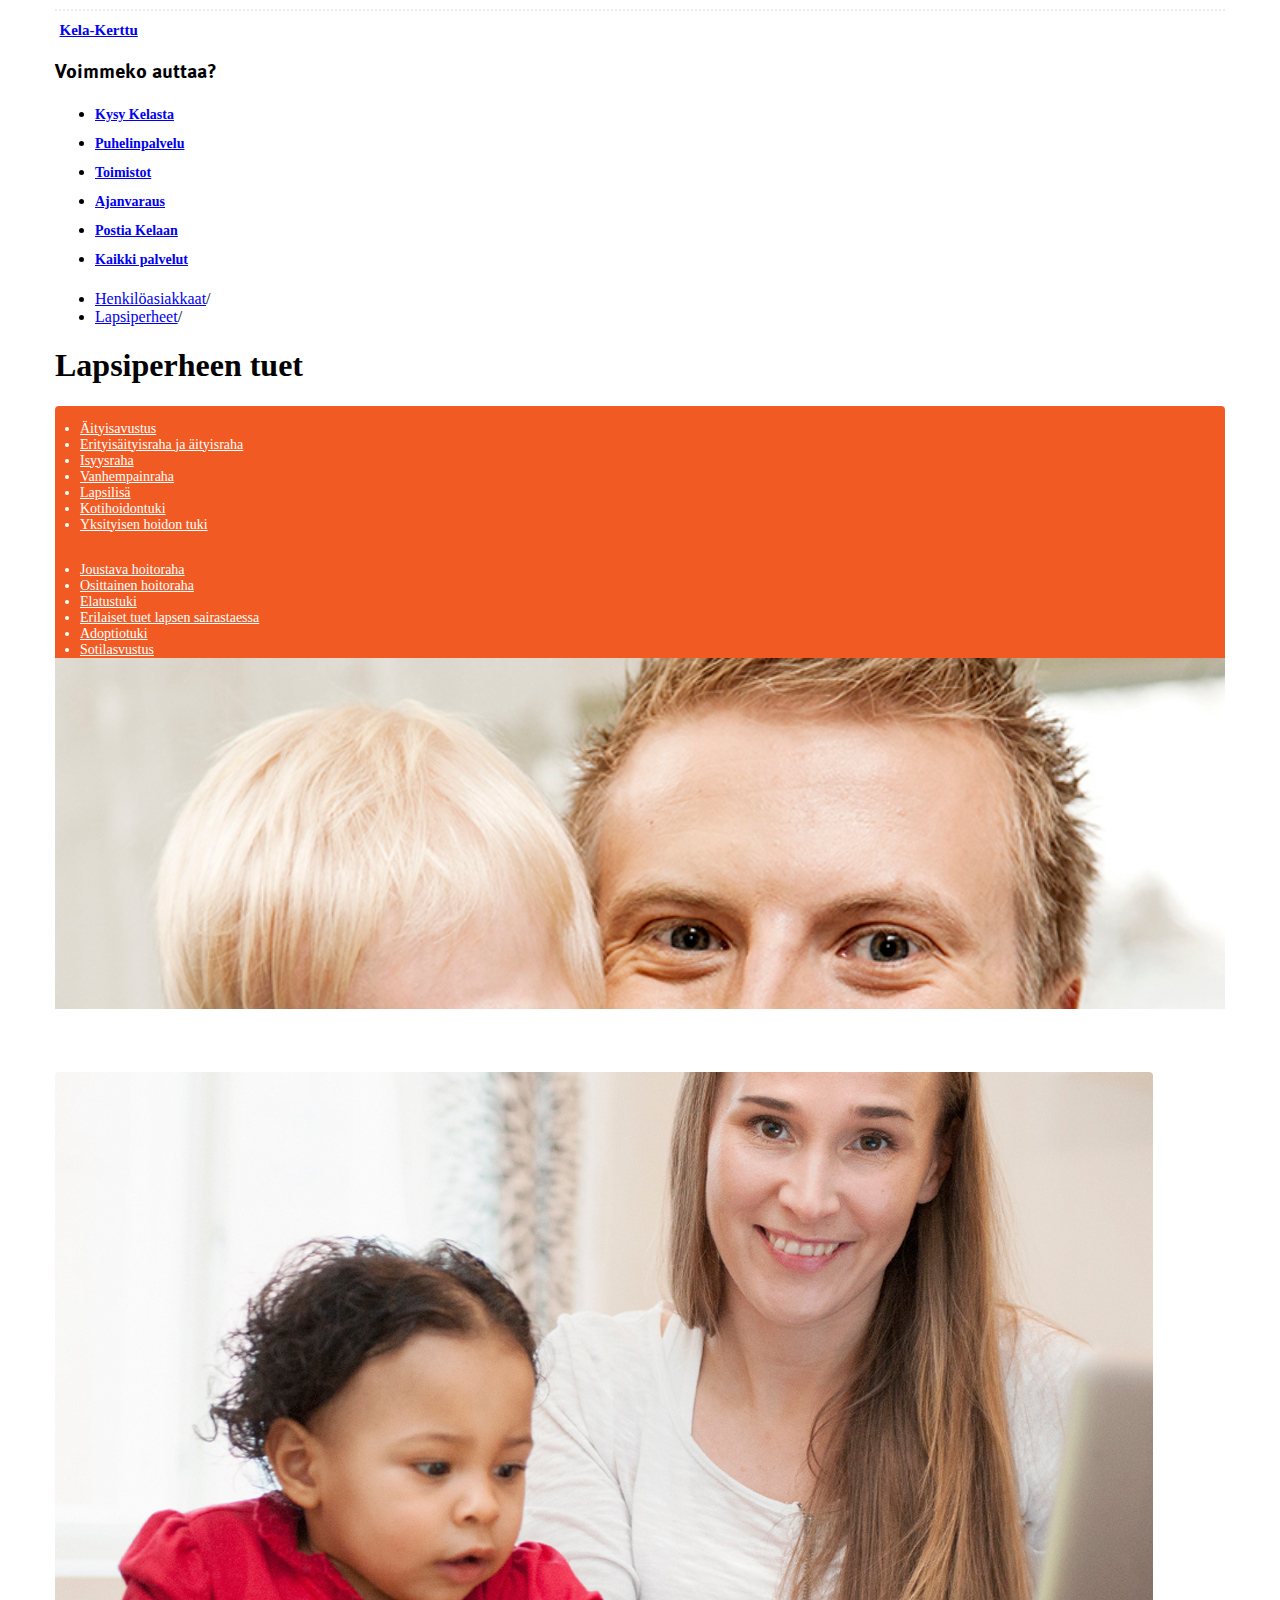
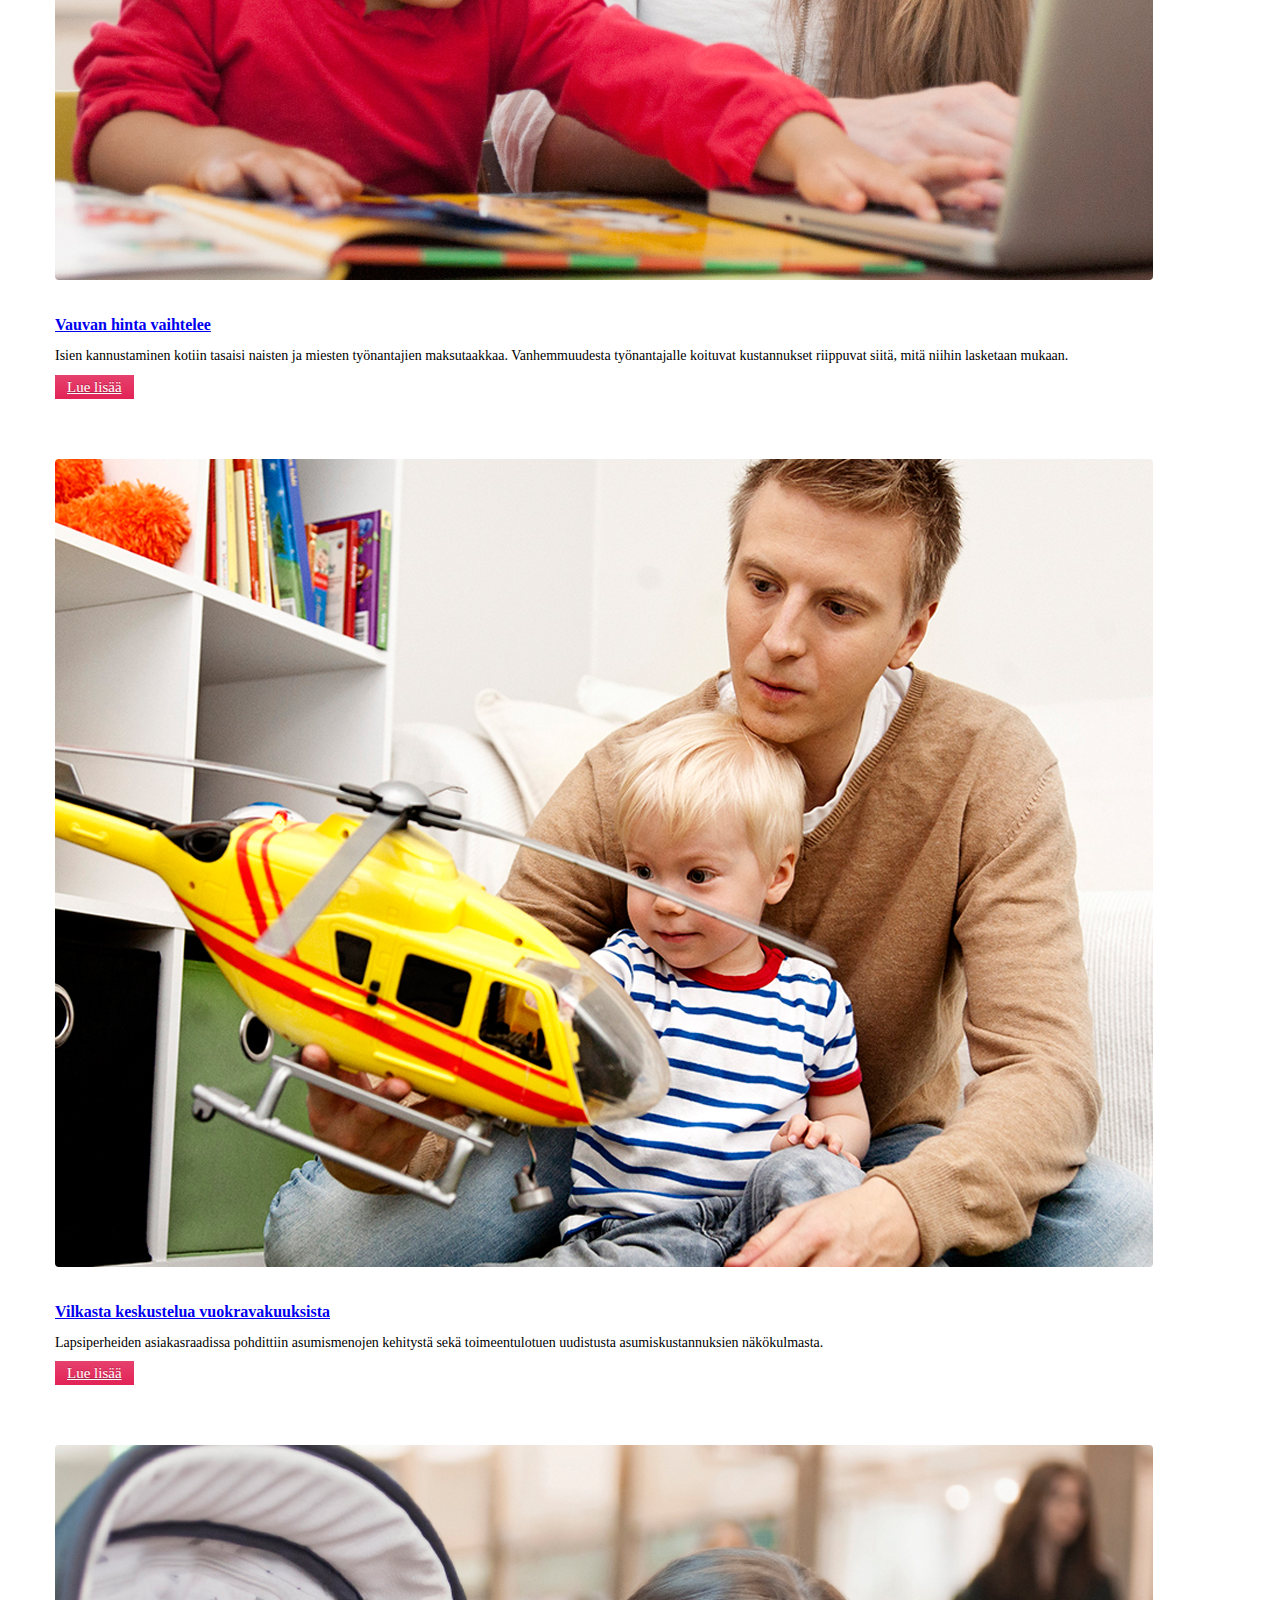
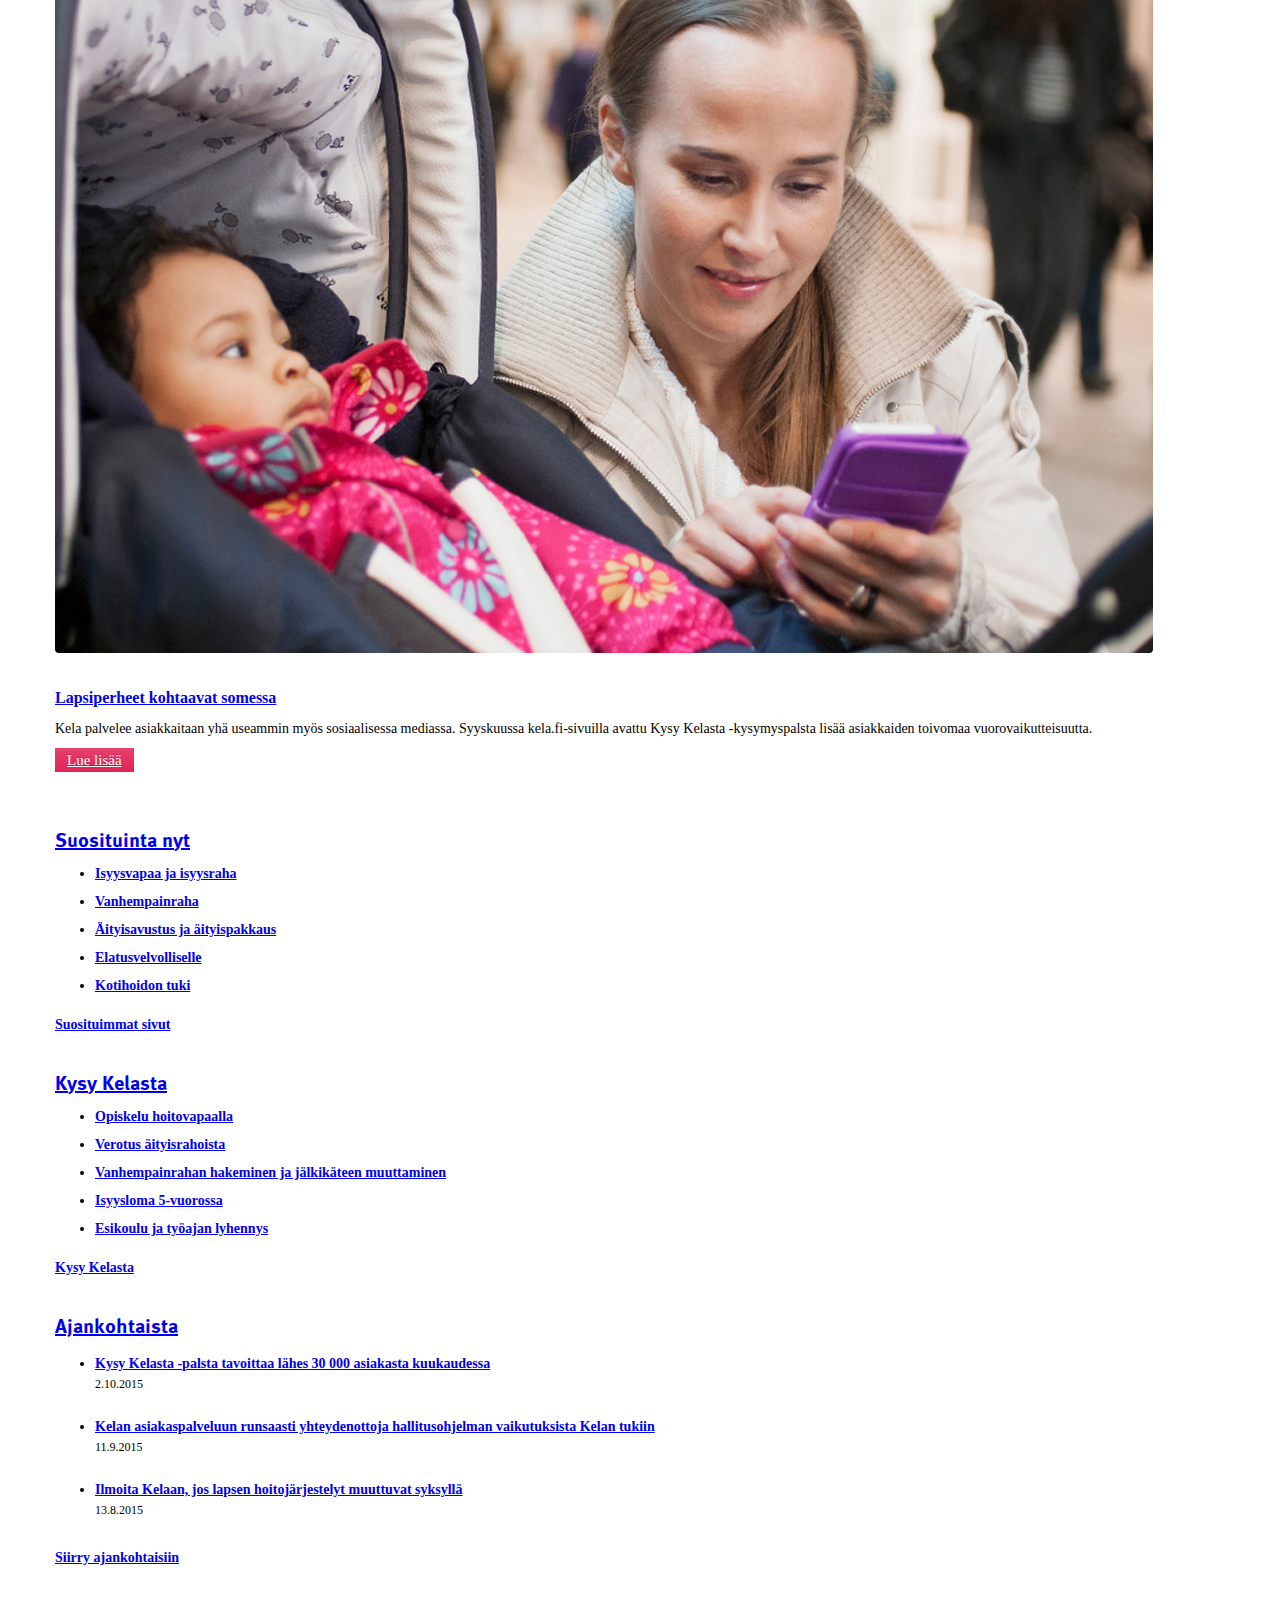
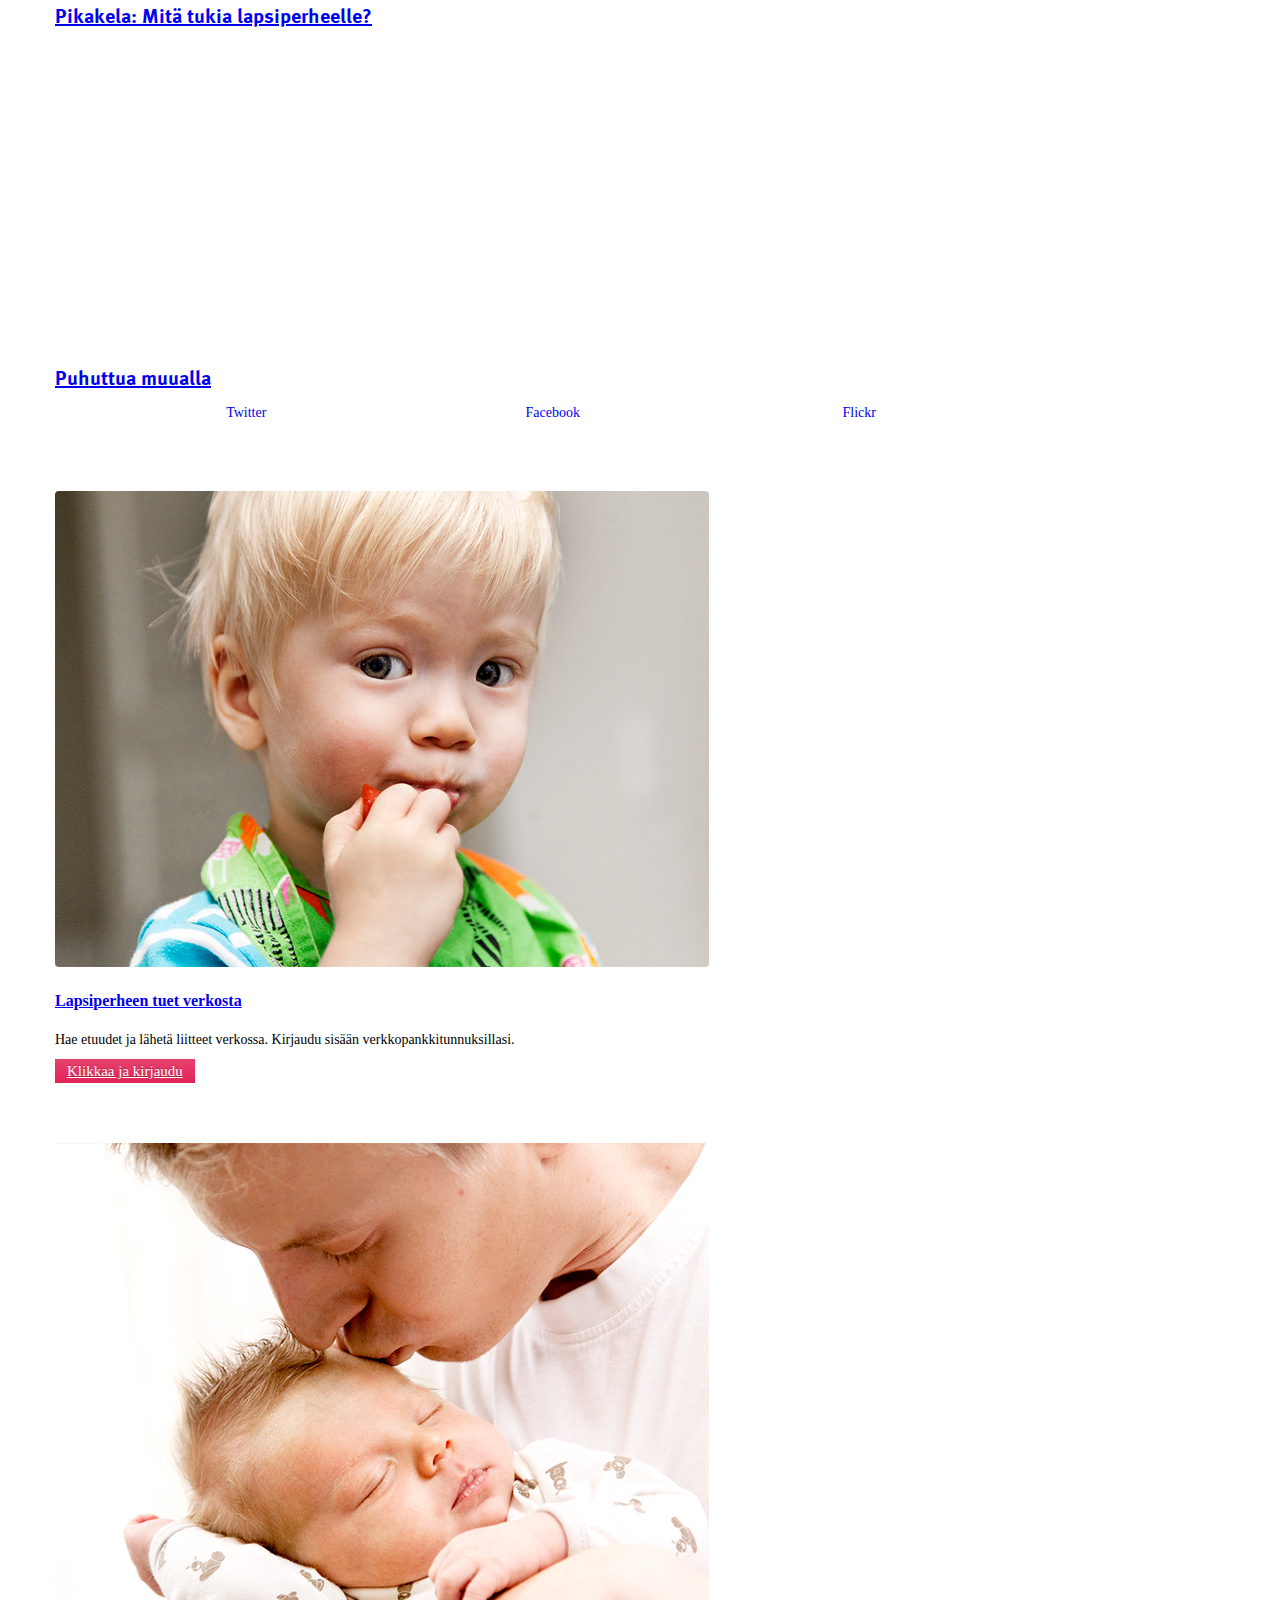
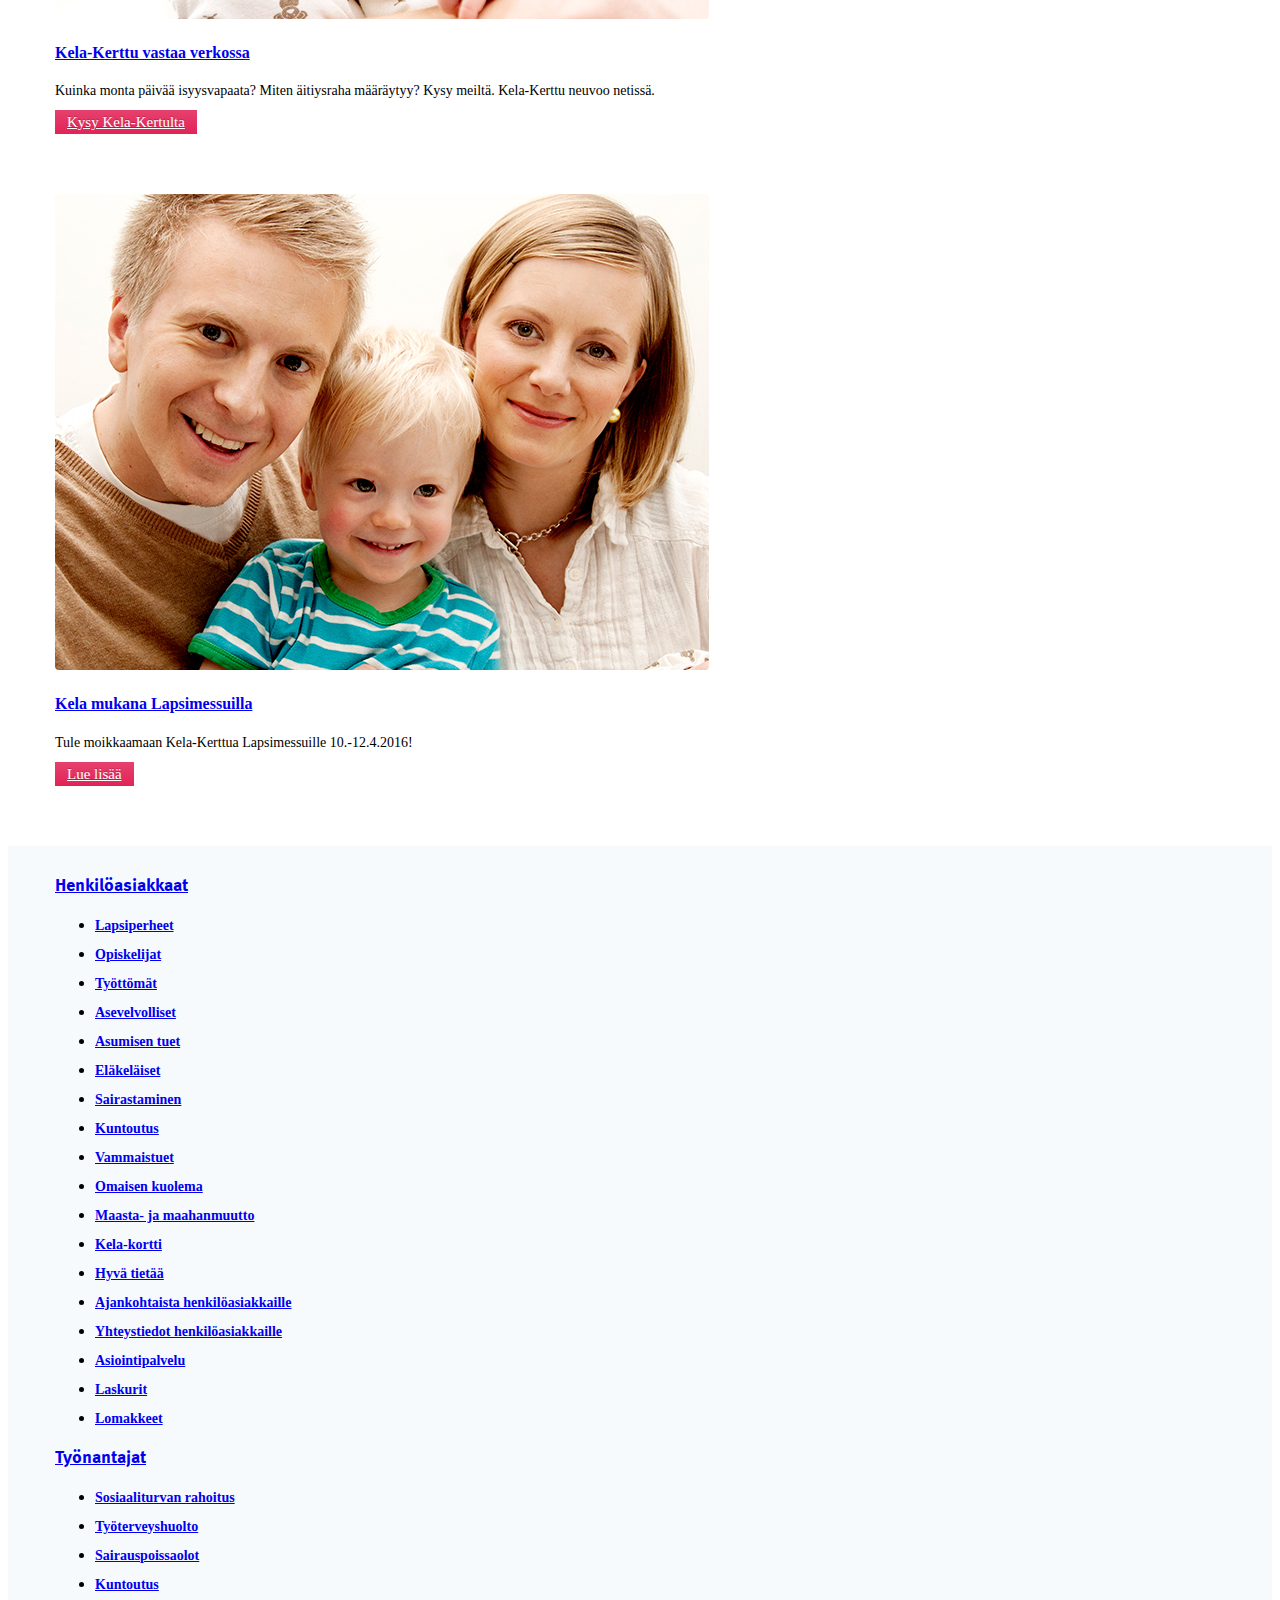
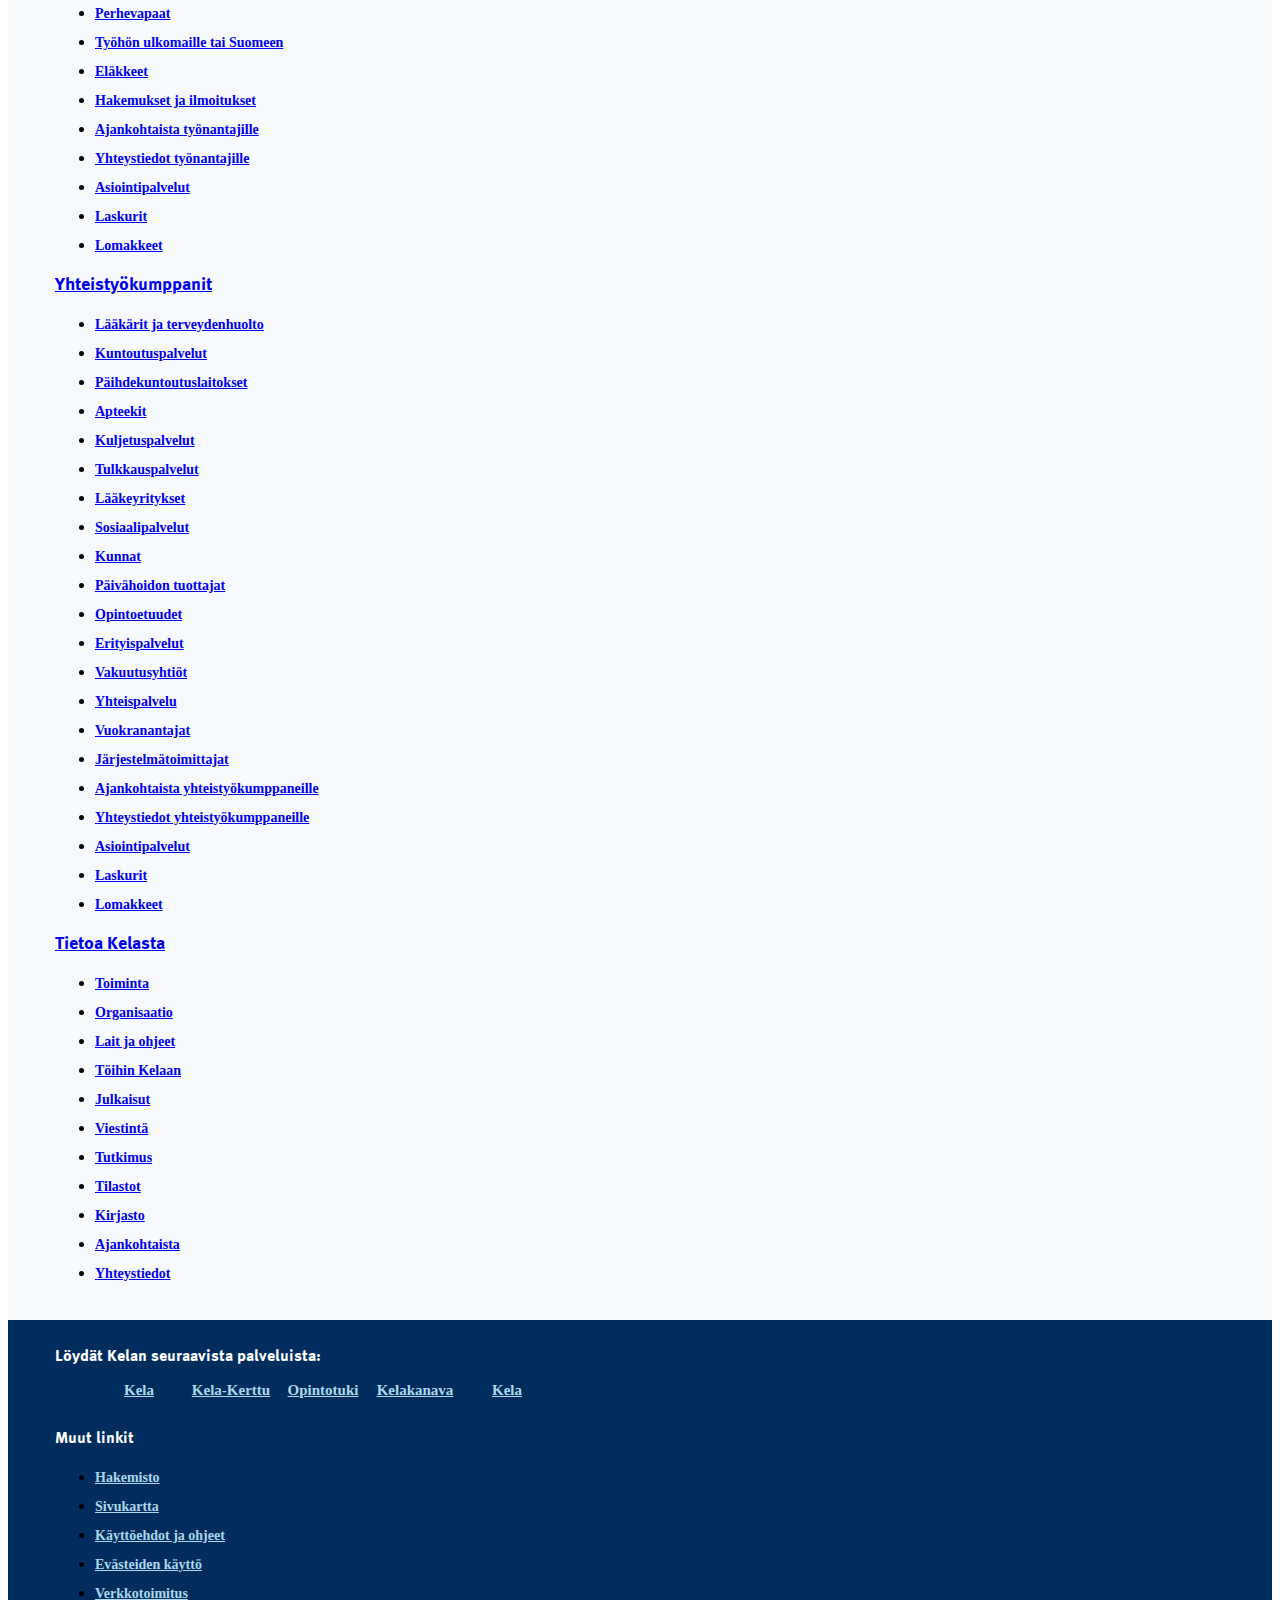
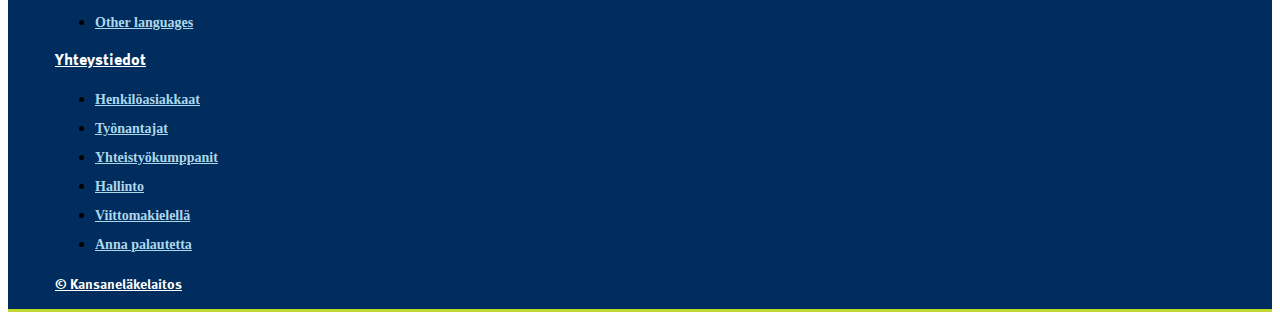
==== commit f40cbe8b: "header pic" ====
--- a/proto-osioetusivu/index.html
+++ b/proto-osioetusivu/index.html
@@ -4066,15 +4066,18 @@
                       </div>
                     </div>
                   </div>
-                  <div class="span4 hide-mobile">
-                    <img src="headerkuva.jpg" alt="Is&auml;, &auml;iti ja vastasyntynyt lapsi" />
+                  <!--<div class="span4 hide-mobile" style="min-height:">
+                    <img src="headerkuva.jpg" alt="Is&auml;, &auml;iti ja vastasyntynyt lapsi"/>
+                  </div>-->
+                  <div class="span4 hide-mobile bgimage--cover" style="background-image:url('headerkuva.jpg');">
+                    <!--<img src="" alt="Is&auml;, &auml;iti ja vastasyntynyt lapsi" />-->
                   </div>
                 </div>
               </div>
               
             </div>
             
-            <div class="row-fluid group">
+            <div class="row-fluid">
               <div class="span12">
                 
                 <div class="span6 mobile-onecolumn">
@@ -5653,7 +5656,7 @@
     
         <div class="row-fluid group">
 
-          <div class="span6 mobile-onecolumn">
+          <div class="span6 mobile-onecolumn tablet-onecolumn video-article">
             <section class="kelafi-article">
       
             <h4 class="heading-bold"><a href="#">Pikakela: Mitä tukia lapsiperheelle?</a></h4>
@@ -5662,7 +5665,7 @@
             </section>
 
           </div>
-          <div class="span6 mobile-onecolumn">
+          <div class="span6 mobile-onecolumn tablet-onecolumn some-channels">
           <section id="current-topics"> 
             <h4 class="heading-bold"><a href="#">Puhuttua muualla</a></h4>
             <ul class="tab-feed">
--- a/proto-osioetusivu/custom_css.css
+++ b/proto-osioetusivu/custom_css.css
@@ -138,14 +138,18 @@
 }
 
 /*Dirty hack for proto*/
+.aui .video-article,
+.aui .recent-news,
+.aui .popular,
+.aui .some-channels {
+    margin-bottom: 40px !important;
+}
+
 .ask-kela,
 .recent-news {
     margin-left: 0 !important;
 }
 
-.frontpage__teaser {
-    margin-bottom: 20px;
-}
 .frontpage__teaser p {
     font-size: 14px;
 }
@@ -174,6 +178,11 @@
     .group {
         margin-bottom: 63px;
     }
+    .bgimage--cover {
+        background-repeat: no-repeat; 
+        background-size: cover;
+        padding-bottom: 30%;
+    }
 }
 
 @media (max-width: 767px) {
@@ -205,6 +214,10 @@
 .aui #banner {
     padding-bottom: 10px;
     padding-top: 20px;
+}
+
+.frontpage__teaser {
+    margin-bottom: 63px;
 }
 @media (max-width: 767px) {
 .aui #banner {
@@ -506,20 +519,23 @@
 }
 
 /*Dirty hack for proto*/
-.aui .span4.mobile-onecolumn,
-.aui .span6.mobile-onecolumn,
-.aui .span8.mobile-onecolumn {
+.aui .mobile-onecolumn {
     width: 100% !important;
     float: none !important;
     margin-left:0 !important;
     margin-bottom: 20px;
 }
+
+.aui .tablet-onecolumn {
+    width: 100% !important;
+    float: none !important;
+    margin-left:0 !important;
+    margin-bottom: 20px;
+}
 }
 @media (max-width: 767px) {
 /*Dirty hack for proto*/
-.aui .span4.mobile-onecolumn,
-.aui .span6.mobile-onecolumn,
-.aui .span8.mobile-onecolumn {
+.aui .mobile-onecolumn {
     width: 100% !important;
     float: none !important;
     margin-left:0 !important;
@@ -631,6 +647,8 @@
     padding-left: 4px;
     padding-right: 4px;
 }
+
+
 }
 @media (max-width: 767px) {
 .aui .site-navigation-menubar > .btn-group > .btn:first-child {
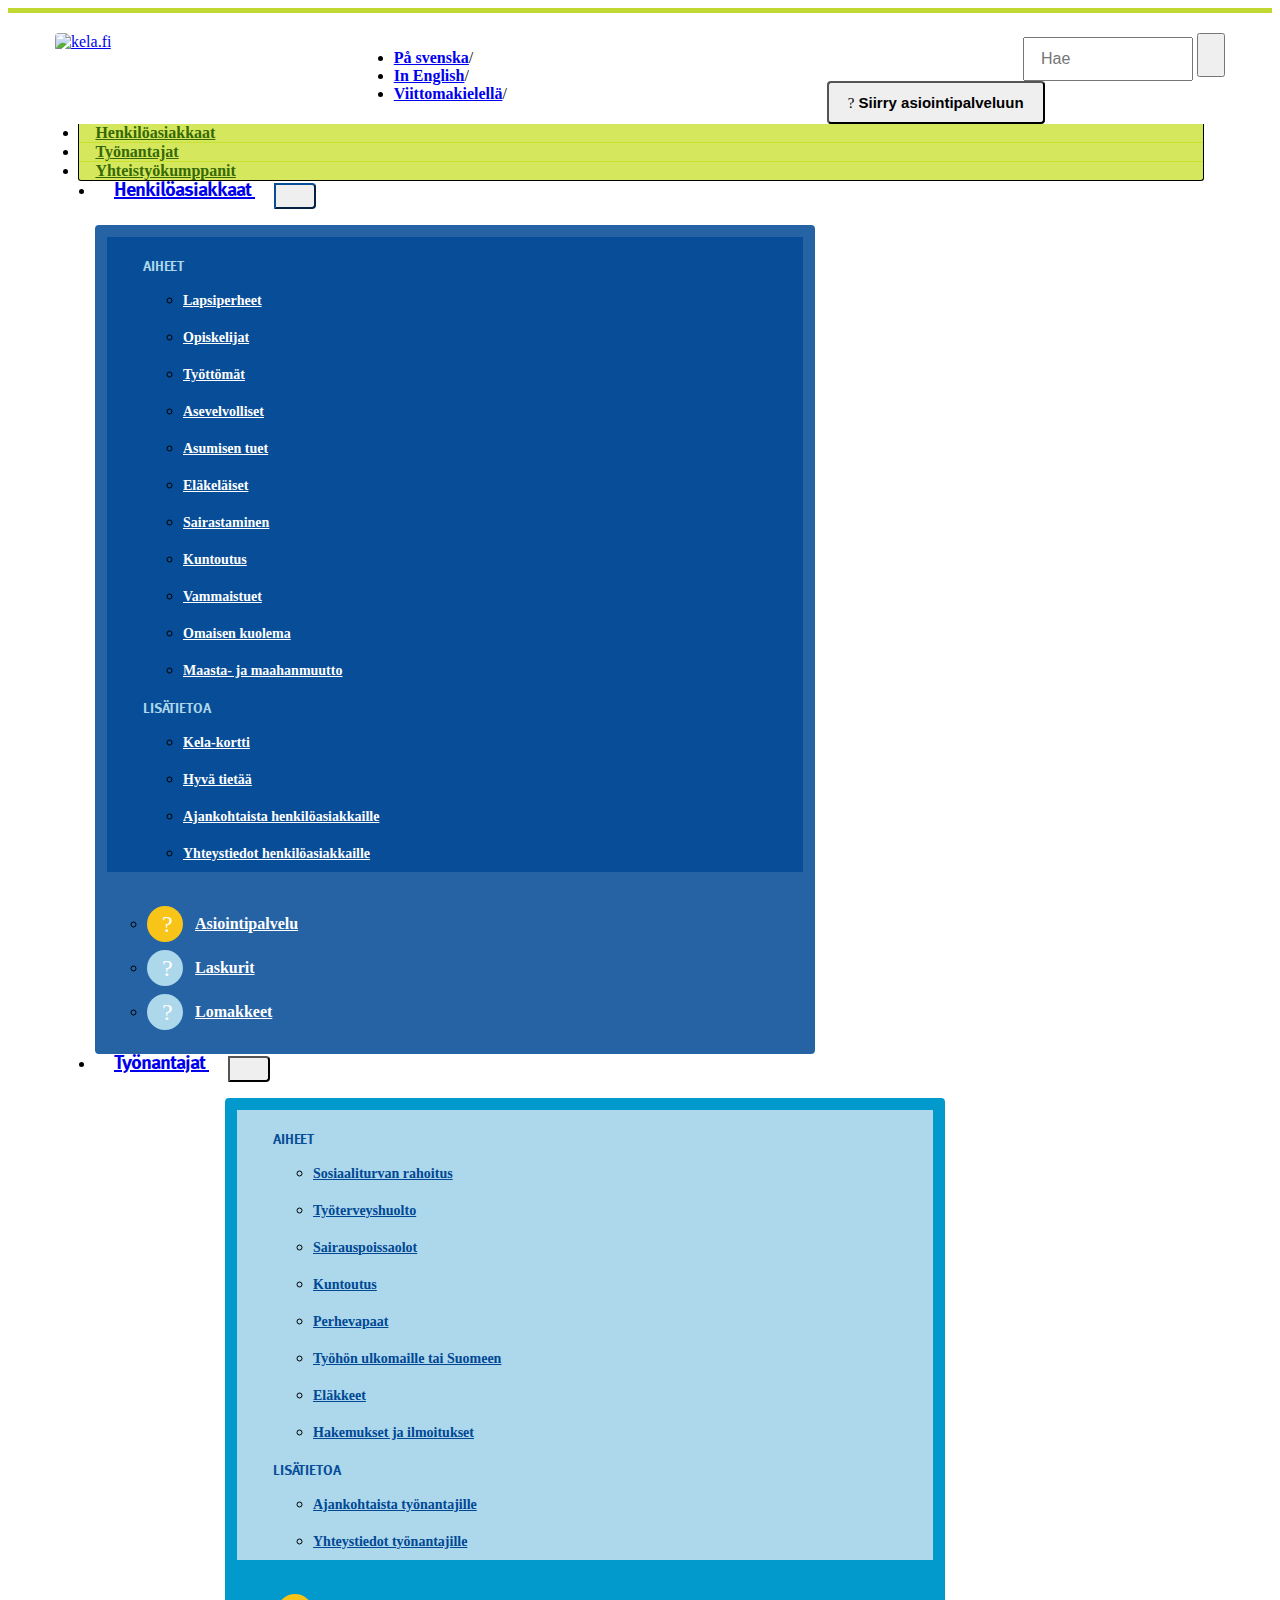
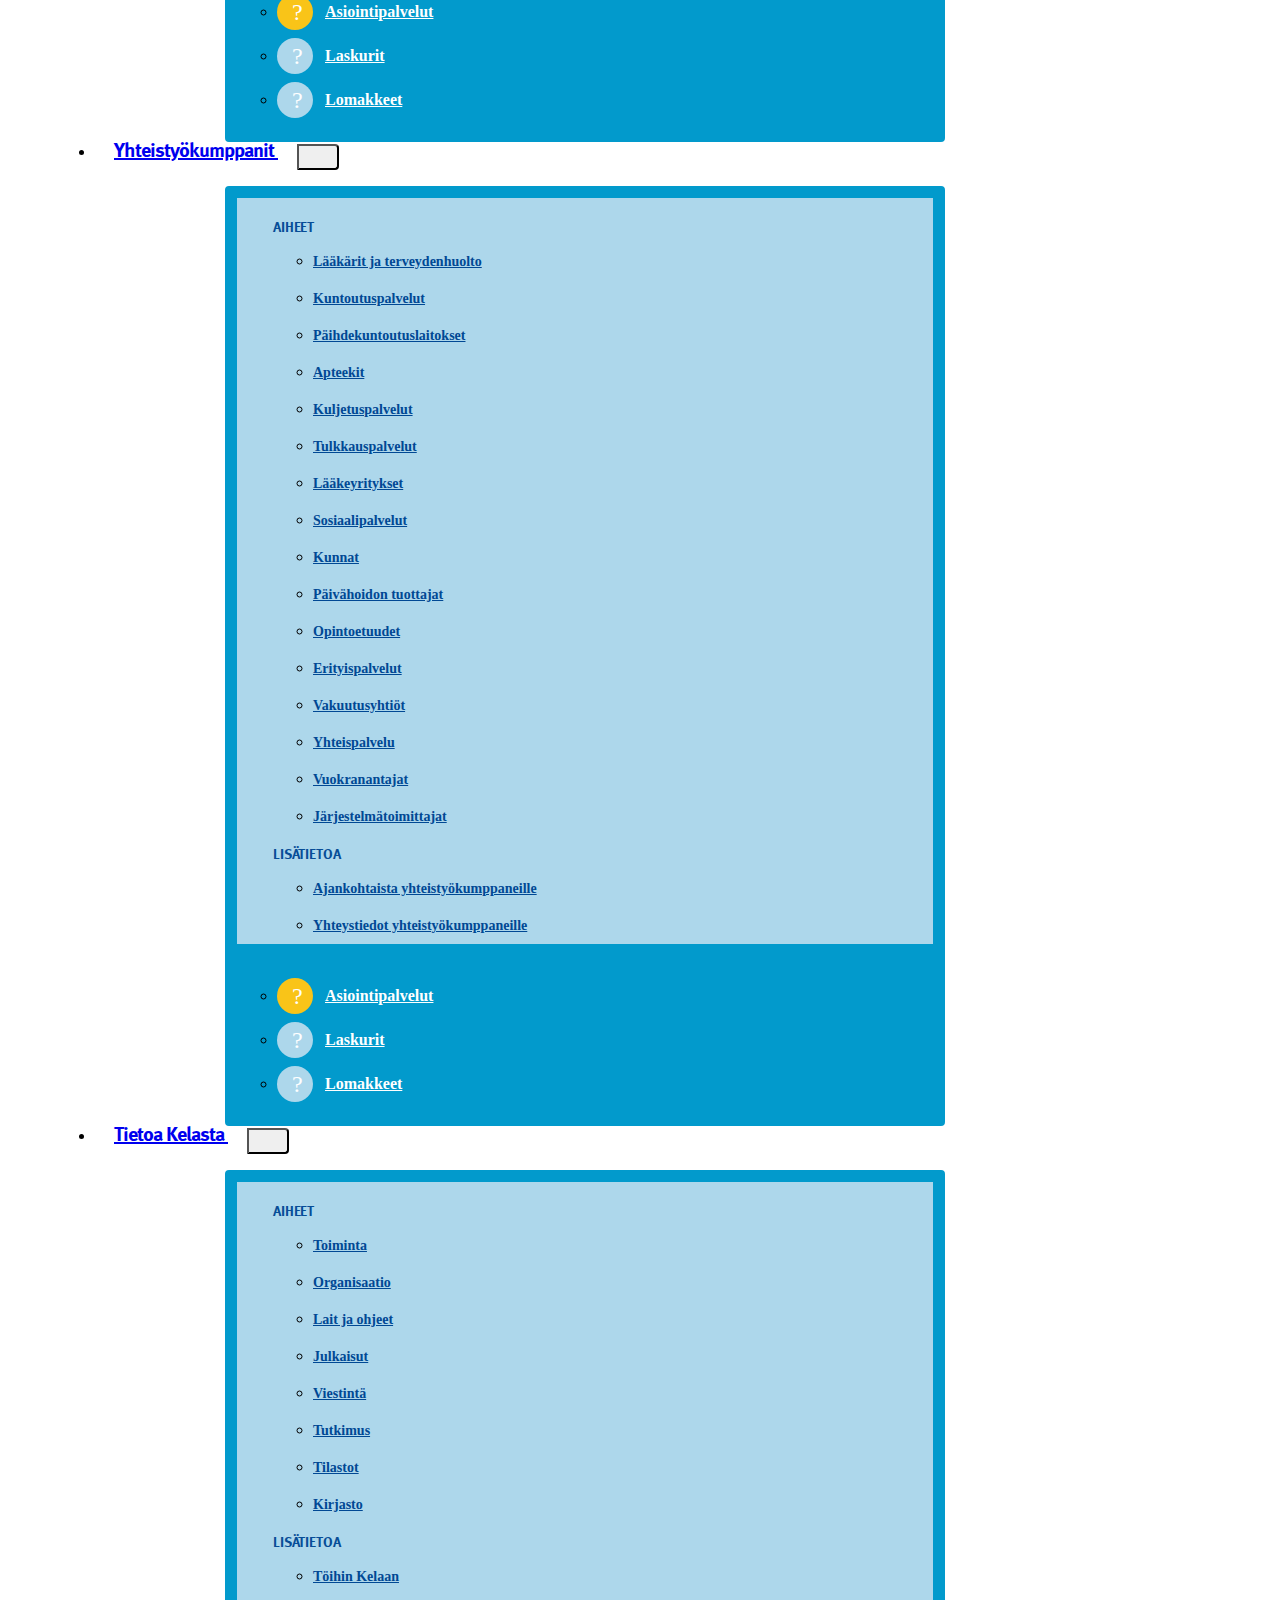
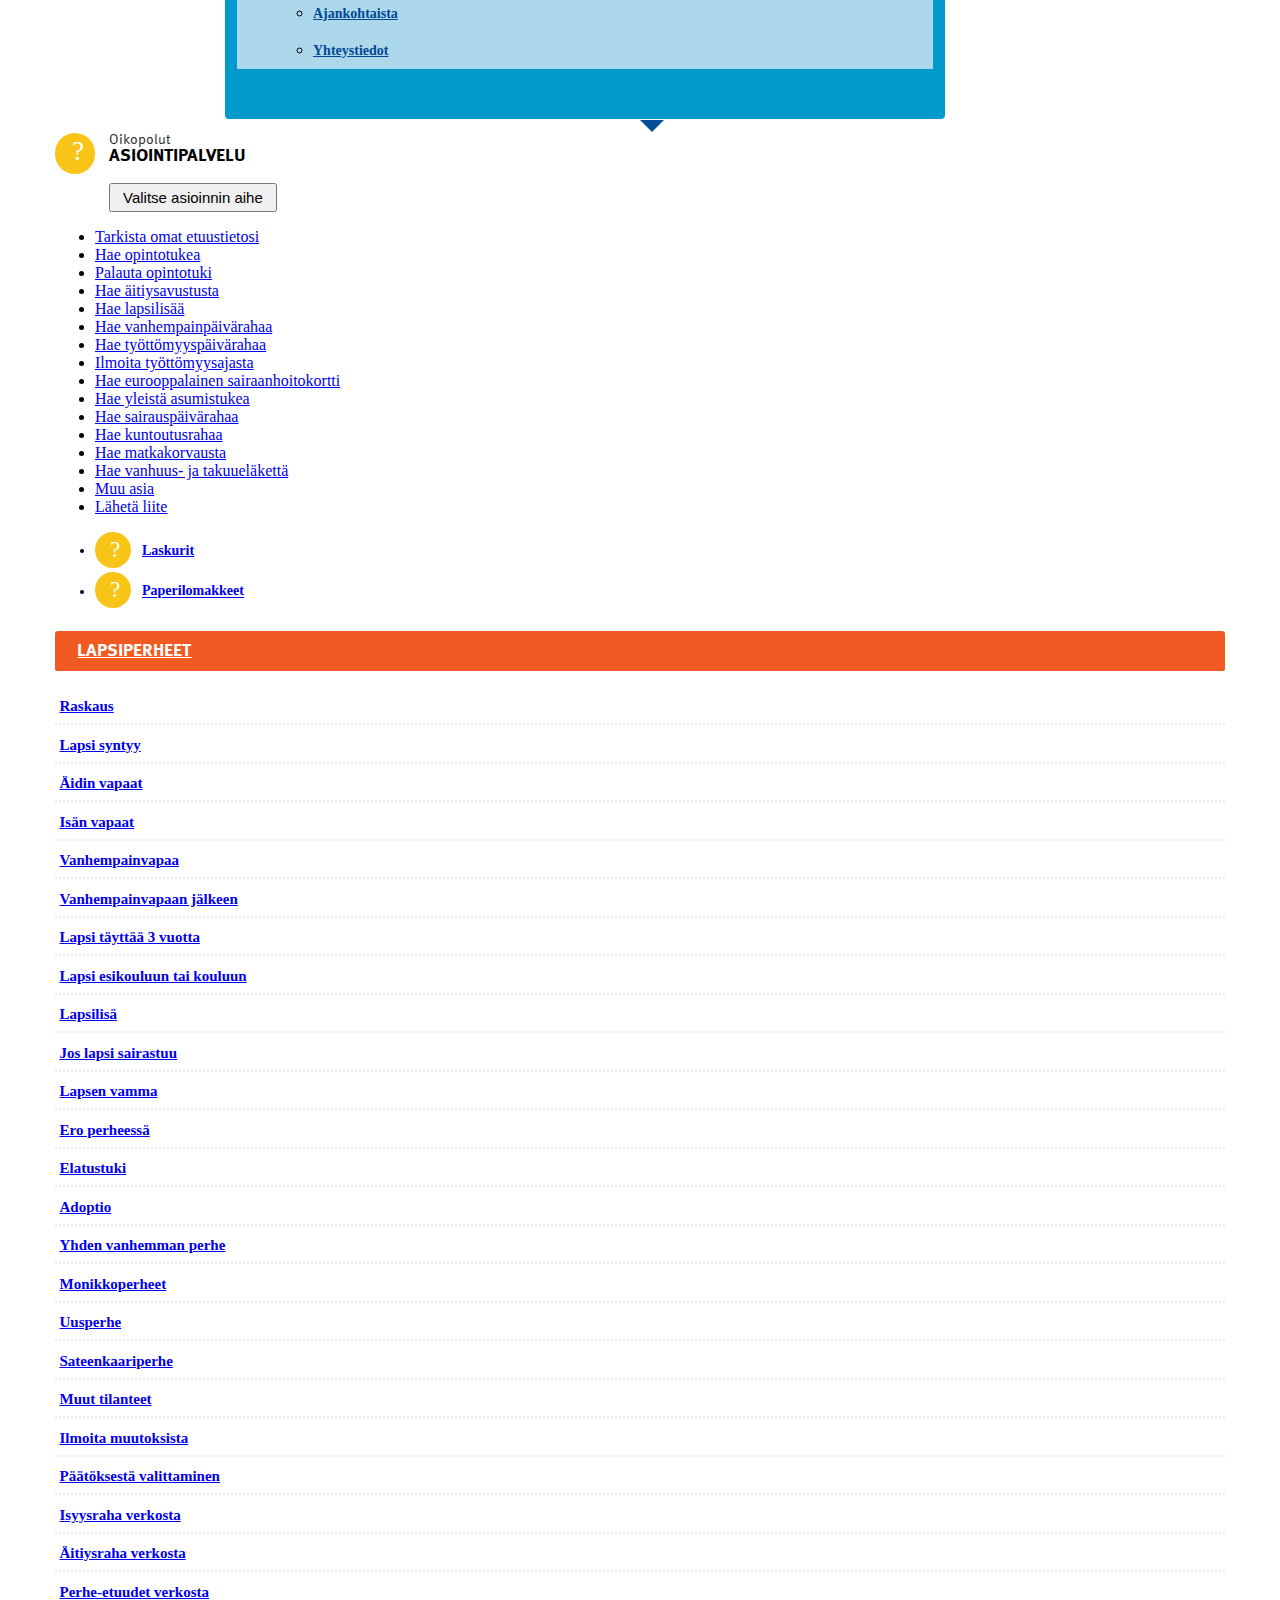
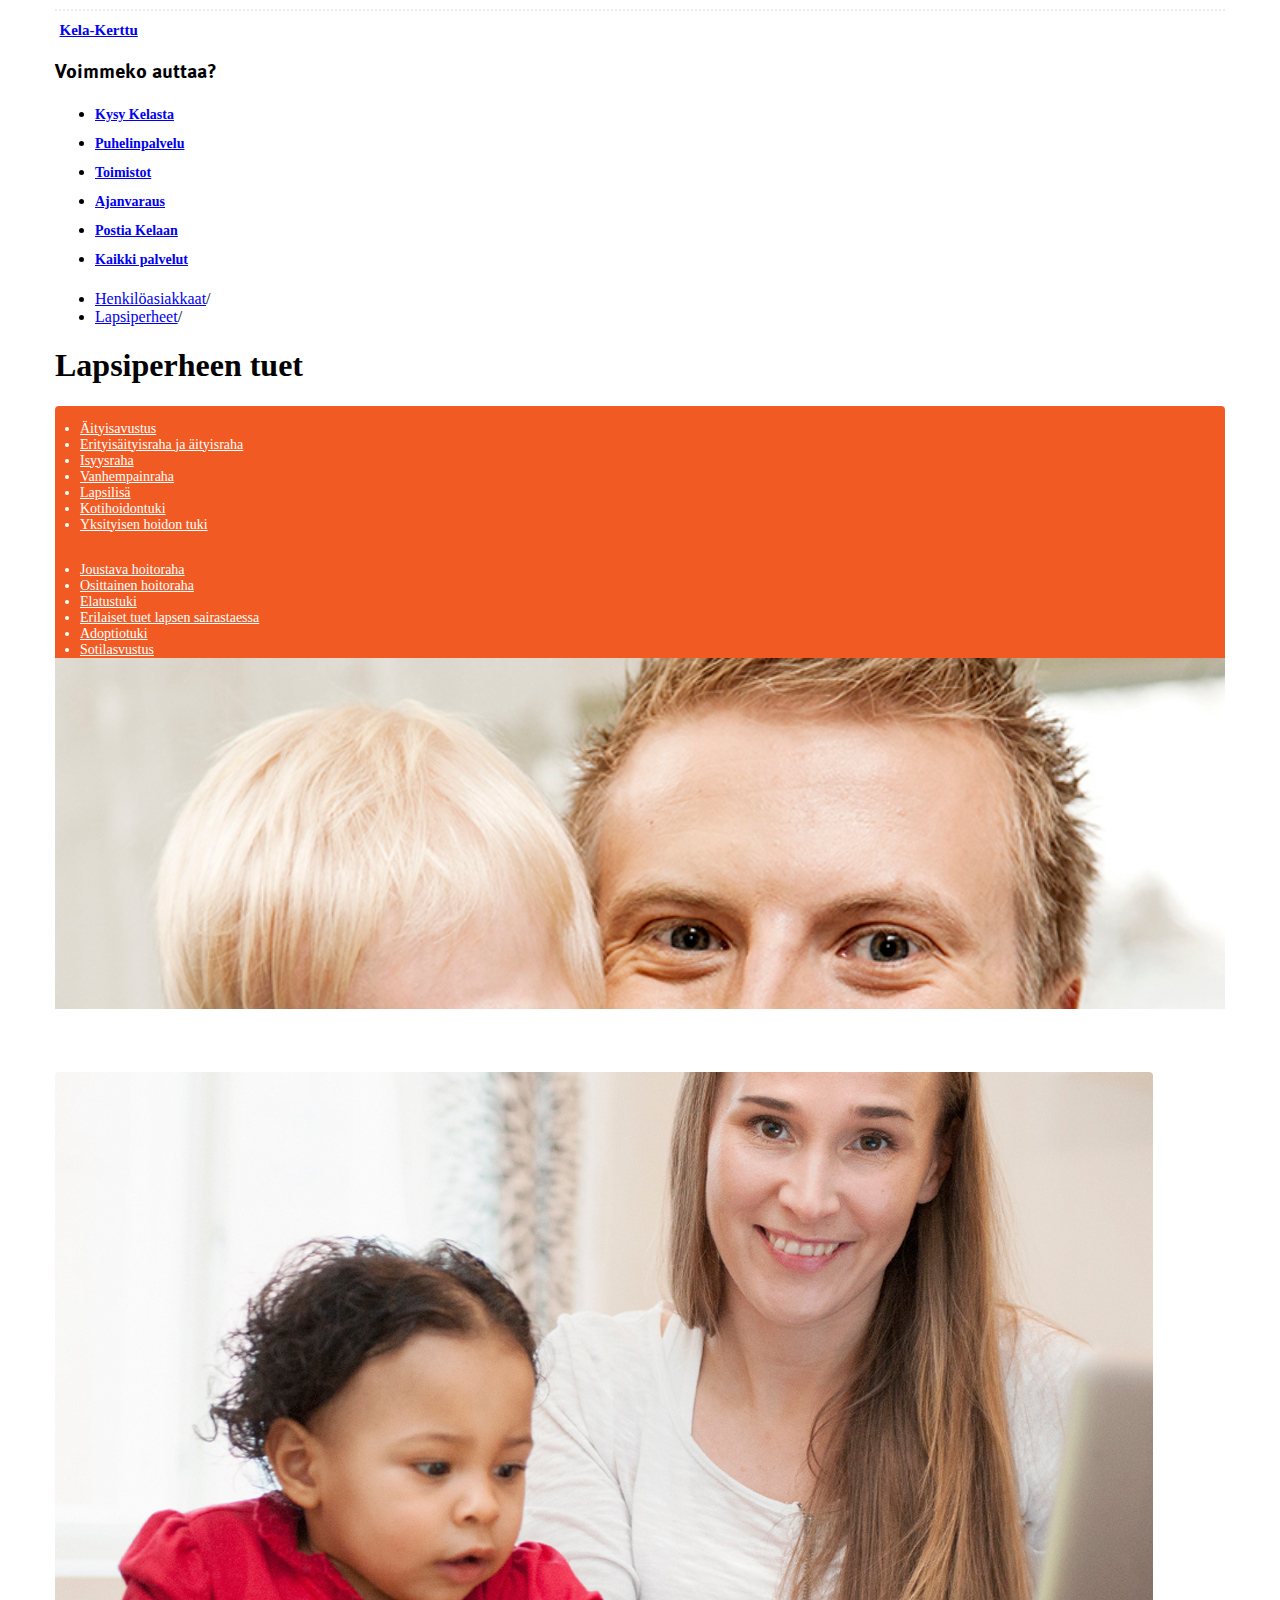
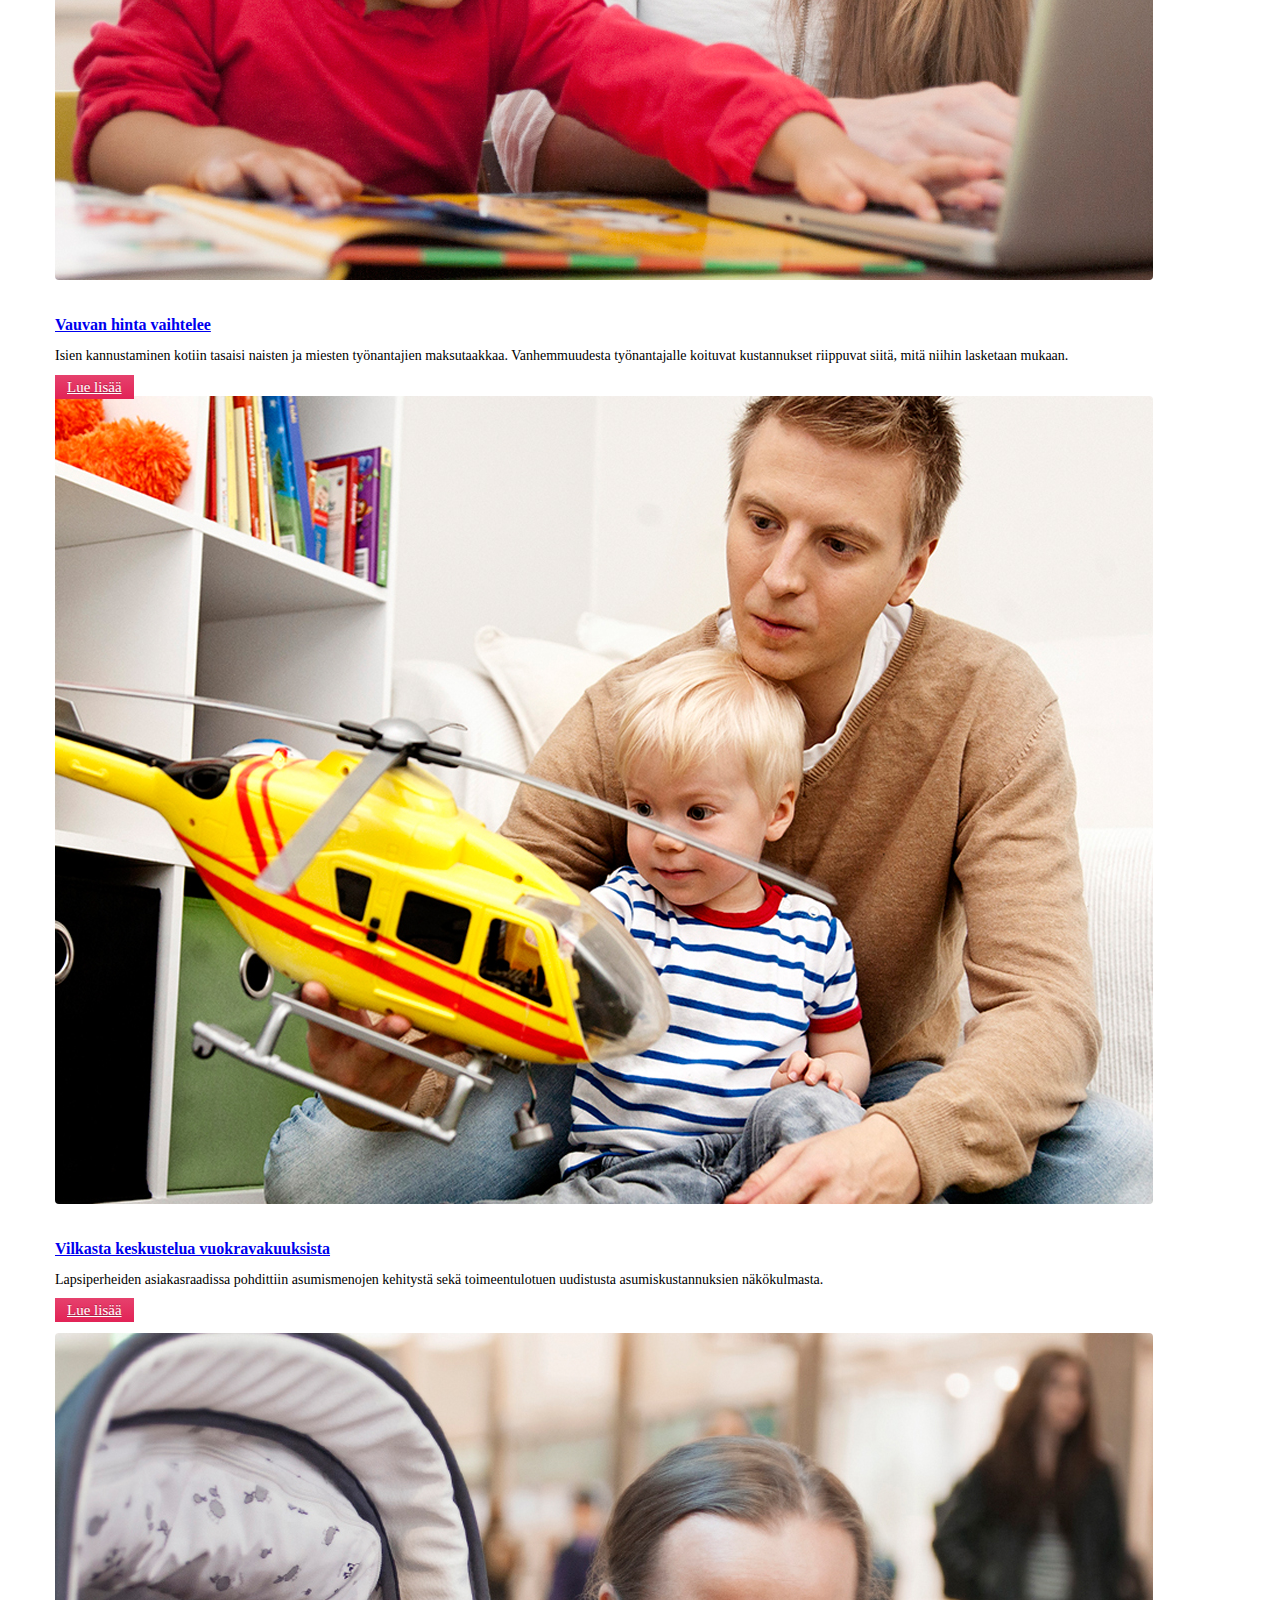
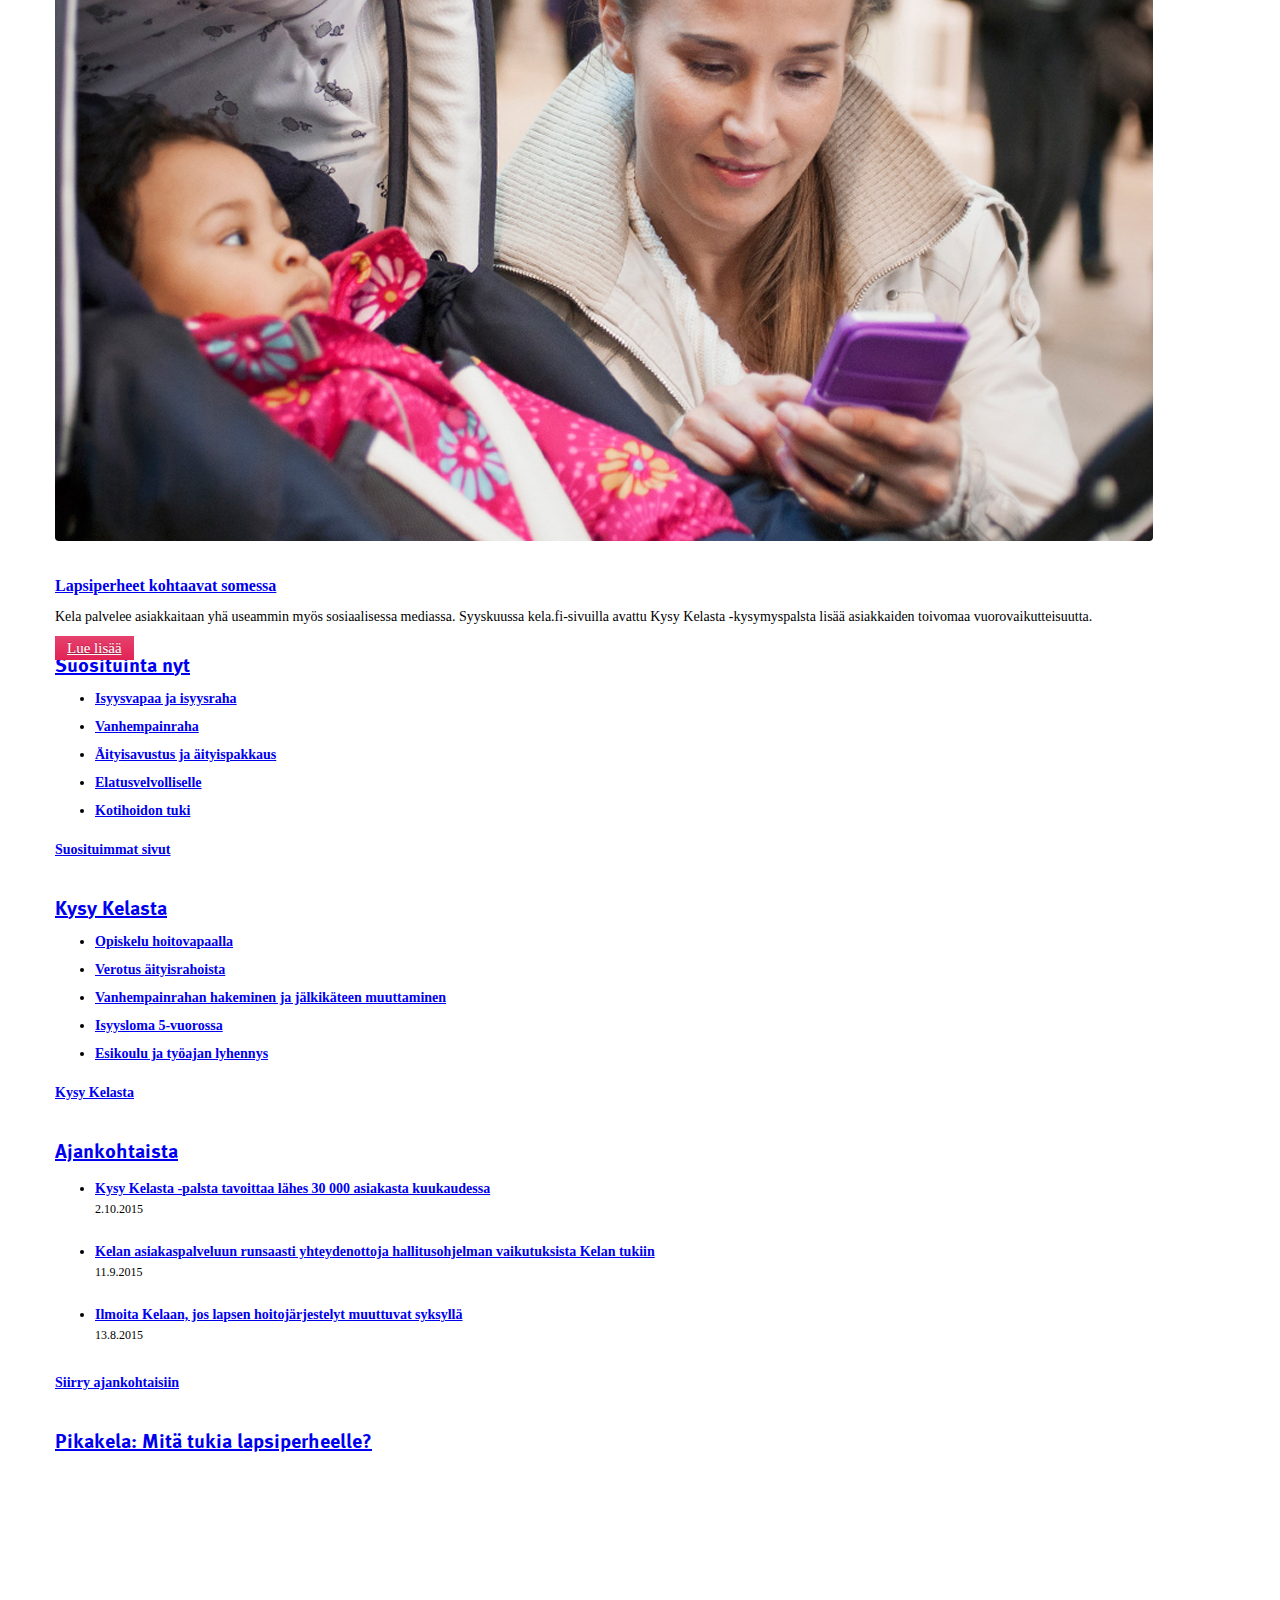
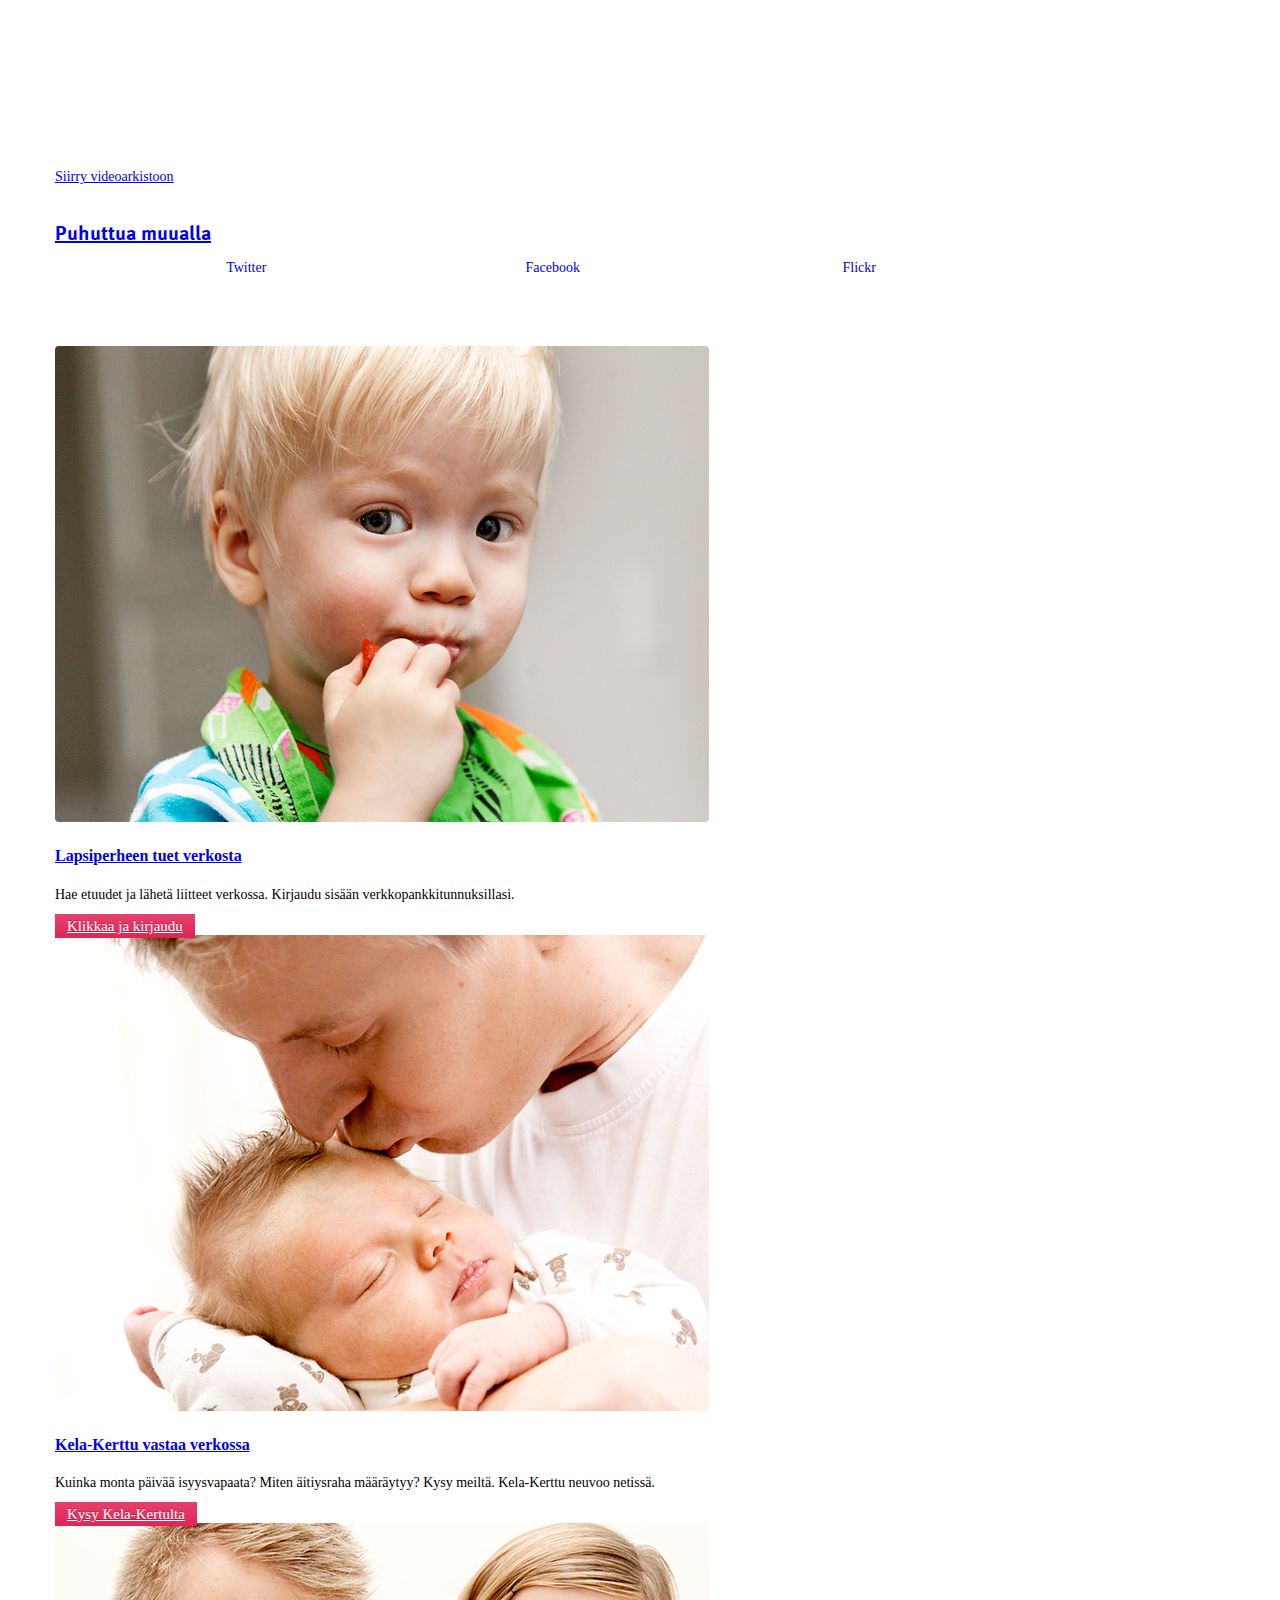
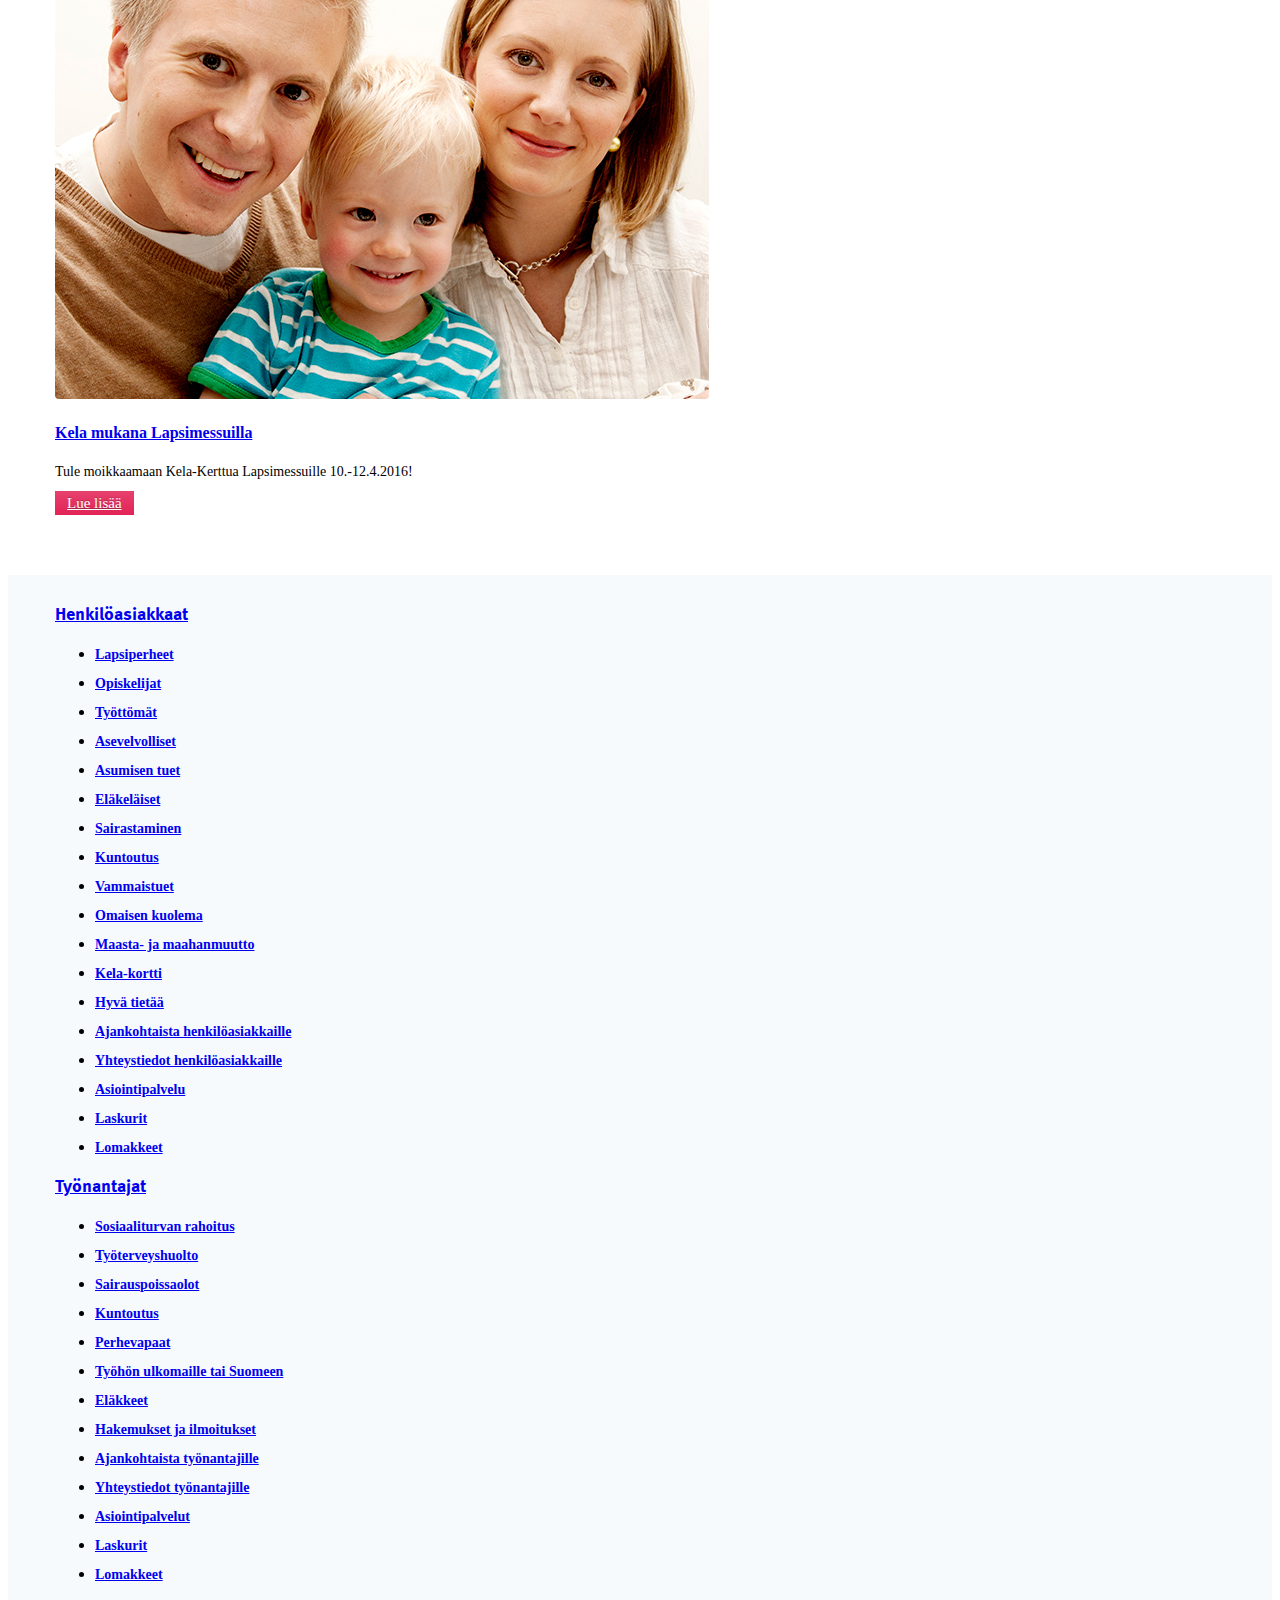
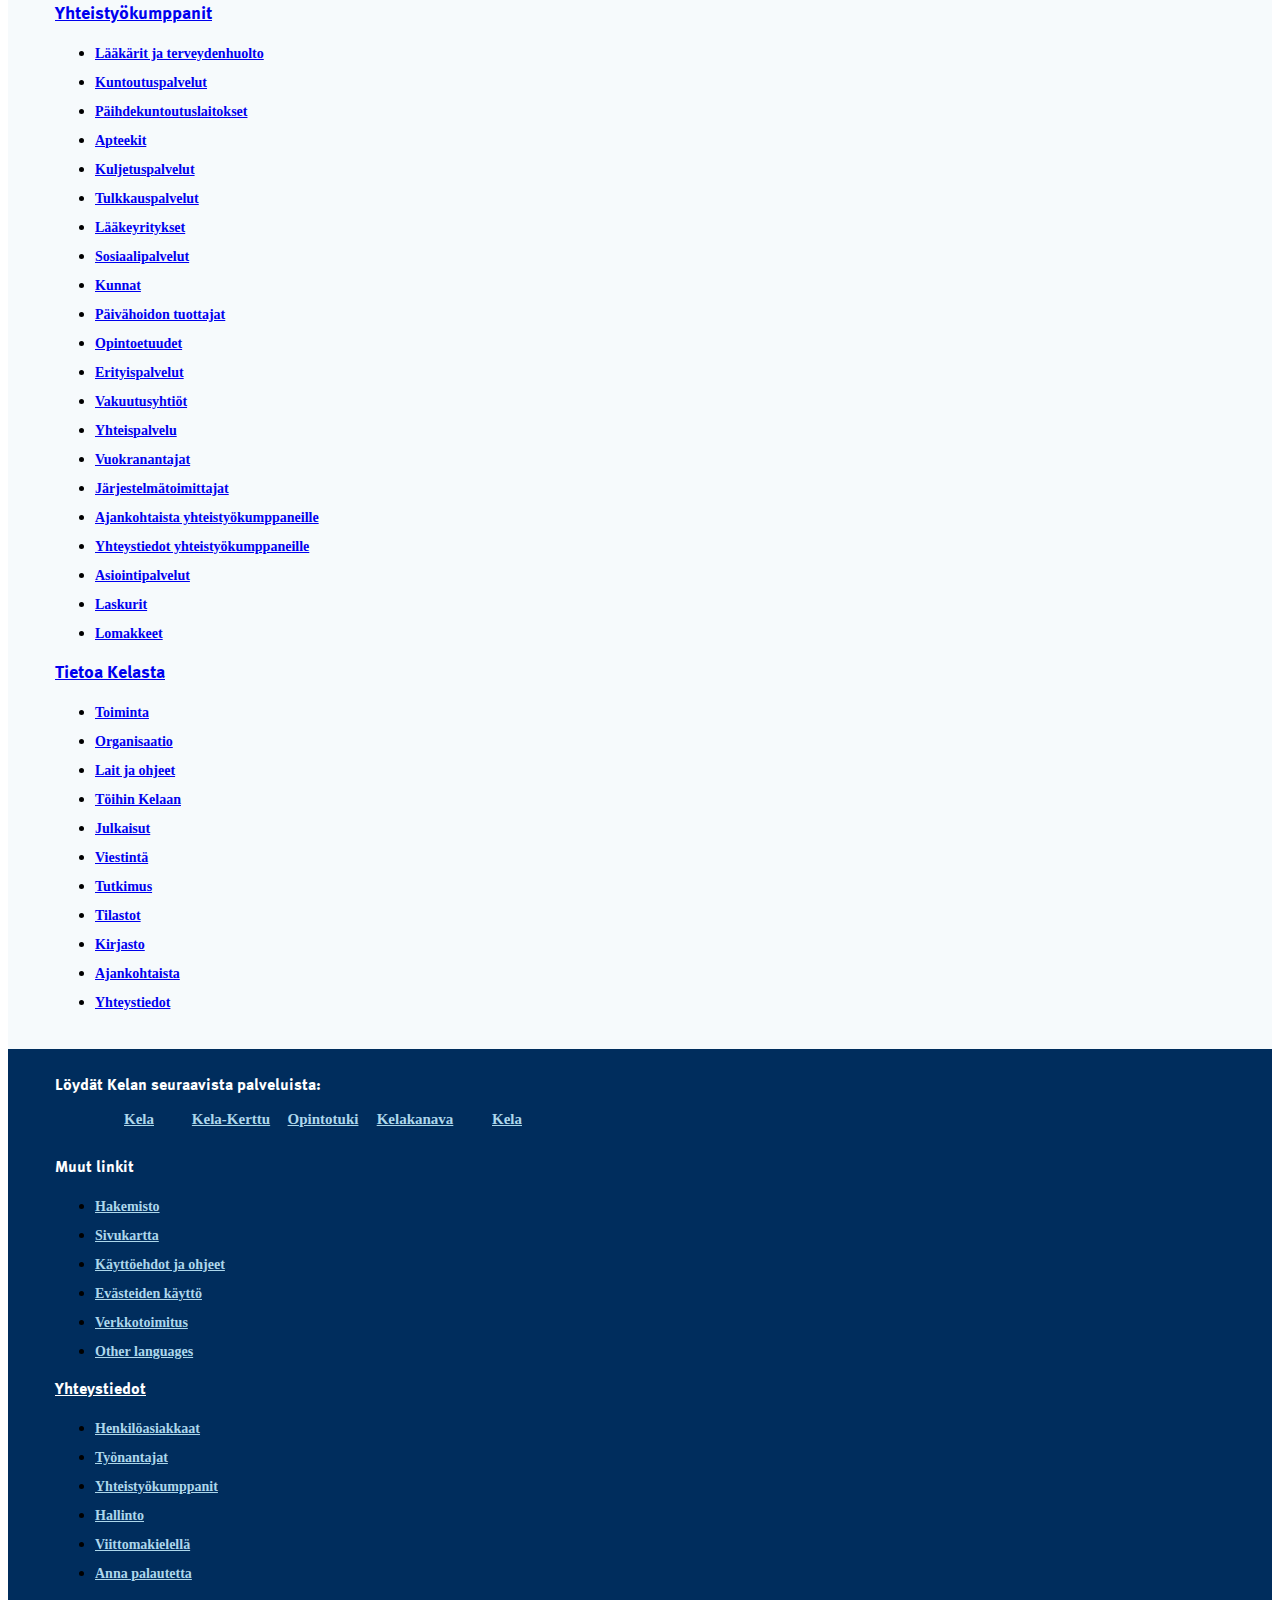
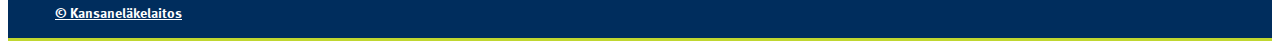
==== commit b9b1c15a: "added shortcut links" ====
--- a/proto-osioetusivu/index.html
+++ b/proto-osioetusivu/index.html
@@ -5661,7 +5661,7 @@
       
             <h4 class="heading-bold"><a href="#">Pikakela: Mitä tukia lapsiperheelle?</a></h4>
             <iframe allowfullscreen="" class="youtube-player" frameborder="0" height="315" src="https://www.youtube.com/embed/NPem8pJSvoU" title="YouTube video player - Kelakanava" width="560"></iframe>
-
+            <p style="font-size:14px"><a href="#">Siirry videoarkistoon <i class="icon-angle-right"></i></a></p>
             </section>
 
           </div>
@@ -5675,14 +5675,17 @@
             </ul>
             <div class="tab__content tab__content--twitter is-hidden">
               <a href="https://twitter.com/kela_uutiset"><img src="twitter_feed.png" alt="" /></a>
+              <p style="font-size:14px"><a href="#">Siirry Twitteriin <i class="icon-angle-right"></i></a></p>
             </div>
 
             <div class="tab__content tab__content--fb is-hidden">
               <a href="https://www.facebook.com/kelakerttu"><img src="face_feed.png" alt="" /></a>
+              <p style="font-size:14px"><a href="#">Siirry Facebookiin <i class="icon-angle-right"></i></a></p>
             </div>
 
             <div class="tab__content tab__content--flickr is-hidden">
               <a href="https://www.flickr.com/photos/131345140@N02/"><img src="flickr_feed.png" alt="" /></a>
+              <p style="font-size:14px"><a href="#">Siirry Flickriin <i class="icon-angle-right"></i></a></p>
             </div>
 
           </section>
--- a/proto-osioetusivu/custom_css.css
+++ b/proto-osioetusivu/custom_css.css
@@ -216,12 +216,14 @@
     padding-top: 20px;
 }
 
+
+@media (max-width: 767px) {
+.aui #banner {
+    padding-top: 10px;
+}
+
 .frontpage__teaser {
     margin-bottom: 63px;
-}
-@media (max-width: 767px) {
-.aui #banner {
-    padding-top: 10px;
 }
 }
 .aui .site-title {
@@ -517,7 +519,9 @@
     margin-left: 0;
     margin-right: 0;
 }
-
+.frontpage__teaser {
+    margin-bottom: 63px;
+}
 /*Dirty hack for proto*/
 .aui .mobile-onecolumn {
     width: 100% !important;
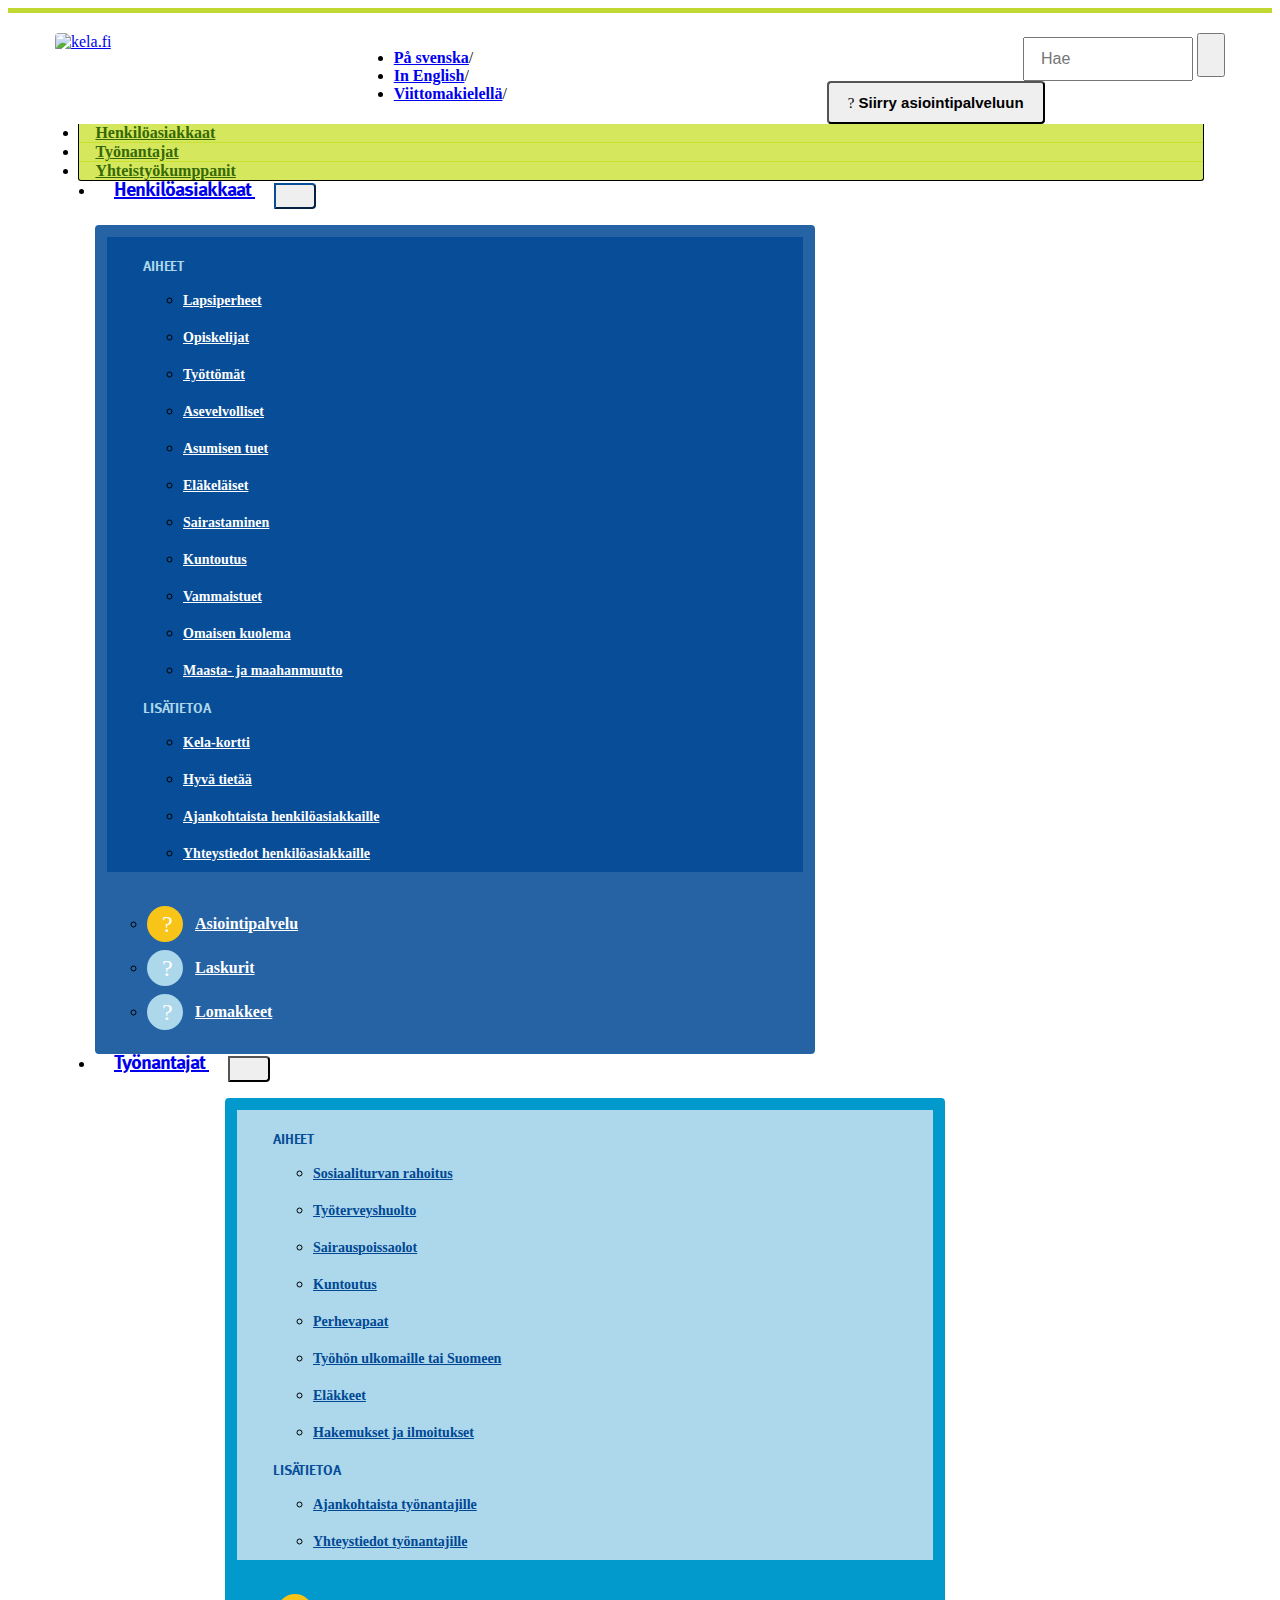
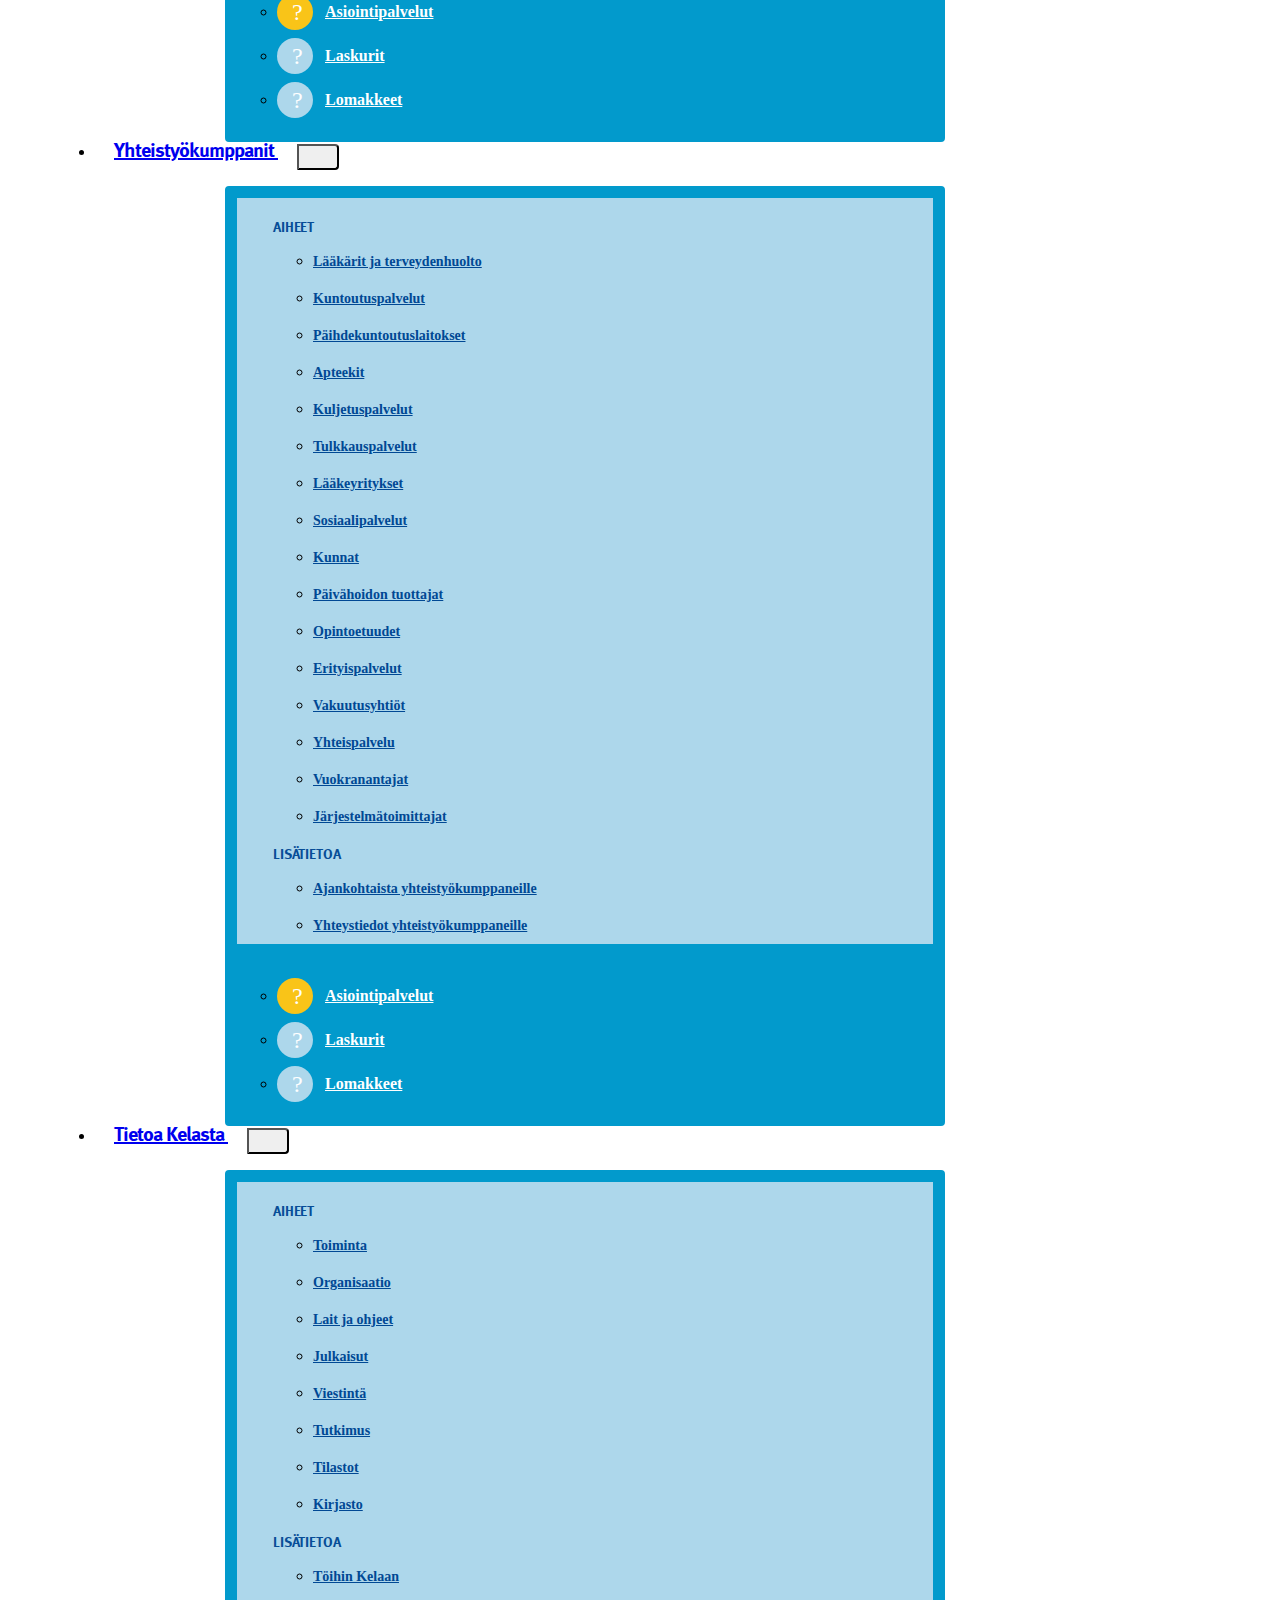
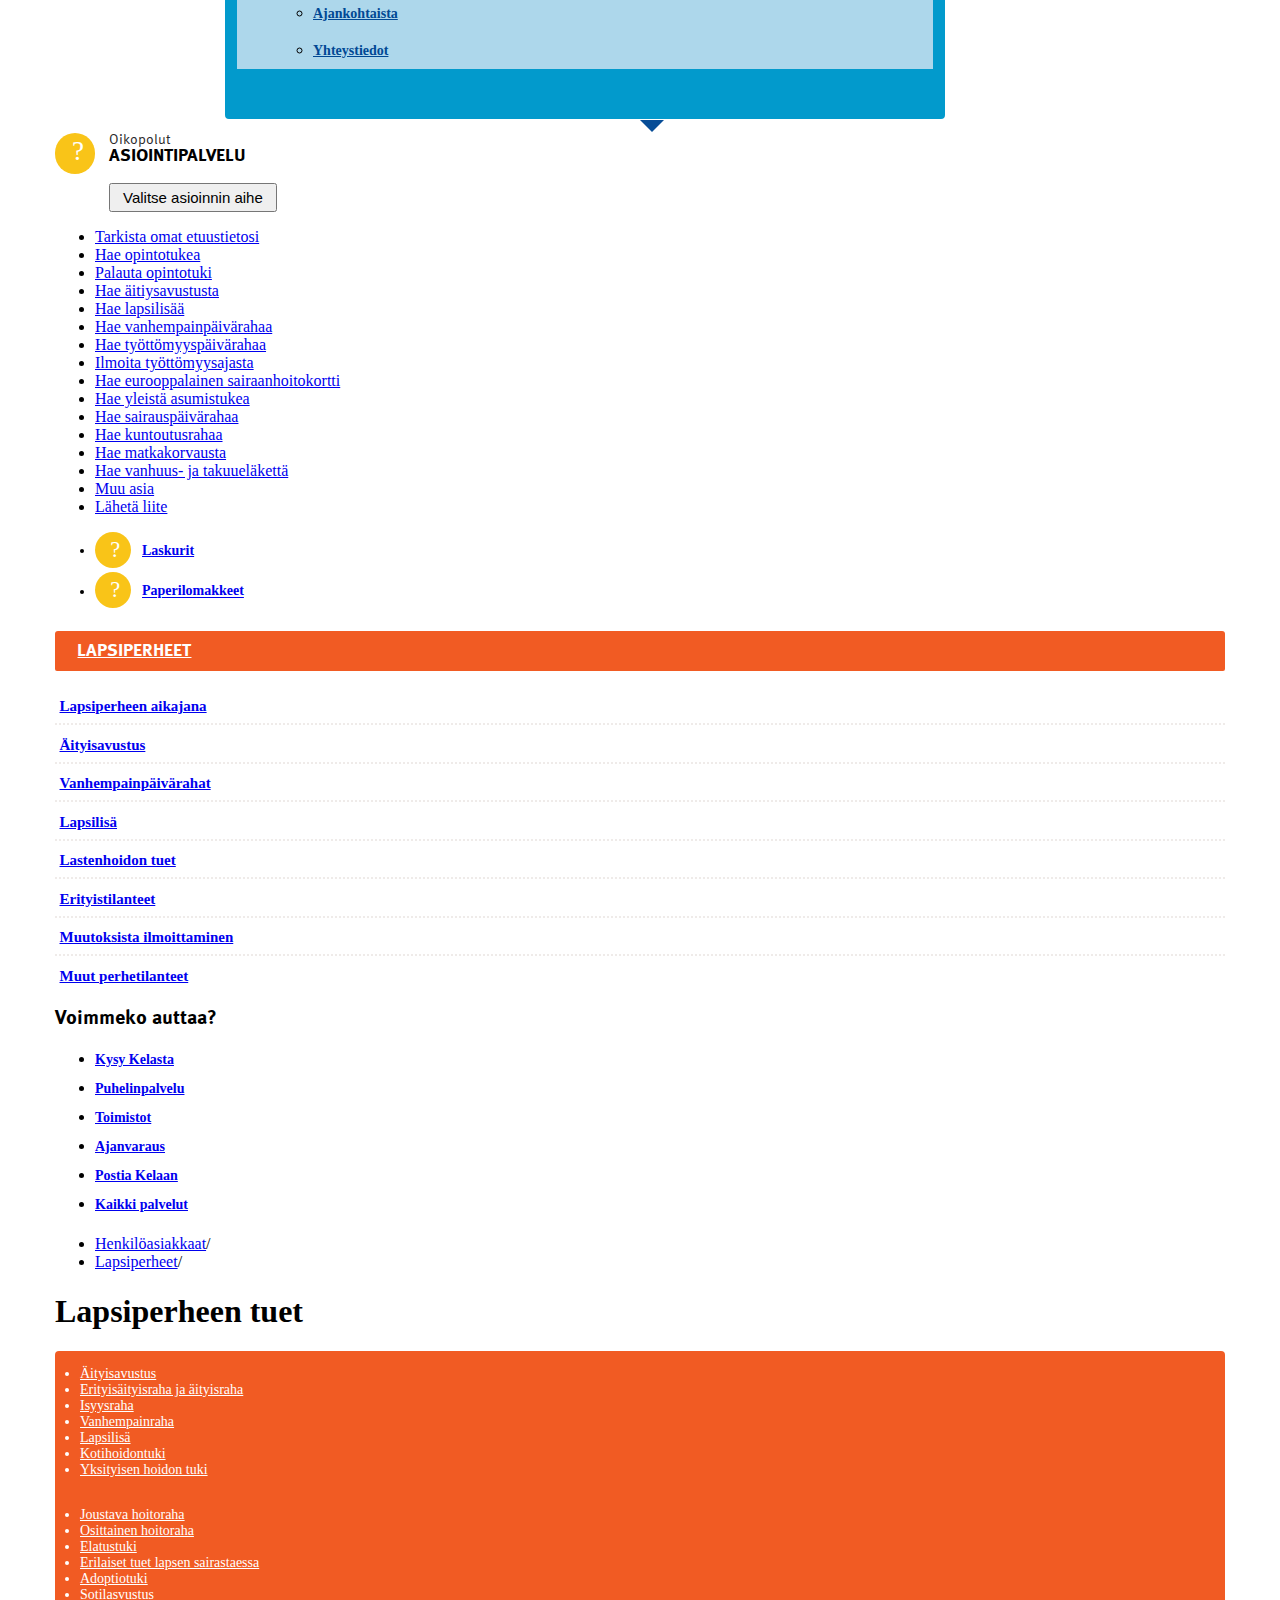
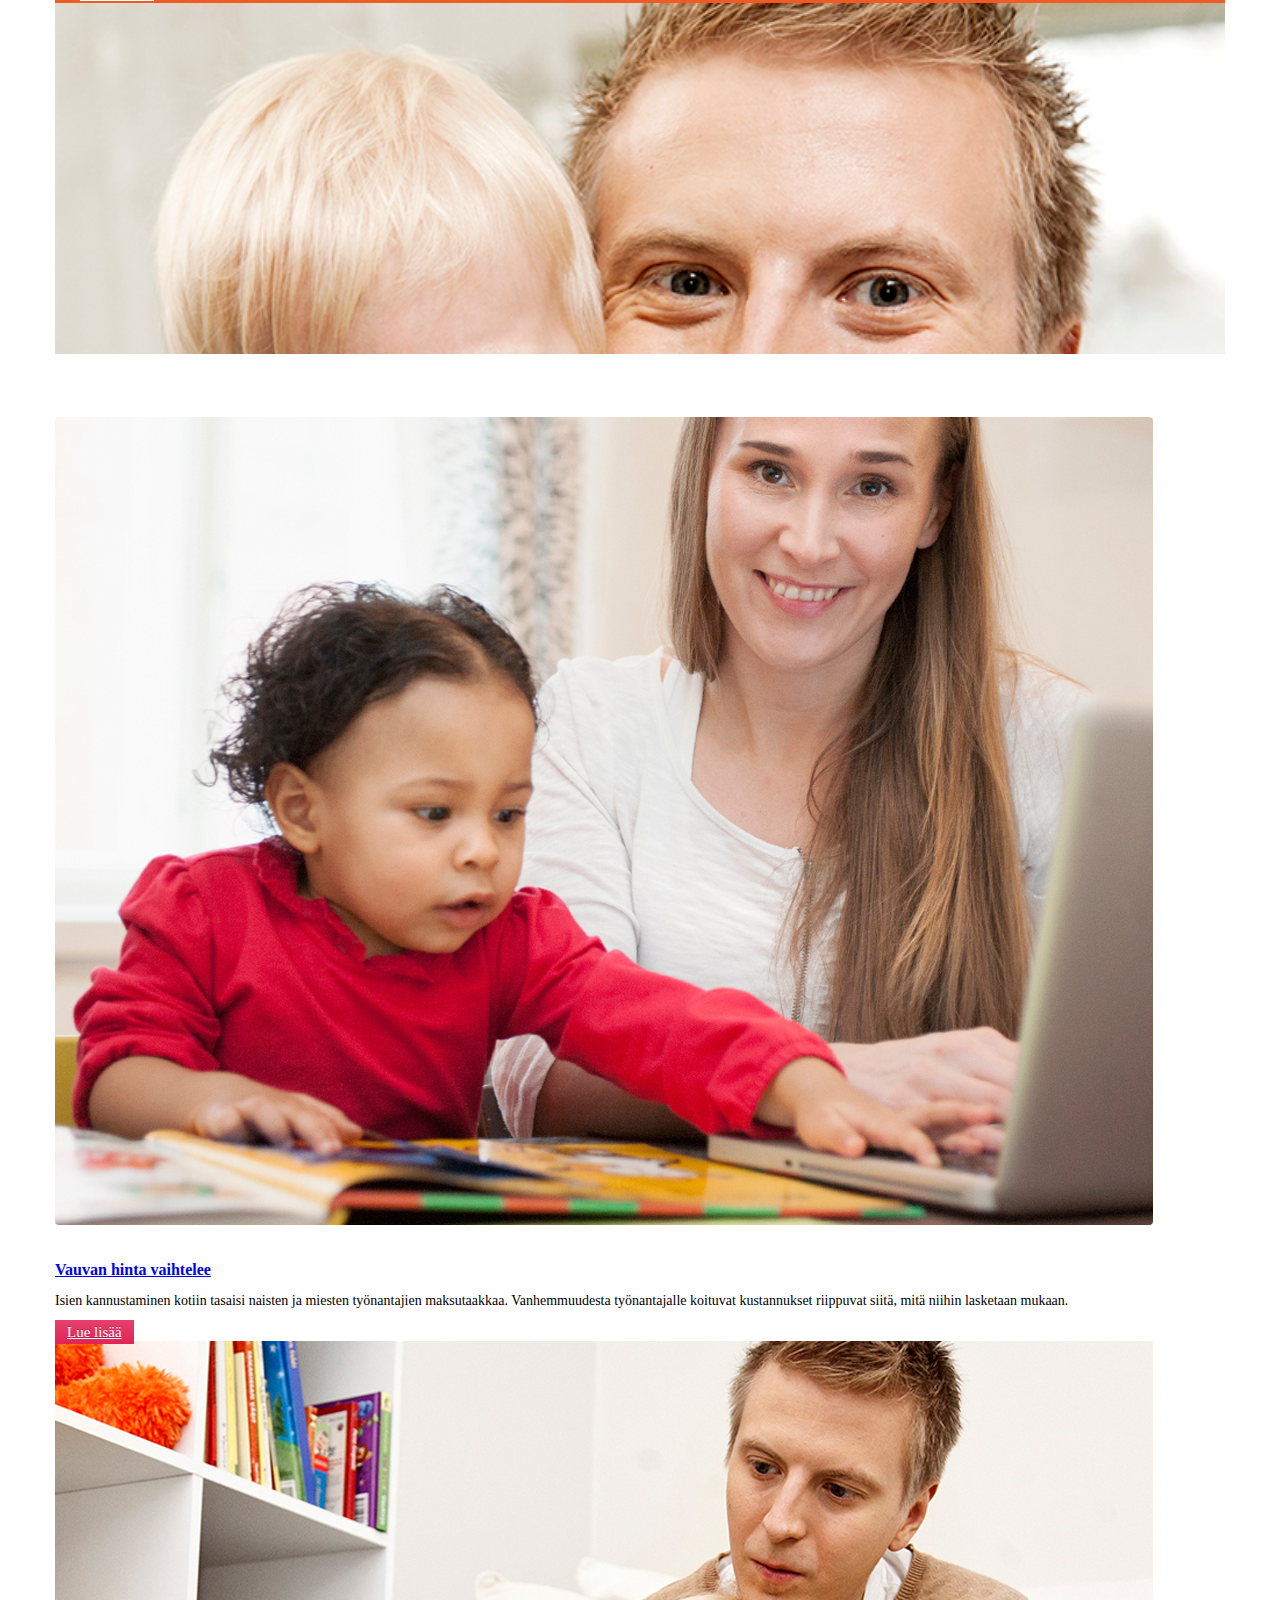
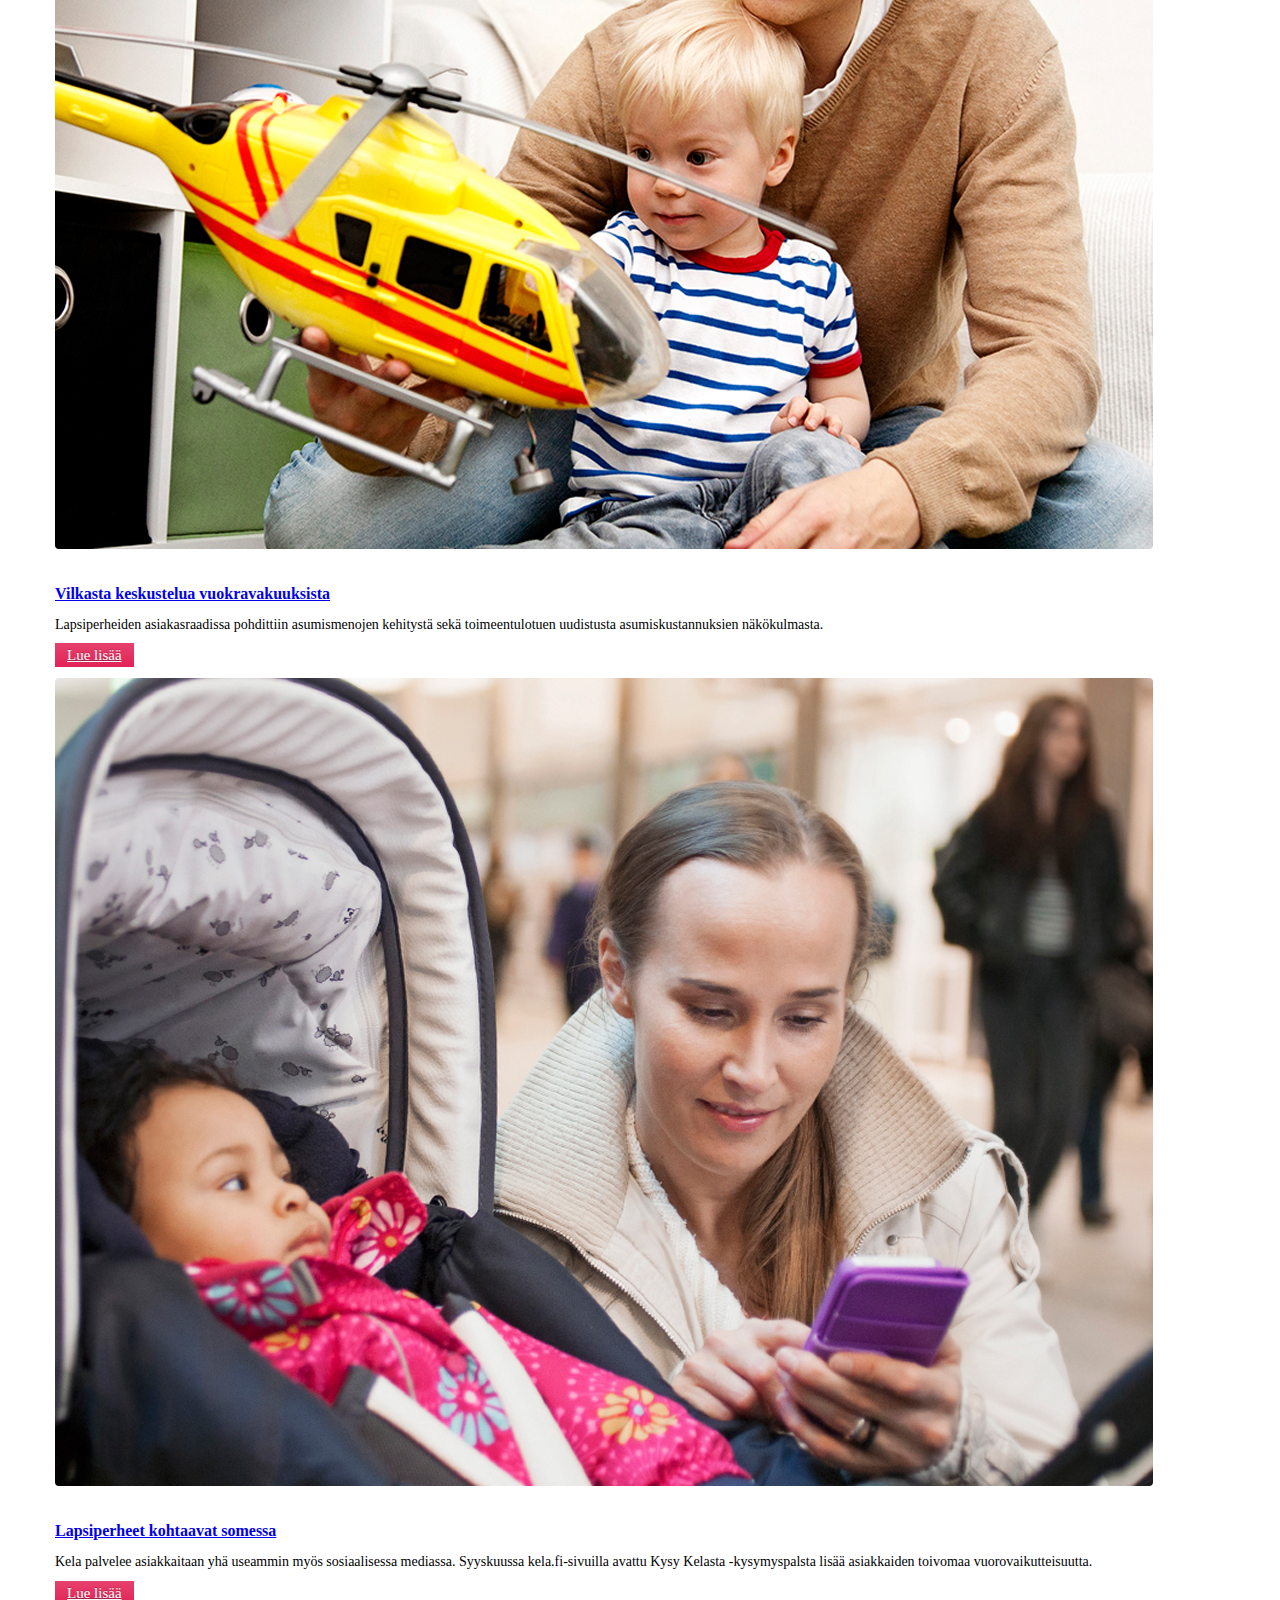
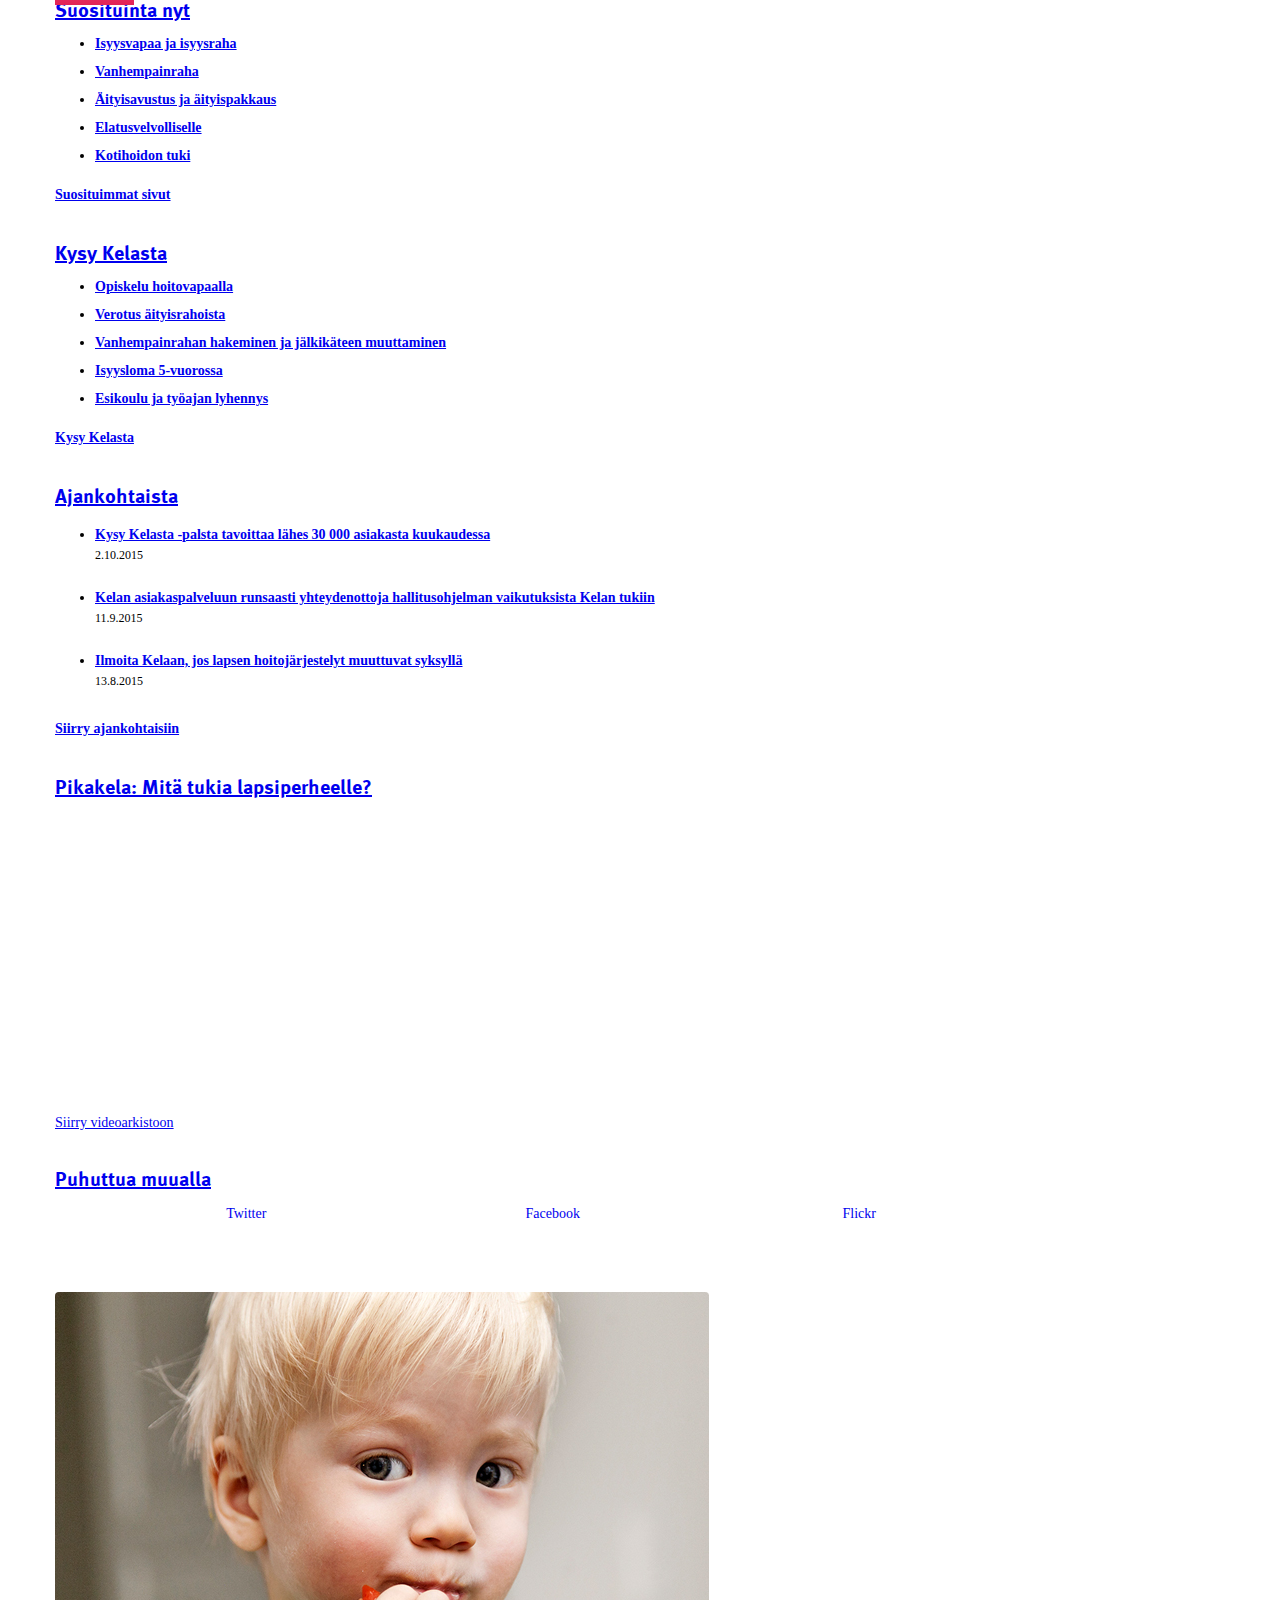
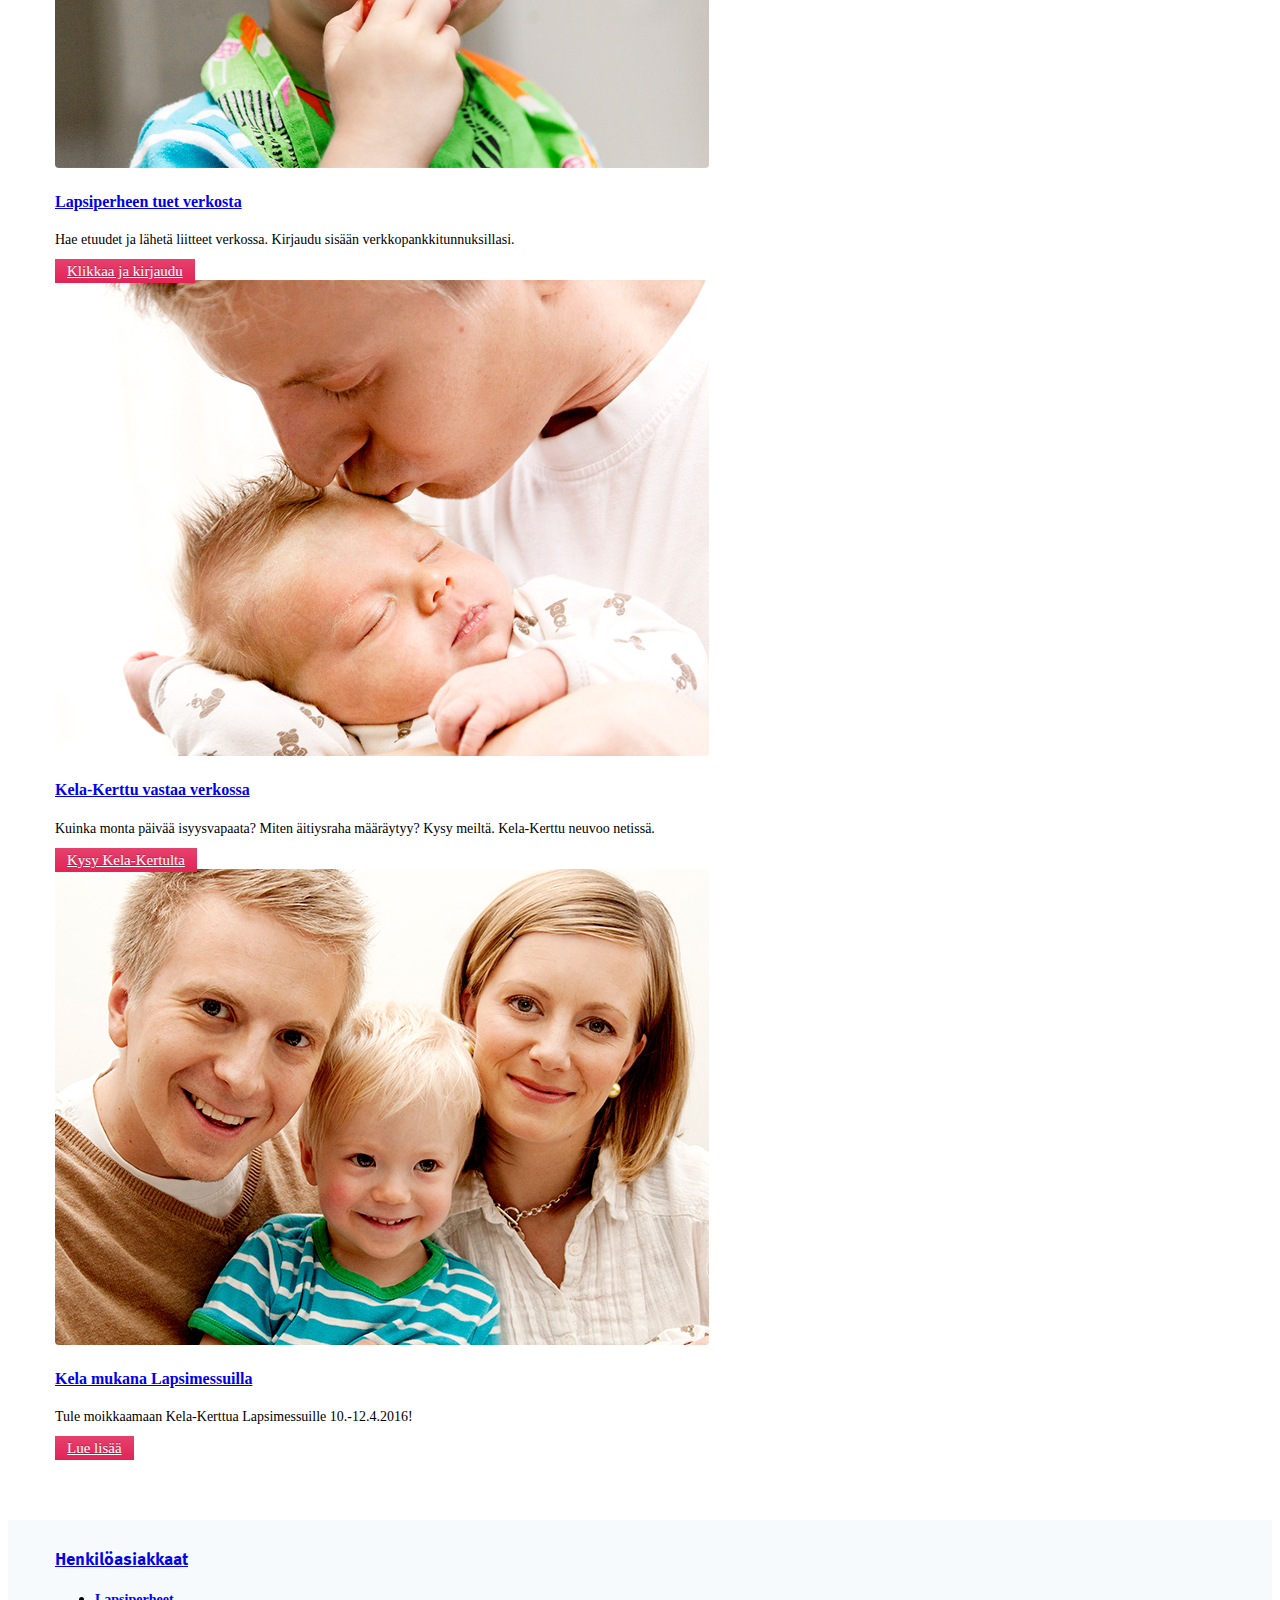
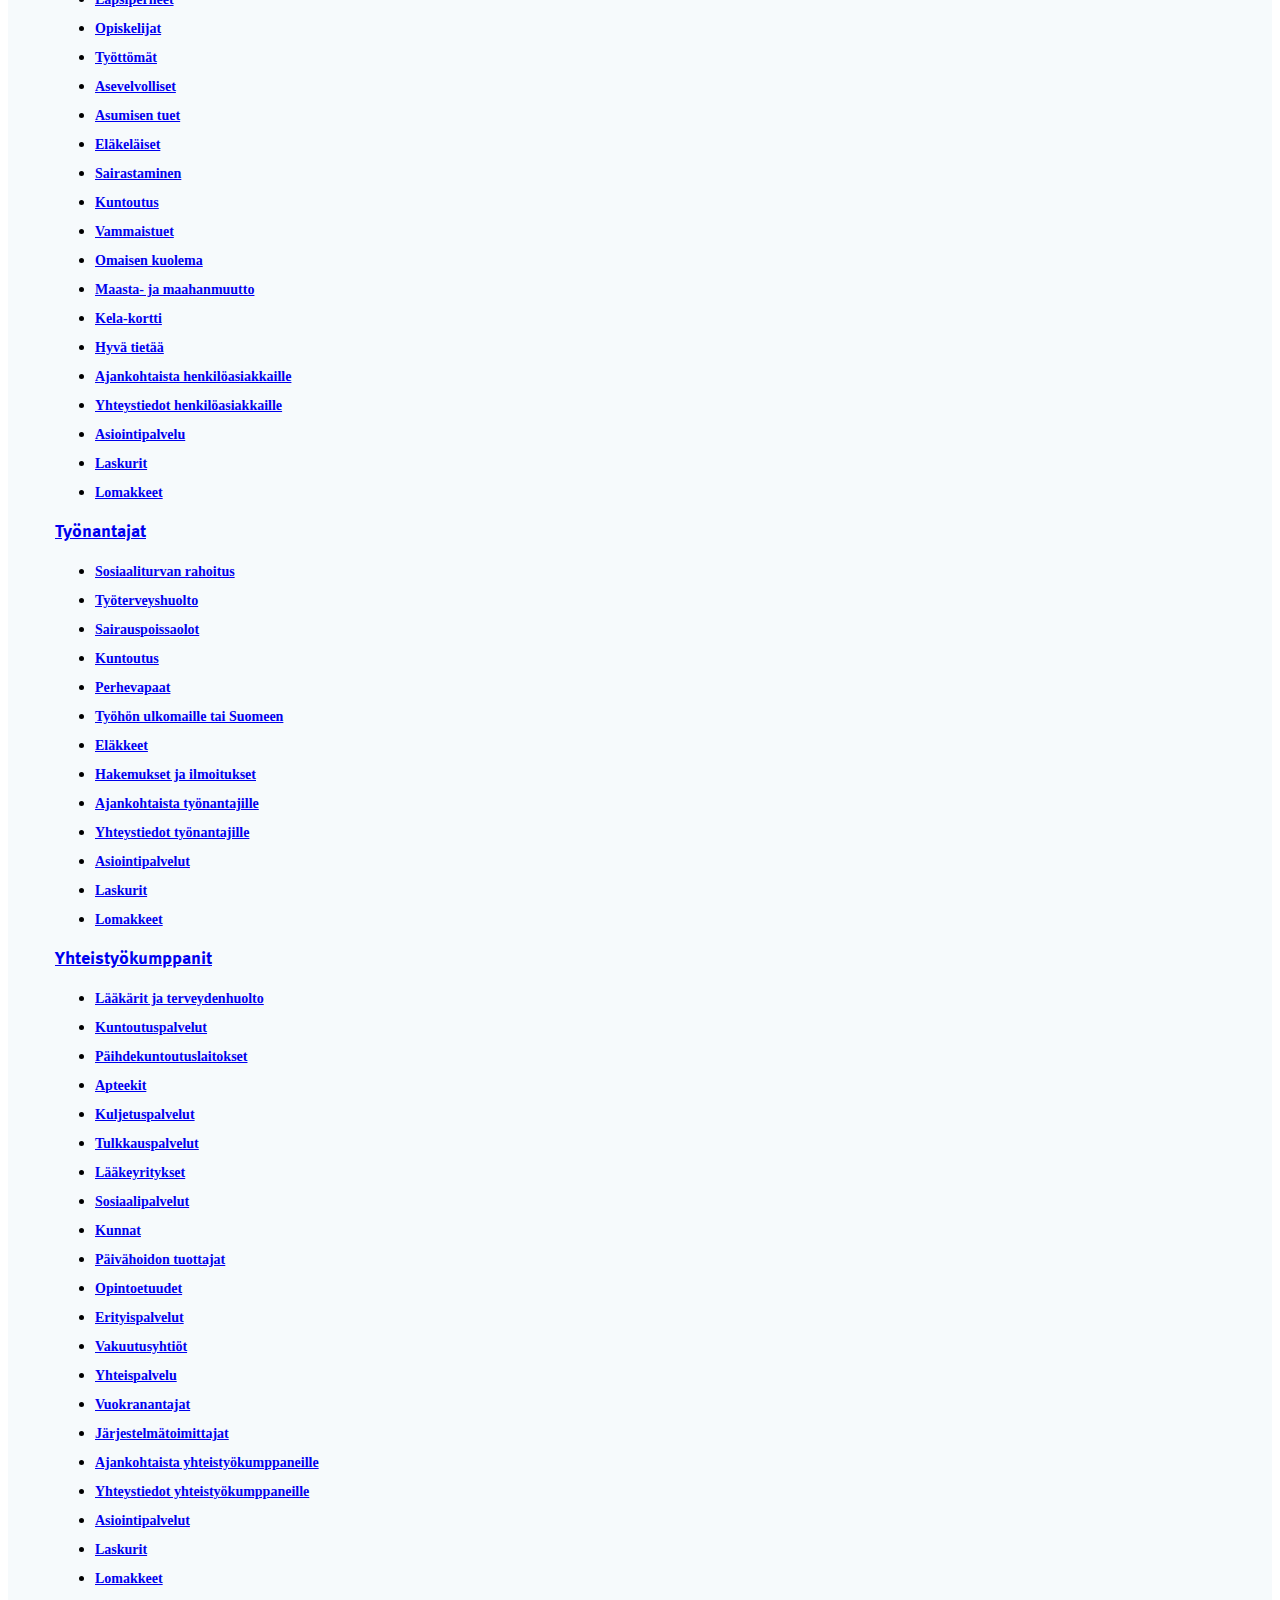
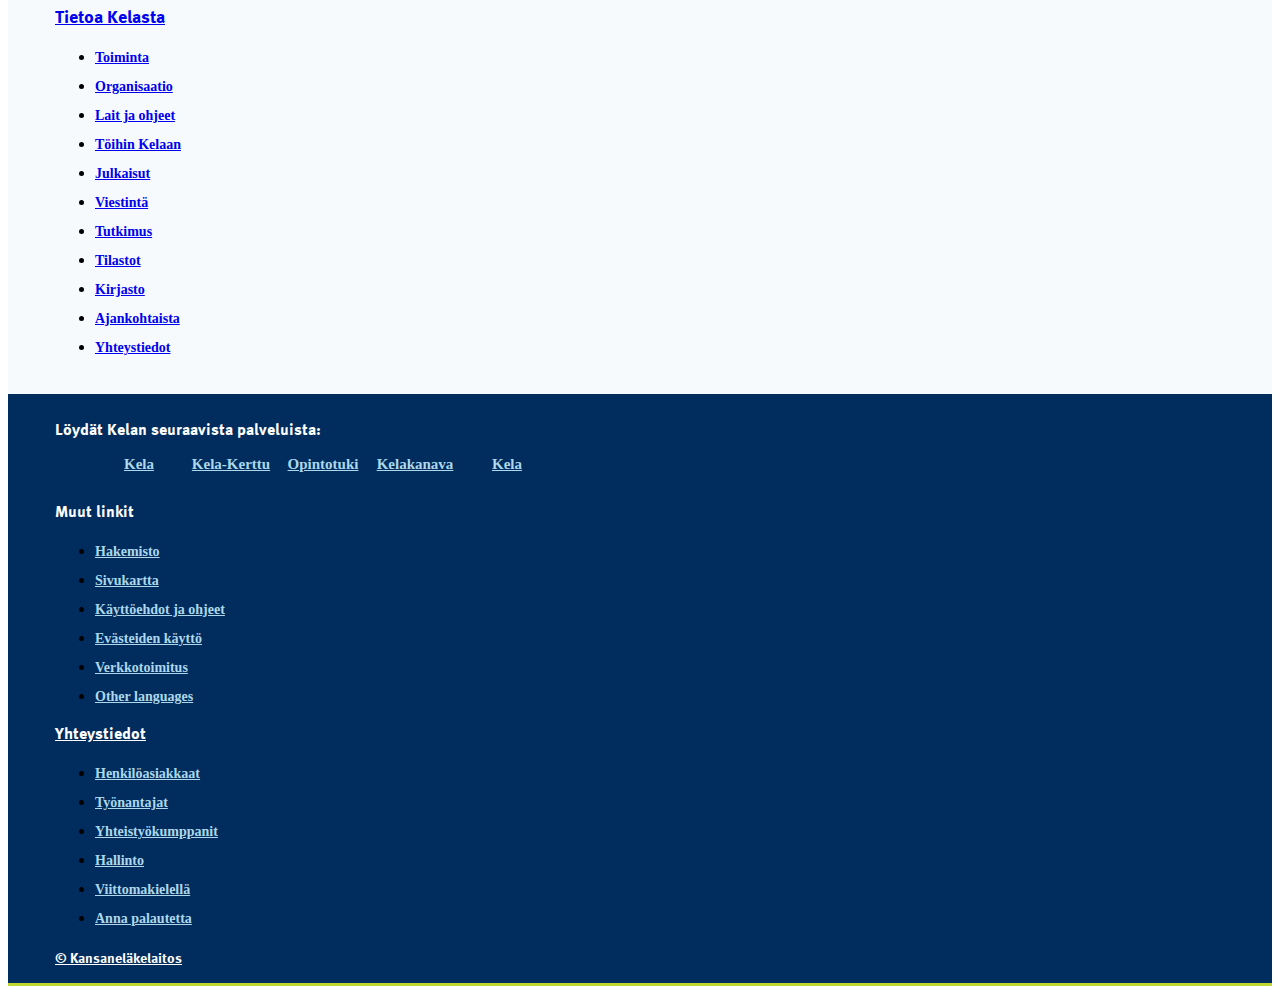
==== commit a3c749c4: "sidebar navigation link changes" ====
--- a/proto-osioetusivu/index.html
+++ b/proto-osioetusivu/index.html
@@ -2678,9 +2678,18 @@
       
       
       
-      
-    
-    <ul class="nav-collapse collapse layouts level-1"><li class="has-children " ><a class="has-children " href="http&#x3a;&#x2f;&#x2f;www&#x2e;kela&#x2e;fi&#x2f;raskaus" > <i class="icon-angle-right"></i> Raskaus</a></li><li ><a href="http&#x3a;&#x2f;&#x2f;www&#x2e;kela&#x2e;fi&#x2f;lapsi-syntyy" > <i class="icon-angle-right"></i> Lapsi syntyy</a></li><li ><a href="http&#x3a;&#x2f;&#x2f;www&#x2e;kela&#x2e;fi&#x2f;aidin-vapaat" > <i class="icon-angle-right"></i> Äidin vapaat</a></li><li class="has-children " ><a class="has-children " href="http&#x3a;&#x2f;&#x2f;www&#x2e;kela&#x2e;fi&#x2f;isan-vapaat" > <i class="icon-angle-right"></i> Isän vapaat</a></li><li class="has-children " ><a class="has-children " href="http&#x3a;&#x2f;&#x2f;www&#x2e;kela&#x2e;fi&#x2f;vanhempainvapaa" > <i class="icon-angle-right"></i> Vanhempainvapaa</a></li><li class="has-children " ><a class="has-children " href="http&#x3a;&#x2f;&#x2f;www&#x2e;kela&#x2e;fi&#x2f;vanhempainvapaan-jalkeen" > <i class="icon-angle-right"></i> Vanhempainvapaan jälkeen</a></li><li ><a href="http&#x3a;&#x2f;&#x2f;www&#x2e;kela&#x2e;fi&#x2f;lapsi-tayttaa-3-vuotta" > <i class="icon-angle-right"></i> Lapsi täyttää 3 vuotta</a></li><li ><a href="http&#x3a;&#x2f;&#x2f;www&#x2e;kela&#x2e;fi&#x2f;lapsi-esikouluun-tai-kouluun" > <i class="icon-angle-right"></i> Lapsi esikouluun tai kouluun</a></li><li class="has-children " ><a class="has-children " href="http&#x3a;&#x2f;&#x2f;www&#x2e;kela&#x2e;fi&#x2f;lapsilisa" > <i class="icon-angle-right"></i> Lapsilisä</a></li><li ><a href="http&#x3a;&#x2f;&#x2f;www&#x2e;kela&#x2e;fi&#x2f;jos-lapsi-sairastuu" > <i class="icon-angle-right"></i> Jos lapsi sairastuu</a></li><li ><a href="http&#x3a;&#x2f;&#x2f;www&#x2e;kela&#x2e;fi&#x2f;lapsen-vamma" > <i class="icon-angle-right"></i> Lapsen vamma</a></li><li ><a href="http&#x3a;&#x2f;&#x2f;www&#x2e;kela&#x2e;fi&#x2f;ero-perheessa" > <i class="icon-angle-right"></i> Ero perheessä</a></li><li class="has-children " ><a class="has-children " href="http&#x3a;&#x2f;&#x2f;www&#x2e;kela&#x2e;fi&#x2f;elatustuki" > <i class="icon-angle-right"></i> Elatustuki</a></li><li class="has-children " ><a class="has-children " href="http&#x3a;&#x2f;&#x2f;www&#x2e;kela&#x2e;fi&#x2f;adoptio" > <i class="icon-angle-right"></i> Adoptio</a></li><li ><a href="http&#x3a;&#x2f;&#x2f;www&#x2e;kela&#x2e;fi&#x2f;yhden-vanhemman-perhe" > <i class="icon-angle-right"></i> Yhden vanhemman perhe</a></li><li ><a href="http&#x3a;&#x2f;&#x2f;www&#x2e;kela&#x2e;fi&#x2f;monikkoperheet" > <i class="icon-angle-right"></i> Monikkoperheet</a></li><li ><a href="http&#x3a;&#x2f;&#x2f;www&#x2e;kela&#x2e;fi&#x2f;uusperhe" > <i class="icon-angle-right"></i> Uusperhe</a></li><li ><a href="http&#x3a;&#x2f;&#x2f;www&#x2e;kela&#x2e;fi&#x2f;sateenkaariperhe" > <i class="icon-angle-right"></i> Sateenkaariperhe</a></li><li ><a href="http&#x3a;&#x2f;&#x2f;www&#x2e;kela&#x2e;fi&#x2f;muut-tilanteet" > <i class="icon-angle-right"></i> Muut tilanteet</a></li><li ><a href="http&#x3a;&#x2f;&#x2f;www&#x2e;kela&#x2e;fi&#x2f;lapsiperheiden-etuudet-ilmoita-muutoksista" > <i class="icon-angle-right"></i> Ilmoita muutoksista</a></li><li ><a href="http&#x3a;&#x2f;&#x2f;www&#x2e;kela&#x2e;fi&#x2f;paatoksesta-valittaminen" > <i class="icon-angle-right"></i> Päätöksestä valittaminen</a></li><li ><a href="http&#x3a;&#x2f;&#x2f;www&#x2e;kela&#x2e;fi&#x2f;kampanja-isyysraha-verkossa" > <i class="icon-angle-right"></i> Isyysraha verkosta</a></li><li ><a href="http&#x3a;&#x2f;&#x2f;www&#x2e;kela&#x2e;fi&#x2f;kampanja-aitiysraha-verkossa" > <i class="icon-angle-right"></i> Äitiysraha verkosta</a></li><li ><a href="http&#x3a;&#x2f;&#x2f;www&#x2e;kela&#x2e;fi&#x2f;kampanja-perhe-etuudet-verkossa" > <i class="icon-angle-right"></i> Perhe-etuudet verkosta</a></li><li ><a href="http&#x3a;&#x2f;&#x2f;www&#x2e;kela&#x2e;fi&#x2f;kerttu" > <i class="icon-angle-right"></i> Kela-Kerttu</a></li></ul>
+    <ul class="nav-collapse collapse layouts level-1">
+      <li><a href="http://www.kela.fi/lapsiperheen-matkaopas">Lapsiperheen aikajana</a></li>
+      <li class="has-children"><a href="#" class="has-children"><i class="icon-angle-right"></i> Äityisavustus</a></li>
+      <li class="has-children"><a href="#" class="has-children"><i class="icon-angle-right"></i> Vanhempainpäivärahat</a></li>
+      <li class="has-children"><a href="#" class="has-children"><i class="icon-angle-right"></i> Lapsilisä</a></li>
+      <li class="has-children"><a href="#" class="has-children"><i class="icon-angle-right"></i> Lastenhoidon tuet</a></li>
+      <li class="has-children"><a href="#" class="has-children"><i class="icon-angle-right"></i> Erityistilanteet</a></li>
+      <li class="has-children"><a href="#" class="has-children"><i class="icon-angle-right"></i> Muutoksista ilmoittaminen</a></li>
+      <li class="has-children"><a href="#" class="has-children"><i class="icon-angle-right"></i> Muut perhetilanteet</a></li>
+    </ul>  
+    <!--
+    <ul class="nav-collapse collapse layouts level-1"><li class="has-children " ><a class="has-children " href="http&#x3a;&#x2f;&#x2f;www&#x2e;kela&#x2e;fi&#x2f;raskaus" > <i class="icon-angle-right"></i> Raskaus</a></li><li ><a href="http&#x3a;&#x2f;&#x2f;www&#x2e;kela&#x2e;fi&#x2f;lapsi-syntyy" > <i class="icon-angle-right"></i> Lapsi syntyy</a></li><li ><a href="http&#x3a;&#x2f;&#x2f;www&#x2e;kela&#x2e;fi&#x2f;aidin-vapaat" > <i class="icon-angle-right"></i> Äidin vapaat</a></li><li class="has-children " ><a class="has-children " href="http&#x3a;&#x2f;&#x2f;www&#x2e;kela&#x2e;fi&#x2f;isan-vapaat" > <i class="icon-angle-right"></i> Isän vapaat</a></li><li class="has-children " ><a class="has-children " href="http&#x3a;&#x2f;&#x2f;www&#x2e;kela&#x2e;fi&#x2f;vanhempainvapaa" > <i class="icon-angle-right"></i> Vanhempainvapaa</a></li><li class="has-children " ><a class="has-children " href="http&#x3a;&#x2f;&#x2f;www&#x2e;kela&#x2e;fi&#x2f;vanhempainvapaan-jalkeen" > <i class="icon-angle-right"></i> Vanhempainvapaan jälkeen</a></li><li ><a href="http&#x3a;&#x2f;&#x2f;www&#x2e;kela&#x2e;fi&#x2f;lapsi-tayttaa-3-vuotta" > <i class="icon-angle-right"></i> Lapsi täyttää 3 vuotta</a></li><li ><a href="http&#x3a;&#x2f;&#x2f;www&#x2e;kela&#x2e;fi&#x2f;lapsi-esikouluun-tai-kouluun" > <i class="icon-angle-right"></i> Lapsi esikouluun tai kouluun</a></li><li class="has-children " ><a class="has-children " href="http&#x3a;&#x2f;&#x2f;www&#x2e;kela&#x2e;fi&#x2f;lapsilisa" > <i class="icon-angle-right"></i> Lapsilisä</a></li><li ><a href="http&#x3a;&#x2f;&#x2f;www&#x2e;kela&#x2e;fi&#x2f;jos-lapsi-sairastuu" > <i class="icon-angle-right"></i> Jos lapsi sairastuu</a></li><li ><a href="http&#x3a;&#x2f;&#x2f;www&#x2e;kela&#x2e;fi&#x2f;lapsen-vamma" > <i class="icon-angle-right"></i> Lapsen vamma</a></li><li ><a href="http&#x3a;&#x2f;&#x2f;www&#x2e;kela&#x2e;fi&#x2f;ero-perheessa" > <i class="icon-angle-right"></i> Ero perheessä</a></li><li class="has-children " ><a class="has-children " href="http&#x3a;&#x2f;&#x2f;www&#x2e;kela&#x2e;fi&#x2f;elatustuki" > <i class="icon-angle-right"></i> Elatustuki</a></li><li class="has-children " ><a class="has-children " href="http&#x3a;&#x2f;&#x2f;www&#x2e;kela&#x2e;fi&#x2f;adoptio" > <i class="icon-angle-right"></i> Adoptio</a></li><li ><a href="http&#x3a;&#x2f;&#x2f;www&#x2e;kela&#x2e;fi&#x2f;yhden-vanhemman-perhe" > <i class="icon-angle-right"></i> Yhden vanhemman perhe</a></li><li ><a href="http&#x3a;&#x2f;&#x2f;www&#x2e;kela&#x2e;fi&#x2f;monikkoperheet" > <i class="icon-angle-right"></i> Monikkoperheet</a></li><li ><a href="http&#x3a;&#x2f;&#x2f;www&#x2e;kela&#x2e;fi&#x2f;uusperhe" > <i class="icon-angle-right"></i> Uusperhe</a></li><li ><a href="http&#x3a;&#x2f;&#x2f;www&#x2e;kela&#x2e;fi&#x2f;sateenkaariperhe" > <i class="icon-angle-right"></i> Sateenkaariperhe</a></li><li ><a href="http&#x3a;&#x2f;&#x2f;www&#x2e;kela&#x2e;fi&#x2f;muut-tilanteet" > <i class="icon-angle-right"></i> Muut tilanteet</a></li><li ><a href="http&#x3a;&#x2f;&#x2f;www&#x2e;kela&#x2e;fi&#x2f;lapsiperheiden-etuudet-ilmoita-muutoksista" > <i class="icon-angle-right"></i> Ilmoita muutoksista</a></li><li ><a href="http&#x3a;&#x2f;&#x2f;www&#x2e;kela&#x2e;fi&#x2f;paatoksesta-valittaminen" > <i class="icon-angle-right"></i> Päätöksestä valittaminen</a></li><li ><a href="http&#x3a;&#x2f;&#x2f;www&#x2e;kela&#x2e;fi&#x2f;kampanja-isyysraha-verkossa" > <i class="icon-angle-right"></i> Isyysraha verkosta</a></li><li ><a href="http&#x3a;&#x2f;&#x2f;www&#x2e;kela&#x2e;fi&#x2f;kampanja-aitiysraha-verkossa" > <i class="icon-angle-right"></i> Äitiysraha verkosta</a></li><li ><a href="http&#x3a;&#x2f;&#x2f;www&#x2e;kela&#x2e;fi&#x2f;kampanja-perhe-etuudet-verkossa" > <i class="icon-angle-right"></i> Perhe-etuudet verkosta</a></li><li ><a href="http&#x3a;&#x2f;&#x2f;www&#x2e;kela&#x2e;fi&#x2f;kerttu" > <i class="icon-angle-right"></i> Kela-Kerttu</a></li></ul>-->
   </nav>
 
 
@@ -5661,7 +5670,7 @@
       
             <h4 class="heading-bold"><a href="#">Pikakela: Mitä tukia lapsiperheelle?</a></h4>
             <iframe allowfullscreen="" class="youtube-player" frameborder="0" height="315" src="https://www.youtube.com/embed/NPem8pJSvoU" title="YouTube video player - Kelakanava" width="560"></iframe>
-            <p style="font-size:14px"><a href="#">Siirry videoarkistoon <i class="icon-angle-right"></i></a></p>
+            <p style="font-size:14px"><a href="https://www.youtube.com/user/Kelakanava">Siirry videoarkistoon <i class="icon-angle-right"></i></a></p>
             </section>
 
           </div>
@@ -5675,17 +5684,17 @@
             </ul>
             <div class="tab__content tab__content--twitter is-hidden">
               <a href="https://twitter.com/kela_uutiset"><img src="twitter_feed.png" alt="" /></a>
-              <p style="font-size:14px"><a href="#">Siirry Twitteriin <i class="icon-angle-right"></i></a></p>
+              <p style="font-size:14px"><a href="https://twitter.com/kela_uutiset">Siirry Twitteriin <i class="icon-angle-right"></i></a></p>
             </div>
 
             <div class="tab__content tab__content--fb is-hidden">
               <a href="https://www.facebook.com/kelakerttu"><img src="face_feed.png" alt="" /></a>
-              <p style="font-size:14px"><a href="#">Siirry Facebookiin <i class="icon-angle-right"></i></a></p>
+              <p style="font-size:14px"><a href="https://www.facebook.com/kelakerttu">Siirry Facebookiin <i class="icon-angle-right"></i></a></p>
             </div>
 
             <div class="tab__content tab__content--flickr is-hidden">
               <a href="https://www.flickr.com/photos/131345140@N02/"><img src="flickr_feed.png" alt="" /></a>
-              <p style="font-size:14px"><a href="#">Siirry Flickriin <i class="icon-angle-right"></i></a></p>
+              <p style="font-size:14px"><a href="https://www.flickr.com/photos/131345140@N02/">Siirry Flickriin <i class="icon-angle-right"></i></a></p>
             </div>
 
           </section>
